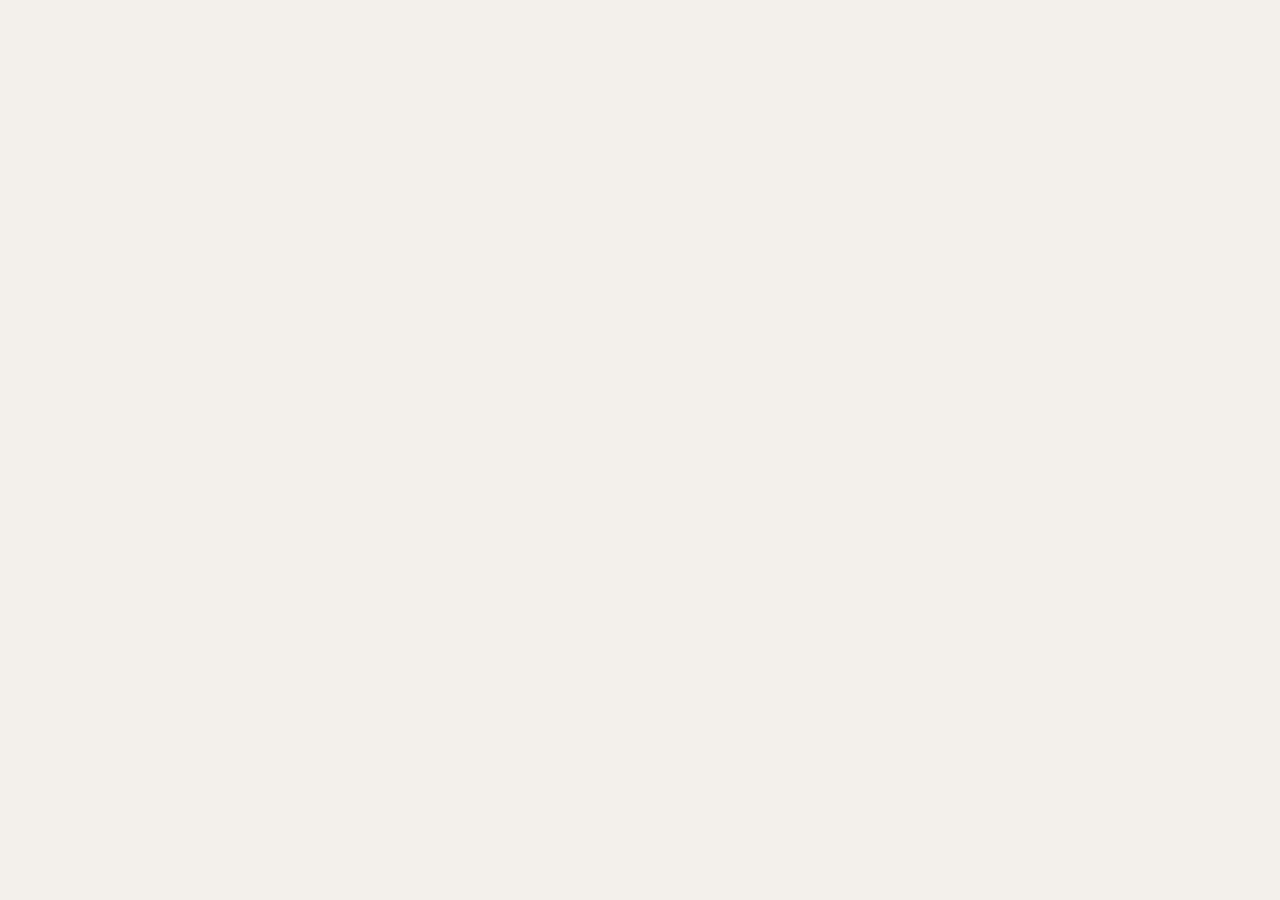
==== index.html @ 1a0c36c9 "Initial deploy: NAAYA Acoustic website Complete homepage with intro animation, scroll effects, produ" ====
<!DOCTYPE html>
<html lang="en-GB">
<head>
<meta charset="utf-8">
<meta name="viewport" content="width=device-width, initial-scale=1">
<title>NAAYA - Structural & Architectural Glazing Specialists</title>
<link rel="stylesheet" href="css/style.css">
<script src="https://cdn.jsdelivr.net/npm/gsap@3/dist/gsap.min.js"></script>
<script src="https://cdn.jsdelivr.net/npm/gsap@3/dist/ScrollTrigger.min.js"></script>
<script src="https://cdn.jsdelivr.net/npm/gsap@3/dist/SplitText.min.js"></script>
<script src="https://cdn.jsdelivr.net/npm/gsap@3/dist/DrawSVGPlugin.min.js"></script>
<script src="https://cdn.jsdelivr.net/npm/lenis@1/dist/lenis.min.js"></script>

<style>
.lang-toggle[data-v-46983abb]{align-items:center;display:flex;font-family:var(--font-f-aeonik-mono);font-size:1rem;font-weight:600;height:5rem;justify-content:center;letter-spacing:.1em;position:absolute;right:5rem;width:3rem;opacity:.6;transition:opacity .3s}
.lang-toggle[data-v-46983abb]:hover{opacity:1}
.menu-open .lang-toggle[data-v-46983abb]{display:none}
</style>
</head>
<body>
<div id="__nuxt"><div class="app"><div class="intro" data-v-fc7c0bb1><div class="overlay" data-v-fc7c0bb1></div><div class="logo" data-v-fc7c0bb1><div class="brandmark" data-v-fc7c0bb1><svg viewBox="0 0 42 42" fill="none" xmlns="http://www.w3.org/2000/svg" class="brandmark-svg" data-v-fc7c0bb1><path d="M42 15.1935V10.5L21 0L0 10.5V31.5L21 42L42 31.5V19.95L25.2 11.55V23.2995L37.2435 29.1795L21 37.3065L4.2 28.9065V13.0935L21 4.6935L42 15.1935Z" fill="currentcolor"></path><path d="M21 13.902V9.45L8.4 15.75V20.4435L21 13.902Z" fill="currentcolor"></path></svg><div class="cube" data-v-fc7c0bb1><div class="shape" data-v-fc7c0bb1><div class="face face-front" data-v-fc7c0bb1></div><div class="face face-back" data-v-fc7c0bb1></div><div class="face face-right" data-v-fc7c0bb1></div><div class="face face-left" data-v-fc7c0bb1></div><div class="face face-top" data-v-fc7c0bb1></div><div class="face face-bottom" data-v-fc7c0bb1></div></div></div></div><div class="wordmark" data-v-fc7c0bb1><svg viewBox="0 0 388 62" fill="none" xmlns="http://www.w3.org/2000/svg" class="wordmark-svg" data-v-fc7c0bb1><text x="50%" y="75%" text-anchor="middle" fill="currentcolor" font-family="var(--font-f-aeonik-pro)" font-weight="700" font-size="58" letter-spacing="4">NAAYA</text></svg></div></div></div><div class="cursor" data-v-ed5337c0><div class="label" data-v-ed5337c0></div></div><header class="header" data-v-46983abb><a aria-current="page" href="/" class="is-active is-exact-active logo" aria-label="Home" data-v-46983abb><svg viewBox="0 0 42 42" fill="none" xmlns="http://www.w3.org/2000/svg" class="brandmark-svg" data-v-46983abb><path d="M42 15.1935V10.5L21 0L0 10.5V31.5L21 42L42 31.5V19.95L25.2 11.55V23.2995L37.2435 29.1795L21 37.3065L4.2 28.9065V13.0935L21 4.6935L42 15.1935Z" fill="currentcolor"></path><path d="M21 13.902V9.45L8.4 15.75V20.4435L21 13.902Z" fill="currentcolor"></path></svg></a><div class="title" aria-hidden="true" data-v-46983abb><div class="title-inner" data-v-46983abb>HOME</div></div><button class="lang-toggle" aria-label="Language" data-v-46983abb>EN</button><button class="burger" aria-label="Menu" data-v-46983abb><svg viewBox="0 0 20 11" fill="none" xmlns="http://www.w3.org/2000/svg" class="burger-svg" data-v-46983abb><path d="M0 0.5H20" stroke="currentcolor" stroke-width="1"></path><path d="M0 5.5H20" stroke="currentcolor" stroke-width="1"></path><path d="M0 10.5H20" stroke="currentcolor" stroke-width="1"></path></svg></button><button class="close" aria-label="Close" data-v-46983abb><svg viewBox="0 0 13 13" fill="none" xmlns="http://www.w3.org/2000/svg" class="close-svg" data-v-46983abb><path d="M0.353516 11.6673L11.6672 0.353589" stroke="currentcolor" stroke-width="1"></path><path d="M0.353516 0.353577L11.6672 11.6673" stroke="currentcolor" stroke-width="1"></path></svg></button><button class="arrow" aria-label="Scroll to top" data-v-46983abb><svg viewBox="0 0 11 12" fill="none" xmlns="http://www.w3.org/2000/svg" class="arrow-svg" data-v-46983abb><path d="M4.96229 11.711V1.57966L0.620286 5.92166L0 5.37581L5.37581 0L10.7516 5.37581L10.1313 5.92166L5.78933 1.57966V11.711H4.96229Z" fill="currentcolor" stroke-width="1"></path></svg></button><div class="background" data-v-46983abb></div></header><div class="menu" data-v-83565617><nav class="nav" data-v-83565617><div class="title" data-v-83565617> Menu </div><ul class="main" data-v-83565617><li class="item" data-v-83565617><div class="mask" data-v-83565617><a href="/about" class="link" data-v-83565617><div class="line" data-v-83565617>About</div><div class="line" aria-hidden="true" data-v-83565617>About</div></a></div></li><li class="item" data-v-83565617><div class="mask" data-v-83565617><a href="/collection/" class="link" data-v-83565617><div class="line" data-v-83565617>Products</div><div class="line" aria-hidden="true" data-v-83565617>Products</div></a></div></li><li class="item" data-v-83565617><div class="mask" data-v-83565617><a href="/projects/" class="link" data-v-83565617><div class="line" data-v-83565617>Projects</div><div class="line" aria-hidden="true" data-v-83565617>Projects</div></a></div></li><li class="item" data-v-83565617><div class="mask" data-v-83565617><a href="/approach" class="link" data-v-83565617><div class="line" data-v-83565617>Approach</div><div class="line" aria-hidden="true" data-v-83565617>Approach</div></a></div></li><li class="item" data-v-83565617><div class="mask" data-v-83565617><a href="/contact" class="link" data-v-83565617><div class="line" data-v-83565617>Contact</div><div class="line" aria-hidden="true" data-v-83565617>Contact</div></a></div></li></ul><ul class="sub" data-v-83565617><li class="mask" data-v-83565617><a href="/news/" class="link" data-v-83565617>News</a></li><li class="mask" data-v-83565617><a href="/showroom" class="link" data-v-83565617 data-i18n="factory_title">Factory</a></li><li class="mask" data-v-83565617><a href="tel:02081567290" rel="noopener noreferrer" target="_blank" class="link" data-v-83565617>+86 20 8888 8888</a></li><li class="mask" data-v-83565617><a href="mailto:info@naaya.com" rel="noopener noreferrer" target="_blank" class="link" data-v-83565617>info@naaya.com</a></li></ul><button to="get-a-quote" class="base-button is-black" data-v-83565617 data-v-84672489><svg viewBox="0 0 14 11" fill="none" xmlns="http://www.w3.org/2000/svg" class="arrow-svg" data-v-84672489><path d="M0.600006 0V6H13.1" stroke="currentcolor" stroke-width="1.2"></path><rect x="9.18887" y="2.2251" width="5.56065" height="5.56065" transform="rotate(45 9.18887 2.2251)" stroke="currentcolor" stroke-width="1.2"></rect></svg><div class="label" data-v-84672489><span class="line" aria-hidden="true" data-v-84672489 data-i18n="cta_button">Get in touch</span><span class="line" data-v-84672489 data-i18n="cta_button">Get in touch</span></div></button></nav><div class="background" data-v-83565617></div></div><main class="main"><div class="scroll" data-v-eefc1d23><div class="content" data-v-eefc1d23><div class="home-page"><section class="page-header is-white" data-v-613436a9 style="visibility:visible"><a aria-current="page" href="/" class="is-active is-exact-active logo" aria-label="Home" data-v-613436a9><svg viewBox="0 0 388 62" fill="none" xmlns="http://www.w3.org/2000/svg" class="wordmark-svg" data-v-613436a9><text x="50%" y="75%" text-anchor="middle" fill="currentcolor" font-family="var(--font-f-aeonik-pro)" font-weight="700" font-size="58" letter-spacing="4">NAAYA</text></svg></a><h1 data-v-613436a9>NAAYA</h1><button class="base-button is-alpha" data-v-613436a9 data-v-84672489><svg viewBox="0 0 14 11" fill="none" xmlns="http://www.w3.org/2000/svg" class="arrow-svg" data-v-84672489><path d="M0.600006 0V6H13.1" stroke="currentcolor" stroke-width="1.2"></path><rect x="9.18887" y="2.2251" width="5.56065" height="5.56065" transform="rotate(45 9.18887 2.2251)" stroke="currentcolor" stroke-width="1.2"></rect></svg><div class="label" data-v-84672489><span class="line" aria-hidden="true" data-v-84672489 data-i18n="cta_button">Get in touch</span><span class="line" data-v-84672489 data-i18n="cta_button">Get in touch</span></div></button></section><section class="home-header" data-v-4af64125><div class="container" data-v-4af64125><div class="row" data-v-4af64125><p class="base-heading" data-v-4af64125 data-v-342e3239 data-i18n="hero_heading">Acoustic elegance for spaces that inspire.</p><div aria-hidden="true" class="indicator" data-v-4af64125> Scroll to explore </div></div><div class="row" data-v-4af64125><h2 class="base-title" data-v-4af64125 data-v-4a4379f9 data-i18n="hero_title">Acoustic specialists</h2><p class="text" data-v-4af64125 data-i18n="hero_text">We design, engineer and deliver integrated acoustic solutions for ambitious architectural projects. Every surface reflects our commitment to clarity, craft, and performance.</p></div></div><div class="background" data-v-4af64125><div class="asset" data-v-4af64125><video autoplay muted loop playsinline class="video" data-v-4af64125><source src="assets/hero-section.mp4" type="video/mp4" data-v-4af64125></video><img src="https://images.unsplash.com/photo-1507003211169-0a1dd7228f2d?w=1920&q=80" class="base-image" width="1600" height="1373" data-v-4af64125></div></div></section><section class="text-cta" data-v-5a29c052><div class="container" data-v-5a29c052><h2 class="base-title" data-v-5a29c052 data-v-4a4379f9 data-i18n="about_title">About NAAYA</h2><p class="base-heading" data-v-5a29c052 data-v-342e3239 data-i18n="about_heading">We bring spaces to life through sound and design. Trusted by architects who demand precision, beauty, and acoustic excellence.</p><a href="/about" class="base-button is-black" data-v-5a29c052 data-v-84672489><svg viewBox="0 0 14 11" fill="none" xmlns="http://www.w3.org/2000/svg" class="arrow-svg" data-v-84672489><path d="M0.600006 0V6H13.1" stroke="currentcolor" stroke-width="1.2"></path><rect x="9.18887" y="2.2251" width="5.56065" height="5.56065" transform="rotate(45 9.18887 2.2251)" stroke="currentcolor" stroke-width="1.2"></rect></svg><div class="label" data-v-84672489><span class="line" aria-hidden="true" data-v-84672489 data-i18n="about_button">Who we are</span><span class="line" data-v-84672489 data-i18n="about_button">Who we are</span></div></a></div></section><section class="product-collection" data-v-85542e5f><div class="container" data-v-85542e5f><h2 class="base-title" data-v-85542e5f data-v-4a4379f9 data-i18n="product_title">Product collection</h2><div class="content" data-v-85542e5f><div class="richtext" data-v-85542e5f><p>Our <strong>acoustic collection</strong> is defined by scientific engineering, refined aesthetics, and proven performance. Made for spaces where sound and design must coexist.</p></div><a href="/collection/" class="base-button is-black" data-v-85542e5f data-v-84672489><svg viewBox="0 0 14 11" fill="none" xmlns="http://www.w3.org/2000/svg" class="arrow-svg" data-v-84672489><path d="M0.600006 0V6H13.1" stroke="currentcolor" stroke-width="1.2"></path><rect x="9.18887" y="2.2251" width="5.56065" height="5.56065" transform="rotate(45 9.18887 2.2251)" stroke="currentcolor" stroke-width="1.2"></rect></svg><div class="label" data-v-84672489><span class="line" aria-hidden="true" data-v-84672489 data-i18n="product_button">Product overview</span><span class="line" data-v-84672489 data-i18n="product_button">Product overview</span></div></a></div><div class="blocks" data-v-85542e5f><a href="/collection/" class="block" data-v-85542e5f><h3 class="title" data-v-85542e5f data-i18n="product_1">Grooved Panel</h3><img src="assets/grooved.jpg" class="base-image" width="430" height="530" loading="lazy" data-v-85542e5f></a><a href="/collection/" class="block" data-v-85542e5f><h3 class="title" data-v-85542e5f data-i18n="product_2">Uniseam Ceiling</h3><img src="assets/uniseam-scene.jpg" class="base-image" width="430" height="530" loading="lazy" data-v-85542e5f></a><a href="/collection/" class="block" data-v-85542e5f><h3 class="title" data-v-85542e5f data-i18n="product_3">Micro Panel</h3><img src="https://images.unsplash.com/photo-1497366216548-37526070297c?w=600&h=740&fit=crop&q=80" class="base-image" width="430" height="530" loading="lazy" data-v-85542e5f></a><a href="/collection/" class="block" data-v-85542e5f><h3 class="title" data-v-85542e5f data-i18n="product_4">Perforated Panel</h3><img src="assets/perforated.jpg" class="base-image" width="430" height="530" loading="lazy" data-v-85542e5f></a></div></div></section><section class="banner-showroom" data-v-cc15621c><h2 class="base-title" data-v-cc15621c data-v-4a4379f9 data-i18n="factory_title">Factory</h2><div class="container" data-v-cc15621c><div class="border" data-v-cc15621c></div><div class="content" data-v-cc15621c><div class="column" data-v-cc15621c><p class="base-heading" data-v-cc15621c data-v-342e3239 data-i18n="factory_heading">Where precision engineering meets acoustic innovation.</p></div><div class="column" data-v-cc15621c><div class="address" data-v-cc15621c><div class="title" data-v-cc15621c> Location </div><p class="text" data-v-cc15621c data-i18n="factory_address">Guangzhou, China</p></div><a href="/showroom" class="base-button is-white" data-v-cc15621c data-v-84672489><svg viewBox="0 0 14 11" fill="none" xmlns="http://www.w3.org/2000/svg" class="arrow-svg" data-v-84672489><path d="M0.600006 0V6H13.1" stroke="currentcolor" stroke-width="1.2"></path><rect x="9.18887" y="2.2251" width="5.56065" height="5.56065" transform="rotate(45 9.18887 2.2251)" stroke="currentcolor" stroke-width="1.2"></rect></svg><div class="label" data-v-84672489><span class="line" aria-hidden="true" data-v-84672489 data-i18n="factory_title">Factory</span><span class="line" data-v-84672489 data-i18n="factory_title">Factory</span></div></a></div></div><div class="background" data-v-cc15621c><div class="icon" data-v-cc15621c><svg viewBox="0 0 9 9" fill="none" xmlns="http://www.w3.org/2000/svg" class="play-svg" data-v-cc15621c><path d="M0.70731 0.0542335L8.7583 4.12776C8.83164 4.16492 8.89267 4.21895 8.93514 4.28432C8.97762 4.34968 9 4.42403 9 4.49973C9 4.57544 8.97762 4.64979 8.93514 4.71515C8.89267 4.78051 8.83164 4.83454 8.7583 4.8717L0.70731 8.94523C0.635047 8.98176 0.553408 9.00064 0.470515 8.99998C0.387622 8.99932 0.306365 8.97916 0.234831 8.94148C0.163297 8.90381 0.103979 8.84994 0.0627794 8.78525C0.0215799 8.72055 -6.43279e-05 8.64728 1.43613e-07 8.57273V0.426738C3.92776e-05 0.352228 0.0217591 0.279025 0.0630009 0.214403C0.104243 0.149782 0.163571 0.0959934 0.235088 0.058383C0.306605 0.0207726 0.38782 0.000650244 0.470663 1.5907e-05C0.553506 -0.00061843 0.635091 0.0177237 0.70731 0.0542335Z" fill="currentcolor"></path></svg></div><video autoplay muted loop playsinline class="video" data-v-cc15621c><source src="assets/designer.mp4" type="video/mp4" data-v-cc15621c></video><img src="https://images.unsplash.com/photo-1565793298710-cf528f02e4b2?w=1920&q=80" class="base-image" width="1600" height="900" loading="lazy" data-v-cc15621c></div></div></section><section class="featured-projects" data-v-eea74c7c><div class="container" data-v-eea74c7c><h2 class="base-title" data-v-eea74c7c data-v-4a4379f9 data-i18n="projects_title">Featured projects</h2><div class="content" data-v-eea74c7c><p class="base-heading" data-v-eea74c7c data-v-342e3239 data-i18n="projects_heading">Each project tells its own story of acoustic design and spatial harmony.</p><a href="/projects/" class="base-button is-black" data-v-eea74c7c data-v-84672489><svg viewBox="0 0 14 11" fill="none" xmlns="http://www.w3.org/2000/svg" class="arrow-svg" data-v-84672489><path d="M0.600006 0V6H13.1" stroke="currentcolor" stroke-width="1.2"></path><rect x="9.18887" y="2.2251" width="5.56065" height="5.56065" transform="rotate(45 9.18887 2.2251)" stroke="currentcolor" stroke-width="1.2"></rect></svg><div class="label" data-v-84672489><span class="line" aria-hidden="true" data-v-84672489 data-i18n="projects_button">View projects</span><span class="line" data-v-84672489 data-i18n="projects_button">View projects</span></div></a></div><div class="projects" data-v-eea74c7c><a href="/projects/rusty-house" class="project" data-v-eea74c7c><h3 class="title" data-v-eea74c7c>Grand Theatre Foshan</h3><div class="products" data-v-eea74c7c><div class="product" data-v-eea74c7c data-i18n="product_1">Grooved Panel</div><div class="product" data-v-eea74c7c data-i18n="product_2">Uniseam Ceiling</div><div class="product" data-v-eea74c7c data-i18n="product_3">Micro Panel</div></div><div class="image" data-v-eea74c7c><img src="assets/project-1.jpg" class="base-image" width="236" height="296" loading="lazy" data-v-eea74c7c></div><svg viewBox="0 0 15 11" fill="none" xmlns="http://www.w3.org/2000/svg" class="arrow-svg" data-v-eea74c7c><path d="M1.17969 0V5.52832H11.9766L9.18457 2.8623L9.12012 2.80176L9.18066 2.73633L9.83301 2.0293L9.89453 1.96191L9.96094 2.02441L14.1523 6.02539L14.2197 6.08984L14.1523 6.15527L9.96094 10.1553L9.89453 10.2178L9.83301 10.1504L9.18066 9.44336L9.12012 9.37793L9.18457 9.31738L11.9766 6.65234H0V0H1.17969Z" fill="currentcolor"></path></svg></a><a href="/projects/rosewood-pilates-studio" class="project" data-v-eea74c7c><h3 class="title" data-v-eea74c7c>Shenzhen Convention Center</h3><div class="products" data-v-eea74c7c><div class="product" data-v-eea74c7c data-i18n="product_3">Micro Panel</div><div class="product" data-v-eea74c7c data-i18n="product_4">Perforated Panel</div></div><div class="image" data-v-eea74c7c><img src="assets/project-2.jpg" class="base-image" width="236" height="296" loading="lazy" data-v-eea74c7c></div><svg viewBox="0 0 15 11" fill="none" xmlns="http://www.w3.org/2000/svg" class="arrow-svg" data-v-eea74c7c><path d="M1.17969 0V5.52832H11.9766L9.18457 2.8623L9.12012 2.80176L9.18066 2.73633L9.83301 2.0293L9.89453 1.96191L9.96094 2.02441L14.1523 6.02539L14.2197 6.08984L14.1523 6.15527L9.96094 10.1553L9.89453 10.2178L9.83301 10.1504L9.18066 9.44336L9.12012 9.37793L9.18457 9.31738L11.9766 6.65234H0V0H1.17969Z" fill="currentcolor"></path></svg></a><a href="/projects/beulah-walk" class="project" data-v-eea74c7c><h3 class="title" data-v-eea74c7c>Beijing Recording Studio</h3><div class="products" data-v-eea74c7c><div class="product" data-v-eea74c7c data-i18n="product_2">Uniseam Ceiling</div><div class="product" data-v-eea74c7c data-i18n="product_1">Grooved Panel</div><div class="product" data-v-eea74c7c data-i18n="product_1">Grooved Panel</div></div><div class="image" data-v-eea74c7c><img src="assets/project-3.jpg" class="base-image" width="236" height="296" loading="lazy" data-v-eea74c7c></div><svg viewBox="0 0 15 11" fill="none" xmlns="http://www.w3.org/2000/svg" class="arrow-svg" data-v-eea74c7c><path d="M1.17969 0V5.52832H11.9766L9.18457 2.8623L9.12012 2.80176L9.18066 2.73633L9.83301 2.0293L9.89453 1.96191L9.96094 2.02441L14.1523 6.02539L14.2197 6.08984L14.1523 6.15527L9.96094 10.1553L9.89453 10.2178L9.83301 10.1504L9.18066 9.44336L9.12012 9.37793L9.18457 9.31738L11.9766 6.65234H0V0H1.17969Z" fill="currentcolor"></path></svg></a><a href="/projects/berkeley-road" class="project" data-v-eea74c7c><h3 class="title" data-v-eea74c7c>Hangzhou Concert Hall</h3><div class="products" data-v-eea74c7c><div class="product" data-v-eea74c7c data-i18n="product_3">Micro Panel</div><div class="product" data-v-eea74c7c data-i18n="product_1">Grooved Panel</div></div><div class="image" data-v-eea74c7c><img src="assets/project-4.jpg" class="base-image" width="236" height="296" loading="lazy" data-v-eea74c7c></div><svg viewBox="0 0 15 11" fill="none" xmlns="http://www.w3.org/2000/svg" class="arrow-svg" data-v-eea74c7c><path d="M1.17969 0V5.52832H11.9766L9.18457 2.8623L9.12012 2.80176L9.18066 2.73633L9.83301 2.0293L9.89453 1.96191L9.96094 2.02441L14.1523 6.02539L14.2197 6.08984L14.1523 6.15527L9.96094 10.1553L9.89453 10.2178L9.83301 10.1504L9.18066 9.44336L9.12012 9.37793L9.18457 9.31738L11.9766 6.65234H0V0H1.17969Z" fill="currentcolor"></path></svg></a></div></div></section>
<!-- WHO WE SERVE — Client Personas -->
<style>
.who-we-serve{margin:15rem 0}
@media(max-width:600px){.who-we-serve{margin:8rem 0}}
.who-we-serve .wws-container{border-top:1px solid color-mix(in srgb,var(--color-grey) 20%,transparent);padding-top:2rem}
@media(max-width:600px){.who-we-serve .wws-container{margin:0 2rem}}
@media(min-width:601px){.who-we-serve .wws-container{margin:0 4rem}}
.who-we-serve .wws-title{align-items:center;display:flex;font-family:var(--font-f-aeonik-mono);font-size:1.4rem;font-style:normal;font-weight:600;letter-spacing:.1em;line-height:1.3;text-transform:uppercase}
.who-we-serve .wws-title:before{background:currentcolor;content:"";display:block;height:.6rem;margin-right:1rem;transform:rotate(45deg);width:.6rem}
.who-we-serve .wws-heading{text-align:center;font-family:var(--font-f-aeonik-pro);font-weight:400;letter-spacing:-.03em;line-height:1}
@media(max-width:600px){.who-we-serve .wws-heading{font-size:3.2rem;margin:6rem 2rem 5rem}}
@media(min-width:601px){.who-we-serve .wws-heading{font-size:5rem;margin:8rem auto 7rem;max-width:80rem}}
.who-we-serve .wws-grid{display:grid;gap:1px;background:color-mix(in srgb,var(--color-grey) 12%,transparent)}
@media(max-width:600px){.who-we-serve .wws-grid{grid-template-columns:repeat(2,1fr);margin:0 2rem}}
@media(min-width:601px){.who-we-serve .wws-grid{grid-template-columns:repeat(4,1fr);margin:0 4rem}}
.who-we-serve .wws-card{background:var(--color-cream);display:flex;flex-direction:column;align-items:flex-start;transition:transform 0.5s cubic-bezier(.215,.61,.355,1),box-shadow 0.5s cubic-bezier(.215,.61,.355,1)}
@media(max-width:600px){.who-we-serve .wws-card{padding:2.5rem 2rem}}
@media(min-width:601px){.who-we-serve .wws-card{padding:3.5rem 3rem}}
@media(hover:hover){.who-we-serve .wws-card:hover{transform:translateY(-4px);box-shadow:0 8px 30px rgba(0,0,0,0.06);z-index:1}}
.who-we-serve .wws-icon{height:3.2rem;width:3.2rem;margin-bottom:2rem;color:var(--color-grey);opacity:.7}
.who-we-serve .wws-card-title{font-family:var(--font-f-aeonik-pro);font-weight:700;line-height:1.2;margin-bottom:1rem}
@media(max-width:600px){.who-we-serve .wws-card-title{font-size:1.6rem}}
@media(min-width:601px){.who-we-serve .wws-card-title{font-size:1.8rem}}
.who-we-serve .wws-card-desc{font-family:var(--font-f-aeonik-pro);font-weight:400;line-height:1.4;color:color-mix(in srgb,var(--color-grey) 60%,transparent)}
@media(max-width:600px){.who-we-serve .wws-card-desc{font-size:1.3rem}}
@media(min-width:601px){.who-we-serve .wws-card-desc{font-size:1.4rem}}
</style>
<section class="who-we-serve">
<div class="wws-container">
<div class="wws-title" data-i18n="wws_title">Who we serve</div>
</div>
<p class="wws-heading" data-i18n="wws_heading">From concept to completion, we partner with every voice in the built environment.</p>
<div class="wws-grid">

<div class="wws-card">
<svg class="wws-icon" viewBox="0 0 32 32" fill="none" xmlns="http://www.w3.org/2000/svg"><path d="M4 28V8h10V4h4v4h10v20H4zm2-2h20V10H4v16zM14 8h4V6h-4v2z" stroke="currentcolor" stroke-width="1.2"/><path d="M10 16h4v8h-4zm8 0h4v8h-4z" stroke="currentcolor" stroke-width="1.2"/></svg>
<div class="wws-card-title" data-i18n="wws_1_title">Property Owners</div>
<div class="wws-card-desc" data-i18n="wws_1_desc">Visionaries who commission exceptional spaces</div>
</div>

<div class="wws-card">
<svg class="wws-icon" viewBox="0 0 32 32" fill="none" xmlns="http://www.w3.org/2000/svg"><path d="M6 28L16 4l10 24H6z" stroke="currentcolor" stroke-width="1.2"/><path d="M10 20h12" stroke="currentcolor" stroke-width="1.2"/></svg>
<div class="wws-card-title" data-i18n="wws_2_title">Architects</div>
<div class="wws-card-desc" data-i18n="wws_2_desc">Design partners who shape the acoustic blueprint</div>
</div>

<div class="wws-card">
<svg class="wws-icon" viewBox="0 0 32 32" fill="none" xmlns="http://www.w3.org/2000/svg"><circle cx="16" cy="16" r="10" stroke="currentcolor" stroke-width="1.2"/><path d="M16 6v10l7 7" stroke="currentcolor" stroke-width="1.2"/><path d="M4 16H2m28 0h-2M16 4V2m0 28v-2" stroke="currentcolor" stroke-width="1.2"/></svg>
<div class="wws-card-title" data-i18n="wws_3_title">MEP Consultants</div>
<div class="wws-card-desc" data-i18n="wws_3_desc">Engineering allies ensuring seamless integration</div>
</div>

<div class="wws-card">
<svg class="wws-icon" viewBox="0 0 32 32" fill="none" xmlns="http://www.w3.org/2000/svg"><path d="M8 22c0-6 4-10 8-14 4 4 8 8 8 14" stroke="currentcolor" stroke-width="1.2"/><path d="M4 28c2-4 6-6 12-6s10 2 12 6" stroke="currentcolor" stroke-width="1.2"/><circle cx="16" cy="18" r="3" stroke="currentcolor" stroke-width="1.2"/></svg>
<div class="wws-card-title" data-i18n="wws_4_title">Acoustic Consultants</div>
<div class="wws-card-desc" data-i18n="wws_4_desc">Specialists who define the sound of a space</div>
</div>

<div class="wws-card">
<svg class="wws-icon" viewBox="0 0 32 32" fill="none" xmlns="http://www.w3.org/2000/svg"><rect x="4" y="4" width="24" height="24" rx="2" stroke="currentcolor" stroke-width="1.2"/><path d="M4 12h24M12 12v16" stroke="currentcolor" stroke-width="1.2"/><circle cx="20" cy="20" r="4" stroke="currentcolor" stroke-width="1.2"/></svg>
<div class="wws-card-title" data-i18n="wws_5_title">Interior Designers</div>
<div class="wws-card-desc" data-i18n="wws_5_desc">Creatives who demand beauty and performance</div>
</div>

<div class="wws-card">
<svg class="wws-icon" viewBox="0 0 32 32" fill="none" xmlns="http://www.w3.org/2000/svg"><path d="M4 28V16l12-12 12 12v12H4z" stroke="currentcolor" stroke-width="1.2"/><path d="M12 28v-8h8v8" stroke="currentcolor" stroke-width="1.2"/><path d="M2 16l14-14 14 14" stroke="currentcolor" stroke-width="1.2"/></svg>
<div class="wws-card-title" data-i18n="wws_6_title">General Contractors</div>
<div class="wws-card-desc" data-i18n="wws_6_desc">Builders who deliver complex projects on time</div>
</div>

<div class="wws-card">
<svg class="wws-icon" viewBox="0 0 32 32" fill="none" xmlns="http://www.w3.org/2000/svg"><path d="M6 6l10 10M16 16l10 10" stroke="currentcolor" stroke-width="1.2"/><path d="M4 8l4-4 4 4-4 4-4-4zm16 16l4-4 4 4-4 4-4-4z" stroke="currentcolor" stroke-width="1.2"/><path d="M10 18l4 4m-2-6l6 6" stroke="currentcolor" stroke-width="1.2"/></svg>
<div class="wws-card-title" data-i18n="wws_7_title">Fit-out Companies</div>
<div class="wws-card-desc" data-i18n="wws_7_desc">Specialists in precision acoustic installation</div>
</div>

<div class="wws-card">
<svg class="wws-icon" viewBox="0 0 32 32" fill="none" xmlns="http://www.w3.org/2000/svg"><path d="M4 8h24v18H4V8z" stroke="currentcolor" stroke-width="1.2"/><path d="M4 8l12 8 12-8" stroke="currentcolor" stroke-width="1.2"/><path d="M16 28v-6m-6 6h12" stroke="currentcolor" stroke-width="1.2"/></svg>
<div class="wws-card-title" data-i18n="wws_8_title">Acoustic Distributors</div>
<div class="wws-card-desc" data-i18n="wws_8_desc">Partners extending our global reach</div>
</div>

</div>
</section>
<section class="assets-duo" data-v-97fd60b5><div class="is-portrait-6 container" data-v-97fd60b5><div class="is-image block" data-v-97fd60b5><img src="assets/duo-1.jpg" class="base-image" data-v-97fd60b5></div><div class="is-image block" data-v-97fd60b5><img src="assets/duo-2.jpg" class="base-image" data-v-97fd60b5></div></div></section><section class="reviews" data-v-86b0a9d7><div class="container" data-v-86b0a9d7><div class="head" data-v-86b0a9d7><h2 class="base-title" data-v-86b0a9d7 data-v-4a4379f9 data-i18n="reviews_title">Client stories</h2><div class="indicator" data-v-86b0a9d7>01 / 05</div><div class="arrow-nav" data-v-86b0a9d7 data-v-5b64d1a5><button class="button" aria-label="Previous" data-v-5b64d1a5><svg viewBox="0 0 14 9" fill="none" xmlns="http://www.w3.org/2000/svg" class="arrow-svg" data-v-5b64d1a5><path d="M0 3.56641L10.7969 3.56641L8.00488 0.900391L7.94043 0.839844L8.00098 0.774414L8.65332 0.0673828L8.71484 0L8.78125 0.0625L12.9727 4.06348L13.04 4.12793L12.9727 4.19336L8.78125 8.19336L8.71484 8.25586L8.65332 8.18848L8.00098 7.48145L7.94043 7.41602L8.00488 7.35547L10.7969 4.69043L0 4.69043L0 3.56641Z" fill="currentcolor"></path></svg></button><button class="button" aria-label="Next" data-v-5b64d1a5><svg viewBox="0 0 14 9" fill="none" xmlns="http://www.w3.org/2000/svg" class="arrow-svg" data-v-5b64d1a5><path d="M0 3.56641L10.7969 3.56641L8.00488 0.900391L7.94043 0.839844L8.00098 0.774414L8.65332 0.0673828L8.71484 0L8.78125 0.0625L12.9727 4.06348L13.04 4.12793L12.9727 4.19336L8.78125 8.19336L8.71484 8.25586L8.65332 8.18848L8.00098 7.48145L7.94043 7.41602L8.00488 7.35547L10.7969 4.69043L0 4.69043L0 3.56641Z" fill="currentcolor"></path></svg></button></div></div><div class="blocks" data-v-86b0a9d7><div class="is-active block" data-v-86b0a9d7><svg viewBox="0 0 27 20" fill="none" xmlns="http://www.w3.org/2000/svg" class="quote-svg" data-v-86b0a9d7><path d="M27 20H15.286V11.2929L20.3288 0H24.9514L20.8541 10.4485H27V20ZM11.7665 20H0V11.2929L5.09533 0H9.7179L5.62062 10.4485H11.7665V20Z" fill="currentcolor"></path></svg><blockquote class="blockquote" data-v-86b0a9d7>NAAYA transformed our auditorium into an acoustic masterpiece. Their engineering precision and design sensibility are unmatched in the industry.</blockquote><div class="content" data-v-86b0a9d7><img src="https://images.unsplash.com/photo-1472099645785-5658abf4ff4e?w=276&h=340&fit=crop&q=80" class="base-image" loading="lazy" data-v-86b0a9d7><p class="author" data-v-86b0a9d7><span class="quotee" data-v-86b0a9d7>Zhang Wei</span><span class="function" data-v-86b0a9d7>Principal, ZW Architects</span></p></div></div><div class="block" data-v-86b0a9d7><svg viewBox="0 0 27 20" fill="none" xmlns="http://www.w3.org/2000/svg" class="quote-svg" data-v-86b0a9d7><path d="M27 20H15.286V11.2929L20.3288 0H24.9514L20.8541 10.4485H27V20ZM11.7665 20H0V11.2929L5.09533 0H9.7179L5.62062 10.4485H11.7665V20Z" fill="currentcolor"></path></svg><blockquote class="blockquote" data-v-86b0a9d7>From acoustic modelling to final installation, NAAYA delivered exceptional quality on time and within budget. A truly professional team.</blockquote><div class="content" data-v-86b0a9d7><img src="https://images.unsplash.com/photo-1507003211169-0a1dd7228f2d?w=276&h=340&fit=crop&q=80" class="base-image" loading="lazy" data-v-86b0a9d7><p class="author" data-v-86b0a9d7><span class="quotee" data-v-86b0a9d7>Li Ming</span><span class="function" data-v-86b0a9d7>Project Director, Henning Larsen</span></p></div></div><div class="block" data-v-86b0a9d7><svg viewBox="0 0 27 20" fill="none" xmlns="http://www.w3.org/2000/svg" class="quote-svg" data-v-86b0a9d7><path d="M27 20H15.286V11.2929L20.3288 0H24.9514L20.8541 10.4485H27V20ZM11.7665 20H0V11.2929L5.09533 0H9.7179L5.62062 10.4485H11.7665V20Z" fill="currentcolor"></path></svg><blockquote class="blockquote" data-v-86b0a9d7>The seamless ceiling system by NAAYA gave our concert hall a visual purity we never thought possible, while achieving outstanding acoustic performance throughout.</blockquote><div class="content" data-v-86b0a9d7><img src="https://images.unsplash.com/photo-1573496359142-b8d87734a5a2?w=276&h=340&fit=crop&q=80" class="base-image" loading="lazy" data-v-86b0a9d7><p class="author" data-v-86b0a9d7><span class="quotee" data-v-86b0a9d7>Sarah Chen</span><span class="function" data-v-86b0a9d7>Director of Design, Arup</span></p></div></div><div class="block" data-v-86b0a9d7><svg viewBox="0 0 27 20" fill="none" xmlns="http://www.w3.org/2000/svg" class="quote-svg" data-v-86b0a9d7><path d="M27 20H15.286V11.2929L20.3288 0H24.9514L20.8541 10.4485H27V20ZM11.7665 20H0V11.2929L5.09533 0H9.7179L5.62062 10.4485H11.7665V20Z" fill="currentcolor"></path></svg><blockquote class="blockquote" data-v-86b0a9d7>Working with NAAYA was seamless from concept to completion. Their acoustic panels not only perform brilliantly but elevate the entire interior aesthetic of our headquarters.</blockquote><div class="content" data-v-86b0a9d7><img src="https://images.unsplash.com/photo-1560250097-0b93528c311a?w=276&h=340&fit=crop&q=80" class="base-image" loading="lazy" data-v-86b0a9d7><p class="author" data-v-86b0a9d7><span class="quotee" data-v-86b0a9d7>James Liu</span><span class="function" data-v-86b0a9d7>Facilities Director, Tencent</span></p></div></div><div class="block" data-v-86b0a9d7><svg viewBox="0 0 27 20" fill="none" xmlns="http://www.w3.org/2000/svg" class="quote-svg" data-v-86b0a9d7><path d="M27 20H15.286V11.2929L20.3288 0H24.9514L20.8541 10.4485H27V20ZM11.7665 20H0V11.2929L5.09533 0H9.7179L5.62062 10.4485H11.7665V20Z" fill="currentcolor"></path></svg><blockquote class="blockquote" data-v-86b0a9d7>NAAYA understood the unique challenges of our broadcast studio. Their grooved panels eliminated standing waves completely, and the installation team was meticulous.</blockquote><div class="content" data-v-86b0a9d7><p class="author" data-v-86b0a9d7><span class="quotee" data-v-86b0a9d7>Wang Jun</span><span class="function" data-v-86b0a9d7>Facilities Director, Tencent</span></p></div></div></div><div class="rating" data-v-86b0a9d7><a href="#" rel="noopener noreferrer" target="_blank" class="link" data-v-86b0a9d7><svg viewBox="0 0 20 20" fill="none" xmlns="http://www.w3.org/2000/svg" class="google-svg" data-v-86b0a9d7><path d="M6.72118 0.547342C4.70202 1.24781 2.9607 2.57731 1.75299 4.34057C0.545283 6.10384 -0.0651565 8.20792 0.0113379 10.3438C0.0878324 12.4796 0.847229 14.5346 2.17798 16.207C3.50874 17.8793 5.34071 19.0808 7.4048 19.6351C9.07821 20.0669 10.8314 20.0858 12.5138 19.6903C14.0379 19.348 15.4469 18.6157 16.6029 17.5653C17.8061 16.4385 18.6794 15.0052 19.129 13.4193C19.6177 11.6947 19.7046 9.88111 19.3832 8.1177H9.98614V12.0158H15.4283C15.3195 12.6375 15.0864 13.2309 14.743 13.7604C14.3996 14.2899 13.9528 14.7447 13.4295 15.0976C12.765 15.5372 12.0158 15.8329 11.2302 15.9659C10.4423 16.1124 9.63416 16.1124 8.84625 15.9659C8.04767 15.8008 7.29223 15.4712 6.62803 14.9981C5.561 14.2428 4.7598 13.1697 4.33877 11.9321C3.91062 10.6712 3.91062 9.30434 4.33877 8.04349C4.63847 7.15971 5.13391 6.35502 5.78811 5.6895C6.53676 4.91391 7.48458 4.35951 8.52758 4.08714C9.57057 3.81476 10.6684 3.83493 11.7007 4.14543C12.5071 4.39297 13.2445 4.82548 13.8542 5.40847C14.4678 4.798 15.0804 4.18595 15.6919 3.57233C16.0077 3.24236 16.3519 2.92818 16.6629 2.59031C15.7323 1.7243 14.64 1.05044 13.4485 0.607336C11.2787 -0.180502 8.90463 -0.201674 6.72118 0.547342Z" fill="white"></path><path d="M6.71761 0.547492C8.90087 -0.202033 11.275 -0.181418 13.4449 0.605908C14.6366 1.05202 15.7284 1.72913 16.6577 2.59836C16.342 2.93622 16.0089 3.25198 15.6868 3.58037C15.0742 4.19189 14.4622 4.80131 13.8506 5.40862C13.241 4.82563 12.5036 4.39313 11.6971 4.14558C10.6652 3.83399 9.56737 3.81266 8.5241 4.08392C7.48083 4.35518 6.53243 4.90856 5.78296 5.68334C5.12875 6.34886 4.63331 7.15354 4.33361 8.03733L1.06076 5.50335C2.23224 3.18024 4.26059 1.40324 6.71761 0.547492Z" fill="#E33629"></path><path d="M0.195767 8.0139C0.371679 7.14208 0.66373 6.29778 1.06411 5.50361L4.33697 8.0439C3.90882 9.30474 3.90882 10.6716 4.33697 11.9325C3.24654 12.7745 2.15559 13.6208 1.06411 14.4712C0.0618067 12.4761 -0.243878 10.2029 0.195767 8.0139Z" fill="#F8BD00"></path><path d="M9.98169 8.11603H19.3787C19.7002 9.87945 19.6132 11.6931 19.1245 13.4176C18.675 15.0035 17.8016 16.4369 16.5985 17.5636C15.5422 16.7394 14.4813 15.9216 13.4251 15.0975C13.9487 14.7443 14.3957 14.289 14.7391 13.7589C15.0826 13.2288 15.3155 12.6348 15.4238 12.0125H9.98169C9.98011 10.7147 9.98169 9.41538 9.98169 8.11603Z" fill="#587DBD"></path><path d="M1.06076 14.471C2.15224 13.629 3.24319 12.7827 4.33361 11.9323C4.75548 13.1704 5.55783 14.2435 6.62604 14.9983C7.2923 15.4692 8.04937 15.7961 8.84899 15.9582C9.6369 16.1047 10.4451 16.1047 11.233 15.9582C12.0186 15.8253 12.7677 15.5295 13.4323 15.0899C14.4885 15.914 15.5494 16.7318 16.6056 17.556C15.4498 18.607 14.0408 19.3398 12.5165 19.6826C10.8342 20.0781 9.08095 20.0592 7.40754 19.6274C6.08404 19.274 4.84779 18.651 3.7763 17.7975C2.64218 16.8971 1.71589 15.7624 1.06076 14.471Z" fill="#319F43"></path></svg> Trusted by 200+ projects worldwide </a></div></div></section><section class="banner-cta" data-v-f377522f><div class="container" data-v-f377522f><h2 class="base-title" data-v-f377522f data-v-4a4379f9 data-i18n="cta_title">Where sound meets design</h2><p class="base-heading" data-v-f377522f data-v-342e3239 data-i18n="cta_heading">Every great space begins with listening</p><div class="buttons" data-v-f377522f><a href="/approach" class="base-button is-black" data-v-f377522f data-v-84672489><svg viewBox="0 0 14 11" fill="none" xmlns="http://www.w3.org/2000/svg" class="arrow-svg" data-v-84672489><path d="M0.600006 0V6H13.1" stroke="currentcolor" stroke-width="1.2"></path><rect x="9.18887" y="2.2251" width="5.56065" height="5.56065" transform="rotate(45 9.18887 2.2251)" stroke="currentcolor" stroke-width="1.2"></rect></svg><div class="label" data-v-84672489><span class="line" aria-hidden="true" data-v-84672489 data-i18n="cta_button_1">Our approach</span><span class="line" data-v-84672489 data-i18n="cta_button_1">Our approach</span></div></a><a href="/contact" class="base-button is-alpha" data-v-f377522f data-v-84672489><svg viewBox="0 0 14 11" fill="none" xmlns="http://www.w3.org/2000/svg" class="arrow-svg" data-v-84672489><path d="M0.600006 0V6H13.1" stroke="currentcolor" stroke-width="1.2"></path><rect x="9.18887" y="2.2251" width="5.56065" height="5.56065" transform="rotate(45 9.18887 2.2251)" stroke="currentcolor" stroke-width="1.2"></rect></svg><div class="label" data-v-84672489><span class="line" aria-hidden="true" data-v-84672489 data-i18n="cta_button">Get in touch</span><span class="line" data-v-84672489 data-i18n="cta_button">Get in touch</span></div></a></div><svg viewBox="0 0 428 610" fill="none" xmlns="http://www.w3.org/2000/svg" class="banner-cta-svg" data-v-f377522f><path d="M239.6 -1.5L0.600098 118V610.5" stroke="currentcolor" stroke-width="1.2"></path><path d="M427.6 224.5L283.1 296.5V611M427.6 535L281.1 611" stroke="currentcolor" stroke-width="1.2"></path></svg></div></section>
<!-- DESIGN CAPABILITY -->
<style>
.design-cap{margin:15rem 0}
@media(max-width:600px){.design-cap{margin:8rem 0}}
.design-cap .dc-container{border-top:1px solid color-mix(in srgb,var(--color-grey) 20%,transparent);padding-top:2rem}
@media(max-width:600px){.design-cap .dc-container{margin:0 2rem}}
@media(min-width:601px){.design-cap .dc-container{margin:0 4rem}}
.design-cap .dc-title{align-items:center;display:flex;font-family:var(--font-f-aeonik-mono);font-size:1.4rem;font-weight:600;letter-spacing:.1em;line-height:1.3;text-transform:uppercase}
.design-cap .dc-title:before{background:currentcolor;content:"";display:block;height:.6rem;margin-right:1rem;transform:rotate(45deg);width:.6rem}
.design-cap .dc-heading{font-family:var(--font-f-aeonik-pro);font-weight:400;letter-spacing:-.03em;line-height:1}
@media(max-width:600px){.design-cap .dc-heading{font-size:3.2rem;margin:5rem 2rem 4rem}}
@media(min-width:601px){.design-cap .dc-heading{font-size:5rem;margin:6rem 4rem 5rem;max-width:70rem}}

/* Team */
.design-cap .dc-team{display:flex;justify-content:center;gap:3rem;flex-wrap:wrap}
@media(max-width:600px){.design-cap .dc-team{gap:2rem;margin:0 2rem}}
@media(min-width:601px){.design-cap .dc-team{margin:0 4rem}}
.design-cap .dc-member{display:flex;flex-direction:column;align-items:center;gap:.8rem}
.design-cap .dc-avatar{border-radius:50%;filter:grayscale(100%);object-fit:cover;transition:filter .5s}
@media(max-width:600px){.design-cap .dc-avatar{width:6rem;height:6rem}}
@media(min-width:601px){.design-cap .dc-avatar{width:8rem;height:8rem}}
@media(hover:hover){.design-cap .dc-member:hover .dc-avatar{filter:grayscale(0)}}
.design-cap .dc-name{font-family:var(--font-f-aeonik-pro);font-weight:700;font-size:1.4rem;line-height:1.2}
.design-cap .dc-role{font-family:var(--font-f-aeonik-mono);font-size:1.1rem;font-weight:500;letter-spacing:.05em;text-transform:uppercase;color:color-mix(in srgb,var(--color-grey) 50%,transparent)}

/* Stats */
.design-cap .dc-stats{display:flex;justify-content:center;gap:6rem;margin:5rem 4rem 6rem;flex-wrap:wrap}
@media(max-width:600px){.design-cap .dc-stats{gap:3rem;margin:4rem 2rem 5rem}}
.design-cap .dc-stat{text-align:center}
.design-cap .dc-stat-number{font-family:var(--font-f-aeonik-pro);font-weight:700;line-height:1}
@media(max-width:600px){.design-cap .dc-stat-number{font-size:3.6rem}}
@media(min-width:601px){.design-cap .dc-stat-number{font-size:5.6rem}}
.design-cap .dc-stat-label{font-family:var(--font-f-aeonik-mono);font-size:1.2rem;font-weight:500;letter-spacing:.08em;text-transform:uppercase;color:color-mix(in srgb,var(--color-grey) 50%,transparent);margin-top:.8rem}

/* Marquee */
.design-cap .dc-marquee-wrap{overflow:hidden;margin:2rem 0;border-top:1px solid color-mix(in srgb,var(--color-grey) 10%,transparent);border-bottom:1px solid color-mix(in srgb,var(--color-grey) 10%,transparent);padding:2rem 0}
.design-cap .dc-marquee{display:flex;white-space:nowrap;animation:dc-scroll 30s linear infinite;width:max-content}
.design-cap .dc-marquee-reverse{animation-direction:reverse}
@media(hover:hover){.design-cap .dc-marquee-wrap:hover .dc-marquee{animation-play-state:paused}}
.design-cap .dc-marquee span{font-family:var(--font-f-aeonik-mono);font-size:1.4rem;font-weight:500;letter-spacing:.08em;text-transform:uppercase;color:color-mix(in srgb,var(--color-grey) 35%,transparent);margin:0 2.5rem}
.design-cap .dc-marquee-label{font-family:var(--font-f-aeonik-mono);font-size:1.1rem;font-weight:600;letter-spacing:.1em;text-transform:uppercase;color:color-mix(in srgb,var(--color-grey) 60%,transparent);text-align:center;margin:3rem 0 1rem}
@keyframes dc-scroll{0%{transform:translateX(0)}100%{transform:translateX(-50%)}}
</style>
<section class="design-cap">
<div class="dc-container">
<div class="dc-title" data-i18n="dc_title">Design capability</div>
</div>
<p class="dc-heading" data-i18n="dc_heading">A team built on decades of acoustic expertise, powered by world-class tools.</p>

<!-- Team -->
<div class="dc-team">
<div class="dc-member"><img class="dc-avatar" src="assets/team-1.jpg" alt=""><div class="dc-name">Founder & Director</div><div class="dc-role">Acoustic Design</div></div>
<div class="dc-member"><img class="dc-avatar" src="assets/team-2.jpg" alt=""><div class="dc-name">Lead Designer</div><div class="dc-role">Interior & Acoustic</div></div>
<div class="dc-member"><img class="dc-avatar" src="assets/team-3.jpg" alt=""><div class="dc-name">Senior Engineer</div><div class="dc-role">AV Integration</div></div>
<div class="dc-member"><img class="dc-avatar" src="assets/team-4.jpg" alt=""><div class="dc-name">Project Manager</div><div class="dc-role">Construction</div></div>
<div class="dc-member"><img class="dc-avatar" src="assets/team-5.jpg" alt=""><div class="dc-name">Technical Lead</div><div class="dc-role">Acoustic Modelling</div></div>
</div>

<!-- Stats -->
<div class="dc-stats">
<div class="dc-stat"><div class="dc-stat-number" data-count="10">0</div><div class="dc-stat-label">Years of expertise</div></div>
<div class="dc-stat"><div class="dc-stat-number" data-count="200">0</div><div class="dc-stat-label">Projects delivered</div></div>
<div class="dc-stat"><div class="dc-stat-number" data-count="30">0</div><div class="dc-stat-label">Engineers & designers</div></div>
</div>

<!-- Software Marquee -->
<div class="dc-marquee-label">Software & Tools</div>
<div class="dc-marquee-wrap">
<div class="dc-marquee">
<span>Cadna A</span><span>·</span><span>Cadna B</span><span>·</span><span>Cadna R</span><span>·</span><span>CATT</span><span>·</span><span>Odeon</span><span>·</span><span>COMSOL</span><span>·</span><span>Rhinoceros</span><span>·</span><span>SoundPlan</span><span>·</span><span>DIRAC</span><span>·</span><span>INSUL</span><span>·</span><span>Zorba</span><span>·</span><span>Ansys</span><span>·</span><span>Grasshopper</span><span>·</span><span>Virtual.Lab</span><span>·</span><span>Dante Controller</span><span>·</span>
<span>Cadna A</span><span>·</span><span>Cadna B</span><span>·</span><span>Cadna R</span><span>·</span><span>CATT</span><span>·</span><span>Odeon</span><span>·</span><span>COMSOL</span><span>·</span><span>Rhinoceros</span><span>·</span><span>SoundPlan</span><span>·</span><span>DIRAC</span><span>·</span><span>INSUL</span><span>·</span><span>Zorba</span><span>·</span><span>Ansys</span><span>·</span><span>Grasshopper</span><span>·</span><span>Virtual.Lab</span><span>·</span><span>Dante Controller</span><span>·</span>
</div>
</div>

<!-- Partners Marquee -->
<div class="dc-marquee-label">Trusted by global brands</div>
<div class="dc-marquee-wrap">
<div class="dc-marquee dc-marquee-reverse">
<span>Apple</span><span>·</span><span>Google</span><span>·</span><span>Huawei</span><span>·</span><span>Tencent</span><span>·</span><span>LinkedIn</span><span>·</span><span>Citibank</span><span>·</span><span>Intel</span><span>·</span><span>HSBC</span><span>·</span><span>ARUP</span><span>·</span><span>Zaha Hadid Architects</span><span>·</span><span>SOM</span><span>·</span><span>BIG</span><span>·</span><span>KPF</span><span>·</span><span>MAD</span><span>·</span><span>Aedas</span><span>·</span><span>AECOM</span><span>·</span><span>Hilton</span><span>·</span><span>Four Seasons</span><span>·</span><span>Ritz-Carlton</span><span>·</span><span>Marriott</span><span>·</span><span>Bulgari</span><span>·</span><span>Vanke</span><span>·</span><span>MUJI</span><span>·</span>
<span>Apple</span><span>·</span><span>Google</span><span>·</span><span>Huawei</span><span>·</span><span>Tencent</span><span>·</span><span>LinkedIn</span><span>·</span><span>Citibank</span><span>·</span><span>Intel</span><span>·</span><span>HSBC</span><span>·</span><span>ARUP</span><span>·</span><span>Zaha Hadid Architects</span><span>·</span><span>SOM</span><span>·</span><span>BIG</span><span>·</span><span>KPF</span><span>·</span><span>MAD</span><span>·</span><span>Aedas</span><span>·</span><span>AECOM</span><span>·</span><span>Hilton</span><span>·</span><span>Four Seasons</span><span>·</span><span>Ritz-Carlton</span><span>·</span><span>Marriott</span><span>·</span><span>Bulgari</span><span>·</span><span>Vanke</span><span>·</span><span>MUJI</span><span>·</span>
</div>
</div>

</section>
<footer class="footer" data-v-b5a28948><div class="container" data-v-b5a28948><a aria-current="page" href="/" class="is-active is-exact-active logo" data-v-b5a28948><svg viewBox="0 0 42 42" fill="none" xmlns="http://www.w3.org/2000/svg" class="brandmark-svg" data-v-b5a28948><path d="M42 15.1935V10.5L21 0L0 10.5V31.5L21 42L42 31.5V19.95L25.2 11.55V23.2995L37.2435 29.1795L21 37.3065L4.2 28.9065V13.0935L21 4.6935L42 15.1935Z" fill="currentcolor"></path><path d="M21 13.902V9.45L8.4 15.75V20.4435L21 13.902Z" fill="currentcolor"></path></svg></a><div class="bottom" data-v-b5a28948><div class="copyright" data-v-b5a28948> ©2026, NAAYA </div><div class="nav" data-v-b5a28948><ul class="social" data-v-b5a28948><li class="item" data-v-b5a28948><a href="#" rel="noopener noreferrer" target="_blank" class="link" data-v-b5a28948>Instagram</a></li><li class="item" data-v-b5a28948><a href="#" rel="noopener noreferrer" target="_blank" class="link" data-v-b5a28948>YouTube</a></li><li class="item" data-v-b5a28948><a href="#" rel="noopener noreferrer" target="_blank" class="link" data-v-b5a28948>LinkedIn</a></li><li class="item" data-v-b5a28948><a href="#" rel="noopener noreferrer" target="_blank" class="link" data-v-b5a28948>X</a></li></ul><ul class="legal" data-v-b5a28948><li class="item" data-v-b5a28948><a href="/privacy-policy" class="link" data-v-b5a28948>Privacy policy</a></li><li class="item" data-v-b5a28948><a href="/terms-conditions" class="link" data-v-b5a28948>Terms &amp; conditions</a></li></ul></div><a href="https://www.exoape.com/" rel="noopener noreferrer" target="_blank" class="exo-ape link" data-v-b5a28948> Crafted by NAAYA </a></div><div class="background" data-v-b5a28948><div class="wordmark" data-v-b5a28948><img src="assets/footer-bg.jpg" class="base-image" width="1600" height="900" data-v-b5a28948></div><img src="assets/footer-bg.jpg" class="base-image" width="1600" height="900" data-v-b5a28948></div></div></footer></div></div></div></main></div></div><div id="teleports"></div>

<script src="js/main.js"></script>
</body>
</html>
---- css/style.css ----
*,:after,:before{box-sizing:border-box}*{-webkit-tap-highlight-color:transparent}ol,ul{list-style:none;padding:0}blockquote,body,dd,dl,figcaption,figure,h1,h2,h3,h4,input,li,ol,p,ul{margin:0}html{-webkit-font-smoothing:antialiased;-moz-osx-font-smoothing:grayscale;-ms-overflow-style:none;overscroll-behavior:none;scroll-behavior:auto}body{margin:0;text-rendering:optimizeSpeed;-webkit-text-size-adjust:100%;-moz-text-size-adjust:100%;text-size-adjust:100%;scroll-behavior:smooth}h1,h2,h3,h4,h5,h6{font-weight:400}a{color:inherit;text-decoration:none}a:not([class]){-webkit-text-decoration-skip:ink;text-decoration-skip-ink:auto}img{height:auto;margin:0;width:100%}button{cursor:pointer}button,input,textarea{-webkit-appearance:none;-moz-appearance:none;appearance:none;background:none;border:0;color:inherit;font:inherit;margin:0;padding:0}input,textarea{border-radius:0;outline:0}@font-face{font-display:swap;font-family:Aeonik Mono;font-style:normal;font-weight:500;src:url(../fonts/AeonikMono-Medium.woff2) format("woff2"),url(../fonts/AeonikMono-Medium.woff) format("woff")}@font-face{font-display:swap;font-family:Aeonik Mono;font-style:normal;font-weight:600;src:url(../fonts/AeonikMono-SemiBold.woff2) format("woff2"),url(../fonts/AeonikMono-SemiBold.woff) format("woff")}@font-face{font-display:swap;font-family:Aeonik Pro;font-style:normal;font-weight:700;src:url(../fonts/aeonik-bold.woff2) format("woff2"),url(../fonts/aeonik-bold.woff) format("woff")}@font-face{font-display:swap;font-family:Aeonik Pro;font-style:normal;font-weight:400;src:url(../fonts/aeonik-regular.woff2) format("woff2"),url(../fonts/aeonik-regular.woff) format("woff")}:root{--size:1600;--color-black:#0b1012;--color-white:#fff;--color-cream:#f3f0ec;--color-taupe:#d4cec6;--color-grey:#212325;--ease-in-out-quart:cubic-bezier(.77,0,.175,1);--ease-in-out-cubic:cubic-bezier(.645,.045,.355,1);--ease-in-out-quad:cubic-bezier(.455,.03,.515,.955);--ease-out-quart:cubic-bezier(.165,.84,.44,1);--ease-out-cubic:cubic-bezier(.215,.61,.355,1);--ease-out-quad:cubic-bezier(.25,.46,.45,.94);--ease-none:cubic-bezier(.25,.25,.75,.75);--font-s:calc((100vw/var(--size))*10);--font-f-aeonik-mono:"Aeonik Mono";--font-f-aeonik-pro:"Aeonik Pro"}@media(max-width:600px){:root{--size:375}}@media(min-width:601px){:root{--size:1600}}body,html{inset:0;overflow:hidden;position:fixed}html{font-size:var(--font-s)}body{color:var(--color-grey);font-family:var(--font-f-aeonik-pro)}main{background:var(--color-grey);overflow:hidden}main,main:before{inset:0;position:absolute}main:before{background:color-mix(in srgb,var(--color-black) 40%,transparent);content:"";opacity:0;pointer-events:none;transition:opacity 1s ease-in-out;z-index:2}.is-overlay main:before{opacity:1}.is-footer main:before{opacity:0}section{position:relative}strong{font-weight:400}.page-leave{pointer-events:none;z-index:-1}h1{height:1px;margin:-1px;overflow:hidden;padding:0;position:absolute;width:1px;clip:rect(0,0,0,0);border:0}svg{overflow:visible}img,svg,video{display:block}
.intro[data-v-fc7c0bb1]{align-items:center;background:var(--color-cream);color:var(--color-grey);display:flex;inset:0;justify-content:center;position:fixed;z-index:99}.intro[data-v-fc7c0bb1]:before{content:"";height:100%;position:absolute;width:1px}.overlay[data-v-fc7c0bb1]{background:var(--color-grey);inset:0;opacity:0;position:absolute;z-index:1}.logo[data-v-fc7c0bb1]{display:flex;visibility:hidden}.brandmark[data-v-fc7c0bb1]{align-items:center;display:flex;height:4rem;justify-content:center;-webkit-mask-repeat:no-repeat;mask-repeat:no-repeat;position:relative;width:4rem}.mask .brandmark[data-v-fc7c0bb1]{-webkit-mask-image:url("data:image/svg+xml;charset=utf-8,%3Csvg xmlns='http://www.w3.org/2000/svg' fill='none' viewBox='0 0 1024 1024'%3E%3Cpath fill='%23000' d='M1024 256v512l-512 256L0 768V256L512 0z'/%3E%3C/svg%3E");mask-image:url("data:image/svg+xml;charset=utf-8,%3Csvg xmlns='http://www.w3.org/2000/svg' fill='none' viewBox='0 0 1024 1024'%3E%3Cpath fill='%23000' d='M1024 256v512l-512 256L0 768V256L512 0z'/%3E%3C/svg%3E");-webkit-mask-size:contain;mask-size:contain}.brandmark-svg[data-v-fc7c0bb1]{inset:0;opacity:0;position:absolute}.mask .brandmark-svg[data-v-fc7c0bb1]{opacity:1}.wordmark-svg[data-v-fc7c0bb1]{height:4rem;margin-left:1.5rem;overflow:hidden;width:17rem}.cube[data-v-fc7c0bb1]{align-items:center;display:flex;inset:0;justify-content:center;perspective:1000px;perspective-origin:50% 50%;position:absolute;transform:scale(0)}.shape[data-v-fc7c0bb1]{height:3rem;position:relative;transform-style:preserve-3d;width:3rem;will-change:transform}.rotate .shape[data-v-fc7c0bb1]{animation:cube-rotate-fc7c0bb1 1.5s var(--ease-in-out-quad) forwards}.face[data-v-fc7c0bb1]{backface-visibility:visible;background:currentColor;height:3rem;position:absolute;width:3rem}.face-front[data-v-fc7c0bb1]{transform:translateZ(1.5rem)}.face-back[data-v-fc7c0bb1]{transform:rotateY(180deg) translateZ(1.5rem)}.face-right[data-v-fc7c0bb1]{transform:rotateY(90deg) translateZ(1.5rem)}.face-left[data-v-fc7c0bb1]{transform:rotateY(-90deg) translateZ(1.5rem)}.face-top[data-v-fc7c0bb1]{transform:rotateX(90deg) translateZ(1.5rem)}.face-bottom[data-v-fc7c0bb1]{transform:rotateX(-90deg) translateZ(1.5rem)}@keyframes cube-rotate-fc7c0bb1{0%{transform:rotateX(-30deg) rotateY(0) rotate(0) scaleY(.78)}to{transform:rotateX(-30deg) rotateY(-315deg) rotate(0) scaleY(.78)}}
.cursor[data-v-ed5337c0]{align-items:center;-webkit-backdrop-filter:blur(2rem);backdrop-filter:blur(2rem);background:linear-gradient(180deg,#ffffff26,#fff3);color:var(--color-white);display:flex;justify-content:center;opacity:0;pointer-events:none;position:fixed;transition:opacity .2s linear;z-index:99}@media(max-width:600px){.cursor[data-v-ed5337c0]{display:none}}@media(min-width:601px){.cursor[data-v-ed5337c0]{height:4.4rem;margin:2rem 0 0 2rem;width:10rem}}.cursor.is-touch[data-v-ed5337c0]{display:none}.cursor.is-visible[data-v-ed5337c0]{opacity:1}.label[data-v-ed5337c0]{font-family:var(--font-f-aeonik-mono);font-size:1.2rem;font-style:normal;font-weight:500;letter-spacing:.08em;line-height:1.3;text-transform:uppercase}
.grid[data-v-56ff05ce]{display:grid;pointer-events:none;position:fixed;z-index:99}@media(max-width:600px){.grid[data-v-56ff05ce]{grid-template-columns:repeat(6,1fr);inset:0 2rem;grid-gap:1.5rem}}@media(min-width:601px){.grid[data-v-56ff05ce]{grid-template-columns:repeat(24,1fr);inset:0 4rem;grid-gap:2rem}}.column[data-v-56ff05ce]{background:#ff00001a}@media(max-width:600px){.column[data-v-56ff05ce]{display:none}.column[data-v-56ff05ce]:nth-child(-n+6){display:flex}}
.header[data-v-46983abb]{align-items:center;color:var(--color-white);display:flex;height:5rem;justify-content:center;left:50%;overflow:hidden;position:fixed;transform:translate3d(-50%,0,0);-webkit-user-select:none;-moz-user-select:none;user-select:none;width:27.6rem;z-index:5}@media(max-width:600px){.header[data-v-46983abb]{bottom:3rem}}@media(min-width:601px){.header[data-v-46983abb]{bottom:4rem}}@media(hover:hover){.header[data-v-46983abb]:hover{cursor:pointer}}.is-menu .header[data-v-46983abb]{cursor:default}.background[data-v-46983abb]{-webkit-backdrop-filter:blur(2rem);backdrop-filter:blur(2rem);background:color-mix(in srgb,var(--color-black) 80%,transparent);height:100%;position:absolute;width:100%;z-index:-1}.logo[data-v-46983abb]{align-items:center;display:flex;height:5rem;justify-content:center;left:0;position:absolute;width:5rem}.menu-open .logo[data-v-46983abb]{display:none}.brandmark-svg[data-v-46983abb]{height:2.4rem;width:2.4rem}.title[data-v-46983abb]{align-items:center;font-family:var(--font-f-aeonik-mono);font-size:1.2rem;font-style:normal;font-weight:500;height:5rem;letter-spacing:.08em;line-height:1.3;line-height:5rem;overflow:hidden;text-align:center;text-transform:uppercase;width:17rem;will-change:transform}.menu-open .title[data-v-46983abb]{display:none}.title-inner[data-v-46983abb]{display:inline-flex;height:5rem;white-space:nowrap;will-change:transform}.arrow[data-v-46983abb]{align-items:center;display:flex;height:5rem;justify-content:center;position:absolute;visibility:hidden;width:5rem}.arrow-svg[data-v-46983abb]{height:1.2rem;width:1.1rem}.burger[data-v-46983abb]{align-items:center;display:flex;height:5rem;justify-content:center;position:absolute;right:0;width:5rem}.burger-svg[data-v-46983abb]{height:1.1rem;position:absolute;width:2rem}.close[data-v-46983abb]{align-items:center;display:flex;height:5rem;justify-content:center;position:absolute;visibility:hidden;width:5rem}.close-svg[data-v-46983abb]{height:1.3rem;position:absolute;width:1.3rem}
.base-button[data-v-84672489]{align-items:center;display:inline-flex;font-family:var(--font-f-aeonik-mono);font-size:1.2rem;font-style:normal;font-weight:500;justify-content:center;letter-spacing:.08em;line-height:1.3;line-height:1rem;text-transform:uppercase}.base-button.is-alpha[data-v-84672489]{background:none;padding:1.5rem 0}.base-button.is-black[data-v-84672489]{background:var(--color-black);color:var(--color-white)}@media(max-width:600px){.base-button.is-black[data-v-84672489]{padding:1.5rem 1.8rem}}@media(min-width:601px){.base-button.is-black[data-v-84672489]{padding:1.5rem 2.4rem}}.base-button.is-white[data-v-84672489]{background:color-mix(in srgb,var(--color-white) 20%,transparent);color:var(--color-white);padding:1.5rem 2.4rem}.arrow-svg[data-v-84672489]{height:1.1rem;margin-right:1.2rem;transform:translateY(-.1rem);width:1.4rem}.label[data-v-84672489]{height:1rem;overflow:hidden}.line[data-v-84672489]{display:block;height:1.5rem;will-change:transform}
.menu[data-v-83565617]{bottom:10rem;color:var(--color-white);left:50%;padding:6rem;pointer-events:none;position:absolute;transform:translate3d(-50%,0,0);visibility:hidden;z-index:9}@media(max-width:600px){.menu[data-v-83565617]{padding:6rem 4rem 3rem;width:32rem}}@media(min-width:601px){.menu[data-v-83565617]{width:40rem}}.background[data-v-83565617]{-webkit-backdrop-filter:blur(2rem);backdrop-filter:blur(2rem);background:color-mix(in srgb,var(--color-black) 80%,transparent);inset:0;position:absolute;transform-origin:center bottom;z-index:-1}.title[data-v-83565617]{color:color-mix(in srgb,currentcolor 60%,transparent);font-family:var(--font-f-aeonik-mono);font-size:1.2rem;font-style:normal;font-weight:500;letter-spacing:.08em;line-height:1.3;margin-bottom:2rem;text-transform:uppercase}@media(hover:hover){.main:hover .mask[data-v-83565617]{color:color-mix(in srgb,currentcolor 40%,transparent)}.main:hover .mask[data-v-83565617]:hover{color:color-mix(in srgb,currentcolor 100%,transparent)}}.sub[data-v-83565617]{color:color-mix(in srgb,currentcolor 60%,transparent);-moz-column-count:2;column-count:2}@media(max-width:600px){.sub[data-v-83565617]{margin:3rem 0}}@media(min-width:601px){.sub[data-v-83565617]{margin:4rem 0 6rem}}.main .link[data-v-83565617]{align-items:flex-start;display:flex;flex-direction:column;height:3.6rem;overflow:hidden}@media(hover:hover){.main .link[data-v-83565617]{transition:color .5s}}.main .link[data-v-83565617]{font-size:3.2rem;letter-spacing:-.02em;line-height:1;line-height:3.6rem}.main .link[data-v-83565617],.sub .link[data-v-83565617]{font-family:var(--font-f-aeonik-pro);font-style:normal;font-weight:400}.sub .link[data-v-83565617]{font-size:1.6rem;line-height:1.3}.sub .link b[data-v-83565617],.sub .link strong[data-v-83565617]{font-weight:700}@media(hover:hover){.sub .link[data-v-83565617]{position:relative}.sub .link[data-v-83565617]:after{background:currentcolor;content:"";height:1px;inset:auto auto 0 0;position:absolute;transform:scaleX(0);transform-origin:right center;transition:transform .5s cubic-bezier(1,0,0,1);width:100%;will-change:transform}}@media(hover:hover)and (hover:hover){.sub .link[data-v-83565617]:hover:after{transform:scaleX(1);transform-origin:left center}}.sub .link.is-active[data-v-83565617]:after{transform:scaleX(1)}.main .item[data-v-83565617]{align-items:center;display:flex;position:relative}.main .item[data-v-83565617]:before{background:currentcolor;content:"";height:.6rem;left:-2rem;opacity:0;position:absolute;transform:rotate(45deg);transition:opacity .25s;width:.6rem}.is-menu .main .item.is-active[data-v-83565617]:before{opacity:.6;transition-delay:.5s;transition-duration:.5s}.mask[data-v-83565617]{display:flex;overflow:hidden}.sub .mask[data-v-83565617]{margin:.2rem 0}.is-menu .mask[data-v-83565617]{pointer-events:auto}.base-button[data-v-83565617]{width:100%}.is-menu .base-button[data-v-83565617]{pointer-events:auto}
.filter-panel[data-v-ca33cf62]{background:var(--color-cream);display:flex;flex-direction:column;overflow-y:auto;position:fixed;z-index:5}@media(max-width:600px){.filter-panel[data-v-ca33cf62]{inset:0;padding:2rem}}@media(min-width:601px){.filter-panel[data-v-ca33cf62]{inset:4rem 4rem 4rem auto;padding:3rem;width:43rem}}.header[data-v-ca33cf62]{align-items:center;display:flex;justify-content:space-between;margin-bottom:3rem}@media(max-width:600px){.header[data-v-ca33cf62]{align-items:center;background:var(--color-cream);border-bottom:1px solid color-mix(in srgb,var(--color-grey) 20%,transparent);height:8rem;inset:0 0 auto;padding:0 2rem;position:fixed;z-index:1}}.label[data-v-ca33cf62]{color:color-mix(in srgb,var(--color-grey) 60%,transparent);font-family:var(--font-f-aeonik-mono);font-size:1.4rem;font-style:normal;font-weight:600;letter-spacing:.1em;line-height:1.3;text-transform:uppercase}.close[data-v-ca33cf62]{align-items:center;background:var(--color-grey);display:flex;height:4.2rem;justify-content:center;width:4.2rem}.close-svg[data-v-ca33cf62]{color:var(--color-cream);height:1rem;width:1rem}@media(max-width:600px){.wrapper[data-v-ca33cf62]{margin:10rem 0}}@media(min-width:601px){.wrapper[data-v-ca33cf62]{margin-bottom:2rem}}.category-group[data-v-ca33cf62]:not(:last-child){border-bottom:1px solid color-mix(in srgb,var(--color-grey) 20%,transparent);margin-bottom:2rem;padding-bottom:2rem}.category-title[data-v-ca33cf62]{color:var(--color-grey);font-family:var(--font-f-aeonik-pro);font-size:1.6rem;font-style:normal;font-weight:400;line-height:1.3;margin-bottom:1rem}.category-title b[data-v-ca33cf62],.category-title strong[data-v-ca33cf62]{font-weight:700}.category-title[data-v-ca33cf62]{font-weight:600}.products[data-v-ca33cf62]{display:flex;flex-direction:column;gap:1rem}.product-checkbox[data-v-ca33cf62]{align-items:center;cursor:pointer;display:flex;-webkit-user-select:none;-moz-user-select:none;user-select:none}.checkbox[data-v-ca33cf62]{-webkit-appearance:none;-moz-appearance:none;appearance:none;border:1px solid color-mix(in srgb,var(--color-grey) 20%,transparent);cursor:pointer;height:1.2rem;margin-right:1rem;position:relative;width:1.2rem}.checkbox[data-v-ca33cf62]:checked:after{background:var(--color-grey);content:"";inset:.15rem;position:absolute}.checkbox-label[data-v-ca33cf62]{font-family:var(--font-f-aeonik-pro);font-size:1.6rem;font-style:normal;font-weight:400;line-height:1.3}.checkbox-label b[data-v-ca33cf62],.checkbox-label strong[data-v-ca33cf62]{font-weight:700}.buttons[data-v-ca33cf62]{display:flex;gap:1rem;margin-top:auto}@media(max-width:600px){.buttons[data-v-ca33cf62]{align-items:center;background:var(--color-cream);border-top:1px solid color-mix(in srgb,var(--color-grey) 20%,transparent);height:9rem;inset:auto 0 0;padding:0 2rem;position:fixed;z-index:1}}.button[data-v-ca33cf62]{border:1px solid color-mix(in srgb,var(--color-grey) 20%,transparent);cursor:pointer;flex-basis:50%;font-family:var(--font-f-aeonik-mono);font-size:1.2rem;font-style:normal;font-weight:500;height:4.4rem;letter-spacing:.08em;line-height:1.3;text-transform:uppercase}.button.button-apply[data-v-ca33cf62]{background:var(--color-grey);border-color:var(--color-grey);color:var(--color-white)}
.player[data-v-924b028b]{background:var(--color-grey);color:var(--color-white);inset:0;position:fixed;z-index:15}@media(max-width:600px){.controls[data-v-924b028b]{display:none}}.video[data-v-924b028b]{height:100%;inset:0;position:absolute;width:100%;z-index:-1}@media(max-width:600px){.video[data-v-924b028b]{-o-object-fit:contain;object-fit:contain;padding:0 2rem}}@media(min-width:601px){.video[data-v-924b028b]{-o-object-fit:cover;object-fit:cover}}.close[data-v-924b028b]{align-items:center;background:var(--color-grey);border:1px solid color-mix(in srgb,var(--color-white) 20%,transparent);display:flex;height:4.2rem;justify-content:center;position:absolute;width:4.2rem}@media(max-width:600px){.close[data-v-924b028b]{display:none}}@media(min-width:601px){.close[data-v-924b028b]{right:4rem;top:4rem}}.close-svg[data-v-924b028b]{color:var(--color-cream);height:1rem;width:1rem}.mute[data-v-924b028b],.pause[data-v-924b028b],.time[data-v-924b028b]{font-family:var(--font-f-aeonik-mono);font-size:1.2rem;font-style:normal;font-weight:500;letter-spacing:.08em;line-height:1.3;position:absolute;text-transform:uppercase}.time[data-v-924b028b]{font-variant-numeric:tabular-nums}@media(min-width:601px){.time[data-v-924b028b]{bottom:4rem;right:10.5rem}.pause[data-v-924b028b]{bottom:4rem;left:4rem}.mute[data-v-924b028b]{bottom:4rem;right:4rem}}.timeline[data-v-924b028b]{position:absolute}@media(min-width:601px){.timeline[data-v-924b028b]{height:2rem;inset:auto 4rem 7rem}}.timeline[data-v-924b028b]:after{background:#fff3;content:"";height:1px;inset:50% 0 0}.progress[data-v-924b028b],.range[data-v-924b028b],.timeline[data-v-924b028b]:after{overflow:hidden;position:absolute;transform:translateY(-50%)}.progress[data-v-924b028b],.range[data-v-924b028b]{-webkit-appearance:none;-moz-appearance:none;appearance:none;border:0;left:0;outline:0;top:50%;width:100%}.progress[data-v-924b028b]{height:1px}.range[data-v-924b028b]{cursor:pointer;height:100%}.progress[data-v-924b028b]{background:none;pointer-events:none}.progress[data-v-924b028b]::-webkit-progress-bar{background:none}.progress[data-v-924b028b]::-webkit-progress-value{background:var(--color-white)}.progress[data-v-924b028b]::-moz-progress-bar{background:var(--color-white)}.range[data-v-924b028b]{background:transparent;z-index:1}.range[data-v-924b028b]::-webkit-slider-thumb{-webkit-appearance:none;background:transparent;border:0;box-shadow:none;height:2rem;width:2rem}.range[data-v-924b028b]:focus{outline:none}.range[data-v-924b028b]::-moz-range-track{opacity:0}.range[data-v-924b028b]::-moz-range-thumb{-webkit-appearance:none;background:transparent;border:0;box-shadow:none;height:2rem;width:2rem}.range[data-v-924b028b]::-ms-track{background:transparent;border-color:transparent;color:transparent;width:100%}.range[data-v-924b028b]::-ms-thumb{-webkit-appearance:none;background:transparent;border:0;box-shadow:none;height:2rem;width:2rem}
.close[data-v-44c61b7c]{align-items:center;background:var(--color-grey);display:flex;height:4.2rem;justify-content:center;width:4.2rem}.close-svg[data-v-44c61b7c]{color:var(--color-cream);height:1rem;width:1rem;will-change:transform}
.quote-panel[data-v-76d22425]{background:var(--color-cream);display:flex;flex-direction:column;inset:0 0 0 auto;overflow-y:auto;position:fixed;scrollbar-width:none;z-index:5}@media(max-width:600px){.quote-panel[data-v-76d22425]{padding:2rem}}@media(min-width:601px){.quote-panel[data-v-76d22425]{padding:4rem;width:121.6rem}}.quote-panel[data-v-76d22425]::-webkit-scrollbar{display:none;height:0;width:0}.header[data-v-76d22425]{position:relative}.close[data-v-76d22425]{position:fixed}@media(max-width:600px){.close[data-v-76d22425]{inset:2rem 2rem auto auto}}@media(min-width:601px){.close[data-v-76d22425]{inset:4rem 4rem auto auto}}@media(max-width:600px){.heading[data-v-76d22425]{font-family:var(--font-f-aeonik-pro);font-size:4rem;font-style:normal;font-weight:400;letter-spacing:-.02em;line-height:1;margin-bottom:1.5rem}}@media(min-width:601px){.heading[data-v-76d22425]{font-family:var(--font-f-aeonik-pro);font-size:6.4rem;font-style:normal;font-weight:400;letter-spacing:-.03em;line-height:1}}@media(max-width:600px){.container[data-v-76d22425]{margin:10rem 0 8rem}}@media(min-width:601px){.container[data-v-76d22425]{margin:24rem 0 15rem}}.row[data-v-76d22425]{border-top:1px solid color-mix(in srgb,var(--color-grey) 20%,transparent)}@media(max-width:600px){.row[data-v-76d22425]{padding-top:1.5rem}}@media(min-width:601px){.row[data-v-76d22425]{align-items:flex-start;display:flex;padding-top:3rem}}.hidden[data-v-76d22425]{height:1px;overflow:hidden;position:absolute;width:1px}.text[data-v-76d22425]{width:25.7rem}.header .text[data-v-76d22425]{color:color-mix(in srgb,var(--color-grey) 60%,transparent);font-family:var(--font-f-aeonik-pro);font-size:1.6rem;font-style:normal;font-weight:400;line-height:1.3}.header .text b[data-v-76d22425],.header .text strong[data-v-76d22425]{font-weight:700}@media(min-width:601px){.header .text[data-v-76d22425]{left:49.3rem;position:absolute}}.row .text[data-v-76d22425]{font-family:var(--font-f-aeonik-pro);font-size:2rem;font-style:normal;font-weight:400;line-height:1.3}.row .text b[data-v-76d22425],.row .text strong[data-v-76d22425]{font-weight:700}@media(max-width:600px){.row .text[data-v-76d22425]{margin-bottom:4rem}}@media(min-width:601px){.column[data-v-76d22425]{margin-left:auto;width:64.2rem}}@media(max-width:600px){.group[data-v-76d22425]{padding-bottom:4rem}}@media(min-width:601px){.group[data-v-76d22425]{padding-bottom:6rem}}.group[data-v-76d22425]:not(:last-child){border-bottom:1px solid color-mix(in srgb,var(--color-grey) 20%,transparent)}@media(max-width:600px){.group[data-v-76d22425]:not(:last-child){margin-bottom:4rem}}@media(min-width:601px){.group[data-v-76d22425]:not(:last-child){margin-bottom:6rem}}.title[data-v-76d22425]{font-family:var(--font-f-aeonik-mono);font-size:1.2rem;font-style:normal;font-weight:500;letter-spacing:.08em;line-height:1.3;margin-bottom:2rem;text-transform:uppercase}.buttons[data-v-76d22425]{display:flex;flex-wrap:wrap;gap:1rem}.button[data-v-76d22425]{background:var(--color-cream);border:1px solid color-mix(in srgb,var(--color-grey) 20%,transparent);font-family:var(--font-f-aeonik-mono);font-size:1.2rem;font-style:normal;font-weight:500;height:4.4rem;letter-spacing:.08em;line-height:4.4rem;line-height:1.3;padding:0 2.3rem;text-transform:uppercase;white-space:nowrap}@media(hover:hover){.button[data-v-76d22425]:hover{background:var(--color-grey);color:var(--color-white)}}.button.is-active[data-v-76d22425]{background:var(--color-grey);color:var(--color-white)}.textarea[data-v-76d22425]{border:1px solid color-mix(in srgb,var(--color-grey) 20%,transparent);padding:1rem;resize:none;width:100%}@media(max-width:600px){.textarea[data-v-76d22425]{font-family:var(--font-f-aeonik-pro);font-size:1.6rem;font-style:normal;font-weight:400;height:20.7rem;line-height:1.3}.textarea b[data-v-76d22425],.textarea strong[data-v-76d22425]{font-weight:700}}@media(min-width:601px){.textarea[data-v-76d22425]{font-family:var(--font-f-aeonik-pro);font-size:1.8rem;font-style:normal;font-weight:400;height:14.8rem;line-height:1.3}.textarea b[data-v-76d22425],.textarea strong[data-v-76d22425]{font-weight:700}}.files[data-v-76d22425]{border:1px dotted color-mix(in srgb,var(--color-grey) 40%,transparent);width:100%}@media(max-width:600px){.files[data-v-76d22425]{font-family:var(--font-f-aeonik-pro);font-size:1.6rem;font-style:normal;font-weight:400;height:5.6rem;line-height:1.3;padding:1.5rem}.files b[data-v-76d22425],.files strong[data-v-76d22425]{font-weight:700}}@media(min-width:601px){.files[data-v-76d22425]{font-family:var(--font-f-aeonik-pro);font-size:1.8rem;font-style:normal;font-weight:400;height:9.4rem;line-height:1.3;padding:3rem}.files b[data-v-76d22425],.files strong[data-v-76d22425]{font-weight:700}}.field[data-v-76d22425]{position:relative}.field[data-v-76d22425]:not(:last-child){margin-bottom:1.5rem}.label[data-v-76d22425]{color:color-mix(in srgb,var(--color-grey) 60%,transparent);font-family:var(--font-f-aeonik-mono);font-size:1.2rem;font-weight:500;left:2rem;letter-spacing:.08em;pointer-events:none;position:absolute;text-transform:uppercase;top:1.5rem}.input[data-v-76d22425],.label[data-v-76d22425]{font-style:normal;line-height:1.3}.input[data-v-76d22425]{border:1px solid color-mix(in srgb,var(--color-grey) 20%,transparent);font-family:var(--font-f-aeonik-pro);font-size:1.8rem;font-weight:400;height:8rem;padding:4rem 2rem 1.5rem;width:100%}.input b[data-v-76d22425],.input strong[data-v-76d22425]{font-weight:700}.subtext[data-v-76d22425]{color:color-mix(in srgb,var(--color-grey) 40%,transparent);font-family:var(--font-f-aeonik-mono);font-size:1.2rem;font-style:normal;font-weight:500;letter-spacing:.08em;line-height:1.3;text-transform:uppercase}.group .subtext[data-v-76d22425]{margin:1rem auto 0;max-width:49.3rem;text-align:center}.honeypot[data-v-76d22425]{display:none}.submit[data-v-76d22425]{background:var(--color-black);color:var(--color-white);font-family:var(--font-f-aeonik-mono);font-size:1.2rem;font-weight:500;height:4.4rem;letter-spacing:.08em;line-height:4.4rem;padding:0 2.4rem;text-transform:uppercase}.submit[data-v-76d22425],.success[data-v-76d22425]{font-style:normal;line-height:1.3;margin-top:3rem}.success[data-v-76d22425]{font-family:var(--font-f-aeonik-pro);font-size:2rem;font-weight:400}.success b[data-v-76d22425],.success strong[data-v-76d22425]{font-weight:700}
.scroll[data-v-eefc1d23]{backface-visibility:hidden;background:var(--color-cream);inset:0;overflow:hidden;overflow-y:auto;position:fixed;width:100%;will-change:transform;z-index:1}.is-overlay .content[data-v-eefc1d23]{pointer-events:none}
.page-header[data-v-613436a9]{align-items:center;display:flex;height:6rem;inset:0 4rem auto;justify-content:center;position:absolute;visibility:hidden;z-index:5}.page-header.is-white[data-v-613436a9]{color:var(--color-white)}.page-header.is-taupe[data-v-613436a9]{color:var(--color-taupe)}.page-header.is-black[data-v-613436a9]{color:var(--color-grey)}.logo[data-v-613436a9]{position:absolute}.wordmark-svg[data-v-613436a9]{height:3rem;width:14rem}@media(max-width:600px){.base-button[data-v-613436a9]{display:none}}@media(min-width:601px){.base-button[data-v-613436a9]{position:absolute;right:0}}
.footer[data-v-b5a28948]{background:var(--color-black);color:var(--color-white);height:100svh;overflow:hidden;position:relative}@media(max-width:600px){.text+.footer[data-v-b5a28948]{margin-top:8rem}}@media(min-width:601px){.text+.footer[data-v-b5a28948]{margin-top:15rem}}.container[data-v-b5a28948]{display:flex;inset:0;justify-content:center}.container[data-v-b5a28948],.logo[data-v-b5a28948]{position:absolute}.logo[data-v-b5a28948]{height:4.2rem;opacity:0;top:3rem;width:4.2rem;z-index:3}.bottom[data-v-b5a28948]{font-family:var(--font-f-aeonik-pro);font-size:1.4rem;font-style:normal;font-weight:400;line-height:1.3;pointer-events:all;z-index:3}@media(max-width:600px){.bottom[data-v-b5a28948]{color:var(--color-white)}}@media(min-width:601px){.bottom[data-v-b5a28948]{color:color-mix(in srgb,var(--color-white) 60%,transparent);display:flex;inset:auto 4rem 4rem;position:absolute}}@media(max-width:600px){.copyright[data-v-b5a28948]{bottom:4rem;left:2rem;opacity:.8}.copyright[data-v-b5a28948],.nav[data-v-b5a28948]{position:absolute}.nav[data-v-b5a28948]{align-items:center;display:flex;flex-direction:column;inset:auto 2rem 25svh;justify-content:center}}.legal[data-v-b5a28948]{display:inline-flex}@media(min-width:601px){.legal[data-v-b5a28948]{position:absolute;right:14rem}}.social[data-v-b5a28948]{display:inline-flex}@media(max-width:600px){.social[data-v-b5a28948]{margin-bottom:.5rem}.item[data-v-b5a28948]{margin-left:1.5rem}}@media(min-width:601px){.item[data-v-b5a28948]{margin-left:2rem}}@media(max-width:600px){.item[data-v-b5a28948]:first-child{margin-left:0}}@media(min-width:601px){.link[data-v-b5a28948]{position:relative}.link[data-v-b5a28948]:after{background:currentcolor;content:"";height:1px;inset:auto auto 0 0;position:absolute;transform:scaleX(0);transform-origin:right center;transition:transform .5s cubic-bezier(1,0,0,1);width:100%;will-change:transform}}@media(min-width:601px)and (hover:hover){.link[data-v-b5a28948]:hover:after{transform:scaleX(1);transform-origin:left center}}.exo-ape[data-v-b5a28948]{position:absolute}@media(max-width:600px){.exo-ape[data-v-b5a28948]{bottom:4rem;opacity:.8;right:2rem}}@media(min-width:601px){.exo-ape[data-v-b5a28948]{right:0}}.background[data-v-b5a28948],.background[data-v-b5a28948]:before{inset:0;position:absolute}.background[data-v-b5a28948]:before{content:"";z-index:2}@media(max-width:600px){.background[data-v-b5a28948]:before{background:#0006}}@media(min-width:601px){.background[data-v-b5a28948]:before{background:linear-gradient(180deg,#fff0 50%,#000000b3)}}.wordmark[data-v-b5a28948]{background:color-mix(in srgb,var(--color-white) 100%,transparent);inset:0;-webkit-mask-image:url("data:image/svg+xml;charset=utf-8,%3Csvg xmlns='http://www.w3.org/2000/svg' viewBox='0 0 600 120'%3E%3Ctext x='50%25' y='85' text-anchor='middle' fill='%23000' font-family='Arial,sans-serif' font-weight='700' font-size='110' letter-spacing='15'%3ENAAYA%3C/text%3E%3C/svg%3E");mask-image:url("data:image/svg+xml;charset=utf-8,%3Csvg xmlns='http://www.w3.org/2000/svg' viewBox='0 0 600 120'%3E%3Ctext x='50%25' y='85' text-anchor='middle' fill='%23000' font-family='Arial,sans-serif' font-weight='700' font-size='110' letter-spacing='15'%3ENAAYA%3C/text%3E%3C/svg%3E");-webkit-mask-repeat:no-repeat;mask-repeat:no-repeat;position:absolute;z-index:2}@media(max-width:600px){.wordmark[data-v-b5a28948]{-webkit-mask-position:center;mask-position:center;-webkit-mask-size:67.6rem 11.4rem;mask-size:67.6rem 11.4rem;opacity:.5}}@media(min-width:601px){.wordmark[data-v-b5a28948]{-webkit-mask-position:bottom 11rem left 50%;mask-position:bottom 11rem left 50%;-webkit-mask-size:152.3rem 25.4rem;mask-size:152.3rem 25.4rem;opacity:.3}}.base-image[data-v-b5a28948]{height:100%;-o-object-fit:cover;object-fit:cover;-o-object-position:bottom;object-position:bottom}.wordmark .base-image[data-v-b5a28948]{opacity:1;transform:scale(1.5)}@media(min-width:601px){.wordmark .base-image[data-v-b5a28948]{opacity:.8}}
.home-header[data-v-4af64125]{color:var(--color-white)}@media(max-width:600px){.container[data-v-4af64125]{margin:0 2rem}}@media(min-width:601px){.container[data-v-4af64125]{margin:0 4rem}}.row[data-v-4af64125]{position:relative}@media(max-width:600px){.row[data-v-4af64125]{display:flex}}@media(min-width:601px){.row[data-v-4af64125]{display:grid}}@media(min-width:601px)and (max-width:600px){.row[data-v-4af64125]{grid-template-columns:repeat(6,1fr);grid-column-gap:1.5rem}}@media(min-width:601px)and (min-width:601px){.row[data-v-4af64125]{grid-template-columns:repeat(24,1fr);grid-column-gap:2rem}}.row[data-v-4af64125]:first-child{align-items:flex-end;height:100svh;justify-content:center}@media(max-width:600px){.row[data-v-4af64125]:first-child{padding:14rem 0}}@media(min-width:601px){.row[data-v-4af64125]:first-child{padding:16rem 0}}@media(max-width:600px){.row[data-v-4af64125]:nth-child(2){border-top:1px solid color-mix(in srgb,var(--color-white) 20%,transparent);flex-direction:column;padding:1.5rem 0 6rem}}@media(min-width:601px){.row[data-v-4af64125]:nth-child(2){align-items:flex-start;justify-content:center;padding:2rem 0 32.8rem}}.row[data-v-4af64125]:nth-child(2):before{border-top:1px solid color-mix(in srgb,var(--color-white) 20%,transparent);inset:0 0 auto auto;position:absolute;width:86rem}@media(min-width:601px){.row[data-v-4af64125]:nth-child(2):before{content:""}}.base-heading[data-v-4af64125]{text-align:center}@media(max-width:600px){.base-heading[data-v-4af64125]{font-family:var(--font-f-aeonik-pro);font-size:4rem;font-style:normal;font-weight:400;letter-spacing:-.02em;line-height:1}}@media(min-width:601px){.base-heading[data-v-4af64125]{font-family:var(--font-f-aeonik-pro);font-size:6.4rem;font-style:normal;font-weight:400;grid-column:6/20;letter-spacing:-.03em;line-height:1}}@media(max-width:600px){.indicator[data-v-4af64125]{bottom:10.5rem;color:color-mix(in srgb,var(--color-white) 40%,transparent);font-family:var(--font-f-aeonik-mono);font-size:1.2rem;font-style:normal;font-weight:500;letter-spacing:.08em;line-height:1.3;position:absolute;text-transform:uppercase}}@media(min-width:601px){.indicator[data-v-4af64125]{display:none}}@media(max-width:600px){.base-title[data-v-4af64125]{margin-bottom:2rem}}@media(min-width:601px){.base-title[data-v-4af64125]{left:50%;position:absolute;text-align:center;top:2rem;transform:translate(-50%)}}@media(max-width:600px){.text[data-v-4af64125]{font-family:var(--font-f-aeonik-pro);font-size:1.6rem;font-style:normal;font-weight:400;line-height:1.3}.text b[data-v-4af64125],.text strong[data-v-4af64125]{font-weight:700}}@media(min-width:601px){.text[data-v-4af64125]{font-family:var(--font-f-aeonik-pro);font-size:1.8rem;font-style:normal;font-weight:400;grid-column:20/25;line-height:1.3}.text b[data-v-4af64125],.text strong[data-v-4af64125]{font-weight:700}}.container[data-v-4af64125]{position:relative;z-index:2}.background[data-v-4af64125]{background:var(--color-grey);inset:0;overflow:hidden;position:absolute}.background[data-v-4af64125]:before{background:linear-gradient(180deg,transparent 0,#000);content:"";inset:0;opacity:.5;pointer-events:none;position:absolute;z-index:1}.asset[data-v-4af64125]{inset:0;opacity:.8;position:absolute}.base-image[data-v-4af64125],.video[data-v-4af64125]{height:100%;-o-object-fit:cover;object-fit:cover;-o-object-position:center;object-position:center;width:100%}
[data-v-342e3239] .line-mask{margin:-2rem 0;padding:1rem 0}
.base-title[data-v-4a4379f9]{align-items:center;display:flex;font-family:var(--font-f-aeonik-mono);font-size:1.4rem;font-style:normal;font-weight:600;letter-spacing:.1em;line-height:1.3;text-transform:uppercase}.base-title[data-v-4a4379f9]:before{background:currentcolor;content:"";display:block;height:.6rem;margin-right:1.2rem;transform:rotate(45deg) translateY(-.2rem);width:.6rem}
@media(max-width:600px){.text-cta[data-v-5a29c052]{margin:8rem 0}}@media(min-width:601px){.text-cta[data-v-5a29c052]{margin:15rem 0}}@media(max-width:600px){.container[data-v-5a29c052]{margin:0 2rem}}@media(min-width:601px){.container[data-v-5a29c052]{align-items:center;display:flex;flex-direction:column;margin:0 4rem;text-align:center}}@media(max-width:600px){.base-heading[data-v-5a29c052]{font-family:var(--font-f-aeonik-pro);font-size:3.2rem;font-style:normal;font-weight:400;letter-spacing:-.02em;line-height:1;margin:3rem 0}}@media(min-width:601px){.base-heading[data-v-5a29c052]{font-family:var(--font-f-aeonik-pro);font-size:6.4rem;font-style:normal;font-weight:400;letter-spacing:-.03em;line-height:1;margin:4rem 0;width:100.6rem}}
@media(max-width:600px){.product-collection[data-v-85542e5f]{margin:8rem 0}}@media(min-width:601px){.product-collection[data-v-85542e5f]{margin:15rem 0}}.container[data-v-85542e5f]{border-top:1px solid color-mix(in srgb,var(--color-grey) 20%,transparent);padding-top:2rem}@media(max-width:600px){.container[data-v-85542e5f]{margin:0 2rem}}@media(min-width:601px){.container[data-v-85542e5f]{margin:0 4rem}}@media(max-width:600px){.content[data-v-85542e5f]{margin:2rem 0 4rem}}@media(min-width:601px){.content[data-v-85542e5f]{inset:22rem 23.2rem auto auto;position:absolute;width:30.1rem}}@media(max-width:600px){.richtext[data-v-85542e5f]{margin-bottom:3rem}}@media(min-width:601px){.richtext[data-v-85542e5f]{margin-bottom:5rem}}@media(max-width:600px){[data-v-85542e5f] .richtext p{font-family:var(--font-f-aeonik-pro);font-size:1.6rem;font-style:normal;font-weight:400;line-height:1.3}[data-v-85542e5f] .richtext p b,[data-v-85542e5f] .richtext p strong{font-weight:700}}@media(min-width:601px){[data-v-85542e5f] .richtext p{font-family:var(--font-f-aeonik-pro);font-size:1.8rem;font-style:normal;font-weight:400;line-height:1.3}[data-v-85542e5f] .richtext p b,[data-v-85542e5f] .richtext p strong{font-weight:700}}@media(max-width:600px){.blocks[data-v-85542e5f]{align-items:flex-start;display:grid;gap:1.5rem;grid-template-columns:repeat(2,1fr)}}@media(min-width:601px){.blocks[data-v-85542e5f]{display:grid;padding-top:8rem}}@media(min-width:601px)and (max-width:600px){.blocks[data-v-85542e5f]{grid-template-columns:repeat(6,1fr);grid-column-gap:1.5rem}}@media(min-width:601px)and (min-width:601px){.blocks[data-v-85542e5f]{grid-template-columns:repeat(24,1fr);grid-column-gap:2rem}}.block[data-v-85542e5f]{align-items:center;aspect-ratio:500/617;display:flex;justify-content:center;overflow:hidden;position:relative}@media(min-width:601px){.block[data-v-85542e5f]:first-child{grid-column:8/15}}@media(max-width:600px){.block[data-v-85542e5f]:nth-child(2){margin-top:8.4rem}}@media(min-width:601px){.block[data-v-85542e5f]:nth-child(2){grid-column:18/24;margin-top:45rem}}@media(max-width:600px){.block[data-v-85542e5f]:nth-child(3){margin-top:-8.4rem}}@media(min-width:601px){.block[data-v-85542e5f]:nth-child(3){grid-column:1/7;margin-top:4.5rem}.block[data-v-85542e5f]:nth-child(4){grid-column:12/17;margin-top:-17rem}}.title[data-v-85542e5f]{color:var(--color-white);position:absolute;z-index:1}@media(max-width:600px){.title[data-v-85542e5f]{font-family:var(--font-f-aeonik-pro);font-size:2.4rem;font-style:normal;font-weight:400;line-height:1.2}}@media(min-width:601px){.title[data-v-85542e5f]{font-family:var(--font-f-aeonik-pro);font-size:4rem;font-style:normal;font-weight:400;letter-spacing:-.02em;line-height:1}.base-image[data-v-85542e5f]{will-change:transform}}
.banner-showroom[data-v-cc15621c]{background:var(--color-grey);color:var(--color-white);pointer-events:none}@media(max-width:600px){.banner-showroom[data-v-cc15621c]{height:100svh;padding-top:3rem}}@media(min-width:601px){.banner-showroom[data-v-cc15621c]{height:200svh;padding-top:4rem}}.base-title[data-v-cc15621c]{border-top:1px solid color-mix(in srgb,var(--color-cream) 20%,transparent)}@media(max-width:600px){.base-title[data-v-cc15621c]{margin:0 2rem}}@media(min-width:601px){.base-title[data-v-cc15621c]{margin:0 4rem}}@media(max-width:600px){.base-title[data-v-cc15621c]{padding-top:1.5rem}}@media(min-width:601px){.base-title[data-v-cc15621c]{padding-top:2rem}}.container[data-v-cc15621c]{align-items:center;display:flex}@media(max-width:600px){.container[data-v-cc15621c]{inset:0;position:absolute}}@media(min-width:601px){.container[data-v-cc15621c]{height:100svh;justify-content:center;position:sticky;top:0}}@media(max-width:600px){.border[data-v-cc15621c]{display:none}}@media(min-width:601px){.border[data-v-cc15621c]{background:color-mix(in srgb,var(--color-white) 20%,transparent);height:1px;margin-top:-20rem;position:absolute;transform:scaleX(0);width:152rem}}.content[data-v-cc15621c]{display:flex;justify-content:space-between;position:relative;width:100%;z-index:1}@media(max-width:600px){.content[data-v-cc15621c]{margin:0 2rem}}@media(min-width:601px){.content[data-v-cc15621c]{margin:0 4rem}}@media(max-width:600px){.content[data-v-cc15621c]{align-items:center;flex-direction:column;text-align:center}.column[data-v-cc15621c]{position:absolute}.column[data-v-cc15621c]:first-child{top:-17rem}.column[data-v-cc15621c]:nth-child(2){top:15rem}}@media(min-width:601px){.column[data-v-cc15621c]:nth-child(2){text-align:right}}.base-heading[data-v-cc15621c]{margin:1rem 0}@media(max-width:600px){.base-heading[data-v-cc15621c]{font-family:var(--font-f-aeonik-pro);font-size:2.4rem;font-style:normal;font-weight:400;line-height:1.2}}@media(min-width:601px){.base-heading[data-v-cc15621c]{font-family:var(--font-f-aeonik-pro);font-size:4rem;font-style:normal;font-weight:400;letter-spacing:-.02em;line-height:1;width:45rem}}@media(max-width:600px){.address[data-v-cc15621c]{margin-bottom:1.5rem}}@media(min-width:601px){.address[data-v-cc15621c]{margin-bottom:3rem}}.title[data-v-cc15621c]{font-family:var(--font-f-aeonik-mono);font-size:1.2rem;font-weight:500;letter-spacing:.08em;margin-bottom:.8rem;text-transform:uppercase}.text[data-v-cc15621c],.title[data-v-cc15621c]{font-style:normal;line-height:1.3}.text[data-v-cc15621c]{color:color-mix(in srgb,currentcolor 80%,transparent);font-family:var(--font-f-aeonik-pro);font-size:1.6rem;font-weight:400}.text b[data-v-cc15621c],.text strong[data-v-cc15621c]{font-weight:700}.base-button[data-v-cc15621c]{-webkit-backdrop-filter:blur(2rem);backdrop-filter:blur(2rem);background:linear-gradient(180deg,#ffffff26,#fff3);margin-left:auto;pointer-events:all}.background[data-v-cc15621c]{inset:0;pointer-events:auto;position:absolute}@media(max-width:600px){.background[data-v-cc15621c]{align-items:center;display:flex;justify-content:center;margin:0 2rem}}@media(min-width:601px){.background[data-v-cc15621c]{cursor:pointer}}@media(max-width:600px){.icon[data-v-cc15621c]{align-items:center;-webkit-backdrop-filter:blur(2rem);backdrop-filter:blur(2rem);background:color-mix(in srgb,var(--color-grey) 20%,transparent);color:var(--color-white);display:flex;height:5rem;justify-content:center;position:absolute;width:5rem;z-index:1}}@media(min-width:601px){.icon[data-v-cc15621c]{display:none}}@media(max-width:600px){.play-svg[data-v-cc15621c]{height:.9rem;width:.9rem}}.video[data-v-cc15621c]{-o-object-fit:cover;object-fit:cover;position:absolute}@media(max-width:600px){.video[data-v-cc15621c]{height:18.6rem;opacity:.7;width:33.5rem}}@media(min-width:601px){.video[data-v-cc15621c]{height:100%;inset:0;width:100%}}.base-image[data-v-cc15621c]{display:none}@media(min-width:601px){.base-image[data-v-cc15621c]{height:100%;-o-object-fit:cover;object-fit:cover}}
@media(max-width:600px){.featured-projects[data-v-eea74c7c]{margin:3rem 0 8rem}}@media(min-width:601px){.featured-projects[data-v-eea74c7c]{margin:4rem 0 15rem}}.container[data-v-eea74c7c]{border-top:1px solid color-mix(in srgb,var(--color-grey) 20%,transparent)}@media(max-width:600px){.container[data-v-eea74c7c]{margin:0 2rem}}@media(min-width:601px){.container[data-v-eea74c7c]{margin:0 4rem}}@media(max-width:600px){.container[data-v-eea74c7c]{padding-top:1.5rem}}@media(min-width:601px){.container[data-v-eea74c7c]{align-items:flex-start;display:grid;padding-top:2rem}}@media(min-width:601px)and (max-width:600px){.container[data-v-eea74c7c]{grid-template-columns:repeat(6,1fr);grid-column-gap:1.5rem}}@media(min-width:601px)and (min-width:601px){.container[data-v-eea74c7c]{grid-template-columns:repeat(24,1fr);grid-column-gap:2rem}}@media(max-width:600px){.base-heading[data-v-eea74c7c]{font-family:var(--font-f-aeonik-pro);font-size:3.2rem;font-style:normal;font-weight:400;letter-spacing:-.02em;line-height:1;margin:6rem 0 3rem}}@media(min-width:601px){.base-heading[data-v-eea74c7c]{font-family:var(--font-f-aeonik-pro);font-size:6.4rem;font-style:normal;font-weight:400;letter-spacing:-.03em;line-height:1;margin:1rem 0 4rem}.base-title[data-v-eea74c7c]{grid-column:1/11}.content[data-v-eea74c7c]{grid-column:11/25}}.projects[data-v-eea74c7c]{border-top:1px solid color-mix(in srgb,var(--color-grey) 10%,transparent)}@media(max-width:600px){.projects[data-v-eea74c7c]{margin-top:3rem}}@media(min-width:601px){.projects[data-v-eea74c7c]{grid-column:1/25;margin-top:12rem}}.project[data-v-eea74c7c]{align-items:center;border-bottom:1px solid color-mix(in srgb,var(--color-grey) 10%,transparent);display:flex}@media(max-width:600px){.project[data-v-eea74c7c]{padding:2.6rem 0}}@media(min-width:601px){.project[data-v-eea74c7c]{padding:2.4rem 0}}@media(hover:hover){.project[data-v-eea74c7c]:hover{border-color:color-mix(in srgb,var(--color-grey) 60%,transparent)}.project[data-v-eea74c7c]:hover *{opacity:1}}.title[data-v-eea74c7c]{font-family:var(--font-f-aeonik-pro);font-size:2.4rem;font-style:normal;font-weight:400;line-height:1.2}@media(min-width:601px){.title[data-v-eea74c7c]{opacity:.4;width:64.2rem}}@media(max-width:600px){.products[data-v-eea74c7c]{display:none}}@media(min-width:601px){.products[data-v-eea74c7c]{display:flex}}.product[data-v-eea74c7c]{border:1px solid color-mix(in srgb,var(--color-grey) 20%,transparent);border-radius:2rem;font-family:var(--font-f-aeonik-mono);font-size:1.2rem;font-style:normal;font-weight:500;height:2.6rem;letter-spacing:.08em;line-height:1.3;line-height:1.5rem;opacity:.4;padding:.5rem 1rem;position:relative;text-transform:uppercase}.product[data-v-eea74c7c]:not(:last-child){margin-right:1rem}.image[data-v-eea74c7c]{height:29.6rem;left:29.7rem;opacity:0;overflow:hidden;pointer-events:none;position:absolute;transition:opacity .3s ease-out;width:23.6rem;z-index:1}@media(max-width:600px){.image[data-v-eea74c7c]{display:none}}.base-image[data-v-eea74c7c]{height:100%;-o-object-fit:cover;object-fit:cover}.arrow-svg[data-v-eea74c7c]{height:1.1rem;width:1.5rem}@media(max-width:600px){.arrow-svg[data-v-eea74c7c]{margin:0 2rem 0 auto}}@media(min-width:601px){.arrow-svg[data-v-eea74c7c]{margin:0 3rem 0 auto;opacity:.2}}
@media(max-width:600px){.assets-duo[data-v-97fd60b5]{margin:3rem 0}}@media(min-width:601px){.assets-duo[data-v-97fd60b5]{margin:4rem 0}}.container[data-v-97fd60b5]{align-items:flex-start}@media(max-width:600px){.container[data-v-97fd60b5]{margin:0 2rem}}@media(min-width:601px){.container[data-v-97fd60b5]{margin:0 4rem}}@media(max-width:600px){.container[data-v-97fd60b5]{display:flex;gap:1.5rem}}@media(min-width:601px){.container[data-v-97fd60b5]{display:grid;gap:2rem}}@media(min-width:601px)and (max-width:600px){.container[data-v-97fd60b5]{grid-template-columns:repeat(6,1fr);grid-column-gap:1.5rem}}@media(min-width:601px)and (min-width:601px){.container[data-v-97fd60b5]{grid-template-columns:repeat(24,1fr);grid-column-gap:2rem}}@media(max-width:600px){.container.is-landscape-1[data-v-97fd60b5],.container.is-landscape-2[data-v-97fd60b5],.container.is-landscape-3[data-v-97fd60b5]{flex-direction:column}}.block[data-v-97fd60b5]{position:relative}@media(max-width:600px){.is-portrait-1 .block[data-v-97fd60b5]:first-child,.is-portrait-2 .block[data-v-97fd60b5]:first-child,.is-portrait-3 .block[data-v-97fd60b5]:first-child{width:19.6rem}.is-portrait-1 .block[data-v-97fd60b5]:nth-child(2),.is-portrait-2 .block[data-v-97fd60b5]:nth-child(2),.is-portrait-3 .block[data-v-97fd60b5]:nth-child(2),.is-portrait-4 .block[data-v-97fd60b5]:first-child,.is-portrait-5 .block[data-v-97fd60b5]:first-child,.is-portrait-6 .block[data-v-97fd60b5]:first-child{width:12.4rem}.is-portrait-4 .block[data-v-97fd60b5]:nth-child(2),.is-portrait-5 .block[data-v-97fd60b5]:nth-child(2),.is-portrait-6 .block[data-v-97fd60b5]:nth-child(2){width:19.6rem}}@media(min-width:601px){.is-portrait-1 .block[data-v-97fd60b5]:first-child{grid-column:3/15}.is-portrait-1 .block[data-v-97fd60b5]:nth-child(2){grid-column:15/23}.is-portrait-2 .block[data-v-97fd60b5]:first-child{grid-column:1/13}.is-portrait-2 .block[data-v-97fd60b5]:nth-child(2){grid-column:13/21}.is-portrait-3 .block[data-v-97fd60b5]:first-child{grid-column:5/17}.is-portrait-3 .block[data-v-97fd60b5]:nth-child(2){grid-column:17/25}.is-portrait-4 .block[data-v-97fd60b5]:first-child{grid-column:3/11}.is-portrait-4 .block[data-v-97fd60b5]:nth-child(2){grid-column:11/23}.is-portrait-5 .block[data-v-97fd60b5]:first-child{grid-column:1/9}.is-portrait-5 .block[data-v-97fd60b5]:nth-child(2){grid-column:9/21}.is-portrait-6 .block[data-v-97fd60b5]:first-child{grid-column:5/13}.is-portrait-6 .block[data-v-97fd60b5]:nth-child(2){grid-column:13/25}}@media(max-width:600px){.is-landscape-1 .block[data-v-97fd60b5]:first-child{width:27.6rem}}@media(min-width:601px){.is-landscape-1 .block[data-v-97fd60b5]:first-child{grid-column:1/7}}@media(max-width:600px){.is-landscape-1 .block[data-v-97fd60b5]:nth-child(2){margin-left:auto;width:21.8rem}}@media(min-width:601px){.is-landscape-1 .block[data-v-97fd60b5]:nth-child(2){grid-column:7/25}}@media(max-width:600px){.is-landscape-2 .block[data-v-97fd60b5]:first-child{margin-left:auto;width:21.8rem}}@media(min-width:601px){.is-landscape-2 .block[data-v-97fd60b5]:first-child{grid-column:1/19}}@media(max-width:600px){.is-landscape-2 .block[data-v-97fd60b5]:nth-child(2){width:27.6rem}}@media(min-width:601px){.is-landscape-2 .block[data-v-97fd60b5]:nth-child(2){grid-column:19/25}}@media(max-width:600px){.is-landscape-3 .block[data-v-97fd60b5]:first-child{width:100%}}@media(min-width:601px){.is-landscape-3 .block[data-v-97fd60b5]:first-child{grid-column:1/25}}@media(max-width:600px){.is-landscape-3 .block[data-v-97fd60b5]:nth-child(2){margin-left:auto;width:21.8rem}}@media(min-width:601px){.is-landscape-3 .block[data-v-97fd60b5]:nth-child(2){grid-column:11/23}}.video[data-v-97fd60b5]{display:block;height:auto;position:relative;width:100%;z-index:1}.is-video .base-image[data-v-97fd60b5]{height:100%;inset:0;-o-object-fit:cover;object-fit:cover;position:absolute}
@media(max-width:600px){.reviews[data-v-86b0a9d7]{margin:8rem 0}}@media(min-width:601px){.reviews[data-v-86b0a9d7]{margin:15rem 0;-webkit-user-select:none;-moz-user-select:none;user-select:none}}@media(max-width:600px){.banner-showroom+.reviews[data-v-86b0a9d7]{margin-top:3rem}}@media(min-width:601px){.assets-duo+.reviews[data-v-86b0a9d7],.banner-showroom+.reviews[data-v-86b0a9d7]{margin-top:4rem}}@media(max-width:600px){.assets-duo+.reviews[data-v-86b0a9d7]{margin-top:3rem}}.container[data-v-86b0a9d7]{border-top:1px solid color-mix(in srgb,var(--color-grey) 20%,transparent);position:relative}@media(max-width:600px){.container[data-v-86b0a9d7]{margin:0 2rem}}@media(min-width:601px){.container[data-v-86b0a9d7]{margin:0 4rem}}@media(max-width:600px){.container[data-v-86b0a9d7]{padding-top:1.5rem}}@media(min-width:601px){.container[data-v-86b0a9d7]{padding-top:2rem}}.head[data-v-86b0a9d7]{align-items:flex-start;display:flex;position:relative;z-index:1}.indicator[data-v-86b0a9d7]{color:color-mix(in srgb,var(--color-grey) 60%,transparent);font-family:var(--font-f-aeonik-mono);font-size:1.4rem;font-style:normal;font-weight:600;letter-spacing:.1em;line-height:1.3;position:absolute;text-transform:uppercase}@media(max-width:600px){.indicator[data-v-86b0a9d7]{display:none}}@media(min-width:601px){.indicator[data-v-86b0a9d7]{left:38.5rem}}.arrow-nav[data-v-86b0a9d7]{inset:0 0 auto auto;position:absolute}@media(min-width:601px){.blocks[data-v-86b0a9d7]{margin-top:9rem}}.block[data-v-86b0a9d7]{position:absolute;visibility:hidden}.block.is-active[data-v-86b0a9d7]{visibility:inherit}@media(min-width:601px){.block[data-v-86b0a9d7]{display:grid;width:100%}}@media(min-width:601px)and (max-width:600px){.block[data-v-86b0a9d7]{grid-template-columns:repeat(6,1fr);grid-column-gap:1.5rem}}@media(min-width:601px)and (min-width:601px){.block[data-v-86b0a9d7]{grid-template-columns:repeat(24,1fr);grid-column-gap:2rem}}.quote-svg[data-v-86b0a9d7]{height:2rem;width:2.7rem}@media(max-width:600px){.quote-svg[data-v-86b0a9d7]{margin:5rem 0 3rem}}@media(min-width:601px){.quote-svg[data-v-86b0a9d7]{inset:.5rem auto auto 32rem;position:absolute}}.blockquote[data-v-86b0a9d7]{margin:1rem 0}@media(max-width:600px){.blockquote[data-v-86b0a9d7]{font-family:var(--font-f-aeonik-pro);font-size:3.2rem;font-style:normal;font-weight:400;letter-spacing:-.02em;line-height:1;min-height:25rem}}@media(min-width:601px){.blockquote[data-v-86b0a9d7]{font-family:var(--font-f-aeonik-pro);font-size:6.4rem;font-style:normal;font-weight:400;grid-column:7/23;letter-spacing:-.03em;line-height:1}}[data-v-86b0a9d7] .line-mask{margin:-2rem 0;padding:1rem 0}.content[data-v-86b0a9d7]{align-items:center;display:flex}@media(max-width:600px){.content[data-v-86b0a9d7]{margin-top:5rem}}@media(min-width:601px){.content[data-v-86b0a9d7]{grid-column:7/23;margin-top:7rem}}.base-image[data-v-86b0a9d7]{aspect-ratio:173/213;filter:grayscale(100%);-o-object-fit:cover;object-fit:cover}@media(max-width:600px){.base-image[data-v-86b0a9d7]{margin-right:2.5rem;width:5.9rem}}@media(min-width:601px){.base-image[data-v-86b0a9d7]{left:0;position:absolute;top:0;width:17.3rem}}.author[data-v-86b0a9d7]{display:flex;flex-direction:column;gap:.6rem}.quotee[data-v-86b0a9d7]{font-family:var(--font-f-aeonik-pro);font-size:2.4rem;font-style:normal;font-weight:400;line-height:1.2}.function[data-v-86b0a9d7]{color:color-mix(in srgb,var(--color-grey) 60%,transparent);font-family:var(--font-f-aeonik-mono);font-size:1.2rem;font-style:normal;font-weight:500;letter-spacing:.08em;line-height:1.3;margin-top:.5rem;text-transform:uppercase}@media(max-width:600px){.rating[data-v-86b0a9d7]{border-top:1px solid color-mix(in srgb,var(--color-grey) 20%,transparent);margin-top:3rem;padding-top:2rem}}@media(min-width:601px){.rating[data-v-86b0a9d7]{bottom:0;position:absolute;right:0}}.link[data-v-86b0a9d7]{align-items:center;display:flex;font-family:var(--font-f-aeonik-mono);font-size:1.2rem;font-style:normal;font-weight:500;justify-content:center;letter-spacing:.08em;line-height:1.3;text-decoration:underline;text-transform:uppercase;text-underline-offset:.3rem}.google-svg[data-v-86b0a9d7]{height:2rem;margin-right:1.2rem;width:2rem}
.arrow-nav[data-v-5b64d1a5]{display:flex;gap:1rem;margin-left:auto}.button[data-v-5b64d1a5]{align-items:center;border:1px solid color-mix(in srgb,var(--color-grey) 20%,transparent);display:flex;height:5rem;justify-content:center;overflow:hidden;width:5rem}.button[data-v-5b64d1a5]:first-child{transform:rotate(180deg)}.arrow-svg[data-v-5b64d1a5]{height:.9rem;width:1.4rem}
@media(max-width:600px){.banner-cta[data-v-f377522f]{margin:3rem 0}}@media(min-width:601px){.banner-cta[data-v-f377522f]{margin:4rem 0}}.container[data-v-f377522f]{border:1px solid color-mix(in srgb,var(--color-grey) 20%,transparent);overflow:hidden;position:relative}@media(max-width:600px){.container[data-v-f377522f]{margin:0 2rem}}@media(min-width:601px){.container[data-v-f377522f]{margin:0 4rem}}@media(max-width:600px){.container[data-v-f377522f]{border-left:none;border-right:none;padding:8rem 0}}@media(min-width:601px){.container[data-v-f377522f]{padding:18rem 4.4rem}}@media(max-width:600px){.base-heading[data-v-f377522f]{font-family:var(--font-f-aeonik-pro);font-size:4rem;font-style:normal;font-weight:400;letter-spacing:-.02em;line-height:1;margin:3rem 0 4rem}}@media(min-width:601px){.base-heading[data-v-f377522f]{font-family:var(--font-f-aeonik-pro);font-size:6.4rem;font-style:normal;font-weight:400;letter-spacing:-.03em;line-height:1;margin:3rem 0 5rem;width:70.6rem}}.buttons[data-v-f377522f]{white-space:nowrap}.is-alpha[data-v-f377522f]{margin-left:2rem}@media(max-width:600px){.banner-cta-svg[data-v-f377522f]{display:none}}@media(min-width:601px){.banner-cta-svg[data-v-f377522f]{color:color-mix(in srgb,var(--color-grey) 20%,transparent);height:61rem;position:absolute;right:0;top:50%;transform:translateY(-50%);width:42.8rem}}
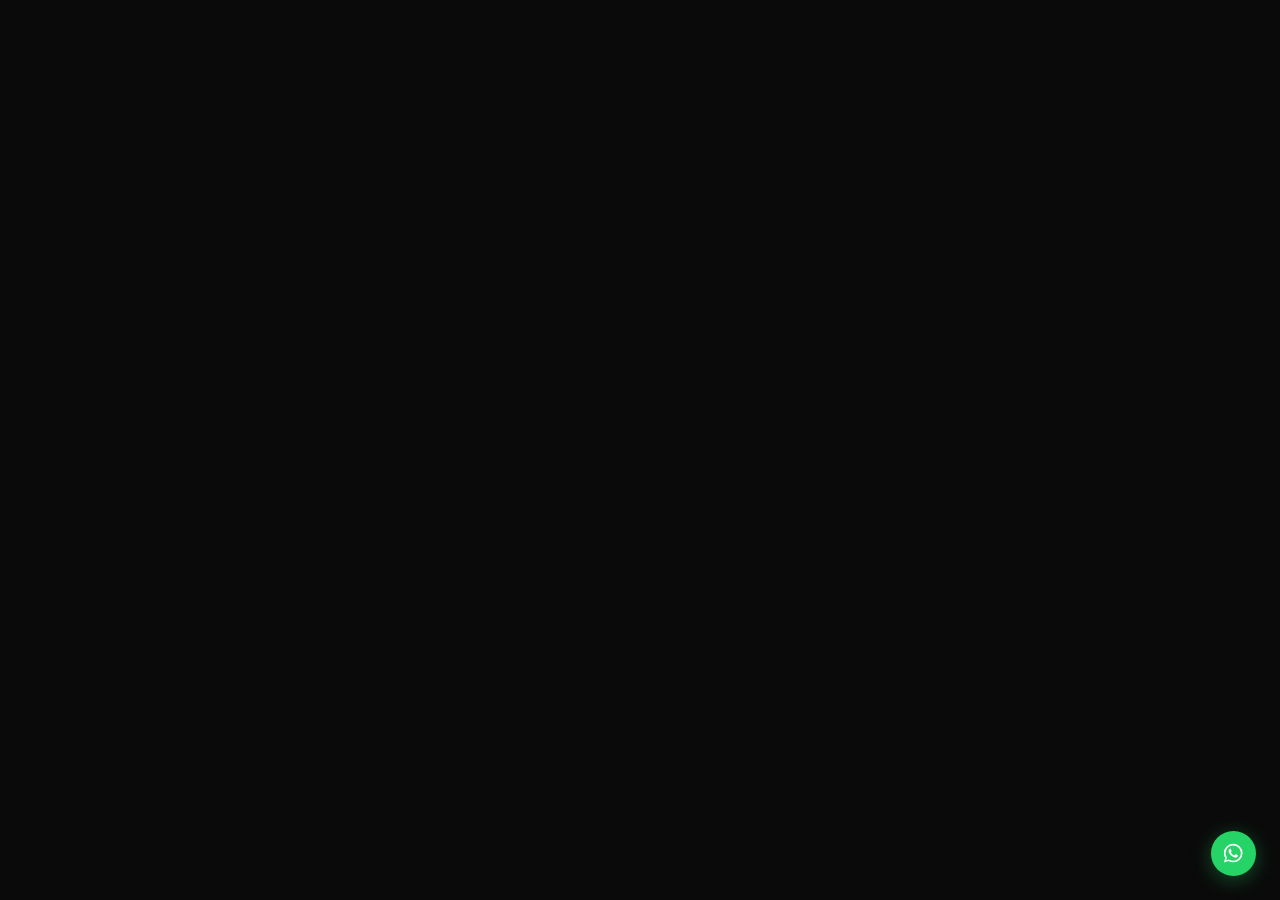
==== commit 4cf90396: "Deploy VKGold website with Thangka products and gold theme Rebrand from NAAYA to VKGold: black & gol" ====
--- a/index.html
+++ b/index.html
@@ -3,7 +3,7 @@
 <head>
 <meta charset="utf-8">
 <meta name="viewport" content="width=device-width, initial-scale=1">
-<title>NAAYA - Structural & Architectural Glazing Specialists</title>
+<title>VKGold — Sacred Art, Crafted in Gold</title>
 <link rel="stylesheet" href="css/style.css">
 <script src="https://cdn.jsdelivr.net/npm/gsap@3/dist/gsap.min.js"></script>
 <script src="https://cdn.jsdelivr.net/npm/gsap@3/dist/ScrollTrigger.min.js"></script>
@@ -18,7 +18,12 @@
 </style>
 </head>
 <body>
-<div id="__nuxt"><div class="app"><div class="intro" data-v-fc7c0bb1><div class="overlay" data-v-fc7c0bb1></div><div class="logo" data-v-fc7c0bb1><div class="brandmark" data-v-fc7c0bb1><svg viewBox="0 0 42 42" fill="none" xmlns="http://www.w3.org/2000/svg" class="brandmark-svg" data-v-fc7c0bb1><path d="M42 15.1935V10.5L21 0L0 10.5V31.5L21 42L42 31.5V19.95L25.2 11.55V23.2995L37.2435 29.1795L21 37.3065L4.2 28.9065V13.0935L21 4.6935L42 15.1935Z" fill="currentcolor"></path><path d="M21 13.902V9.45L8.4 15.75V20.4435L21 13.902Z" fill="currentcolor"></path></svg><div class="cube" data-v-fc7c0bb1><div class="shape" data-v-fc7c0bb1><div class="face face-front" data-v-fc7c0bb1></div><div class="face face-back" data-v-fc7c0bb1></div><div class="face face-right" data-v-fc7c0bb1></div><div class="face face-left" data-v-fc7c0bb1></div><div class="face face-top" data-v-fc7c0bb1></div><div class="face face-bottom" data-v-fc7c0bb1></div></div></div></div><div class="wordmark" data-v-fc7c0bb1><svg viewBox="0 0 388 62" fill="none" xmlns="http://www.w3.org/2000/svg" class="wordmark-svg" data-v-fc7c0bb1><text x="50%" y="75%" text-anchor="middle" fill="currentcolor" font-family="var(--font-f-aeonik-pro)" font-weight="700" font-size="58" letter-spacing="4">NAAYA</text></svg></div></div></div><div class="cursor" data-v-ed5337c0><div class="label" data-v-ed5337c0></div></div><header class="header" data-v-46983abb><a aria-current="page" href="/" class="is-active is-exact-active logo" aria-label="Home" data-v-46983abb><svg viewBox="0 0 42 42" fill="none" xmlns="http://www.w3.org/2000/svg" class="brandmark-svg" data-v-46983abb><path d="M42 15.1935V10.5L21 0L0 10.5V31.5L21 42L42 31.5V19.95L25.2 11.55V23.2995L37.2435 29.1795L21 37.3065L4.2 28.9065V13.0935L21 4.6935L42 15.1935Z" fill="currentcolor"></path><path d="M21 13.902V9.45L8.4 15.75V20.4435L21 13.902Z" fill="currentcolor"></path></svg></a><div class="title" aria-hidden="true" data-v-46983abb><div class="title-inner" data-v-46983abb>HOME</div></div><button class="lang-toggle" aria-label="Language" data-v-46983abb>EN</button><button class="burger" aria-label="Menu" data-v-46983abb><svg viewBox="0 0 20 11" fill="none" xmlns="http://www.w3.org/2000/svg" class="burger-svg" data-v-46983abb><path d="M0 0.5H20" stroke="currentcolor" stroke-width="1"></path><path d="M0 5.5H20" stroke="currentcolor" stroke-width="1"></path><path d="M0 10.5H20" stroke="currentcolor" stroke-width="1"></path></svg></button><button class="close" aria-label="Close" data-v-46983abb><svg viewBox="0 0 13 13" fill="none" xmlns="http://www.w3.org/2000/svg" class="close-svg" data-v-46983abb><path d="M0.353516 11.6673L11.6672 0.353589" stroke="currentcolor" stroke-width="1"></path><path d="M0.353516 0.353577L11.6672 11.6673" stroke="currentcolor" stroke-width="1"></path></svg></button><button class="arrow" aria-label="Scroll to top" data-v-46983abb><svg viewBox="0 0 11 12" fill="none" xmlns="http://www.w3.org/2000/svg" class="arrow-svg" data-v-46983abb><path d="M4.96229 11.711V1.57966L0.620286 5.92166L0 5.37581L5.37581 0L10.7516 5.37581L10.1313 5.92166L5.78933 1.57966V11.711H4.96229Z" fill="currentcolor" stroke-width="1"></path></svg></button><div class="background" data-v-46983abb></div></header><div class="menu" data-v-83565617><nav class="nav" data-v-83565617><div class="title" data-v-83565617> Menu </div><ul class="main" data-v-83565617><li class="item" data-v-83565617><div class="mask" data-v-83565617><a href="/about" class="link" data-v-83565617><div class="line" data-v-83565617>About</div><div class="line" aria-hidden="true" data-v-83565617>About</div></a></div></li><li class="item" data-v-83565617><div class="mask" data-v-83565617><a href="/collection/" class="link" data-v-83565617><div class="line" data-v-83565617>Products</div><div class="line" aria-hidden="true" data-v-83565617>Products</div></a></div></li><li class="item" data-v-83565617><div class="mask" data-v-83565617><a href="/projects/" class="link" data-v-83565617><div class="line" data-v-83565617>Projects</div><div class="line" aria-hidden="true" data-v-83565617>Projects</div></a></div></li><li class="item" data-v-83565617><div class="mask" data-v-83565617><a href="/approach" class="link" data-v-83565617><div class="line" data-v-83565617>Approach</div><div class="line" aria-hidden="true" data-v-83565617>Approach</div></a></div></li><li class="item" data-v-83565617><div class="mask" data-v-83565617><a href="/contact" class="link" data-v-83565617><div class="line" data-v-83565617>Contact</div><div class="line" aria-hidden="true" data-v-83565617>Contact</div></a></div></li></ul><ul class="sub" data-v-83565617><li class="mask" data-v-83565617><a href="/news/" class="link" data-v-83565617>News</a></li><li class="mask" data-v-83565617><a href="/showroom" class="link" data-v-83565617 data-i18n="factory_title">Factory</a></li><li class="mask" data-v-83565617><a href="tel:02081567290" rel="noopener noreferrer" target="_blank" class="link" data-v-83565617>+86 20 8888 8888</a></li><li class="mask" data-v-83565617><a href="mailto:info@naaya.com" rel="noopener noreferrer" target="_blank" class="link" data-v-83565617>info@naaya.com</a></li></ul><button to="get-a-quote" class="base-button is-black" data-v-83565617 data-v-84672489><svg viewBox="0 0 14 11" fill="none" xmlns="http://www.w3.org/2000/svg" class="arrow-svg" data-v-84672489><path d="M0.600006 0V6H13.1" stroke="currentcolor" stroke-width="1.2"></path><rect x="9.18887" y="2.2251" width="5.56065" height="5.56065" transform="rotate(45 9.18887 2.2251)" stroke="currentcolor" stroke-width="1.2"></rect></svg><div class="label" data-v-84672489><span class="line" aria-hidden="true" data-v-84672489 data-i18n="cta_button">Get in touch</span><span class="line" data-v-84672489 data-i18n="cta_button">Get in touch</span></div></button></nav><div class="background" data-v-83565617></div></div><main class="main"><div class="scroll" data-v-eefc1d23><div class="content" data-v-eefc1d23><div class="home-page"><section class="page-header is-white" data-v-613436a9 style="visibility:visible"><a aria-current="page" href="/" class="is-active is-exact-active logo" aria-label="Home" data-v-613436a9><svg viewBox="0 0 388 62" fill="none" xmlns="http://www.w3.org/2000/svg" class="wordmark-svg" data-v-613436a9><text x="50%" y="75%" text-anchor="middle" fill="currentcolor" font-family="var(--font-f-aeonik-pro)" font-weight="700" font-size="58" letter-spacing="4">NAAYA</text></svg></a><h1 data-v-613436a9>NAAYA</h1><button class="base-button is-alpha" data-v-613436a9 data-v-84672489><svg viewBox="0 0 14 11" fill="none" xmlns="http://www.w3.org/2000/svg" class="arrow-svg" data-v-84672489><path d="M0.600006 0V6H13.1" stroke="currentcolor" stroke-width="1.2"></path><rect x="9.18887" y="2.2251" width="5.56065" height="5.56065" transform="rotate(45 9.18887 2.2251)" stroke="currentcolor" stroke-width="1.2"></rect></svg><div class="label" data-v-84672489><span class="line" aria-hidden="true" data-v-84672489 data-i18n="cta_button">Get in touch</span><span class="line" data-v-84672489 data-i18n="cta_button">Get in touch</span></div></button></section><section class="home-header" data-v-4af64125><div class="container" data-v-4af64125><div class="row" data-v-4af64125><p class="base-heading" data-v-4af64125 data-v-342e3239 data-i18n="hero_heading">Acoustic elegance for spaces that inspire.</p><div aria-hidden="true" class="indicator" data-v-4af64125> Scroll to explore </div></div><div class="row" data-v-4af64125><h2 class="base-title" data-v-4af64125 data-v-4a4379f9 data-i18n="hero_title">Acoustic specialists</h2><p class="text" data-v-4af64125 data-i18n="hero_text">We design, engineer and deliver integrated acoustic solutions for ambitious architectural projects. Every surface reflects our commitment to clarity, craft, and performance.</p></div></div><div class="background" data-v-4af64125><div class="asset" data-v-4af64125><video autoplay muted loop playsinline class="video" data-v-4af64125><source src="assets/hero-section.mp4" type="video/mp4" data-v-4af64125></video><img src="https://images.unsplash.com/photo-1507003211169-0a1dd7228f2d?w=1920&q=80" class="base-image" width="1600" height="1373" data-v-4af64125></div></div></section><section class="text-cta" data-v-5a29c052><div class="container" data-v-5a29c052><h2 class="base-title" data-v-5a29c052 data-v-4a4379f9 data-i18n="about_title">About NAAYA</h2><p class="base-heading" data-v-5a29c052 data-v-342e3239 data-i18n="about_heading">We bring spaces to life through sound and design. Trusted by architects who demand precision, beauty, and acoustic excellence.</p><a href="/about" class="base-button is-black" data-v-5a29c052 data-v-84672489><svg viewBox="0 0 14 11" fill="none" xmlns="http://www.w3.org/2000/svg" class="arrow-svg" data-v-84672489><path d="M0.600006 0V6H13.1" stroke="currentcolor" stroke-width="1.2"></path><rect x="9.18887" y="2.2251" width="5.56065" height="5.56065" transform="rotate(45 9.18887 2.2251)" stroke="currentcolor" stroke-width="1.2"></rect></svg><div class="label" data-v-84672489><span class="line" aria-hidden="true" data-v-84672489 data-i18n="about_button">Who we are</span><span class="line" data-v-84672489 data-i18n="about_button">Who we are</span></div></a></div></section><section class="product-collection" data-v-85542e5f><div class="container" data-v-85542e5f><h2 class="base-title" data-v-85542e5f data-v-4a4379f9 data-i18n="product_title">Product collection</h2><div class="content" data-v-85542e5f><div class="richtext" data-v-85542e5f><p>Our <strong>acoustic collection</strong> is defined by scientific engineering, refined aesthetics, and proven performance. Made for spaces where sound and design must coexist.</p></div><a href="/collection/" class="base-button is-black" data-v-85542e5f data-v-84672489><svg viewBox="0 0 14 11" fill="none" xmlns="http://www.w3.org/2000/svg" class="arrow-svg" data-v-84672489><path d="M0.600006 0V6H13.1" stroke="currentcolor" stroke-width="1.2"></path><rect x="9.18887" y="2.2251" width="5.56065" height="5.56065" transform="rotate(45 9.18887 2.2251)" stroke="currentcolor" stroke-width="1.2"></rect></svg><div class="label" data-v-84672489><span class="line" aria-hidden="true" data-v-84672489 data-i18n="product_button">Product overview</span><span class="line" data-v-84672489 data-i18n="product_button">Product overview</span></div></a></div><div class="blocks" data-v-85542e5f><a href="/collection/" class="block" data-v-85542e5f><h3 class="title" data-v-85542e5f data-i18n="product_1">Grooved Panel</h3><img src="assets/grooved.jpg" class="base-image" width="430" height="530" loading="lazy" data-v-85542e5f></a><a href="/collection/" class="block" data-v-85542e5f><h3 class="title" data-v-85542e5f data-i18n="product_2">Uniseam Ceiling</h3><img src="assets/uniseam-scene.jpg" class="base-image" width="430" height="530" loading="lazy" data-v-85542e5f></a><a href="/collection/" class="block" data-v-85542e5f><h3 class="title" data-v-85542e5f data-i18n="product_3">Micro Panel</h3><img src="https://images.unsplash.com/photo-1497366216548-37526070297c?w=600&h=740&fit=crop&q=80" class="base-image" width="430" height="530" loading="lazy" data-v-85542e5f></a><a href="/collection/" class="block" data-v-85542e5f><h3 class="title" data-v-85542e5f data-i18n="product_4">Perforated Panel</h3><img src="assets/perforated.jpg" class="base-image" width="430" height="530" loading="lazy" data-v-85542e5f></a></div></div></section><section class="banner-showroom" data-v-cc15621c><h2 class="base-title" data-v-cc15621c data-v-4a4379f9 data-i18n="factory_title">Factory</h2><div class="container" data-v-cc15621c><div class="border" data-v-cc15621c></div><div class="content" data-v-cc15621c><div class="column" data-v-cc15621c><p class="base-heading" data-v-cc15621c data-v-342e3239 data-i18n="factory_heading">Where precision engineering meets acoustic innovation.</p></div><div class="column" data-v-cc15621c><div class="address" data-v-cc15621c><div class="title" data-v-cc15621c> Location </div><p class="text" data-v-cc15621c data-i18n="factory_address">Guangzhou, China</p></div><a href="/showroom" class="base-button is-white" data-v-cc15621c data-v-84672489><svg viewBox="0 0 14 11" fill="none" xmlns="http://www.w3.org/2000/svg" class="arrow-svg" data-v-84672489><path d="M0.600006 0V6H13.1" stroke="currentcolor" stroke-width="1.2"></path><rect x="9.18887" y="2.2251" width="5.56065" height="5.56065" transform="rotate(45 9.18887 2.2251)" stroke="currentcolor" stroke-width="1.2"></rect></svg><div class="label" data-v-84672489><span class="line" aria-hidden="true" data-v-84672489 data-i18n="factory_title">Factory</span><span class="line" data-v-84672489 data-i18n="factory_title">Factory</span></div></a></div></div><div class="background" data-v-cc15621c><div class="icon" data-v-cc15621c><svg viewBox="0 0 9 9" fill="none" xmlns="http://www.w3.org/2000/svg" class="play-svg" data-v-cc15621c><path d="M0.70731 0.0542335L8.7583 4.12776C8.83164 4.16492 8.89267 4.21895 8.93514 4.28432C8.97762 4.34968 9 4.42403 9 4.49973C9 4.57544 8.97762 4.64979 8.93514 4.71515C8.89267 4.78051 8.83164 4.83454 8.7583 4.8717L0.70731 8.94523C0.635047 8.98176 0.553408 9.00064 0.470515 8.99998C0.387622 8.99932 0.306365 8.97916 0.234831 8.94148C0.163297 8.90381 0.103979 8.84994 0.0627794 8.78525C0.0215799 8.72055 -6.43279e-05 8.64728 1.43613e-07 8.57273V0.426738C3.92776e-05 0.352228 0.0217591 0.279025 0.0630009 0.214403C0.104243 0.149782 0.163571 0.0959934 0.235088 0.058383C0.306605 0.0207726 0.38782 0.000650244 0.470663 1.5907e-05C0.553506 -0.00061843 0.635091 0.0177237 0.70731 0.0542335Z" fill="currentcolor"></path></svg></div><video autoplay muted loop playsinline class="video" data-v-cc15621c><source src="assets/designer.mp4" type="video/mp4" data-v-cc15621c></video><img src="https://images.unsplash.com/photo-1565793298710-cf528f02e4b2?w=1920&q=80" class="base-image" width="1600" height="900" loading="lazy" data-v-cc15621c></div></div></section><section class="featured-projects" data-v-eea74c7c><div class="container" data-v-eea74c7c><h2 class="base-title" data-v-eea74c7c data-v-4a4379f9 data-i18n="projects_title">Featured projects</h2><div class="content" data-v-eea74c7c><p class="base-heading" data-v-eea74c7c data-v-342e3239 data-i18n="projects_heading">Each project tells its own story of acoustic design and spatial harmony.</p><a href="/projects/" class="base-button is-black" data-v-eea74c7c data-v-84672489><svg viewBox="0 0 14 11" fill="none" xmlns="http://www.w3.org/2000/svg" class="arrow-svg" data-v-84672489><path d="M0.600006 0V6H13.1" stroke="currentcolor" stroke-width="1.2"></path><rect x="9.18887" y="2.2251" width="5.56065" height="5.56065" transform="rotate(45 9.18887 2.2251)" stroke="currentcolor" stroke-width="1.2"></rect></svg><div class="label" data-v-84672489><span class="line" aria-hidden="true" data-v-84672489 data-i18n="projects_button">View projects</span><span class="line" data-v-84672489 data-i18n="projects_button">View projects</span></div></a></div><div class="projects" data-v-eea74c7c><a href="/projects/rusty-house" class="project" data-v-eea74c7c><h3 class="title" data-v-eea74c7c>Grand Theatre Foshan</h3><div class="products" data-v-eea74c7c><div class="product" data-v-eea74c7c data-i18n="product_1">Grooved Panel</div><div class="product" data-v-eea74c7c data-i18n="product_2">Uniseam Ceiling</div><div class="product" data-v-eea74c7c data-i18n="product_3">Micro Panel</div></div><div class="image" data-v-eea74c7c><img src="assets/project-1.jpg" class="base-image" width="236" height="296" loading="lazy" data-v-eea74c7c></div><svg viewBox="0 0 15 11" fill="none" xmlns="http://www.w3.org/2000/svg" class="arrow-svg" data-v-eea74c7c><path d="M1.17969 0V5.52832H11.9766L9.18457 2.8623L9.12012 2.80176L9.18066 2.73633L9.83301 2.0293L9.89453 1.96191L9.96094 2.02441L14.1523 6.02539L14.2197 6.08984L14.1523 6.15527L9.96094 10.1553L9.89453 10.2178L9.83301 10.1504L9.18066 9.44336L9.12012 9.37793L9.18457 9.31738L11.9766 6.65234H0V0H1.17969Z" fill="currentcolor"></path></svg></a><a href="/projects/rosewood-pilates-studio" class="project" data-v-eea74c7c><h3 class="title" data-v-eea74c7c>Shenzhen Convention Center</h3><div class="products" data-v-eea74c7c><div class="product" data-v-eea74c7c data-i18n="product_3">Micro Panel</div><div class="product" data-v-eea74c7c data-i18n="product_4">Perforated Panel</div></div><div class="image" data-v-eea74c7c><img src="assets/project-2.jpg" class="base-image" width="236" height="296" loading="lazy" data-v-eea74c7c></div><svg viewBox="0 0 15 11" fill="none" xmlns="http://www.w3.org/2000/svg" class="arrow-svg" data-v-eea74c7c><path d="M1.17969 0V5.52832H11.9766L9.18457 2.8623L9.12012 2.80176L9.18066 2.73633L9.83301 2.0293L9.89453 1.96191L9.96094 2.02441L14.1523 6.02539L14.2197 6.08984L14.1523 6.15527L9.96094 10.1553L9.89453 10.2178L9.83301 10.1504L9.18066 9.44336L9.12012 9.37793L9.18457 9.31738L11.9766 6.65234H0V0H1.17969Z" fill="currentcolor"></path></svg></a><a href="/projects/beulah-walk" class="project" data-v-eea74c7c><h3 class="title" data-v-eea74c7c>Beijing Recording Studio</h3><div class="products" data-v-eea74c7c><div class="product" data-v-eea74c7c data-i18n="product_2">Uniseam Ceiling</div><div class="product" data-v-eea74c7c data-i18n="product_1">Grooved Panel</div><div class="product" data-v-eea74c7c data-i18n="product_1">Grooved Panel</div></div><div class="image" data-v-eea74c7c><img src="assets/project-3.jpg" class="base-image" width="236" height="296" loading="lazy" data-v-eea74c7c></div><svg viewBox="0 0 15 11" fill="none" xmlns="http://www.w3.org/2000/svg" class="arrow-svg" data-v-eea74c7c><path d="M1.17969 0V5.52832H11.9766L9.18457 2.8623L9.12012 2.80176L9.18066 2.73633L9.83301 2.0293L9.89453 1.96191L9.96094 2.02441L14.1523 6.02539L14.2197 6.08984L14.1523 6.15527L9.96094 10.1553L9.89453 10.2178L9.83301 10.1504L9.18066 9.44336L9.12012 9.37793L9.18457 9.31738L11.9766 6.65234H0V0H1.17969Z" fill="currentcolor"></path></svg></a><a href="/projects/berkeley-road" class="project" data-v-eea74c7c><h3 class="title" data-v-eea74c7c>Hangzhou Concert Hall</h3><div class="products" data-v-eea74c7c><div class="product" data-v-eea74c7c data-i18n="product_3">Micro Panel</div><div class="product" data-v-eea74c7c data-i18n="product_1">Grooved Panel</div></div><div class="image" data-v-eea74c7c><img src="assets/project-4.jpg" class="base-image" width="236" height="296" loading="lazy" data-v-eea74c7c></div><svg viewBox="0 0 15 11" fill="none" xmlns="http://www.w3.org/2000/svg" class="arrow-svg" data-v-eea74c7c><path d="M1.17969 0V5.52832H11.9766L9.18457 2.8623L9.12012 2.80176L9.18066 2.73633L9.83301 2.0293L9.89453 1.96191L9.96094 2.02441L14.1523 6.02539L14.2197 6.08984L14.1523 6.15527L9.96094 10.1553L9.89453 10.2178L9.83301 10.1504L9.18066 9.44336L9.12012 9.37793L9.18457 9.31738L11.9766 6.65234H0V0H1.17969Z" fill="currentcolor"></path></svg></a></div></div></section>
+<div id="__nuxt"><div class="app"><div class="intro" data-v-fc7c0bb1><div class="overlay" data-v-fc7c0bb1></div><div class="logo" data-v-fc7c0bb1><div class="brandmark" data-v-fc7c0bb1><svg viewBox="0 0 42 42" fill="none" xmlns="http://www.w3.org/2000/svg" class="brandmark-svg" data-v-fc7c0bb1><path d="M42 15.1935V10.5L21 0L0 10.5V31.5L21 42L42 31.5V19.95L25.2 11.55V23.2995L37.2435 29.1795L21 37.3065L4.2 28.9065V13.0935L21 4.6935L42 15.1935Z" fill="currentcolor"></path><path d="M21 13.902V9.45L8.4 15.75V20.4435L21 13.902Z" fill="currentcolor"></path></svg><div class="cube" data-v-fc7c0bb1><div class="shape" data-v-fc7c0bb1><div class="face face-front" data-v-fc7c0bb1></div><div class="face face-back" data-v-fc7c0bb1></div><div class="face face-right" data-v-fc7c0bb1></div><div class="face face-left" data-v-fc7c0bb1></div><div class="face face-top" data-v-fc7c0bb1></div><div class="face face-bottom" data-v-fc7c0bb1></div></div></div></div><div class="wordmark" data-v-fc7c0bb1><svg viewBox="0 0 388 62" fill="none" xmlns="http://www.w3.org/2000/svg" class="wordmark-svg" data-v-fc7c0bb1><text x="50%" y="75%" text-anchor="middle" fill="currentcolor" font-family="var(--font-f-aeonik-pro)" font-weight="700" font-size="58" letter-spacing="6">VKGOLD</text></svg></div></div></div><div class="cursor" data-v-ed5337c0><div class="label" data-v-ed5337c0></div></div><header class="header" data-v-46983abb><a aria-current="page" href="/" class="is-active is-exact-active logo" aria-label="Home" data-v-46983abb><svg viewBox="0 0 42 42" fill="none" xmlns="http://www.w3.org/2000/svg" class="brandmark-svg" data-v-46983abb><path d="M42 15.1935V10.5L21 0L0 10.5V31.5L21 42L42 31.5V19.95L25.2 11.55V23.2995L37.2435 29.1795L21 37.3065L4.2 28.9065V13.0935L21 4.6935L42 15.1935Z" fill="currentcolor"></path><path d="M21 13.902V9.45L8.4 15.75V20.4435L21 13.902Z" fill="currentcolor"></path></svg></a><div class="title" aria-hidden="true" data-v-46983abb><div class="title-inner" data-v-46983abb>VKGOLD</div></div><button class="burger" aria-label="Menu" data-v-46983abb><svg viewBox="0 0 20 11" fill="none" xmlns="http://www.w3.org/2000/svg" class="burger-svg" data-v-46983abb><path d="M0 0.5H20" stroke="currentcolor" stroke-width="1"></path><path d="M0 5.5H20" stroke="currentcolor" stroke-width="1"></path><path d="M0 10.5H20" stroke="currentcolor" stroke-width="1"></path></svg></button><button class="close" aria-label="Close" data-v-46983abb><svg viewBox="0 0 13 13" fill="none" xmlns="http://www.w3.org/2000/svg" class="close-svg" data-v-46983abb><path d="M0.353516 11.6673L11.6672 0.353589" stroke="currentcolor" stroke-width="1"></path><path d="M0.353516 0.353577L11.6672 11.6673" stroke="currentcolor" stroke-width="1"></path></svg></button><button class="arrow" aria-label="Scroll to top" data-v-46983abb><svg viewBox="0 0 11 12" fill="none" xmlns="http://www.w3.org/2000/svg" class="arrow-svg" data-v-46983abb><path d="M4.96229 11.711V1.57966L0.620286 5.92166L0 5.37581L5.37581 0L10.7516 5.37581L10.1313 5.92166L5.78933 1.57966V11.711H4.96229Z" fill="currentcolor" stroke-width="1"></path></svg></button><div class="background" data-v-46983abb></div></header><div class="menu" data-v-83565617><nav class="nav" data-v-83565617><div class="title" data-v-83565617> Menu </div><ul class="main" data-v-83565617><li class="item" data-v-83565617><div class="mask" data-v-83565617><a href="#thangka" class="link" data-v-83565617><div class="line" data-v-83565617>Thangka Collection</div><div class="line" aria-hidden="true" data-v-83565617>Thangka Collection</div></a></div></li><li class="item" data-v-83565617><div class="mask" data-v-83565617><a href="#collections" class="link" data-v-83565617><div class="line" data-v-83565617>Blessing Collection</div><div class="line" aria-hidden="true" data-v-83565617>Blessing Collection</div></a></div></li><li class="item" data-v-83565617><div class="mask" data-v-83565617><a href="#craft" class="link" data-v-83565617><div class="line" data-v-83565617>Our Craft</div><div class="line" aria-hidden="true" data-v-83565617>Our Craft</div></a></div></li><li class="item" data-v-83565617><div class="mask" data-v-83565617><a href="#business" class="link" data-v-83565617><div class="line" data-v-83565617>For Business</div><div class="line" aria-hidden="true" data-v-83565617>For Business</div></a></div></li><li class="item" data-v-83565617><div class="mask" data-v-83565617><a href="/contact" class="link" data-v-83565617><div class="line" data-v-83565617>Contact</div><div class="line" aria-hidden="true" data-v-83565617>Contact</div></a></div></li></ul><ul class="sub" data-v-83565617><li class="mask" data-v-83565617><a href="https://wa.me/65XXXXXXXX?text=Hi%20VKGold" rel="noopener noreferrer" target="_blank" class="link" data-v-83565617>WhatsApp</a></li><li class="mask" data-v-83565617><a href="#" rel="noopener noreferrer" target="_blank" class="link" data-v-83565617>Instagram</a></li><li class="mask" data-v-83565617><a href="tel:+65XXXXXXXX" rel="noopener noreferrer" target="_blank" class="link" data-v-83565617>+65 XXXX XXXX</a></li><li class="mask" data-v-83565617><a href="mailto:info@vkgold.com" rel="noopener noreferrer" target="_blank" class="link" data-v-83565617>info@vkgold.com</a></li></ul><a href="https://wa.me/65XXXXXXXX?text=Hi%20VKGold" target="_blank" rel="noopener noreferrer" class="base-button is-black" data-v-83565617 data-v-84672489><svg viewBox="0 0 14 11" fill="none" xmlns="http://www.w3.org/2000/svg" class="arrow-svg" data-v-84672489><path d="M0.600006 0V6H13.1" stroke="currentcolor" stroke-width="1.2"></path><rect x="9.18887" y="2.2251" width="5.56065" height="5.56065" transform="rotate(45 9.18887 2.2251)" stroke="currentcolor" stroke-width="1.2"></rect></svg><div class="label" data-v-84672489><span class="line" aria-hidden="true" data-v-84672489 data-i18n="cta_button">Chat on WhatsApp</span><span class="line" data-v-84672489 data-i18n="cta_button">Chat on WhatsApp</span></div></a></nav><div class="background" data-v-83565617></div></div><main class="main"><div class="scroll" data-v-eefc1d23><div class="content" data-v-eefc1d23><div class="home-page"><section class="page-header is-white" data-v-613436a9 style="visibility:visible"><a aria-current="page" href="/" class="is-active is-exact-active logo" aria-label="Home" data-v-613436a9><svg viewBox="0 0 388 62" fill="none" xmlns="http://www.w3.org/2000/svg" class="wordmark-svg" data-v-613436a9><text x="50%" y="75%" text-anchor="middle" fill="currentcolor" font-family="var(--font-f-aeonik-pro)" font-weight="700" font-size="58" letter-spacing="6">VKGOLD</text></svg></a><h1 data-v-613436a9>VKGOLD</h1><a href="https://wa.me/65XXXXXXXX?text=Hi%20VKGold" target="_blank" rel="noopener noreferrer" class="base-button is-alpha" data-v-613436a9 data-v-84672489><svg viewBox="0 0 14 11" fill="none" xmlns="http://www.w3.org/2000/svg" class="arrow-svg" data-v-84672489><path d="M0.600006 0V6H13.1" stroke="currentcolor" stroke-width="1.2"></path><rect x="9.18887" y="2.2251" width="5.56065" height="5.56065" transform="rotate(45 9.18887 2.2251)" stroke="currentcolor" stroke-width="1.2"></rect></svg><div class="label" data-v-84672489><span class="line" aria-hidden="true" data-v-84672489 data-i18n="cta_button">Chat on WhatsApp</span><span class="line" data-v-84672489 data-i18n="cta_button">Chat on WhatsApp</span></div></a></section><section class="home-header" data-v-4af64125><div class="container" data-v-4af64125><div class="row" data-v-4af64125><p class="base-heading" data-v-4af64125 data-v-342e3239 data-i18n="hero_heading">Hand-painted Thangka masterpieces by Regong lineage artists. Each piece carries centuries of Buddhist tradition and the purest gold.</p><div aria-hidden="true" class="indicator" data-v-4af64125> Scroll to explore </div></div><div class="row" data-v-4af64125><h2 class="base-title" data-v-4af64125 data-v-4a4379f9 data-i18n="hero_title">Sacred Art, Crafted in Gold</h2><p class="text" data-v-4af64125 data-i18n="hero_text">We design, craft and deliver museum-quality Thangka paintings and pure gold cultural products. Every piece reflects centuries of Buddhist tradition, handmade by master artists from Regong, Qinghai.</p></div></div><div class="background" data-v-4af64125><div class="asset" data-v-4af64125><video autoplay muted loop playsinline class="video" data-v-4af64125><source src="assets/hero-thangka.mp4" type="video/mp4" data-v-4af64125></video><img src="https://images.unsplash.com/photo-1609710228159-0fa9bd7c0827?w=1920&q=80" class="base-image" width="1600" height="1373" data-v-4af64125></div></div></section><section class="text-cta" data-v-5a29c052 style="position:relative"><div class="mandala-bg"><img src="assets/mandala-bg.svg" alt=""></div><div class="container" data-v-5a29c052 style="position:relative;z-index:1"><h2 class="base-title" data-v-5a29c052 data-v-4a4379f9 data-i18n="about_title">About VKGold</h2><p class="base-heading" data-v-5a29c052 data-v-342e3239 data-i18n="about_heading">Where ancient Buddhist artistry meets cutting-edge precious metal technology. From hand-painted Thangka scrolls by Regong lineage masters to silver foil crafted with PVD sputtering precision — born in Shenzhen, trusted across Southeast Asia.</p><a href="/about" class="base-button is-black" data-v-5a29c052 data-v-84672489><svg viewBox="0 0 14 11" fill="none" xmlns="http://www.w3.org/2000/svg" class="arrow-svg" data-v-84672489><path d="M0.600006 0V6H13.1" stroke="currentcolor" stroke-width="1.2"></path><rect x="9.18887" y="2.2251" width="5.56065" height="5.56065" transform="rotate(45 9.18887 2.2251)" stroke="currentcolor" stroke-width="1.2"></rect></svg><div class="label" data-v-84672489><span class="line" aria-hidden="true" data-v-84672489 data-i18n="about_button">Our Story</span><span class="line" data-v-84672489 data-i18n="about_button">Our Story</span></div></a></div></section><style>
+.product-collection .block-sub{font-family:var(--font-f-aeonik-pro);font-size:1.2rem;font-weight:400;line-height:1.4;color:color-mix(in srgb,var(--color-white) 70%,transparent);margin-top:.6rem;padding:0 1rem;opacity:0;transform:translateY(8px);transition:opacity .4s,transform .4s}
+.product-collection .block:hover .block-sub{opacity:1;transform:translateY(0)}
+@media(max-width:600px){.product-collection .block-sub{opacity:1;transform:none;font-size:1.1rem}}
+</style>
+<section class="product-collection" data-v-85542e5f style="position:relative"><img src="assets/mandala-corner.svg" style="position:absolute;top:8rem;left:-5rem;width:min(50vw,450px);pointer-events:none;z-index:0" alt=""><img src="assets/mandala-corner.svg" style="position:absolute;bottom:-5rem;right:-5rem;width:min(50vw,450px);pointer-events:none;z-index:0;transform:rotate(180deg)" alt=""><div class="container" data-v-85542e5f style="position:relative;z-index:1"><h2 class="base-title" data-v-85542e5f data-v-4a4379f9 data-i18n="product_title">Our Collections</h2><div class="content" data-v-85542e5f><div class="richtext" data-v-85542e5f><p>From sacred <strong>Thangka paintings</strong> to everyday blessing accessories — each piece is designed with intention, crafted with gold, and rooted in Buddhist tradition.</p></div><a href="/collection/" class="base-button is-black" data-v-85542e5f data-v-84672489><svg viewBox="0 0 14 11" fill="none" xmlns="http://www.w3.org/2000/svg" class="arrow-svg" data-v-84672489><path d="M0.600006 0V6H13.1" stroke="currentcolor" stroke-width="1.2"></path><rect x="9.18887" y="2.2251" width="5.56065" height="5.56065" transform="rotate(45 9.18887 2.2251)" stroke="currentcolor" stroke-width="1.2"></rect></svg><div class="label" data-v-84672489><span class="line" aria-hidden="true" data-v-84672489 data-i18n="product_button">View All Products</span><span class="line" data-v-84672489 data-i18n="product_button">View All Products</span></div></a></div><div class="blocks" data-v-85542e5f><a href="https://wa.me/65XXXXXXXX?text=Hi%2C%20I%27m%20interested%20in%20the%20Nine%20Bodhisattva%20Thangka" class="block" data-v-85542e5f><h3 class="title" data-v-85542e5f data-i18n="product_1">Nine Bodhisattva Thangka</h3><img src="assets/products/thangka-hero.jpg" class="base-image" width="430" height="530" loading="lazy" data-v-85542e5f></a><a href="https://wa.me/65XXXXXXXX?text=Hi%2C%20I%27m%20interested%20in%20the%20Wisdom%20%26%20Success%20Gold%20Blessing" class="block" data-v-85542e5f><h3 class="title" data-v-85542e5f data-i18n="product_2">Wisdom & Success</h3><p class="block-sub" data-v-85542e5f>Wudang Gold Blessing — Carry scholarly wisdom and career success wherever you go</p><img src="assets/products/phone-sticker-1.jpg" class="base-image" width="430" height="530" loading="lazy" data-v-85542e5f></a><a href="https://wa.me/65XXXXXXXX?text=Hi%2C%20I%27m%20interested%20in%20the%20Wealth%20%26%20Prosperity%20Gold%20Blessing" class="block" data-v-85542e5f><h3 class="title" data-v-85542e5f data-i18n="product_3">Wealth & Prosperity</h3><p class="block-sub" data-v-85542e5f>Dragon King Gold Blessing — Invite wealth and abundance into your daily life</p><img src="assets/products/phone-sticker-2.jpg" class="base-image" width="430" height="530" loading="lazy" data-v-85542e5f></a><a href="https://wa.me/65XXXXXXXX?text=Hi%2C%20I%27m%20interested%20in%20the%20Love%20%26%20Protection%20Gold%20Blessing" class="block" data-v-85542e5f><h3 class="title" data-v-85542e5f data-i18n="product_4">Love & Protection</h3><p class="block-sub" data-v-85542e5f>Zhajilamu Gold Blessing — Guardian goddess of love, beauty and fierce protection</p><img src="assets/products/phone-sticker-3.jpg" class="base-image" width="430" height="530" loading="lazy" data-v-85542e5f></a></div></div></section><section class="banner-showroom" data-v-cc15621c><h2 class="base-title" data-v-cc15621c data-v-4a4379f9 data-i18n="factory_title">Handcrafted, Never Mass-Produced</h2><div class="container" data-v-cc15621c><div class="border" data-v-cc15621c></div><div class="content" data-v-cc15621c><div class="column" data-v-cc15621c><p class="base-heading" data-v-cc15621c data-v-342e3239 data-i18n="factory_heading">Every piece is shaped entirely by hand — from sacred preparation rituals to grinding natural mineral pigments, laying 24K gold leaf stroke by stroke, and the revered eye-opening ceremony. Created by Regong masters Quzhi and Zhaxijiancuo, UNESCO Intangible Heritage lineage holders.</p></div><div class="column" data-v-cc15621c><div class="address" data-v-cc15621c><div class="title" data-v-cc15621c> Origin </div><p class="text" data-v-cc15621c data-i18n="factory_address">Regong, Qinghai — UNESCO Intangible Heritage</p></div><a href="/showroom" class="base-button is-white" data-v-cc15621c data-v-84672489><svg viewBox="0 0 14 11" fill="none" xmlns="http://www.w3.org/2000/svg" class="arrow-svg" data-v-84672489><path d="M0.600006 0V6H13.1" stroke="currentcolor" stroke-width="1.2"></path><rect x="9.18887" y="2.2251" width="5.56065" height="5.56065" transform="rotate(45 9.18887 2.2251)" stroke="currentcolor" stroke-width="1.2"></rect></svg><div class="label" data-v-84672489><span class="line" aria-hidden="true" data-v-84672489 data-i18n="factory_button">See the Process</span><span class="line" data-v-84672489 data-i18n="factory_button">See the Process</span></div></a></div></div><div class="background" data-v-cc15621c><div class="icon" data-v-cc15621c><svg viewBox="0 0 9 9" fill="none" xmlns="http://www.w3.org/2000/svg" class="play-svg" data-v-cc15621c><path d="M0.70731 0.0542335L8.7583 4.12776C8.83164 4.16492 8.89267 4.21895 8.93514 4.28432C8.97762 4.34968 9 4.42403 9 4.49973C9 4.57544 8.97762 4.64979 8.93514 4.71515C8.89267 4.78051 8.83164 4.83454 8.7583 4.8717L0.70731 8.94523C0.635047 8.98176 0.553408 9.00064 0.470515 8.99998C0.387622 8.99932 0.306365 8.97916 0.234831 8.94148C0.163297 8.90381 0.103979 8.84994 0.0627794 8.78525C0.0215799 8.72055 -6.43279e-05 8.64728 1.43613e-07 8.57273V0.426738C3.92776e-05 0.352228 0.0217591 0.279025 0.0630009 0.214403C0.104243 0.149782 0.163571 0.0959934 0.235088 0.058383C0.306605 0.0207726 0.38782 0.000650244 0.470663 1.5907e-05C0.553506 -0.00061843 0.635091 0.0177237 0.70731 0.0542335Z" fill="currentcolor"></path></svg></div><video autoplay muted loop playsinline class="video" data-v-cc15621c><source src="assets/shot.mp4" type="video/mp4" data-v-cc15621c></video><img src="https://images.unsplash.com/photo-1558618666-fcd25c85f82e?w=1920&q=80" class="base-image" width="1600" height="900" loading="lazy" data-v-cc15621c></div></div></section><section class="featured-projects" data-v-eea74c7c><div class="container" data-v-eea74c7c><h2 class="base-title" data-v-eea74c7c data-v-4a4379f9 data-i18n="projects_title">The Nine Bodhisattvas</h2><div class="content" data-v-eea74c7c><p class="base-heading" data-v-eea74c7c data-v-342e3239 data-i18n="projects_heading">Nine masterpieces by UNESCO-listed Regong masters Quzhi and Zhaxijiancuo. Each sacred scroll painting — or Thangka — carries a unique blessing of compassion, wisdom and protection. A rare union of art, devotion and heritage.</p><a href="/projects/" class="base-button is-black" data-v-eea74c7c data-v-84672489><svg viewBox="0 0 14 11" fill="none" xmlns="http://www.w3.org/2000/svg" class="arrow-svg" data-v-84672489><path d="M0.600006 0V6H13.1" stroke="currentcolor" stroke-width="1.2"></path><rect x="9.18887" y="2.2251" width="5.56065" height="5.56065" transform="rotate(45 9.18887 2.2251)" stroke="currentcolor" stroke-width="1.2"></rect></svg><div class="label" data-v-84672489><span class="line" aria-hidden="true" data-v-84672489 data-i18n="projects_button">Explore Full Collection</span><span class="line" data-v-84672489 data-i18n="projects_button">Explore Full Collection</span></div></a></div><div class="projects" data-v-eea74c7c><a href="https://wa.me/65XXXXXXXX?text=Hi%2C%20I%27m%20interested%20in%20the%20Avalokitesvara%20Thangka" class="project" data-v-eea74c7c><h3 class="title" data-v-eea74c7c>Avalokitesvara</h3><div class="products" data-v-eea74c7c><div class="product" data-v-eea74c7c>Compassion</div><div class="product" data-v-eea74c7c>Protection</div></div><div class="image" data-v-eea74c7c><img src="assets/products/bodhisattva-1.jpg" class="base-image" width="236" height="296" loading="lazy" data-v-eea74c7c></div><svg viewBox="0 0 15 11" fill="none" xmlns="http://www.w3.org/2000/svg" class="arrow-svg" data-v-eea74c7c><path d="M1.17969 0V5.52832H11.9766L9.18457 2.8623L9.12012 2.80176L9.18066 2.73633L9.83301 2.0293L9.89453 1.96191L9.96094 2.02441L14.1523 6.02539L14.2197 6.08984L14.1523 6.15527L9.96094 10.1553L9.89453 10.2178L9.83301 10.1504L9.18066 9.44336L9.12012 9.37793L9.18457 9.31738L11.9766 6.65234H0V0H1.17969Z" fill="currentcolor"></path></svg></a><a href="https://wa.me/65XXXXXXXX?text=Hi%2C%20I%27m%20interested%20in%20the%20Manjushri%20Thangka" class="project" data-v-eea74c7c><h3 class="title" data-v-eea74c7c>Manjushri</h3><div class="products" data-v-eea74c7c><div class="product" data-v-eea74c7c>Wisdom</div><div class="product" data-v-eea74c7c>Clarity</div></div><div class="image" data-v-eea74c7c><img src="assets/products/bodhisattva-2.jpg" class="base-image" width="236" height="296" loading="lazy" data-v-eea74c7c></div><svg viewBox="0 0 15 11" fill="none" xmlns="http://www.w3.org/2000/svg" class="arrow-svg" data-v-eea74c7c><path d="M1.17969 0V5.52832H11.9766L9.18457 2.8623L9.12012 2.80176L9.18066 2.73633L9.83301 2.0293L9.89453 1.96191L9.96094 2.02441L14.1523 6.02539L14.2197 6.08984L14.1523 6.15527L9.96094 10.1553L9.89453 10.2178L9.83301 10.1504L9.18066 9.44336L9.12012 9.37793L9.18457 9.31738L11.9766 6.65234H0V0H1.17969Z" fill="currentcolor"></path></svg></a><a href="https://wa.me/65XXXXXXXX?text=Hi%2C%20I%27m%20interested%20in%20the%20Samantabhadra%20Thangka" class="project" data-v-eea74c7c><h3 class="title" data-v-eea74c7c>Samantabhadra</h3><div class="products" data-v-eea74c7c><div class="product" data-v-eea74c7c>Devotion</div><div class="product" data-v-eea74c7c>Practice</div></div><div class="image" data-v-eea74c7c><img src="assets/products/bodhisattva-3.jpg" class="base-image" width="236" height="296" loading="lazy" data-v-eea74c7c></div><svg viewBox="0 0 15 11" fill="none" xmlns="http://www.w3.org/2000/svg" class="arrow-svg" data-v-eea74c7c><path d="M1.17969 0V5.52832H11.9766L9.18457 2.8623L9.12012 2.80176L9.18066 2.73633L9.83301 2.0293L9.89453 1.96191L9.96094 2.02441L14.1523 6.02539L14.2197 6.08984L14.1523 6.15527L9.96094 10.1553L9.89453 10.2178L9.83301 10.1504L9.18066 9.44336L9.12012 9.37793L9.18457 9.31738L11.9766 6.65234H0V0H1.17969Z" fill="currentcolor"></path></svg></a><a href="https://wa.me/65XXXXXXXX?text=Hi%2C%20I%27m%20interested%20in%20the%20Ksitigarbha%20Thangka" class="project" data-v-eea74c7c><h3 class="title" data-v-eea74c7c>Ksitigarbha</h3><div class="products" data-v-eea74c7c><div class="product" data-v-eea74c7c>Mercy</div><div class="product" data-v-eea74c7c>Deliverance</div></div><div class="image" data-v-eea74c7c><img src="assets/products/bodhisattva-4.jpg" class="base-image" width="236" height="296" loading="lazy" data-v-eea74c7c></div><svg viewBox="0 0 15 11" fill="none" xmlns="http://www.w3.org/2000/svg" class="arrow-svg" data-v-eea74c7c><path d="M1.17969 0V5.52832H11.9766L9.18457 2.8623L9.12012 2.80176L9.18066 2.73633L9.83301 2.0293L9.89453 1.96191L9.96094 2.02441L14.1523 6.02539L14.2197 6.08984L14.1523 6.15527L9.96094 10.1553L9.89453 10.2178L9.83301 10.1504L9.18066 9.44336L9.12012 9.37793L9.18457 9.31738L11.9766 6.65234H0V0H1.17969Z" fill="currentcolor"></path></svg></a></div></div></section>
 <!-- WHO WE SERVE — Client Personas -->
 <style>
 .who-we-serve{margin:15rem 0}
@@ -33,7 +38,7 @@
 @media(min-width:601px){.who-we-serve .wws-heading{font-size:5rem;margin:8rem auto 7rem;max-width:80rem}}
 .who-we-serve .wws-grid{display:grid;gap:1px;background:color-mix(in srgb,var(--color-grey) 12%,transparent)}
 @media(max-width:600px){.who-we-serve .wws-grid{grid-template-columns:repeat(2,1fr);margin:0 2rem}}
-@media(min-width:601px){.who-we-serve .wws-grid{grid-template-columns:repeat(4,1fr);margin:0 4rem}}
+@media(min-width:601px){.who-we-serve .wws-grid{grid-template-columns:repeat(3,1fr);margin:0 4rem}}
 .who-we-serve .wws-card{background:var(--color-cream);display:flex;flex-direction:column;align-items:flex-start;transition:transform 0.5s cubic-bezier(.215,.61,.355,1),box-shadow 0.5s cubic-bezier(.215,.61,.355,1)}
 @media(max-width:600px){.who-we-serve .wws-card{padding:2.5rem 2rem}}
 @media(min-width:601px){.who-we-serve .wws-card{padding:3.5rem 3rem}}
@@ -48,62 +53,258 @@
 </style>
 <section class="who-we-serve">
 <div class="wws-container">
-<div class="wws-title" data-i18n="wws_title">Who we serve</div>
-</div>
-<p class="wws-heading" data-i18n="wws_heading">From concept to completion, we partner with every voice in the built environment.</p>
+<div class="wws-title" data-i18n="wws_title">Why VKGold</div>
+</div>
+<p class="wws-heading" data-i18n="wws_heading">Sacred art deserves the highest standard — from the artist's hand to your home.</p>
 <div class="wws-grid">
 
 <div class="wws-card">
-<svg class="wws-icon" viewBox="0 0 32 32" fill="none" xmlns="http://www.w3.org/2000/svg"><path d="M4 28V8h10V4h4v4h10v20H4zm2-2h20V10H4v16zM14 8h4V6h-4v2z" stroke="currentcolor" stroke-width="1.2"/><path d="M10 16h4v8h-4zm8 0h4v8h-4z" stroke="currentcolor" stroke-width="1.2"/></svg>
-<div class="wws-card-title" data-i18n="wws_1_title">Property Owners</div>
-<div class="wws-card-desc" data-i18n="wws_1_desc">Visionaries who commission exceptional spaces</div>
-</div>
-
-<div class="wws-card">
-<svg class="wws-icon" viewBox="0 0 32 32" fill="none" xmlns="http://www.w3.org/2000/svg"><path d="M6 28L16 4l10 24H6z" stroke="currentcolor" stroke-width="1.2"/><path d="M10 20h12" stroke="currentcolor" stroke-width="1.2"/></svg>
-<div class="wws-card-title" data-i18n="wws_2_title">Architects</div>
-<div class="wws-card-desc" data-i18n="wws_2_desc">Design partners who shape the acoustic blueprint</div>
-</div>
-
-<div class="wws-card">
-<svg class="wws-icon" viewBox="0 0 32 32" fill="none" xmlns="http://www.w3.org/2000/svg"><circle cx="16" cy="16" r="10" stroke="currentcolor" stroke-width="1.2"/><path d="M16 6v10l7 7" stroke="currentcolor" stroke-width="1.2"/><path d="M4 16H2m28 0h-2M16 4V2m0 28v-2" stroke="currentcolor" stroke-width="1.2"/></svg>
-<div class="wws-card-title" data-i18n="wws_3_title">MEP Consultants</div>
-<div class="wws-card-desc" data-i18n="wws_3_desc">Engineering allies ensuring seamless integration</div>
-</div>
-
-<div class="wws-card">
-<svg class="wws-icon" viewBox="0 0 32 32" fill="none" xmlns="http://www.w3.org/2000/svg"><path d="M8 22c0-6 4-10 8-14 4 4 8 8 8 14" stroke="currentcolor" stroke-width="1.2"/><path d="M4 28c2-4 6-6 12-6s10 2 12 6" stroke="currentcolor" stroke-width="1.2"/><circle cx="16" cy="18" r="3" stroke="currentcolor" stroke-width="1.2"/></svg>
-<div class="wws-card-title" data-i18n="wws_4_title">Acoustic Consultants</div>
-<div class="wws-card-desc" data-i18n="wws_4_desc">Specialists who define the sound of a space</div>
-</div>
-
-<div class="wws-card">
-<svg class="wws-icon" viewBox="0 0 32 32" fill="none" xmlns="http://www.w3.org/2000/svg"><rect x="4" y="4" width="24" height="24" rx="2" stroke="currentcolor" stroke-width="1.2"/><path d="M4 12h24M12 12v16" stroke="currentcolor" stroke-width="1.2"/><circle cx="20" cy="20" r="4" stroke="currentcolor" stroke-width="1.2"/></svg>
-<div class="wws-card-title" data-i18n="wws_5_title">Interior Designers</div>
-<div class="wws-card-desc" data-i18n="wws_5_desc">Creatives who demand beauty and performance</div>
-</div>
-
-<div class="wws-card">
-<svg class="wws-icon" viewBox="0 0 32 32" fill="none" xmlns="http://www.w3.org/2000/svg"><path d="M4 28V16l12-12 12 12v12H4z" stroke="currentcolor" stroke-width="1.2"/><path d="M12 28v-8h8v8" stroke="currentcolor" stroke-width="1.2"/><path d="M2 16l14-14 14 14" stroke="currentcolor" stroke-width="1.2"/></svg>
-<div class="wws-card-title" data-i18n="wws_6_title">General Contractors</div>
-<div class="wws-card-desc" data-i18n="wws_6_desc">Builders who deliver complex projects on time</div>
-</div>
-
-<div class="wws-card">
-<svg class="wws-icon" viewBox="0 0 32 32" fill="none" xmlns="http://www.w3.org/2000/svg"><path d="M6 6l10 10M16 16l10 10" stroke="currentcolor" stroke-width="1.2"/><path d="M4 8l4-4 4 4-4 4-4-4zm16 16l4-4 4 4-4 4-4-4z" stroke="currentcolor" stroke-width="1.2"/><path d="M10 18l4 4m-2-6l6 6" stroke="currentcolor" stroke-width="1.2"/></svg>
-<div class="wws-card-title" data-i18n="wws_7_title">Fit-out Companies</div>
-<div class="wws-card-desc" data-i18n="wws_7_desc">Specialists in precision acoustic installation</div>
-</div>
-
-<div class="wws-card">
-<svg class="wws-icon" viewBox="0 0 32 32" fill="none" xmlns="http://www.w3.org/2000/svg"><path d="M4 8h24v18H4V8z" stroke="currentcolor" stroke-width="1.2"/><path d="M4 8l12 8 12-8" stroke="currentcolor" stroke-width="1.2"/><path d="M16 28v-6m-6 6h12" stroke="currentcolor" stroke-width="1.2"/></svg>
-<div class="wws-card-title" data-i18n="wws_8_title">Acoustic Distributors</div>
-<div class="wws-card-desc" data-i18n="wws_8_desc">Partners extending our global reach</div>
+<svg class="wws-icon" viewBox="0 0 32 32" fill="none" xmlns="http://www.w3.org/2000/svg"><path d="M16 4c-1 4-4 7-8 9 4 2 7 5 8 9 1-4 4-7 8-9-4-2-7-5-8-9z" stroke="currentcolor" stroke-width="1.2"/><path d="M6 6c0 2-2 3-3 4 1 1 3 2 3 4 0-2 2-3 3-4-1-1-3-2-3-4z" stroke="currentcolor" stroke-width="1.2"/></svg>
+<div class="wws-card-title">Regong Master Artists</div>
+<div class="wws-card-desc">Hand-painted by masters Quzhi and Zhaxijiancuo — certified UNESCO Intangible Heritage lineage holders of Regong Thangka art</div>
+</div>
+
+<div class="wws-card">
+<svg class="wws-icon" viewBox="0 0 32 32" fill="none" xmlns="http://www.w3.org/2000/svg"><rect x="6" y="10" width="20" height="14" rx="1" stroke="currentcolor" stroke-width="1.2"/><path d="M10 10V8a6 6 0 0112 0v2" stroke="currentcolor" stroke-width="1.2"/><circle cx="16" cy="17" r="2" stroke="currentcolor" stroke-width="1.2"/></svg>
+<div class="wws-card-title">24K Pure Gold</div>
+<div class="wws-card-desc">Natural mineral pigments and genuine 24K gold leaf in every Thangka. Our foil products use 99.9% pure silver via PVD sputtering technology</div>
+</div>
+
+<div class="wws-card">
+<svg class="wws-icon" viewBox="0 0 32 32" fill="none" xmlns="http://www.w3.org/2000/svg"><path d="M8 4v24M24 4v24M4 8h24M4 24h24" stroke="currentcolor" stroke-width="1.2"/><path d="M12 12h8v8h-8z" stroke="currentcolor" stroke-width="1.2" stroke-dasharray="2 2"/></svg>
+<div class="wws-card-title">Bespoke Customisation</div>
+<div class="wws-card-desc">Choose your Bodhisattva, size, and framing — made to order in 15+ days</div>
+</div>
+
+<div class="wws-card">
+<svg class="wws-icon" viewBox="0 0 32 32" fill="none" xmlns="http://www.w3.org/2000/svg"><path d="M16 4l3 6h7l-5 5 2 7-7-4-7 4 2-7-5-5h7l3-6z" stroke="currentcolor" stroke-width="1.2"/></svg>
+<div class="wws-card-title">Cultural Heritage</div>
+<div class="wws-card-desc">Centuries of Buddhist iconographic tradition, preserved with precision</div>
+</div>
+
+<div class="wws-card">
+<svg class="wws-icon" viewBox="0 0 32 32" fill="none" xmlns="http://www.w3.org/2000/svg"><rect x="4" y="6" width="24" height="20" rx="2" stroke="currentcolor" stroke-width="1.2"/><path d="M4 12h24" stroke="currentcolor" stroke-width="1.2"/><path d="M12 18h8M12 22h5" stroke="currentcolor" stroke-width="1.2"/><circle cx="24" cy="22" r="4" fill="none" stroke="currentcolor" stroke-width="1.2"/><path d="M22 22l1.5 1.5L26 20.5" stroke="currentcolor" stroke-width="1.2"/></svg>
+<div class="wws-card-title">Certificate of Authenticity</div>
+<div class="wws-card-desc">UNESCO Intangible Heritage certified. Every Thangka comes with provenance documentation, artist signature and blessing ceremony record</div>
+</div>
+
+<div class="wws-card">
+<svg class="wws-icon" viewBox="0 0 32 32" fill="none" xmlns="http://www.w3.org/2000/svg"><circle cx="16" cy="16" r="12" stroke="currentcolor" stroke-width="1.2"/><path d="M4 16h24M16 4c-4 4-6 8-6 12s2 8 6 12c4-4 6-8 6-12s-2-8-6-12z" stroke="currentcolor" stroke-width="1.2"/><path d="M6 10h20M6 22h20" stroke="currentcolor" stroke-width="1.2"/></svg>
+<div class="wws-card-title">Worldwide Shipping</div>
+<div class="wws-card-desc">Insured door-to-door delivery from our atelier to your space</div>
 </div>
 
 </div>
 </section>
-<section class="assets-duo" data-v-97fd60b5><div class="is-portrait-6 container" data-v-97fd60b5><div class="is-image block" data-v-97fd60b5><img src="assets/duo-1.jpg" class="base-image" data-v-97fd60b5></div><div class="is-image block" data-v-97fd60b5><img src="assets/duo-2.jpg" class="base-image" data-v-97fd60b5></div></div></section><section class="reviews" data-v-86b0a9d7><div class="container" data-v-86b0a9d7><div class="head" data-v-86b0a9d7><h2 class="base-title" data-v-86b0a9d7 data-v-4a4379f9 data-i18n="reviews_title">Client stories</h2><div class="indicator" data-v-86b0a9d7>01 / 05</div><div class="arrow-nav" data-v-86b0a9d7 data-v-5b64d1a5><button class="button" aria-label="Previous" data-v-5b64d1a5><svg viewBox="0 0 14 9" fill="none" xmlns="http://www.w3.org/2000/svg" class="arrow-svg" data-v-5b64d1a5><path d="M0 3.56641L10.7969 3.56641L8.00488 0.900391L7.94043 0.839844L8.00098 0.774414L8.65332 0.0673828L8.71484 0L8.78125 0.0625L12.9727 4.06348L13.04 4.12793L12.9727 4.19336L8.78125 8.19336L8.71484 8.25586L8.65332 8.18848L8.00098 7.48145L7.94043 7.41602L8.00488 7.35547L10.7969 4.69043L0 4.69043L0 3.56641Z" fill="currentcolor"></path></svg></button><button class="button" aria-label="Next" data-v-5b64d1a5><svg viewBox="0 0 14 9" fill="none" xmlns="http://www.w3.org/2000/svg" class="arrow-svg" data-v-5b64d1a5><path d="M0 3.56641L10.7969 3.56641L8.00488 0.900391L7.94043 0.839844L8.00098 0.774414L8.65332 0.0673828L8.71484 0L8.78125 0.0625L12.9727 4.06348L13.04 4.12793L12.9727 4.19336L8.78125 8.19336L8.71484 8.25586L8.65332 8.18848L8.00098 7.48145L7.94043 7.41602L8.00488 7.35547L10.7969 4.69043L0 4.69043L0 3.56641Z" fill="currentcolor"></path></svg></button></div></div><div class="blocks" data-v-86b0a9d7><div class="is-active block" data-v-86b0a9d7><svg viewBox="0 0 27 20" fill="none" xmlns="http://www.w3.org/2000/svg" class="quote-svg" data-v-86b0a9d7><path d="M27 20H15.286V11.2929L20.3288 0H24.9514L20.8541 10.4485H27V20ZM11.7665 20H0V11.2929L5.09533 0H9.7179L5.62062 10.4485H11.7665V20Z" fill="currentcolor"></path></svg><blockquote class="blockquote" data-v-86b0a9d7>NAAYA transformed our auditorium into an acoustic masterpiece. Their engineering precision and design sensibility are unmatched in the industry.</blockquote><div class="content" data-v-86b0a9d7><img src="https://images.unsplash.com/photo-1472099645785-5658abf4ff4e?w=276&h=340&fit=crop&q=80" class="base-image" loading="lazy" data-v-86b0a9d7><p class="author" data-v-86b0a9d7><span class="quotee" data-v-86b0a9d7>Zhang Wei</span><span class="function" data-v-86b0a9d7>Principal, ZW Architects</span></p></div></div><div class="block" data-v-86b0a9d7><svg viewBox="0 0 27 20" fill="none" xmlns="http://www.w3.org/2000/svg" class="quote-svg" data-v-86b0a9d7><path d="M27 20H15.286V11.2929L20.3288 0H24.9514L20.8541 10.4485H27V20ZM11.7665 20H0V11.2929L5.09533 0H9.7179L5.62062 10.4485H11.7665V20Z" fill="currentcolor"></path></svg><blockquote class="blockquote" data-v-86b0a9d7>From acoustic modelling to final installation, NAAYA delivered exceptional quality on time and within budget. A truly professional team.</blockquote><div class="content" data-v-86b0a9d7><img src="https://images.unsplash.com/photo-1507003211169-0a1dd7228f2d?w=276&h=340&fit=crop&q=80" class="base-image" loading="lazy" data-v-86b0a9d7><p class="author" data-v-86b0a9d7><span class="quotee" data-v-86b0a9d7>Li Ming</span><span class="function" data-v-86b0a9d7>Project Director, Henning Larsen</span></p></div></div><div class="block" data-v-86b0a9d7><svg viewBox="0 0 27 20" fill="none" xmlns="http://www.w3.org/2000/svg" class="quote-svg" data-v-86b0a9d7><path d="M27 20H15.286V11.2929L20.3288 0H24.9514L20.8541 10.4485H27V20ZM11.7665 20H0V11.2929L5.09533 0H9.7179L5.62062 10.4485H11.7665V20Z" fill="currentcolor"></path></svg><blockquote class="blockquote" data-v-86b0a9d7>The seamless ceiling system by NAAYA gave our concert hall a visual purity we never thought possible, while achieving outstanding acoustic performance throughout.</blockquote><div class="content" data-v-86b0a9d7><img src="https://images.unsplash.com/photo-1573496359142-b8d87734a5a2?w=276&h=340&fit=crop&q=80" class="base-image" loading="lazy" data-v-86b0a9d7><p class="author" data-v-86b0a9d7><span class="quotee" data-v-86b0a9d7>Sarah Chen</span><span class="function" data-v-86b0a9d7>Director of Design, Arup</span></p></div></div><div class="block" data-v-86b0a9d7><svg viewBox="0 0 27 20" fill="none" xmlns="http://www.w3.org/2000/svg" class="quote-svg" data-v-86b0a9d7><path d="M27 20H15.286V11.2929L20.3288 0H24.9514L20.8541 10.4485H27V20ZM11.7665 20H0V11.2929L5.09533 0H9.7179L5.62062 10.4485H11.7665V20Z" fill="currentcolor"></path></svg><blockquote class="blockquote" data-v-86b0a9d7>Working with NAAYA was seamless from concept to completion. Their acoustic panels not only perform brilliantly but elevate the entire interior aesthetic of our headquarters.</blockquote><div class="content" data-v-86b0a9d7><img src="https://images.unsplash.com/photo-1560250097-0b93528c311a?w=276&h=340&fit=crop&q=80" class="base-image" loading="lazy" data-v-86b0a9d7><p class="author" data-v-86b0a9d7><span class="quotee" data-v-86b0a9d7>James Liu</span><span class="function" data-v-86b0a9d7>Facilities Director, Tencent</span></p></div></div><div class="block" data-v-86b0a9d7><svg viewBox="0 0 27 20" fill="none" xmlns="http://www.w3.org/2000/svg" class="quote-svg" data-v-86b0a9d7><path d="M27 20H15.286V11.2929L20.3288 0H24.9514L20.8541 10.4485H27V20ZM11.7665 20H0V11.2929L5.09533 0H9.7179L5.62062 10.4485H11.7665V20Z" fill="currentcolor"></path></svg><blockquote class="blockquote" data-v-86b0a9d7>NAAYA understood the unique challenges of our broadcast studio. Their grooved panels eliminated standing waves completely, and the installation team was meticulous.</blockquote><div class="content" data-v-86b0a9d7><p class="author" data-v-86b0a9d7><span class="quotee" data-v-86b0a9d7>Wang Jun</span><span class="function" data-v-86b0a9d7>Facilities Director, Tencent</span></p></div></div></div><div class="rating" data-v-86b0a9d7><a href="#" rel="noopener noreferrer" target="_blank" class="link" data-v-86b0a9d7><svg viewBox="0 0 20 20" fill="none" xmlns="http://www.w3.org/2000/svg" class="google-svg" data-v-86b0a9d7><path d="M6.72118 0.547342C4.70202 1.24781 2.9607 2.57731 1.75299 4.34057C0.545283 6.10384 -0.0651565 8.20792 0.0113379 10.3438C0.0878324 12.4796 0.847229 14.5346 2.17798 16.207C3.50874 17.8793 5.34071 19.0808 7.4048 19.6351C9.07821 20.0669 10.8314 20.0858 12.5138 19.6903C14.0379 19.348 15.4469 18.6157 16.6029 17.5653C17.8061 16.4385 18.6794 15.0052 19.129 13.4193C19.6177 11.6947 19.7046 9.88111 19.3832 8.1177H9.98614V12.0158H15.4283C15.3195 12.6375 15.0864 13.2309 14.743 13.7604C14.3996 14.2899 13.9528 14.7447 13.4295 15.0976C12.765 15.5372 12.0158 15.8329 11.2302 15.9659C10.4423 16.1124 9.63416 16.1124 8.84625 15.9659C8.04767 15.8008 7.29223 15.4712 6.62803 14.9981C5.561 14.2428 4.7598 13.1697 4.33877 11.9321C3.91062 10.6712 3.91062 9.30434 4.33877 8.04349C4.63847 7.15971 5.13391 6.35502 5.78811 5.6895C6.53676 4.91391 7.48458 4.35951 8.52758 4.08714C9.57057 3.81476 10.6684 3.83493 11.7007 4.14543C12.5071 4.39297 13.2445 4.82548 13.8542 5.40847C14.4678 4.798 15.0804 4.18595 15.6919 3.57233C16.0077 3.24236 16.3519 2.92818 16.6629 2.59031C15.7323 1.7243 14.64 1.05044 13.4485 0.607336C11.2787 -0.180502 8.90463 -0.201674 6.72118 0.547342Z" fill="white"></path><path d="M6.71761 0.547492C8.90087 -0.202033 11.275 -0.181418 13.4449 0.605908C14.6366 1.05202 15.7284 1.72913 16.6577 2.59836C16.342 2.93622 16.0089 3.25198 15.6868 3.58037C15.0742 4.19189 14.4622 4.80131 13.8506 5.40862C13.241 4.82563 12.5036 4.39313 11.6971 4.14558C10.6652 3.83399 9.56737 3.81266 8.5241 4.08392C7.48083 4.35518 6.53243 4.90856 5.78296 5.68334C5.12875 6.34886 4.63331 7.15354 4.33361 8.03733L1.06076 5.50335C2.23224 3.18024 4.26059 1.40324 6.71761 0.547492Z" fill="#E33629"></path><path d="M0.195767 8.0139C0.371679 7.14208 0.66373 6.29778 1.06411 5.50361L4.33697 8.0439C3.90882 9.30474 3.90882 10.6716 4.33697 11.9325C3.24654 12.7745 2.15559 13.6208 1.06411 14.4712C0.0618067 12.4761 -0.243878 10.2029 0.195767 8.0139Z" fill="#F8BD00"></path><path d="M9.98169 8.11603H19.3787C19.7002 9.87945 19.6132 11.6931 19.1245 13.4176C18.675 15.0035 17.8016 16.4369 16.5985 17.5636C15.5422 16.7394 14.4813 15.9216 13.4251 15.0975C13.9487 14.7443 14.3957 14.289 14.7391 13.7589C15.0826 13.2288 15.3155 12.6348 15.4238 12.0125H9.98169C9.98011 10.7147 9.98169 9.41538 9.98169 8.11603Z" fill="#587DBD"></path><path d="M1.06076 14.471C2.15224 13.629 3.24319 12.7827 4.33361 11.9323C4.75548 13.1704 5.55783 14.2435 6.62604 14.9983C7.2923 15.4692 8.04937 15.7961 8.84899 15.9582C9.6369 16.1047 10.4451 16.1047 11.233 15.9582C12.0186 15.8253 12.7677 15.5295 13.4323 15.0899C14.4885 15.914 15.5494 16.7318 16.6056 17.556C15.4498 18.607 14.0408 19.3398 12.5165 19.6826C10.8342 20.0781 9.08095 20.0592 7.40754 19.6274C6.08404 19.274 4.84779 18.651 3.7763 17.7975C2.64218 16.8971 1.71589 15.7624 1.06076 14.471Z" fill="#319F43"></path></svg> Trusted by 200+ projects worldwide </a></div></div></section><section class="banner-cta" data-v-f377522f><div class="container" data-v-f377522f><h2 class="base-title" data-v-f377522f data-v-4a4379f9 data-i18n="cta_title">Where sound meets design</h2><p class="base-heading" data-v-f377522f data-v-342e3239 data-i18n="cta_heading">Every great space begins with listening</p><div class="buttons" data-v-f377522f><a href="/approach" class="base-button is-black" data-v-f377522f data-v-84672489><svg viewBox="0 0 14 11" fill="none" xmlns="http://www.w3.org/2000/svg" class="arrow-svg" data-v-84672489><path d="M0.600006 0V6H13.1" stroke="currentcolor" stroke-width="1.2"></path><rect x="9.18887" y="2.2251" width="5.56065" height="5.56065" transform="rotate(45 9.18887 2.2251)" stroke="currentcolor" stroke-width="1.2"></rect></svg><div class="label" data-v-84672489><span class="line" aria-hidden="true" data-v-84672489 data-i18n="cta_button_1">Our approach</span><span class="line" data-v-84672489 data-i18n="cta_button_1">Our approach</span></div></a><a href="/contact" class="base-button is-alpha" data-v-f377522f data-v-84672489><svg viewBox="0 0 14 11" fill="none" xmlns="http://www.w3.org/2000/svg" class="arrow-svg" data-v-84672489><path d="M0.600006 0V6H13.1" stroke="currentcolor" stroke-width="1.2"></path><rect x="9.18887" y="2.2251" width="5.56065" height="5.56065" transform="rotate(45 9.18887 2.2251)" stroke="currentcolor" stroke-width="1.2"></rect></svg><div class="label" data-v-84672489><span class="line" aria-hidden="true" data-v-84672489 data-i18n="cta_button">Get in touch</span><span class="line" data-v-84672489 data-i18n="cta_button">Get in touch</span></div></a></div><svg viewBox="0 0 428 610" fill="none" xmlns="http://www.w3.org/2000/svg" class="banner-cta-svg" data-v-f377522f><path d="M239.6 -1.5L0.600098 118V610.5" stroke="currentcolor" stroke-width="1.2"></path><path d="M427.6 224.5L283.1 296.5V611M427.6 535L281.1 611" stroke="currentcolor" stroke-width="1.2"></path></svg></div></section>
+<!-- OUR CRAFT — Horizontal Timeline with alternating top/bottom -->
+<style>
+.our-craft{margin:15rem 0;overflow:hidden}
+@media(max-width:600px){.our-craft{margin:8rem 0}}
+.our-craft .oc-container{border-top:1px solid color-mix(in srgb,var(--color-grey) 20%,transparent);padding-top:2rem}
+@media(max-width:600px){.our-craft .oc-container{margin:0 2rem}}
+@media(min-width:601px){.our-craft .oc-container{margin:0 4rem}}
+.our-craft .oc-title{align-items:center;display:flex;font-family:var(--font-f-aeonik-mono);font-size:1.4rem;font-weight:600;letter-spacing:.1em;line-height:1.3;text-transform:uppercase}
+.our-craft .oc-title:before{background:currentcolor;content:"";display:block;height:.6rem;margin-right:1rem;transform:rotate(45deg);width:.6rem}
+.our-craft .oc-heading{text-align:center;font-family:var(--font-f-aeonik-pro);font-weight:400;letter-spacing:-.03em;line-height:1}
+@media(max-width:600px){.our-craft .oc-heading{font-size:3.2rem;margin:5rem 2rem 3rem}}
+@media(min-width:601px){.our-craft .oc-heading{font-size:5rem;margin:6rem auto 4rem;max-width:80rem}}
+
+/* Category label */
+.our-craft .oc-category{font-family:var(--font-f-aeonik-mono);font-size:1.2rem;font-weight:600;letter-spacing:.15em;text-transform:uppercase;text-align:center;color:var(--color-gold,#C8A84E);margin:5rem 0 3rem;position:relative}
+.our-craft .oc-category:before,.our-craft .oc-category:after{content:"";display:inline-block;width:3rem;height:1px;background:var(--color-gold,#C8A84E);vertical-align:middle;margin:0 1.5rem;opacity:.5}
+
+/* Pin wrapper */
+.our-craft .oc-pin{overflow:hidden;width:100%}
+
+/* The horizontal strip that GSAP translates */
+.our-craft .oc-strip{display:flex;align-items:center;padding:0 4rem;will-change:transform}
+@media(max-width:600px){.our-craft .oc-strip{padding:0 2rem}}
+
+/* Each step column */
+.our-craft .oc-step{flex:0 0 36rem;display:flex;flex-direction:column;align-items:center;position:relative}
+@media(max-width:600px){.our-craft .oc-step{flex:0 0 30rem}}
+
+/* Top area (image or text) */
+.our-craft .oc-top{width:100%;padding:0 2rem;min-height:22rem;display:flex;flex-direction:column;justify-content:flex-end}
+/* Bottom area (image or text) */
+.our-craft .oc-bottom{width:100%;padding:0 2rem;min-height:22rem;display:flex;flex-direction:column;justify-content:flex-start}
+
+/* Image container */
+.our-craft .oc-img{width:100%;aspect-ratio:4/3;border-radius:.4rem;overflow:hidden;background:color-mix(in srgb,var(--color-grey) 6%,transparent)}
+.our-craft .oc-img img{width:100%;height:100%;object-fit:cover;display:block}
+
+/* Text block */
+.our-craft .oc-text{padding:1.5rem 0}
+.our-craft .oc-text-num{font-family:var(--font-f-aeonik-mono);font-size:1.1rem;font-weight:600;letter-spacing:.1em;color:var(--color-gold,#C8A84E);margin-bottom:.6rem;text-transform:uppercase}
+.our-craft .oc-text-title{font-family:var(--font-f-aeonik-pro);font-weight:700;font-size:1.8rem;line-height:1.2;margin-bottom:.8rem}
+.our-craft .oc-text-desc{font-family:var(--font-f-aeonik-pro);font-weight:400;font-size:1.35rem;line-height:1.55;color:color-mix(in srgb,var(--color-grey) 70%,transparent)}
+
+/* Horizontal axis line — runs through the middle */
+.our-craft .oc-axis{width:100%;height:1px;background:color-mix(in srgb,var(--color-grey) 18%,transparent);position:relative;margin:1.5rem 0;flex-shrink:0}
+
+/* Dot on the axis */
+.our-craft .oc-dot{position:absolute;left:50%;top:50%;width:1.2rem;height:1.2rem;background:var(--color-gold,#C8A84E);border-radius:50%;transform:translate(-50%,-50%);z-index:1}
+
+/* Divider between two craft types */
+.our-craft .oc-divider{flex:0 0 auto;display:flex;flex-direction:column;align-items:center;justify-content:center;padding:0 2rem;min-height:48rem}
+.our-craft .oc-divider-line{width:1px;height:6rem;background:linear-gradient(180deg,transparent,var(--color-gold,#C8A84E),transparent);opacity:.4}
+.our-craft .oc-divider-label{font-family:var(--font-f-aeonik-mono);font-size:1.1rem;font-weight:600;letter-spacing:.15em;text-transform:uppercase;color:var(--color-gold,#C8A84E);writing-mode:vertical-rl;text-orientation:mixed;margin:1.5rem 0}
+</style>
+<section class="our-craft" id="craft">
+<div class="oc-container">
+<div class="oc-title">Our Craft</div>
+</div>
+<p class="oc-heading">From sacred tradition to modern precision — every piece follows a meticulous journey.</p>
+
+<div class="oc-pin">
+<div class="oc-strip">
+
+<!-- Step 01 — image TOP, text BOTTOM (odd) -->
+<div class="oc-step">
+<div class="oc-top">
+<div class="oc-img"><img src="assets/products/thangka-hero.jpg" alt="Sacred Preparation" loading="lazy"></div>
+</div>
+<div class="oc-axis"><div class="oc-dot"></div></div>
+<div class="oc-bottom">
+<div class="oc-text">
+<div class="oc-text-num">Step 01</div>
+<div class="oc-text-title">Sacred Preparation</div>
+<div class="oc-text-desc">Before a single stroke is made, the master performs purification rituals — bathing, chanting sutras, and seeking blessings. Every painting begins with reverence.</div>
+</div>
+</div>
+</div>
+
+<!-- Step 02 — text TOP, image BOTTOM (even) -->
+<div class="oc-step">
+<div class="oc-top">
+<div class="oc-text" style="text-align:right">
+<div class="oc-text-num">Step 02</div>
+<div class="oc-text-title">Canvas & Sketch</div>
+<div class="oc-text-desc">Handmade cotton canvas, treated with chalk gesso. The composition follows strict Buddhist scripture proportions — every posture and gesture precisely prescribed.</div>
+</div>
+</div>
+<div class="oc-axis"><div class="oc-dot"></div></div>
+<div class="oc-bottom">
+<div class="oc-img"><img src="assets/products/thangka-green.jpg" alt="Canvas & Sketch" loading="lazy"></div>
+</div>
+</div>
+
+<!-- Step 03 — image TOP, text BOTTOM -->
+<div class="oc-step">
+<div class="oc-top">
+<div class="oc-img"><img src="assets/products/thangka-gold.jpg" alt="Mineral Pigments" loading="lazy"></div>
+</div>
+<div class="oc-axis"><div class="oc-dot"></div></div>
+<div class="oc-bottom">
+<div class="oc-text">
+<div class="oc-text-num">Step 03</div>
+<div class="oc-text-title">Mineral Pigments</div>
+<div class="oc-text-desc">Malachite, azurite, cinnabar, gold and silver — hand-ground into fine pigments. Layers applied gradually over weeks, building depth that endures for centuries.</div>
+</div>
+</div>
+</div>
+
+<!-- Step 04 — text TOP, image BOTTOM -->
+<div class="oc-step">
+<div class="oc-top">
+<div class="oc-text" style="text-align:right">
+<div class="oc-text-num">Step 04</div>
+<div class="oc-text-title">Gold Leaf & Fine Lines</div>
+<div class="oc-text-desc">24K gold leaf laid stroke by stroke — the "pujin" technique. Ultra-fine contour lines and silver accents transform the painting into a luminous, living icon.</div>
+</div>
+</div>
+<div class="oc-axis"><div class="oc-dot"></div></div>
+<div class="oc-bottom">
+<div class="oc-img"><img src="assets/products/thangka-color.jpg" alt="Gold Leaf" loading="lazy"></div>
+</div>
+</div>
+
+<!-- Step 05 — image TOP, text BOTTOM -->
+<div class="oc-step">
+<div class="oc-top">
+<div class="oc-img"><img src="assets/products/bodhisattva-1.jpg" alt="Eye-Opening Ceremony" loading="lazy"></div>
+</div>
+<div class="oc-axis"><div class="oc-dot"></div></div>
+<div class="oc-bottom">
+<div class="oc-text">
+<div class="oc-text-num">Step 05</div>
+<div class="oc-text-title">Eye-Opening & Consecration</div>
+<div class="oc-text-desc">The most sacred moment: painting the deity's eyes — "kai yan". The scroll is mounted in silk brocade and consecrated by a Buddhist master.</div>
+</div>
+</div>
+</div>
+
+<!-- Divider -->
+<div class="oc-divider">
+<div class="oc-divider-line"></div>
+<div class="oc-divider-label">Silver Foil Craft</div>
+<div class="oc-divider-line"></div>
+</div>
+
+<!-- Step 06 — image TOP, text BOTTOM -->
+<div class="oc-step">
+<div class="oc-top">
+<div class="oc-img"><img src="assets/products/thangka-image3.jpg" alt="PVD Silver Deposition" loading="lazy"></div>
+</div>
+<div class="oc-axis"><div class="oc-dot"></div></div>
+<div class="oc-bottom">
+<div class="oc-text">
+<div class="oc-text-num">Step 06</div>
+<div class="oc-text-title">PVD Silver Deposition</div>
+<div class="oc-text-desc">99.9% pure silver optically sputtered onto PET substrate via Physical Vapour Deposition — achieving the most uniform thickness for every foil artwork.</div>
+</div>
+</div>
+</div>
+
+<!-- Step 07 — text TOP, image BOTTOM -->
+<div class="oc-step">
+<div class="oc-top">
+<div class="oc-text" style="text-align:right">
+<div class="oc-text-num">Step 07</div>
+<div class="oc-text-title">Precision Pressing</div>
+<div class="oc-text-desc">Taiwanese cold press + Japanese hot press, temperature controlled to ±1°C. Senior technicians monitor in real time for flawless embossing.</div>
+</div>
+</div>
+<div class="oc-axis"><div class="oc-dot"></div></div>
+<div class="oc-bottom">
+<div class="oc-img"><img src="assets/products/thangka-image6.jpg" alt="Precision Pressing" loading="lazy"></div>
+</div>
+</div>
+
+<!-- Step 08 — image TOP, text BOTTOM -->
+<div class="oc-step">
+<div class="oc-top">
+<div class="oc-img"><img src="assets/products/thangka-image3.jpg" alt="Artisan Finishing" loading="lazy"></div>
+</div>
+<div class="oc-axis"><div class="oc-dot"></div></div>
+<div class="oc-bottom">
+<div class="oc-text">
+<div class="oc-text-num">Step 08</div>
+<div class="oc-text-title">Artisan Finishing</div>
+<div class="oc-text-desc">Skilled artisans hand-adjust every edge — smoothing surfaces, sharpening relief details, softening contours to a flowing elegance no machine can replicate.</div>
+</div>
+</div>
+</div>
+
+<!-- Step 09 — text TOP, image BOTTOM -->
+<div class="oc-step">
+<div class="oc-top">
+<div class="oc-text" style="text-align:right">
+<div class="oc-text-num">Step 09</div>
+<div class="oc-text-title">UV Protection & Printing</div>
+<div class="oc-text-desc">UV coating seals silver from oxidation. Computer-analysed colour data guides precision printing — monitored live for vivid, gap-free fidelity.</div>
+</div>
+</div>
+<div class="oc-axis"><div class="oc-dot"></div></div>
+<div class="oc-bottom">
+<div class="oc-img"><img src="assets/products/thangka-image6.jpg" alt="UV Protection" loading="lazy"></div>
+</div>
+</div>
+
+</div>
+</div>
+</section>
+<section class="assets-duo" data-v-97fd60b5><div class="is-portrait-6 container" data-v-97fd60b5><div class="is-image block" data-v-97fd60b5><img src="https://images.unsplash.com/photo-1544027993-37dbfe43562a?w=800&h=1000&fit=crop&q=80" class="base-image" data-v-97fd60b5></div><div class="is-image block" data-v-97fd60b5><img src="https://images.unsplash.com/photo-1605100804763-247f67b3557e?w=800&h=1000&fit=crop&q=80" class="base-image" data-v-97fd60b5></div></div></section><section class="reviews" data-v-86b0a9d7><div class="container" data-v-86b0a9d7><div class="head" data-v-86b0a9d7><h2 class="base-title" data-v-86b0a9d7 data-v-4a4379f9 data-i18n="reviews_title">What Our Collectors Say</h2><div class="indicator" data-v-86b0a9d7>01 / 05</div><div class="arrow-nav" data-v-86b0a9d7 data-v-5b64d1a5><button class="button" aria-label="Previous" data-v-5b64d1a5><svg viewBox="0 0 14 9" fill="none" xmlns="http://www.w3.org/2000/svg" class="arrow-svg" data-v-5b64d1a5><path d="M0 3.56641L10.7969 3.56641L8.00488 0.900391L7.94043 0.839844L8.00098 0.774414L8.65332 0.0673828L8.71484 0L8.78125 0.0625L12.9727 4.06348L13.04 4.12793L12.9727 4.19336L8.78125 8.19336L8.71484 8.25586L8.65332 8.18848L8.00098 7.48145L7.94043 7.41602L8.00488 7.35547L10.7969 4.69043L0 4.69043L0 3.56641Z" fill="currentcolor"></path></svg></button><button class="button" aria-label="Next" data-v-5b64d1a5><svg viewBox="0 0 14 9" fill="none" xmlns="http://www.w3.org/2000/svg" class="arrow-svg" data-v-5b64d1a5><path d="M0 3.56641L10.7969 3.56641L8.00488 0.900391L7.94043 0.839844L8.00098 0.774414L8.65332 0.0673828L8.71484 0L8.78125 0.0625L12.9727 4.06348L13.04 4.12793L12.9727 4.19336L8.78125 8.19336L8.71484 8.25586L8.65332 8.18848L8.00098 7.48145L7.94043 7.41602L8.00488 7.35547L10.7969 4.69043L0 4.69043L0 3.56641Z" fill="currentcolor"></path></svg></button></div></div><div class="blocks" data-v-86b0a9d7><div class="is-active block" data-v-86b0a9d7><svg viewBox="0 0 27 20" fill="none" xmlns="http://www.w3.org/2000/svg" class="quote-svg" data-v-86b0a9d7><path d="M27 20H15.286V11.2929L20.3288 0H24.9514L20.8541 10.4485H27V20ZM11.7665 20H0V11.2929L5.09533 0H9.7179L5.62062 10.4485H11.7665V20Z" fill="currentcolor"></path></svg><blockquote class="blockquote" data-v-86b0a9d7>The level of detail in my Thangka is extraordinary. You can see every brushstroke, every layer of gold leaf. It's not just art — it's a spiritual experience to have in my home.</blockquote><div class="content" data-v-86b0a9d7><img src="https://images.unsplash.com/photo-1472099645785-5658abf4ff4e?w=276&h=340&fit=crop&q=80" class="base-image" loading="lazy" data-v-86b0a9d7><p class="author" data-v-86b0a9d7><span class="quotee" data-v-86b0a9d7>David Tan</span><span class="function" data-v-86b0a9d7>Art Collector, Singapore</span></p></div></div><div class="block" data-v-86b0a9d7><svg viewBox="0 0 27 20" fill="none" xmlns="http://www.w3.org/2000/svg" class="quote-svg" data-v-86b0a9d7><path d="M27 20H15.286V11.2929L20.3288 0H24.9514L20.8541 10.4485H27V20ZM11.7665 20H0V11.2929L5.09533 0H9.7179L5.62062 10.4485H11.7665V20Z" fill="currentcolor"></path></svg><blockquote class="blockquote" data-v-86b0a9d7>I gifted a Ksitigarbha Thangka to my mother for her 70th birthday. She was moved to tears. VKGold helped me choose the perfect piece and the packaging was impeccable.</blockquote><div class="content" data-v-86b0a9d7><img src="https://images.unsplash.com/photo-1573496359142-b8d87734a5a2?w=276&h=340&fit=crop&q=80" class="base-image" loading="lazy" data-v-86b0a9d7><p class="author" data-v-86b0a9d7><span class="quotee" data-v-86b0a9d7>Michelle Wong</span><span class="function" data-v-86b0a9d7>Business Executive, Singapore</span></p></div></div><div class="block" data-v-86b0a9d7><svg viewBox="0 0 27 20" fill="none" xmlns="http://www.w3.org/2000/svg" class="quote-svg" data-v-86b0a9d7><path d="M27 20H15.286V11.2929L20.3288 0H24.9514L20.8541 10.4485H27V20ZM11.7665 20H0V11.2929L5.09533 0H9.7179L5.62062 10.4485H11.7665V20Z" fill="currentcolor"></path></svg><blockquote class="blockquote" data-v-86b0a9d7>The Wutaishan gold phone charm is beautiful — everyone at the office noticed it immediately. Amazing quality for the price. Already ordered two more as gifts.</blockquote><div class="content" data-v-86b0a9d7><img src="https://images.unsplash.com/photo-1494790108377-be9c29b29330?w=276&h=340&fit=crop&q=80" class="base-image" loading="lazy" data-v-86b0a9d7><p class="author" data-v-86b0a9d7><span class="quotee" data-v-86b0a9d7>Rachel Lim</span><span class="function" data-v-86b0a9d7>Marketing Manager, Singapore</span></p></div></div><div class="block" data-v-86b0a9d7><svg viewBox="0 0 27 20" fill="none" xmlns="http://www.w3.org/2000/svg" class="quote-svg" data-v-86b0a9d7><path d="M27 20H15.286V11.2929L20.3288 0H24.9514L20.8541 10.4485H27V20ZM11.7665 20H0V11.2929L5.09533 0H9.7179L5.62062 10.4485H11.7665V20Z" fill="currentcolor"></path></svg><blockquote class="blockquote" data-v-86b0a9d7>From initial consultation on WhatsApp to delivery, the entire process was seamless. The team was knowledgeable about Buddhist iconography and helped me select the right Bodhisattva.</blockquote><div class="content" data-v-86b0a9d7><img src="https://images.unsplash.com/photo-1560250097-0b93528c311a?w=276&h=340&fit=crop&q=80" class="base-image" loading="lazy" data-v-86b0a9d7><p class="author" data-v-86b0a9d7><span class="quotee" data-v-86b0a9d7>James Koh</span><span class="function" data-v-86b0a9d7>Interior Designer, Kuala Lumpur</span></p></div></div><div class="block" data-v-86b0a9d7><svg viewBox="0 0 27 20" fill="none" xmlns="http://www.w3.org/2000/svg" class="quote-svg" data-v-86b0a9d7><path d="M27 20H15.286V11.2929L20.3288 0H24.9514L20.8541 10.4485H27V20ZM11.7665 20H0V11.2929L5.09533 0H9.7179L5.62062 10.4485H11.7665V20Z" fill="currentcolor"></path></svg><blockquote class="blockquote" data-v-86b0a9d7>We hung a large Avalokitesvara Thangka in our company reception. Every client who visits comments on it. It's become a conversation starter and a symbol of our values.</blockquote><div class="content" data-v-86b0a9d7><img src="https://images.unsplash.com/photo-1519085360753-af0119f7cbe7?w=276&h=340&fit=crop&q=80" class="base-image" loading="lazy" data-v-86b0a9d7><p class="author" data-v-86b0a9d7><span class="quotee" data-v-86b0a9d7>Vincent Lee</span><span class="function" data-v-86b0a9d7>CEO, Lee Holdings, Singapore</span></p></div></div></div><div class="rating" data-v-86b0a9d7><span class="link" data-v-86b0a9d7>Trusted by collectors across Southeast Asia</span></div></div></section><section class="banner-cta" data-v-f377522f><div class="container" data-v-f377522f><h2 class="base-title" data-v-f377522f data-v-4a4379f9 data-i18n="cta_title">For Business</h2><p class="base-heading" data-v-f377522f data-v-342e3239 data-i18n="cta_heading">Bespoke Cultural Gifts for Your Brand</p><div class="buttons" data-v-f377522f><a href="#capability" class="base-button is-black" data-v-f377522f data-v-84672489><svg viewBox="0 0 14 11" fill="none" xmlns="http://www.w3.org/2000/svg" class="arrow-svg" data-v-84672489><path d="M0.600006 0V6H13.1" stroke="currentcolor" stroke-width="1.2"></path><rect x="9.18887" y="2.2251" width="5.56065" height="5.56065" transform="rotate(45 9.18887 2.2251)" stroke="currentcolor" stroke-width="1.2"></rect></svg><div class="label" data-v-84672489><span class="line" aria-hidden="true" data-v-84672489 data-i18n="cta_button_1">View Custom Projects</span><span class="line" data-v-84672489 data-i18n="cta_button_1">View Custom Projects</span></div></a><a href="https://wa.me/65XXXXXXXX?text=Hi%20VKGold%2C%20I%27m%20interested%20in%20custom%20corporate%20gifts" target="_blank" rel="noopener noreferrer" class="base-button is-alpha" data-v-f377522f data-v-84672489><svg viewBox="0 0 14 11" fill="none" xmlns="http://www.w3.org/2000/svg" class="arrow-svg" data-v-84672489><path d="M0.600006 0V6H13.1" stroke="currentcolor" stroke-width="1.2"></path><rect x="9.18887" y="2.2251" width="5.56065" height="5.56065" transform="rotate(45 9.18887 2.2251)" stroke="currentcolor" stroke-width="1.2"></rect></svg><div class="label" data-v-84672489><span class="line" aria-hidden="true" data-v-84672489 data-i18n="cta_button">Chat on WhatsApp</span><span class="line" data-v-84672489 data-i18n="cta_button">Chat on WhatsApp</span></div></a></div><svg viewBox="0 0 428 610" fill="none" xmlns="http://www.w3.org/2000/svg" class="banner-cta-svg" data-v-f377522f><path d="M239.6 -1.5L0.600098 118V610.5" stroke="currentcolor" stroke-width="1.2"></path><path d="M427.6 224.5L283.1 296.5V611M427.6 535L281.1 611" stroke="currentcolor" stroke-width="1.2"></path></svg></div></section>
 <!-- DESIGN CAPABILITY -->
 <style>
 .design-cap{margin:15rem 0}
@@ -149,46 +350,54 @@
 </style>
 <section class="design-cap">
 <div class="dc-container">
-<div class="dc-title" data-i18n="dc_title">Design capability</div>
-</div>
-<p class="dc-heading" data-i18n="dc_heading">A team built on decades of acoustic expertise, powered by world-class tools.</p>
-
-<!-- Team -->
-<div class="dc-team">
-<div class="dc-member"><img class="dc-avatar" src="assets/team-1.jpg" alt=""><div class="dc-name">Founder & Director</div><div class="dc-role">Acoustic Design</div></div>
-<div class="dc-member"><img class="dc-avatar" src="assets/team-2.jpg" alt=""><div class="dc-name">Lead Designer</div><div class="dc-role">Interior & Acoustic</div></div>
-<div class="dc-member"><img class="dc-avatar" src="assets/team-3.jpg" alt=""><div class="dc-name">Senior Engineer</div><div class="dc-role">AV Integration</div></div>
-<div class="dc-member"><img class="dc-avatar" src="assets/team-4.jpg" alt=""><div class="dc-name">Project Manager</div><div class="dc-role">Construction</div></div>
-<div class="dc-member"><img class="dc-avatar" src="assets/team-5.jpg" alt=""><div class="dc-name">Technical Lead</div><div class="dc-role">Acoustic Modelling</div></div>
-</div>
+<div class="dc-title" data-i18n="dc_title">Our Capability</div>
+</div>
+<p class="dc-heading" data-i18n="dc_heading">A world-class factory with 60+ craftsmen, trusted by China's top brands and banks.</p>
 
 <!-- Stats -->
 <div class="dc-stats">
-<div class="dc-stat"><div class="dc-stat-number" data-count="10">0</div><div class="dc-stat-label">Years of expertise</div></div>
-<div class="dc-stat"><div class="dc-stat-number" data-count="200">0</div><div class="dc-stat-label">Projects delivered</div></div>
-<div class="dc-stat"><div class="dc-stat-number" data-count="30">0</div><div class="dc-stat-label">Engineers & designers</div></div>
-</div>
-
-<!-- Software Marquee -->
-<div class="dc-marquee-label">Software & Tools</div>
+<div class="dc-stat"><div class="dc-stat-number" data-count="2000">0</div><div class="dc-stat-label">sqm Factory</div></div>
+<div class="dc-stat"><div class="dc-stat-number" data-count="60">0</div><div class="dc-stat-label">Craftsmen & Staff</div></div>
+<div class="dc-stat"><div class="dc-stat-number" data-count="20">0</div><div class="dc-stat-label">Patents & Designs</div></div>
+<div class="dc-stat"><div class="dc-stat-number" data-count="600">0</div><div class="dc-stat-label">K+ Products Delivered</div></div>
+</div>
+
+<!-- Enterprise Clients Marquee -->
+<div class="dc-marquee-label">Trusted by leading brands</div>
 <div class="dc-marquee-wrap">
 <div class="dc-marquee">
-<span>Cadna A</span><span>·</span><span>Cadna B</span><span>·</span><span>Cadna R</span><span>·</span><span>CATT</span><span>·</span><span>Odeon</span><span>·</span><span>COMSOL</span><span>·</span><span>Rhinoceros</span><span>·</span><span>SoundPlan</span><span>·</span><span>DIRAC</span><span>·</span><span>INSUL</span><span>·</span><span>Zorba</span><span>·</span><span>Ansys</span><span>·</span><span>Grasshopper</span><span>·</span><span>Virtual.Lab</span><span>·</span><span>Dante Controller</span><span>·</span>
-<span>Cadna A</span><span>·</span><span>Cadna B</span><span>·</span><span>Cadna R</span><span>·</span><span>CATT</span><span>·</span><span>Odeon</span><span>·</span><span>COMSOL</span><span>·</span><span>Rhinoceros</span><span>·</span><span>SoundPlan</span><span>·</span><span>DIRAC</span><span>·</span><span>INSUL</span><span>·</span><span>Zorba</span><span>·</span><span>Ansys</span><span>·</span><span>Grasshopper</span><span>·</span><span>Virtual.Lab</span><span>·</span><span>Dante Controller</span><span>·</span>
-</div>
-</div>
-
-<!-- Partners Marquee -->
-<div class="dc-marquee-label">Trusted by global brands</div>
+<span>Tencent</span><span>·</span><span>Huawei</span><span>·</span><span>China Gold</span><span>·</span><span>China Post</span><span>·</span><span>SD Gold</span><span>·</span><span>GAC Group</span><span>·</span><span>iQIYI</span><span>·</span><span>Global Times</span><span>·</span><span>Honda</span><span>·</span><span>CNACGC</span><span>·</span><span>Chow Luk Fook</span><span>·</span><span>CHJ Jewellery</span><span>·</span><span>Mokingran Jewelry</span><span>·</span><span>HK Fashion Gold</span><span>·</span>
+<span>Tencent</span><span>·</span><span>Huawei</span><span>·</span><span>China Gold</span><span>·</span><span>China Post</span><span>·</span><span>SD Gold</span><span>·</span><span>GAC Group</span><span>·</span><span>iQIYI</span><span>·</span><span>Global Times</span><span>·</span><span>Honda</span><span>·</span><span>CNACGC</span><span>·</span><span>Chow Luk Fook</span><span>·</span><span>CHJ Jewellery</span><span>·</span><span>Mokingran Jewelry</span><span>·</span><span>HK Fashion Gold</span><span>·</span>
+</div>
+</div>
+
+<!-- Bank Partners Marquee -->
+<div class="dc-marquee-label">Bank channel partners</div>
 <div class="dc-marquee-wrap">
 <div class="dc-marquee dc-marquee-reverse">
-<span>Apple</span><span>·</span><span>Google</span><span>·</span><span>Huawei</span><span>·</span><span>Tencent</span><span>·</span><span>LinkedIn</span><span>·</span><span>Citibank</span><span>·</span><span>Intel</span><span>·</span><span>HSBC</span><span>·</span><span>ARUP</span><span>·</span><span>Zaha Hadid Architects</span><span>·</span><span>SOM</span><span>·</span><span>BIG</span><span>·</span><span>KPF</span><span>·</span><span>MAD</span><span>·</span><span>Aedas</span><span>·</span><span>AECOM</span><span>·</span><span>Hilton</span><span>·</span><span>Four Seasons</span><span>·</span><span>Ritz-Carlton</span><span>·</span><span>Marriott</span><span>·</span><span>Bulgari</span><span>·</span><span>Vanke</span><span>·</span><span>MUJI</span><span>·</span>
-<span>Apple</span><span>·</span><span>Google</span><span>·</span><span>Huawei</span><span>·</span><span>Tencent</span><span>·</span><span>LinkedIn</span><span>·</span><span>Citibank</span><span>·</span><span>Intel</span><span>·</span><span>HSBC</span><span>·</span><span>ARUP</span><span>·</span><span>Zaha Hadid Architects</span><span>·</span><span>SOM</span><span>·</span><span>BIG</span><span>·</span><span>KPF</span><span>·</span><span>MAD</span><span>·</span><span>Aedas</span><span>·</span><span>AECOM</span><span>·</span><span>Hilton</span><span>·</span><span>Four Seasons</span><span>·</span><span>Ritz-Carlton</span><span>·</span><span>Marriott</span><span>·</span><span>Bulgari</span><span>·</span><span>Vanke</span><span>·</span><span>MUJI</span><span>·</span>
+<span>ICBC</span><span>·</span><span>China Construction Bank</span><span>·</span><span>Bank of China</span><span>·</span><span>Agricultural Bank</span><span>·</span><span>Minsheng Bank</span><span>·</span><span>China Everbright Bank</span><span>·</span><span>Industrial Bank</span><span>·</span><span>SPD Bank</span><span>·</span><span>Ping An Bank</span><span>·</span><span>China Post Bank</span><span>·</span><span>CITIC Bank</span><span>·</span><span>Rural Commercial Bank</span><span>·</span>
+<span>ICBC</span><span>·</span><span>China Construction Bank</span><span>·</span><span>Bank of China</span><span>·</span><span>Agricultural Bank</span><span>·</span><span>Minsheng Bank</span><span>·</span><span>China Everbright Bank</span><span>·</span><span>Industrial Bank</span><span>·</span><span>SPD Bank</span><span>·</span><span>Ping An Bank</span><span>·</span><span>China Post Bank</span><span>·</span><span>CITIC Bank</span><span>·</span><span>Rural Commercial Bank</span><span>·</span>
 </div>
 </div>
 
 </section>
-<footer class="footer" data-v-b5a28948><div class="container" data-v-b5a28948><a aria-current="page" href="/" class="is-active is-exact-active logo" data-v-b5a28948><svg viewBox="0 0 42 42" fill="none" xmlns="http://www.w3.org/2000/svg" class="brandmark-svg" data-v-b5a28948><path d="M42 15.1935V10.5L21 0L0 10.5V31.5L21 42L42 31.5V19.95L25.2 11.55V23.2995L37.2435 29.1795L21 37.3065L4.2 28.9065V13.0935L21 4.6935L42 15.1935Z" fill="currentcolor"></path><path d="M21 13.902V9.45L8.4 15.75V20.4435L21 13.902Z" fill="currentcolor"></path></svg></a><div class="bottom" data-v-b5a28948><div class="copyright" data-v-b5a28948> ©2026, NAAYA </div><div class="nav" data-v-b5a28948><ul class="social" data-v-b5a28948><li class="item" data-v-b5a28948><a href="#" rel="noopener noreferrer" target="_blank" class="link" data-v-b5a28948>Instagram</a></li><li class="item" data-v-b5a28948><a href="#" rel="noopener noreferrer" target="_blank" class="link" data-v-b5a28948>YouTube</a></li><li class="item" data-v-b5a28948><a href="#" rel="noopener noreferrer" target="_blank" class="link" data-v-b5a28948>LinkedIn</a></li><li class="item" data-v-b5a28948><a href="#" rel="noopener noreferrer" target="_blank" class="link" data-v-b5a28948>X</a></li></ul><ul class="legal" data-v-b5a28948><li class="item" data-v-b5a28948><a href="/privacy-policy" class="link" data-v-b5a28948>Privacy policy</a></li><li class="item" data-v-b5a28948><a href="/terms-conditions" class="link" data-v-b5a28948>Terms &amp; conditions</a></li></ul></div><a href="https://www.exoape.com/" rel="noopener noreferrer" target="_blank" class="exo-ape link" data-v-b5a28948> Crafted by NAAYA </a></div><div class="background" data-v-b5a28948><div class="wordmark" data-v-b5a28948><img src="assets/footer-bg.jpg" class="base-image" width="1600" height="900" data-v-b5a28948></div><img src="assets/footer-bg.jpg" class="base-image" width="1600" height="900" data-v-b5a28948></div></div></footer></div></div></div></main></div></div><div id="teleports"></div>
+<footer class="footer" data-v-b5a28948><div class="container" data-v-b5a28948><a aria-current="page" href="/" class="is-active is-exact-active logo" data-v-b5a28948><svg viewBox="0 0 42 42" fill="none" xmlns="http://www.w3.org/2000/svg" class="brandmark-svg" data-v-b5a28948><path d="M42 15.1935V10.5L21 0L0 10.5V31.5L21 42L42 31.5V19.95L25.2 11.55V23.2995L37.2435 29.1795L21 37.3065L4.2 28.9065V13.0935L21 4.6935L42 15.1935Z" fill="currentcolor"></path><path d="M21 13.902V9.45L8.4 15.75V20.4435L21 13.902Z" fill="currentcolor"></path></svg></a><div class="bottom" data-v-b5a28948><div class="copyright" data-v-b5a28948> ©2026, VKGold — Shenzhen Jinxi Cultural Development Co., Ltd</div><div class="nav" data-v-b5a28948><ul class="social" data-v-b5a28948><li class="item" data-v-b5a28948><a href="https://wa.me/65XXXXXXXX?text=Hi%20VKGold" rel="noopener noreferrer" target="_blank" class="link" data-v-b5a28948>WhatsApp</a></li><li class="item" data-v-b5a28948><a href="#" rel="noopener noreferrer" target="_blank" class="link" data-v-b5a28948>Instagram</a></li><li class="item" data-v-b5a28948><a href="#" rel="noopener noreferrer" target="_blank" class="link" data-v-b5a28948>TikTok</a></li><li class="item" data-v-b5a28948><a href="#" rel="noopener noreferrer" target="_blank" class="link" data-v-b5a28948>Shopee</a></li></ul><ul class="legal" data-v-b5a28948><li class="item" data-v-b5a28948><a href="/privacy-policy" class="link" data-v-b5a28948>Privacy policy</a></li><li class="item" data-v-b5a28948><a href="/terms-conditions" class="link" data-v-b5a28948>Terms &amp; conditions</a></li></ul></div><span class="exo-ape link" data-v-b5a28948>Crafted by VKGold</span></div><div class="background" data-v-b5a28948><div class="wordmark" data-v-b5a28948><img src="assets/end.jpg" class="base-image" width="1600" height="900" data-v-b5a28948></div><img src="assets/end.jpg" class="base-image" width="1600" height="900" data-v-b5a28948></div></div></footer></div></div></div></main></div></div><div id="teleports"></div>
+
+<!-- WhatsApp Floating Button -->
+<style>
+.wa-float{position:fixed;bottom:3rem;right:3rem;z-index:9999;display:flex;align-items:center;gap:1rem;text-decoration:none}
+@media(max-width:600px){.wa-float{bottom:2rem;right:2rem}}
+.wa-float-label{background:var(--color-black,#0A0A0A);color:#fff;font-family:var(--font-f-aeonik-pro);font-size:1.3rem;font-weight:600;padding:.8rem 1.4rem;border-radius:2rem;white-space:nowrap;opacity:0;transform:translateX(10px);transition:opacity .3s,transform .3s;pointer-events:none}
+.wa-float:hover .wa-float-label{opacity:1;transform:translateX(0)}
+@media(max-width:600px){.wa-float-label{display:none}}
+.wa-float-btn{width:5.6rem;height:5.6rem;border-radius:50%;background:#25D366;display:flex;align-items:center;justify-content:center;box-shadow:0 4px 20px rgba(37,211,102,.35);transition:transform .3s,box-shadow .3s}
+.wa-float-btn:hover{transform:scale(1.08);box-shadow:0 6px 28px rgba(37,211,102,.45)}
+.wa-float-btn svg{width:2.8rem;height:2.8rem;fill:#fff}
+</style>
+<a href="https://wa.me/65XXXXXXXX?text=Hi%20VKGold" target="_blank" rel="noopener noreferrer" class="wa-float" aria-label="Chat on WhatsApp">
+<span class="wa-float-label">Chat with us</span>
+<div class="wa-float-btn"><svg viewBox="0 0 32 32" xmlns="http://www.w3.org/2000/svg"><path d="M16.004 2.667A13.22 13.22 0 002.67 15.89a13.12 13.12 0 001.997 6.98L2.667 29.333l6.666-2.12a13.22 13.22 0 006.67 1.807h.006A13.22 13.22 0 0029.333 15.9 13.22 13.22 0 0016.004 2.667zm0 24.19a10.97 10.97 0 01-5.6-1.53l-.4-.24-4.15 1.32 1.11-4.07-.26-.42a10.93 10.93 0 01-1.68-5.83A11 11 0 0116.004 5.09 11 11 0 0127 15.89a11.01 11.01 0 01-10.996 10.967zm6.02-8.22c-.33-.165-1.955-.965-2.26-1.075-.3-.11-.52-.165-.74.165s-.85 1.075-1.04 1.295-.385.25-.715.083c-.33-.165-1.395-.515-2.66-1.64-.98-.875-1.645-1.955-1.84-2.285-.19-.33-.02-.51.145-.675.15-.15.33-.385.495-.58.165-.19.22-.33.33-.55.11-.22.055-.41-.028-.58-.083-.165-.74-1.785-.99-2.44-.264-.645-.53-.555-.74-.565h-.63c-.22 0-.58.083-.88.41-.3.33-1.155 1.13-1.155 2.75s1.18 3.19 1.345 3.41c.165.22 2.32 3.545 5.625 4.97.786.34 1.4.543 1.88.695.79.25 1.51.215 2.075.13.633-.095 1.955-.8 2.23-1.57.275-.77.275-1.43.19-1.57-.083-.14-.3-.22-.63-.385z"/></svg></div>
+</a>
 
 <script src="js/main.js"></script>
 </body>
--- a/css/style.css
+++ b/css/style.css
@@ -1,4 +1,4 @@
-*,:after,:before{box-sizing:border-box}*{-webkit-tap-highlight-color:transparent}ol,ul{list-style:none;padding:0}blockquote,body,dd,dl,figcaption,figure,h1,h2,h3,h4,input,li,ol,p,ul{margin:0}html{-webkit-font-smoothing:antialiased;-moz-osx-font-smoothing:grayscale;-ms-overflow-style:none;overscroll-behavior:none;scroll-behavior:auto}body{margin:0;text-rendering:optimizeSpeed;-webkit-text-size-adjust:100%;-moz-text-size-adjust:100%;text-size-adjust:100%;scroll-behavior:smooth}h1,h2,h3,h4,h5,h6{font-weight:400}a{color:inherit;text-decoration:none}a:not([class]){-webkit-text-decoration-skip:ink;text-decoration-skip-ink:auto}img{height:auto;margin:0;width:100%}button{cursor:pointer}button,input,textarea{-webkit-appearance:none;-moz-appearance:none;appearance:none;background:none;border:0;color:inherit;font:inherit;margin:0;padding:0}input,textarea{border-radius:0;outline:0}@font-face{font-display:swap;font-family:Aeonik Mono;font-style:normal;font-weight:500;src:url(../fonts/AeonikMono-Medium.woff2) format("woff2"),url(../fonts/AeonikMono-Medium.woff) format("woff")}@font-face{font-display:swap;font-family:Aeonik Mono;font-style:normal;font-weight:600;src:url(../fonts/AeonikMono-SemiBold.woff2) format("woff2"),url(../fonts/AeonikMono-SemiBold.woff) format("woff")}@font-face{font-display:swap;font-family:Aeonik Pro;font-style:normal;font-weight:700;src:url(../fonts/aeonik-bold.woff2) format("woff2"),url(../fonts/aeonik-bold.woff) format("woff")}@font-face{font-display:swap;font-family:Aeonik Pro;font-style:normal;font-weight:400;src:url(../fonts/aeonik-regular.woff2) format("woff2"),url(../fonts/aeonik-regular.woff) format("woff")}:root{--size:1600;--color-black:#0b1012;--color-white:#fff;--color-cream:#f3f0ec;--color-taupe:#d4cec6;--color-grey:#212325;--ease-in-out-quart:cubic-bezier(.77,0,.175,1);--ease-in-out-cubic:cubic-bezier(.645,.045,.355,1);--ease-in-out-quad:cubic-bezier(.455,.03,.515,.955);--ease-out-quart:cubic-bezier(.165,.84,.44,1);--ease-out-cubic:cubic-bezier(.215,.61,.355,1);--ease-out-quad:cubic-bezier(.25,.46,.45,.94);--ease-none:cubic-bezier(.25,.25,.75,.75);--font-s:calc((100vw/var(--size))*10);--font-f-aeonik-mono:"Aeonik Mono";--font-f-aeonik-pro:"Aeonik Pro"}@media(max-width:600px){:root{--size:375}}@media(min-width:601px){:root{--size:1600}}body,html{inset:0;overflow:hidden;position:fixed}html{font-size:var(--font-s)}body{color:var(--color-grey);font-family:var(--font-f-aeonik-pro)}main{background:var(--color-grey);overflow:hidden}main,main:before{inset:0;position:absolute}main:before{background:color-mix(in srgb,var(--color-black) 40%,transparent);content:"";opacity:0;pointer-events:none;transition:opacity 1s ease-in-out;z-index:2}.is-overlay main:before{opacity:1}.is-footer main:before{opacity:0}section{position:relative}strong{font-weight:400}.page-leave{pointer-events:none;z-index:-1}h1{height:1px;margin:-1px;overflow:hidden;padding:0;position:absolute;width:1px;clip:rect(0,0,0,0);border:0}svg{overflow:visible}img,svg,video{display:block}
+*,:after,:before{box-sizing:border-box}*{-webkit-tap-highlight-color:transparent}ol,ul{list-style:none;padding:0}blockquote,body,dd,dl,figcaption,figure,h1,h2,h3,h4,input,li,ol,p,ul{margin:0}html{-webkit-font-smoothing:antialiased;-moz-osx-font-smoothing:grayscale;-ms-overflow-style:none;overscroll-behavior:none;scroll-behavior:auto}body{margin:0;text-rendering:optimizeSpeed;-webkit-text-size-adjust:100%;-moz-text-size-adjust:100%;text-size-adjust:100%;scroll-behavior:smooth}h1,h2,h3,h4,h5,h6{font-weight:400}a{color:inherit;text-decoration:none}a:not([class]){-webkit-text-decoration-skip:ink;text-decoration-skip-ink:auto}img{height:auto;margin:0;width:100%}button{cursor:pointer}button,input,textarea{-webkit-appearance:none;-moz-appearance:none;appearance:none;background:none;border:0;color:inherit;font:inherit;margin:0;padding:0}input,textarea{border-radius:0;outline:0}@font-face{font-display:swap;font-family:Aeonik Mono;font-style:normal;font-weight:500;src:url(../fonts/AeonikMono-Medium.woff2) format("woff2"),url(../fonts/AeonikMono-Medium.woff) format("woff")}@font-face{font-display:swap;font-family:Aeonik Mono;font-style:normal;font-weight:600;src:url(../fonts/AeonikMono-SemiBold.woff2) format("woff2"),url(../fonts/AeonikMono-SemiBold.woff) format("woff")}@font-face{font-display:swap;font-family:Aeonik Pro;font-style:normal;font-weight:700;src:url(../fonts/aeonik-bold.woff2) format("woff2"),url(../fonts/aeonik-bold.woff) format("woff")}@font-face{font-display:swap;font-family:Aeonik Pro;font-style:normal;font-weight:400;src:url(../fonts/aeonik-regular.woff2) format("woff2"),url(../fonts/aeonik-regular.woff) format("woff")}:root{--size:1600;--color-black:#0A0A0A;--color-white:#fff;--color-cream:#F5F0E8;--color-taupe:#d4cec6;--color-grey:#1a1a1a;--color-gold:#C8A84E;--color-gold-light:#D4B866;--ease-in-out-quart:cubic-bezier(.77,0,.175,1);--ease-in-out-cubic:cubic-bezier(.645,.045,.355,1);--ease-in-out-quad:cubic-bezier(.455,.03,.515,.955);--ease-out-quart:cubic-bezier(.165,.84,.44,1);--ease-out-cubic:cubic-bezier(.215,.61,.355,1);--ease-out-quad:cubic-bezier(.25,.46,.45,.94);--ease-none:cubic-bezier(.25,.25,.75,.75);--font-s:calc((100vw/var(--size))*10);--font-f-aeonik-mono:"Aeonik Mono";--font-f-aeonik-pro:"Aeonik Pro"}@media(max-width:600px){:root{--size:375}}@media(min-width:601px){:root{--size:1600}}body,html{inset:0;overflow:hidden;position:fixed}html{font-size:var(--font-s)}body{color:var(--color-grey);font-family:var(--font-f-aeonik-pro)}main{background:var(--color-grey);overflow:hidden}main,main:before{inset:0;position:absolute}main:before{background:color-mix(in srgb,var(--color-black) 40%,transparent);content:"";opacity:0;pointer-events:none;transition:opacity 1s ease-in-out;z-index:2}.is-overlay main:before{opacity:1}.is-footer main:before{opacity:0}section{position:relative}strong{font-weight:400}.page-leave{pointer-events:none;z-index:-1}h1{height:1px;margin:-1px;overflow:hidden;padding:0;position:absolute;width:1px;clip:rect(0,0,0,0);border:0}svg{overflow:visible}img,svg,video{display:block}
 .intro[data-v-fc7c0bb1]{align-items:center;background:var(--color-cream);color:var(--color-grey);display:flex;inset:0;justify-content:center;position:fixed;z-index:99}.intro[data-v-fc7c0bb1]:before{content:"";height:100%;position:absolute;width:1px}.overlay[data-v-fc7c0bb1]{background:var(--color-grey);inset:0;opacity:0;position:absolute;z-index:1}.logo[data-v-fc7c0bb1]{display:flex;visibility:hidden}.brandmark[data-v-fc7c0bb1]{align-items:center;display:flex;height:4rem;justify-content:center;-webkit-mask-repeat:no-repeat;mask-repeat:no-repeat;position:relative;width:4rem}.mask .brandmark[data-v-fc7c0bb1]{-webkit-mask-image:url("data:image/svg+xml;charset=utf-8,%3Csvg xmlns='http://www.w3.org/2000/svg' fill='none' viewBox='0 0 1024 1024'%3E%3Cpath fill='%23000' d='M1024 256v512l-512 256L0 768V256L512 0z'/%3E%3C/svg%3E");mask-image:url("data:image/svg+xml;charset=utf-8,%3Csvg xmlns='http://www.w3.org/2000/svg' fill='none' viewBox='0 0 1024 1024'%3E%3Cpath fill='%23000' d='M1024 256v512l-512 256L0 768V256L512 0z'/%3E%3C/svg%3E");-webkit-mask-size:contain;mask-size:contain}.brandmark-svg[data-v-fc7c0bb1]{inset:0;opacity:0;position:absolute}.mask .brandmark-svg[data-v-fc7c0bb1]{opacity:1}.wordmark-svg[data-v-fc7c0bb1]{height:4rem;margin-left:1.5rem;overflow:hidden;width:17rem}.cube[data-v-fc7c0bb1]{align-items:center;display:flex;inset:0;justify-content:center;perspective:1000px;perspective-origin:50% 50%;position:absolute;transform:scale(0)}.shape[data-v-fc7c0bb1]{height:3rem;position:relative;transform-style:preserve-3d;width:3rem;will-change:transform}.rotate .shape[data-v-fc7c0bb1]{animation:cube-rotate-fc7c0bb1 1.5s var(--ease-in-out-quad) forwards}.face[data-v-fc7c0bb1]{backface-visibility:visible;background:currentColor;height:3rem;position:absolute;width:3rem}.face-front[data-v-fc7c0bb1]{transform:translateZ(1.5rem)}.face-back[data-v-fc7c0bb1]{transform:rotateY(180deg) translateZ(1.5rem)}.face-right[data-v-fc7c0bb1]{transform:rotateY(90deg) translateZ(1.5rem)}.face-left[data-v-fc7c0bb1]{transform:rotateY(-90deg) translateZ(1.5rem)}.face-top[data-v-fc7c0bb1]{transform:rotateX(90deg) translateZ(1.5rem)}.face-bottom[data-v-fc7c0bb1]{transform:rotateX(-90deg) translateZ(1.5rem)}@keyframes cube-rotate-fc7c0bb1{0%{transform:rotateX(-30deg) rotateY(0) rotate(0) scaleY(.78)}to{transform:rotateX(-30deg) rotateY(-315deg) rotate(0) scaleY(.78)}}
 .cursor[data-v-ed5337c0]{align-items:center;-webkit-backdrop-filter:blur(2rem);backdrop-filter:blur(2rem);background:linear-gradient(180deg,#ffffff26,#fff3);color:var(--color-white);display:flex;justify-content:center;opacity:0;pointer-events:none;position:fixed;transition:opacity .2s linear;z-index:99}@media(max-width:600px){.cursor[data-v-ed5337c0]{display:none}}@media(min-width:601px){.cursor[data-v-ed5337c0]{height:4.4rem;margin:2rem 0 0 2rem;width:10rem}}.cursor.is-touch[data-v-ed5337c0]{display:none}.cursor.is-visible[data-v-ed5337c0]{opacity:1}.label[data-v-ed5337c0]{font-family:var(--font-f-aeonik-mono);font-size:1.2rem;font-style:normal;font-weight:500;letter-spacing:.08em;line-height:1.3;text-transform:uppercase}
 .grid[data-v-56ff05ce]{display:grid;pointer-events:none;position:fixed;z-index:99}@media(max-width:600px){.grid[data-v-56ff05ce]{grid-template-columns:repeat(6,1fr);inset:0 2rem;grid-gap:1.5rem}}@media(min-width:601px){.grid[data-v-56ff05ce]{grid-template-columns:repeat(24,1fr);inset:0 4rem;grid-gap:2rem}}.column[data-v-56ff05ce]{background:#ff00001a}@media(max-width:600px){.column[data-v-56ff05ce]{display:none}.column[data-v-56ff05ce]:nth-child(-n+6){display:flex}}
@@ -11,7 +11,7 @@
 .quote-panel[data-v-76d22425]{background:var(--color-cream);display:flex;flex-direction:column;inset:0 0 0 auto;overflow-y:auto;position:fixed;scrollbar-width:none;z-index:5}@media(max-width:600px){.quote-panel[data-v-76d22425]{padding:2rem}}@media(min-width:601px){.quote-panel[data-v-76d22425]{padding:4rem;width:121.6rem}}.quote-panel[data-v-76d22425]::-webkit-scrollbar{display:none;height:0;width:0}.header[data-v-76d22425]{position:relative}.close[data-v-76d22425]{position:fixed}@media(max-width:600px){.close[data-v-76d22425]{inset:2rem 2rem auto auto}}@media(min-width:601px){.close[data-v-76d22425]{inset:4rem 4rem auto auto}}@media(max-width:600px){.heading[data-v-76d22425]{font-family:var(--font-f-aeonik-pro);font-size:4rem;font-style:normal;font-weight:400;letter-spacing:-.02em;line-height:1;margin-bottom:1.5rem}}@media(min-width:601px){.heading[data-v-76d22425]{font-family:var(--font-f-aeonik-pro);font-size:6.4rem;font-style:normal;font-weight:400;letter-spacing:-.03em;line-height:1}}@media(max-width:600px){.container[data-v-76d22425]{margin:10rem 0 8rem}}@media(min-width:601px){.container[data-v-76d22425]{margin:24rem 0 15rem}}.row[data-v-76d22425]{border-top:1px solid color-mix(in srgb,var(--color-grey) 20%,transparent)}@media(max-width:600px){.row[data-v-76d22425]{padding-top:1.5rem}}@media(min-width:601px){.row[data-v-76d22425]{align-items:flex-start;display:flex;padding-top:3rem}}.hidden[data-v-76d22425]{height:1px;overflow:hidden;position:absolute;width:1px}.text[data-v-76d22425]{width:25.7rem}.header .text[data-v-76d22425]{color:color-mix(in srgb,var(--color-grey) 60%,transparent);font-family:var(--font-f-aeonik-pro);font-size:1.6rem;font-style:normal;font-weight:400;line-height:1.3}.header .text b[data-v-76d22425],.header .text strong[data-v-76d22425]{font-weight:700}@media(min-width:601px){.header .text[data-v-76d22425]{left:49.3rem;position:absolute}}.row .text[data-v-76d22425]{font-family:var(--font-f-aeonik-pro);font-size:2rem;font-style:normal;font-weight:400;line-height:1.3}.row .text b[data-v-76d22425],.row .text strong[data-v-76d22425]{font-weight:700}@media(max-width:600px){.row .text[data-v-76d22425]{margin-bottom:4rem}}@media(min-width:601px){.column[data-v-76d22425]{margin-left:auto;width:64.2rem}}@media(max-width:600px){.group[data-v-76d22425]{padding-bottom:4rem}}@media(min-width:601px){.group[data-v-76d22425]{padding-bottom:6rem}}.group[data-v-76d22425]:not(:last-child){border-bottom:1px solid color-mix(in srgb,var(--color-grey) 20%,transparent)}@media(max-width:600px){.group[data-v-76d22425]:not(:last-child){margin-bottom:4rem}}@media(min-width:601px){.group[data-v-76d22425]:not(:last-child){margin-bottom:6rem}}.title[data-v-76d22425]{font-family:var(--font-f-aeonik-mono);font-size:1.2rem;font-style:normal;font-weight:500;letter-spacing:.08em;line-height:1.3;margin-bottom:2rem;text-transform:uppercase}.buttons[data-v-76d22425]{display:flex;flex-wrap:wrap;gap:1rem}.button[data-v-76d22425]{background:var(--color-cream);border:1px solid color-mix(in srgb,var(--color-grey) 20%,transparent);font-family:var(--font-f-aeonik-mono);font-size:1.2rem;font-style:normal;font-weight:500;height:4.4rem;letter-spacing:.08em;line-height:4.4rem;line-height:1.3;padding:0 2.3rem;text-transform:uppercase;white-space:nowrap}@media(hover:hover){.button[data-v-76d22425]:hover{background:var(--color-grey);color:var(--color-white)}}.button.is-active[data-v-76d22425]{background:var(--color-grey);color:var(--color-white)}.textarea[data-v-76d22425]{border:1px solid color-mix(in srgb,var(--color-grey) 20%,transparent);padding:1rem;resize:none;width:100%}@media(max-width:600px){.textarea[data-v-76d22425]{font-family:var(--font-f-aeonik-pro);font-size:1.6rem;font-style:normal;font-weight:400;height:20.7rem;line-height:1.3}.textarea b[data-v-76d22425],.textarea strong[data-v-76d22425]{font-weight:700}}@media(min-width:601px){.textarea[data-v-76d22425]{font-family:var(--font-f-aeonik-pro);font-size:1.8rem;font-style:normal;font-weight:400;height:14.8rem;line-height:1.3}.textarea b[data-v-76d22425],.textarea strong[data-v-76d22425]{font-weight:700}}.files[data-v-76d22425]{border:1px dotted color-mix(in srgb,var(--color-grey) 40%,transparent);width:100%}@media(max-width:600px){.files[data-v-76d22425]{font-family:var(--font-f-aeonik-pro);font-size:1.6rem;font-style:normal;font-weight:400;height:5.6rem;line-height:1.3;padding:1.5rem}.files b[data-v-76d22425],.files strong[data-v-76d22425]{font-weight:700}}@media(min-width:601px){.files[data-v-76d22425]{font-family:var(--font-f-aeonik-pro);font-size:1.8rem;font-style:normal;font-weight:400;height:9.4rem;line-height:1.3;padding:3rem}.files b[data-v-76d22425],.files strong[data-v-76d22425]{font-weight:700}}.field[data-v-76d22425]{position:relative}.field[data-v-76d22425]:not(:last-child){margin-bottom:1.5rem}.label[data-v-76d22425]{color:color-mix(in srgb,var(--color-grey) 60%,transparent);font-family:var(--font-f-aeonik-mono);font-size:1.2rem;font-weight:500;left:2rem;letter-spacing:.08em;pointer-events:none;position:absolute;text-transform:uppercase;top:1.5rem}.input[data-v-76d22425],.label[data-v-76d22425]{font-style:normal;line-height:1.3}.input[data-v-76d22425]{border:1px solid color-mix(in srgb,var(--color-grey) 20%,transparent);font-family:var(--font-f-aeonik-pro);font-size:1.8rem;font-weight:400;height:8rem;padding:4rem 2rem 1.5rem;width:100%}.input b[data-v-76d22425],.input strong[data-v-76d22425]{font-weight:700}.subtext[data-v-76d22425]{color:color-mix(in srgb,var(--color-grey) 40%,transparent);font-family:var(--font-f-aeonik-mono);font-size:1.2rem;font-style:normal;font-weight:500;letter-spacing:.08em;line-height:1.3;text-transform:uppercase}.group .subtext[data-v-76d22425]{margin:1rem auto 0;max-width:49.3rem;text-align:center}.honeypot[data-v-76d22425]{display:none}.submit[data-v-76d22425]{background:var(--color-black);color:var(--color-white);font-family:var(--font-f-aeonik-mono);font-size:1.2rem;font-weight:500;height:4.4rem;letter-spacing:.08em;line-height:4.4rem;padding:0 2.4rem;text-transform:uppercase}.submit[data-v-76d22425],.success[data-v-76d22425]{font-style:normal;line-height:1.3;margin-top:3rem}.success[data-v-76d22425]{font-family:var(--font-f-aeonik-pro);font-size:2rem;font-weight:400}.success b[data-v-76d22425],.success strong[data-v-76d22425]{font-weight:700}
 .scroll[data-v-eefc1d23]{backface-visibility:hidden;background:var(--color-cream);inset:0;overflow:hidden;overflow-y:auto;position:fixed;width:100%;will-change:transform;z-index:1}.is-overlay .content[data-v-eefc1d23]{pointer-events:none}
 .page-header[data-v-613436a9]{align-items:center;display:flex;height:6rem;inset:0 4rem auto;justify-content:center;position:absolute;visibility:hidden;z-index:5}.page-header.is-white[data-v-613436a9]{color:var(--color-white)}.page-header.is-taupe[data-v-613436a9]{color:var(--color-taupe)}.page-header.is-black[data-v-613436a9]{color:var(--color-grey)}.logo[data-v-613436a9]{position:absolute}.wordmark-svg[data-v-613436a9]{height:3rem;width:14rem}@media(max-width:600px){.base-button[data-v-613436a9]{display:none}}@media(min-width:601px){.base-button[data-v-613436a9]{position:absolute;right:0}}
-.footer[data-v-b5a28948]{background:var(--color-black);color:var(--color-white);height:100svh;overflow:hidden;position:relative}@media(max-width:600px){.text+.footer[data-v-b5a28948]{margin-top:8rem}}@media(min-width:601px){.text+.footer[data-v-b5a28948]{margin-top:15rem}}.container[data-v-b5a28948]{display:flex;inset:0;justify-content:center}.container[data-v-b5a28948],.logo[data-v-b5a28948]{position:absolute}.logo[data-v-b5a28948]{height:4.2rem;opacity:0;top:3rem;width:4.2rem;z-index:3}.bottom[data-v-b5a28948]{font-family:var(--font-f-aeonik-pro);font-size:1.4rem;font-style:normal;font-weight:400;line-height:1.3;pointer-events:all;z-index:3}@media(max-width:600px){.bottom[data-v-b5a28948]{color:var(--color-white)}}@media(min-width:601px){.bottom[data-v-b5a28948]{color:color-mix(in srgb,var(--color-white) 60%,transparent);display:flex;inset:auto 4rem 4rem;position:absolute}}@media(max-width:600px){.copyright[data-v-b5a28948]{bottom:4rem;left:2rem;opacity:.8}.copyright[data-v-b5a28948],.nav[data-v-b5a28948]{position:absolute}.nav[data-v-b5a28948]{align-items:center;display:flex;flex-direction:column;inset:auto 2rem 25svh;justify-content:center}}.legal[data-v-b5a28948]{display:inline-flex}@media(min-width:601px){.legal[data-v-b5a28948]{position:absolute;right:14rem}}.social[data-v-b5a28948]{display:inline-flex}@media(max-width:600px){.social[data-v-b5a28948]{margin-bottom:.5rem}.item[data-v-b5a28948]{margin-left:1.5rem}}@media(min-width:601px){.item[data-v-b5a28948]{margin-left:2rem}}@media(max-width:600px){.item[data-v-b5a28948]:first-child{margin-left:0}}@media(min-width:601px){.link[data-v-b5a28948]{position:relative}.link[data-v-b5a28948]:after{background:currentcolor;content:"";height:1px;inset:auto auto 0 0;position:absolute;transform:scaleX(0);transform-origin:right center;transition:transform .5s cubic-bezier(1,0,0,1);width:100%;will-change:transform}}@media(min-width:601px)and (hover:hover){.link[data-v-b5a28948]:hover:after{transform:scaleX(1);transform-origin:left center}}.exo-ape[data-v-b5a28948]{position:absolute}@media(max-width:600px){.exo-ape[data-v-b5a28948]{bottom:4rem;opacity:.8;right:2rem}}@media(min-width:601px){.exo-ape[data-v-b5a28948]{right:0}}.background[data-v-b5a28948],.background[data-v-b5a28948]:before{inset:0;position:absolute}.background[data-v-b5a28948]:before{content:"";z-index:2}@media(max-width:600px){.background[data-v-b5a28948]:before{background:#0006}}@media(min-width:601px){.background[data-v-b5a28948]:before{background:linear-gradient(180deg,#fff0 50%,#000000b3)}}.wordmark[data-v-b5a28948]{background:color-mix(in srgb,var(--color-white) 100%,transparent);inset:0;-webkit-mask-image:url("data:image/svg+xml;charset=utf-8,%3Csvg xmlns='http://www.w3.org/2000/svg' viewBox='0 0 600 120'%3E%3Ctext x='50%25' y='85' text-anchor='middle' fill='%23000' font-family='Arial,sans-serif' font-weight='700' font-size='110' letter-spacing='15'%3ENAAYA%3C/text%3E%3C/svg%3E");mask-image:url("data:image/svg+xml;charset=utf-8,%3Csvg xmlns='http://www.w3.org/2000/svg' viewBox='0 0 600 120'%3E%3Ctext x='50%25' y='85' text-anchor='middle' fill='%23000' font-family='Arial,sans-serif' font-weight='700' font-size='110' letter-spacing='15'%3ENAAYA%3C/text%3E%3C/svg%3E");-webkit-mask-repeat:no-repeat;mask-repeat:no-repeat;position:absolute;z-index:2}@media(max-width:600px){.wordmark[data-v-b5a28948]{-webkit-mask-position:center;mask-position:center;-webkit-mask-size:67.6rem 11.4rem;mask-size:67.6rem 11.4rem;opacity:.5}}@media(min-width:601px){.wordmark[data-v-b5a28948]{-webkit-mask-position:bottom 11rem left 50%;mask-position:bottom 11rem left 50%;-webkit-mask-size:152.3rem 25.4rem;mask-size:152.3rem 25.4rem;opacity:.3}}.base-image[data-v-b5a28948]{height:100%;-o-object-fit:cover;object-fit:cover;-o-object-position:bottom;object-position:bottom}.wordmark .base-image[data-v-b5a28948]{opacity:1;transform:scale(1.5)}@media(min-width:601px){.wordmark .base-image[data-v-b5a28948]{opacity:.8}}
+.footer[data-v-b5a28948]{background:var(--color-black);color:var(--color-white);height:100svh;overflow:hidden;position:relative}@media(max-width:600px){.text+.footer[data-v-b5a28948]{margin-top:8rem}}@media(min-width:601px){.text+.footer[data-v-b5a28948]{margin-top:15rem}}.container[data-v-b5a28948]{display:flex;inset:0;justify-content:center}.container[data-v-b5a28948],.logo[data-v-b5a28948]{position:absolute}.logo[data-v-b5a28948]{height:4.2rem;opacity:0;top:3rem;width:4.2rem;z-index:3}.bottom[data-v-b5a28948]{font-family:var(--font-f-aeonik-pro);font-size:1.4rem;font-style:normal;font-weight:400;line-height:1.3;pointer-events:all;z-index:3}@media(max-width:600px){.bottom[data-v-b5a28948]{color:var(--color-white)}}@media(min-width:601px){.bottom[data-v-b5a28948]{color:color-mix(in srgb,var(--color-white) 60%,transparent);display:flex;inset:auto 4rem 4rem;position:absolute}}@media(max-width:600px){.copyright[data-v-b5a28948]{bottom:4rem;left:2rem;opacity:.8}.copyright[data-v-b5a28948],.nav[data-v-b5a28948]{position:absolute}.nav[data-v-b5a28948]{align-items:center;display:flex;flex-direction:column;inset:auto 2rem 25svh;justify-content:center}}.legal[data-v-b5a28948]{display:inline-flex}@media(min-width:601px){.legal[data-v-b5a28948]{position:absolute;right:14rem}}.social[data-v-b5a28948]{display:inline-flex}@media(max-width:600px){.social[data-v-b5a28948]{margin-bottom:.5rem}.item[data-v-b5a28948]{margin-left:1.5rem}}@media(min-width:601px){.item[data-v-b5a28948]{margin-left:2rem}}@media(max-width:600px){.item[data-v-b5a28948]:first-child{margin-left:0}}@media(min-width:601px){.link[data-v-b5a28948]{position:relative}.link[data-v-b5a28948]:after{background:currentcolor;content:"";height:1px;inset:auto auto 0 0;position:absolute;transform:scaleX(0);transform-origin:right center;transition:transform .5s cubic-bezier(1,0,0,1);width:100%;will-change:transform}}@media(min-width:601px)and (hover:hover){.link[data-v-b5a28948]:hover:after{transform:scaleX(1);transform-origin:left center}}.exo-ape[data-v-b5a28948]{position:absolute}@media(max-width:600px){.exo-ape[data-v-b5a28948]{bottom:4rem;opacity:.8;right:2rem}}@media(min-width:601px){.exo-ape[data-v-b5a28948]{right:0}}.background[data-v-b5a28948],.background[data-v-b5a28948]:before{inset:0;position:absolute}.background[data-v-b5a28948]:before{content:"";z-index:2}@media(max-width:600px){.background[data-v-b5a28948]:before{background:#0006}}@media(min-width:601px){.background[data-v-b5a28948]:before{background:linear-gradient(180deg,#fff0 50%,#000000b3)}}.wordmark[data-v-b5a28948]{background:color-mix(in srgb,var(--color-white) 100%,transparent);inset:0;-webkit-mask-image:url("data:image/svg+xml;charset=utf-8,%3Csvg xmlns='http://www.w3.org/2000/svg' viewBox='0 0 600 120'%3E%3Ctext x='50%25' y='85' text-anchor='middle' fill='%23000' font-family='Arial,sans-serif' font-weight='700' font-size='110' letter-spacing='15'%3EVKGOLD%3C/text%3E%3C/svg%3E");mask-image:url("data:image/svg+xml;charset=utf-8,%3Csvg xmlns='http://www.w3.org/2000/svg' viewBox='0 0 600 120'%3E%3Ctext x='50%25' y='85' text-anchor='middle' fill='%23000' font-family='Arial,sans-serif' font-weight='700' font-size='110' letter-spacing='15'%3EVKGOLD%3C/text%3E%3C/svg%3E");-webkit-mask-repeat:no-repeat;mask-repeat:no-repeat;position:absolute;z-index:2}@media(max-width:600px){.wordmark[data-v-b5a28948]{-webkit-mask-position:center;mask-position:center;-webkit-mask-size:67.6rem 11.4rem;mask-size:67.6rem 11.4rem;opacity:.5}}@media(min-width:601px){.wordmark[data-v-b5a28948]{-webkit-mask-position:bottom 11rem left 50%;mask-position:bottom 11rem left 50%;-webkit-mask-size:152.3rem 25.4rem;mask-size:152.3rem 25.4rem;opacity:.3}}.base-image[data-v-b5a28948]{height:100%;-o-object-fit:cover;object-fit:cover;-o-object-position:bottom;object-position:bottom}.wordmark .base-image[data-v-b5a28948]{opacity:1;transform:scale(1.5)}@media(min-width:601px){.wordmark .base-image[data-v-b5a28948]{opacity:.8}}
 .home-header[data-v-4af64125]{color:var(--color-white)}@media(max-width:600px){.container[data-v-4af64125]{margin:0 2rem}}@media(min-width:601px){.container[data-v-4af64125]{margin:0 4rem}}.row[data-v-4af64125]{position:relative}@media(max-width:600px){.row[data-v-4af64125]{display:flex}}@media(min-width:601px){.row[data-v-4af64125]{display:grid}}@media(min-width:601px)and (max-width:600px){.row[data-v-4af64125]{grid-template-columns:repeat(6,1fr);grid-column-gap:1.5rem}}@media(min-width:601px)and (min-width:601px){.row[data-v-4af64125]{grid-template-columns:repeat(24,1fr);grid-column-gap:2rem}}.row[data-v-4af64125]:first-child{align-items:flex-end;height:100svh;justify-content:center}@media(max-width:600px){.row[data-v-4af64125]:first-child{padding:14rem 0}}@media(min-width:601px){.row[data-v-4af64125]:first-child{padding:16rem 0}}@media(max-width:600px){.row[data-v-4af64125]:nth-child(2){border-top:1px solid color-mix(in srgb,var(--color-white) 20%,transparent);flex-direction:column;padding:1.5rem 0 6rem}}@media(min-width:601px){.row[data-v-4af64125]:nth-child(2){align-items:flex-start;justify-content:center;padding:2rem 0 32.8rem}}.row[data-v-4af64125]:nth-child(2):before{border-top:1px solid color-mix(in srgb,var(--color-white) 20%,transparent);inset:0 0 auto auto;position:absolute;width:86rem}@media(min-width:601px){.row[data-v-4af64125]:nth-child(2):before{content:""}}.base-heading[data-v-4af64125]{text-align:center}@media(max-width:600px){.base-heading[data-v-4af64125]{font-family:var(--font-f-aeonik-pro);font-size:4rem;font-style:normal;font-weight:400;letter-spacing:-.02em;line-height:1}}@media(min-width:601px){.base-heading[data-v-4af64125]{font-family:var(--font-f-aeonik-pro);font-size:6.4rem;font-style:normal;font-weight:400;grid-column:6/20;letter-spacing:-.03em;line-height:1}}@media(max-width:600px){.indicator[data-v-4af64125]{bottom:10.5rem;color:color-mix(in srgb,var(--color-white) 40%,transparent);font-family:var(--font-f-aeonik-mono);font-size:1.2rem;font-style:normal;font-weight:500;letter-spacing:.08em;line-height:1.3;position:absolute;text-transform:uppercase}}@media(min-width:601px){.indicator[data-v-4af64125]{display:none}}@media(max-width:600px){.base-title[data-v-4af64125]{margin-bottom:2rem}}@media(min-width:601px){.base-title[data-v-4af64125]{left:50%;position:absolute;text-align:center;top:2rem;transform:translate(-50%)}}@media(max-width:600px){.text[data-v-4af64125]{font-family:var(--font-f-aeonik-pro);font-size:1.6rem;font-style:normal;font-weight:400;line-height:1.3}.text b[data-v-4af64125],.text strong[data-v-4af64125]{font-weight:700}}@media(min-width:601px){.text[data-v-4af64125]{font-family:var(--font-f-aeonik-pro);font-size:1.8rem;font-style:normal;font-weight:400;grid-column:20/25;line-height:1.3}.text b[data-v-4af64125],.text strong[data-v-4af64125]{font-weight:700}}.container[data-v-4af64125]{position:relative;z-index:2}.background[data-v-4af64125]{background:var(--color-grey);inset:0;overflow:hidden;position:absolute}.background[data-v-4af64125]:before{background:linear-gradient(180deg,transparent 0,#000);content:"";inset:0;opacity:.5;pointer-events:none;position:absolute;z-index:1}.asset[data-v-4af64125]{inset:0;opacity:.8;position:absolute}.base-image[data-v-4af64125],.video[data-v-4af64125]{height:100%;-o-object-fit:cover;object-fit:cover;-o-object-position:center;object-position:center;width:100%}
 [data-v-342e3239] .line-mask{margin:-2rem 0;padding:1rem 0}
 .base-title[data-v-4a4379f9]{align-items:center;display:flex;font-family:var(--font-f-aeonik-mono);font-size:1.4rem;font-style:normal;font-weight:600;letter-spacing:.1em;line-height:1.3;text-transform:uppercase}.base-title[data-v-4a4379f9]:before{background:currentcolor;content:"";display:block;height:.6rem;margin-right:1.2rem;transform:rotate(45deg) translateY(-.2rem);width:.6rem}
@@ -22,4 +22,34 @@
 @media(max-width:600px){.assets-duo[data-v-97fd60b5]{margin:3rem 0}}@media(min-width:601px){.assets-duo[data-v-97fd60b5]{margin:4rem 0}}.container[data-v-97fd60b5]{align-items:flex-start}@media(max-width:600px){.container[data-v-97fd60b5]{margin:0 2rem}}@media(min-width:601px){.container[data-v-97fd60b5]{margin:0 4rem}}@media(max-width:600px){.container[data-v-97fd60b5]{display:flex;gap:1.5rem}}@media(min-width:601px){.container[data-v-97fd60b5]{display:grid;gap:2rem}}@media(min-width:601px)and (max-width:600px){.container[data-v-97fd60b5]{grid-template-columns:repeat(6,1fr);grid-column-gap:1.5rem}}@media(min-width:601px)and (min-width:601px){.container[data-v-97fd60b5]{grid-template-columns:repeat(24,1fr);grid-column-gap:2rem}}@media(max-width:600px){.container.is-landscape-1[data-v-97fd60b5],.container.is-landscape-2[data-v-97fd60b5],.container.is-landscape-3[data-v-97fd60b5]{flex-direction:column}}.block[data-v-97fd60b5]{position:relative}@media(max-width:600px){.is-portrait-1 .block[data-v-97fd60b5]:first-child,.is-portrait-2 .block[data-v-97fd60b5]:first-child,.is-portrait-3 .block[data-v-97fd60b5]:first-child{width:19.6rem}.is-portrait-1 .block[data-v-97fd60b5]:nth-child(2),.is-portrait-2 .block[data-v-97fd60b5]:nth-child(2),.is-portrait-3 .block[data-v-97fd60b5]:nth-child(2),.is-portrait-4 .block[data-v-97fd60b5]:first-child,.is-portrait-5 .block[data-v-97fd60b5]:first-child,.is-portrait-6 .block[data-v-97fd60b5]:first-child{width:12.4rem}.is-portrait-4 .block[data-v-97fd60b5]:nth-child(2),.is-portrait-5 .block[data-v-97fd60b5]:nth-child(2),.is-portrait-6 .block[data-v-97fd60b5]:nth-child(2){width:19.6rem}}@media(min-width:601px){.is-portrait-1 .block[data-v-97fd60b5]:first-child{grid-column:3/15}.is-portrait-1 .block[data-v-97fd60b5]:nth-child(2){grid-column:15/23}.is-portrait-2 .block[data-v-97fd60b5]:first-child{grid-column:1/13}.is-portrait-2 .block[data-v-97fd60b5]:nth-child(2){grid-column:13/21}.is-portrait-3 .block[data-v-97fd60b5]:first-child{grid-column:5/17}.is-portrait-3 .block[data-v-97fd60b5]:nth-child(2){grid-column:17/25}.is-portrait-4 .block[data-v-97fd60b5]:first-child{grid-column:3/11}.is-portrait-4 .block[data-v-97fd60b5]:nth-child(2){grid-column:11/23}.is-portrait-5 .block[data-v-97fd60b5]:first-child{grid-column:1/9}.is-portrait-5 .block[data-v-97fd60b5]:nth-child(2){grid-column:9/21}.is-portrait-6 .block[data-v-97fd60b5]:first-child{grid-column:5/13}.is-portrait-6 .block[data-v-97fd60b5]:nth-child(2){grid-column:13/25}}@media(max-width:600px){.is-landscape-1 .block[data-v-97fd60b5]:first-child{width:27.6rem}}@media(min-width:601px){.is-landscape-1 .block[data-v-97fd60b5]:first-child{grid-column:1/7}}@media(max-width:600px){.is-landscape-1 .block[data-v-97fd60b5]:nth-child(2){margin-left:auto;width:21.8rem}}@media(min-width:601px){.is-landscape-1 .block[data-v-97fd60b5]:nth-child(2){grid-column:7/25}}@media(max-width:600px){.is-landscape-2 .block[data-v-97fd60b5]:first-child{margin-left:auto;width:21.8rem}}@media(min-width:601px){.is-landscape-2 .block[data-v-97fd60b5]:first-child{grid-column:1/19}}@media(max-width:600px){.is-landscape-2 .block[data-v-97fd60b5]:nth-child(2){width:27.6rem}}@media(min-width:601px){.is-landscape-2 .block[data-v-97fd60b5]:nth-child(2){grid-column:19/25}}@media(max-width:600px){.is-landscape-3 .block[data-v-97fd60b5]:first-child{width:100%}}@media(min-width:601px){.is-landscape-3 .block[data-v-97fd60b5]:first-child{grid-column:1/25}}@media(max-width:600px){.is-landscape-3 .block[data-v-97fd60b5]:nth-child(2){margin-left:auto;width:21.8rem}}@media(min-width:601px){.is-landscape-3 .block[data-v-97fd60b5]:nth-child(2){grid-column:11/23}}.video[data-v-97fd60b5]{display:block;height:auto;position:relative;width:100%;z-index:1}.is-video .base-image[data-v-97fd60b5]{height:100%;inset:0;-o-object-fit:cover;object-fit:cover;position:absolute}
 @media(max-width:600px){.reviews[data-v-86b0a9d7]{margin:8rem 0}}@media(min-width:601px){.reviews[data-v-86b0a9d7]{margin:15rem 0;-webkit-user-select:none;-moz-user-select:none;user-select:none}}@media(max-width:600px){.banner-showroom+.reviews[data-v-86b0a9d7]{margin-top:3rem}}@media(min-width:601px){.assets-duo+.reviews[data-v-86b0a9d7],.banner-showroom+.reviews[data-v-86b0a9d7]{margin-top:4rem}}@media(max-width:600px){.assets-duo+.reviews[data-v-86b0a9d7]{margin-top:3rem}}.container[data-v-86b0a9d7]{border-top:1px solid color-mix(in srgb,var(--color-grey) 20%,transparent);position:relative}@media(max-width:600px){.container[data-v-86b0a9d7]{margin:0 2rem}}@media(min-width:601px){.container[data-v-86b0a9d7]{margin:0 4rem}}@media(max-width:600px){.container[data-v-86b0a9d7]{padding-top:1.5rem}}@media(min-width:601px){.container[data-v-86b0a9d7]{padding-top:2rem}}.head[data-v-86b0a9d7]{align-items:flex-start;display:flex;position:relative;z-index:1}.indicator[data-v-86b0a9d7]{color:color-mix(in srgb,var(--color-grey) 60%,transparent);font-family:var(--font-f-aeonik-mono);font-size:1.4rem;font-style:normal;font-weight:600;letter-spacing:.1em;line-height:1.3;position:absolute;text-transform:uppercase}@media(max-width:600px){.indicator[data-v-86b0a9d7]{display:none}}@media(min-width:601px){.indicator[data-v-86b0a9d7]{left:38.5rem}}.arrow-nav[data-v-86b0a9d7]{inset:0 0 auto auto;position:absolute}@media(min-width:601px){.blocks[data-v-86b0a9d7]{margin-top:9rem}}.block[data-v-86b0a9d7]{position:absolute;visibility:hidden}.block.is-active[data-v-86b0a9d7]{visibility:inherit}@media(min-width:601px){.block[data-v-86b0a9d7]{display:grid;width:100%}}@media(min-width:601px)and (max-width:600px){.block[data-v-86b0a9d7]{grid-template-columns:repeat(6,1fr);grid-column-gap:1.5rem}}@media(min-width:601px)and (min-width:601px){.block[data-v-86b0a9d7]{grid-template-columns:repeat(24,1fr);grid-column-gap:2rem}}.quote-svg[data-v-86b0a9d7]{height:2rem;width:2.7rem}@media(max-width:600px){.quote-svg[data-v-86b0a9d7]{margin:5rem 0 3rem}}@media(min-width:601px){.quote-svg[data-v-86b0a9d7]{inset:.5rem auto auto 32rem;position:absolute}}.blockquote[data-v-86b0a9d7]{margin:1rem 0}@media(max-width:600px){.blockquote[data-v-86b0a9d7]{font-family:var(--font-f-aeonik-pro);font-size:3.2rem;font-style:normal;font-weight:400;letter-spacing:-.02em;line-height:1;min-height:25rem}}@media(min-width:601px){.blockquote[data-v-86b0a9d7]{font-family:var(--font-f-aeonik-pro);font-size:6.4rem;font-style:normal;font-weight:400;grid-column:7/23;letter-spacing:-.03em;line-height:1}}[data-v-86b0a9d7] .line-mask{margin:-2rem 0;padding:1rem 0}.content[data-v-86b0a9d7]{align-items:center;display:flex}@media(max-width:600px){.content[data-v-86b0a9d7]{margin-top:5rem}}@media(min-width:601px){.content[data-v-86b0a9d7]{grid-column:7/23;margin-top:7rem}}.base-image[data-v-86b0a9d7]{aspect-ratio:173/213;filter:grayscale(100%);-o-object-fit:cover;object-fit:cover}@media(max-width:600px){.base-image[data-v-86b0a9d7]{margin-right:2.5rem;width:5.9rem}}@media(min-width:601px){.base-image[data-v-86b0a9d7]{left:0;position:absolute;top:0;width:17.3rem}}.author[data-v-86b0a9d7]{display:flex;flex-direction:column;gap:.6rem}.quotee[data-v-86b0a9d7]{font-family:var(--font-f-aeonik-pro);font-size:2.4rem;font-style:normal;font-weight:400;line-height:1.2}.function[data-v-86b0a9d7]{color:color-mix(in srgb,var(--color-grey) 60%,transparent);font-family:var(--font-f-aeonik-mono);font-size:1.2rem;font-style:normal;font-weight:500;letter-spacing:.08em;line-height:1.3;margin-top:.5rem;text-transform:uppercase}@media(max-width:600px){.rating[data-v-86b0a9d7]{border-top:1px solid color-mix(in srgb,var(--color-grey) 20%,transparent);margin-top:3rem;padding-top:2rem}}@media(min-width:601px){.rating[data-v-86b0a9d7]{bottom:0;position:absolute;right:0}}.link[data-v-86b0a9d7]{align-items:center;display:flex;font-family:var(--font-f-aeonik-mono);font-size:1.2rem;font-style:normal;font-weight:500;justify-content:center;letter-spacing:.08em;line-height:1.3;text-decoration:underline;text-transform:uppercase;text-underline-offset:.3rem}.google-svg[data-v-86b0a9d7]{height:2rem;margin-right:1.2rem;width:2rem}
 .arrow-nav[data-v-5b64d1a5]{display:flex;gap:1rem;margin-left:auto}.button[data-v-5b64d1a5]{align-items:center;border:1px solid color-mix(in srgb,var(--color-grey) 20%,transparent);display:flex;height:5rem;justify-content:center;overflow:hidden;width:5rem}.button[data-v-5b64d1a5]:first-child{transform:rotate(180deg)}.arrow-svg[data-v-5b64d1a5]{height:.9rem;width:1.4rem}
-@media(max-width:600px){.banner-cta[data-v-f377522f]{margin:3rem 0}}@media(min-width:601px){.banner-cta[data-v-f377522f]{margin:4rem 0}}.container[data-v-f377522f]{border:1px solid color-mix(in srgb,var(--color-grey) 20%,transparent);overflow:hidden;position:relative}@media(max-width:600px){.container[data-v-f377522f]{margin:0 2rem}}@media(min-width:601px){.container[data-v-f377522f]{margin:0 4rem}}@media(max-width:600px){.container[data-v-f377522f]{border-left:none;border-right:none;padding:8rem 0}}@media(min-width:601px){.container[data-v-f377522f]{padding:18rem 4.4rem}}@media(max-width:600px){.base-heading[data-v-f377522f]{font-family:var(--font-f-aeonik-pro);font-size:4rem;font-style:normal;font-weight:400;letter-spacing:-.02em;line-height:1;margin:3rem 0 4rem}}@media(min-width:601px){.base-heading[data-v-f377522f]{font-family:var(--font-f-aeonik-pro);font-size:6.4rem;font-style:normal;font-weight:400;letter-spacing:-.03em;line-height:1;margin:3rem 0 5rem;width:70.6rem}}.buttons[data-v-f377522f]{white-space:nowrap}.is-alpha[data-v-f377522f]{margin-left:2rem}@media(max-width:600px){.banner-cta-svg[data-v-f377522f]{display:none}}@media(min-width:601px){.banner-cta-svg[data-v-f377522f]{color:color-mix(in srgb,var(--color-grey) 20%,transparent);height:61rem;position:absolute;right:0;top:50%;transform:translateY(-50%);width:42.8rem}}+@media(max-width:600px){.banner-cta[data-v-f377522f]{margin:3rem 0}}@media(min-width:601px){.banner-cta[data-v-f377522f]{margin:4rem 0}}.container[data-v-f377522f]{border:1px solid color-mix(in srgb,var(--color-grey) 20%,transparent);overflow:hidden;position:relative}@media(max-width:600px){.container[data-v-f377522f]{margin:0 2rem}}@media(min-width:601px){.container[data-v-f377522f]{margin:0 4rem}}@media(max-width:600px){.container[data-v-f377522f]{border-left:none;border-right:none;padding:8rem 0}}@media(min-width:601px){.container[data-v-f377522f]{padding:18rem 4.4rem}}@media(max-width:600px){.base-heading[data-v-f377522f]{font-family:var(--font-f-aeonik-pro);font-size:4rem;font-style:normal;font-weight:400;letter-spacing:-.02em;line-height:1;margin:3rem 0 4rem}}@media(min-width:601px){.base-heading[data-v-f377522f]{font-family:var(--font-f-aeonik-pro);font-size:6.4rem;font-style:normal;font-weight:400;letter-spacing:-.03em;line-height:1;margin:3rem 0 5rem;width:70.6rem}}.buttons[data-v-f377522f]{white-space:nowrap}.is-alpha[data-v-f377522f]{margin-left:2rem}@media(max-width:600px){.banner-cta-svg[data-v-f377522f]{display:none}}@media(min-width:601px){.banner-cta-svg[data-v-f377522f]{color:color-mix(in srgb,var(--color-grey) 20%,transparent);height:61rem;position:absolute;right:0;top:50%;transform:translateY(-50%);width:42.8rem}}
+/* ═══ VKGold Theme Overrides ═══ */
+/* Intro: black background with gold cube */
+.intro[data-v-fc7c0bb1]{background:var(--color-black);color:var(--color-gold)}
+.face[data-v-fc7c0bb1]{background:var(--color-gold)}
+.overlay[data-v-fc7c0bb1]{background:var(--color-black)}
+
+/* Buttons: gold accent */
+.is-black[data-v-84672489]{background:var(--color-gold);color:var(--color-black)}
+@media(hover:hover){.is-black[data-v-84672489]:hover{background:var(--color-gold-light)}}
+
+/* Header: gold logo on hover */
+@media(hover:hover){.logo[data-v-46983abb]:hover{color:var(--color-gold)}}
+
+/* Section titles: gold diamond marker */
+.base-title[data-v-4a4379f9]:before{background:var(--color-gold)}
+
+/* Featured projects: gold arrow on hover */
+@media(hover:hover){.project[data-v-eea74c7c]:hover .arrow-svg{color:var(--color-gold)}}
+
+/* Product cards: gradient overlay for text readability */
+.block[data-v-85542e5f]:after{content:"";position:absolute;inset:0;background:linear-gradient(0deg,rgba(0,0,0,0.6) 0%,rgba(0,0,0,0.1) 45%,transparent 65%);pointer-events:none;z-index:1}
+.title[data-v-85542e5f]{z-index:2;text-shadow:0 2px 8px rgba(0,0,0,0.5)}
+.base-image[data-v-85542e5f]{position:absolute;inset:0;width:100%;height:100%;-o-object-fit:cover;object-fit:cover}
+
+/* About section: Buddhist mandala line background */
+.mandala-bg{position:absolute;inset:0;display:flex;align-items:center;justify-content:center;pointer-events:none;z-index:0}
+.mandala-bg img{width:min(90vw,750px);height:auto;opacity:1}
+
+/* Footer: gold accent */
+.footer[data-v-b5a28948] .logo{color:var(--color-gold)}
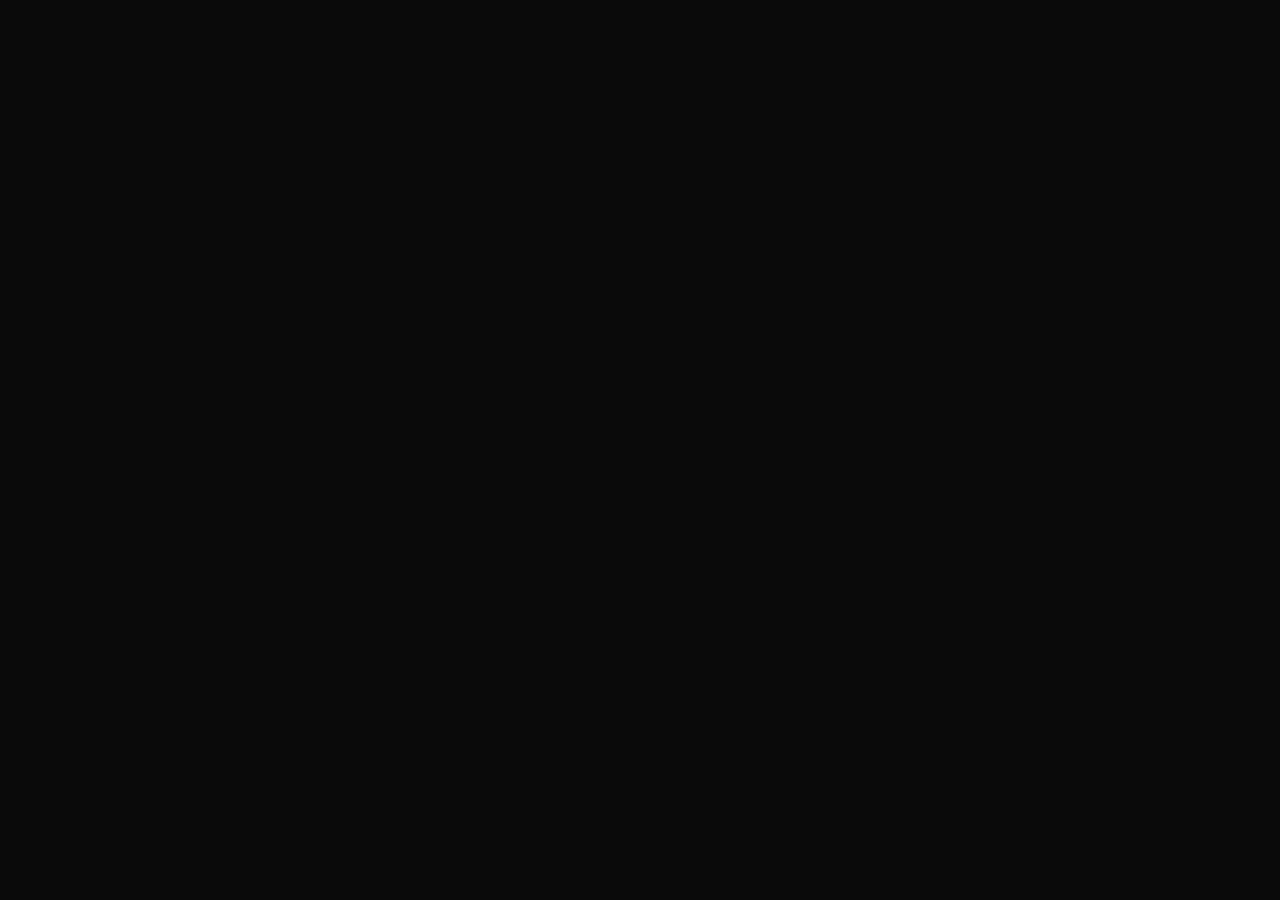
==== commit 3855ddc5: "Add mega nav, bestsellers, TikTok UGC, horizontal craft timeline, and site-wide UI enhancements Majo" ====
--- a/index.html
+++ b/index.html
@@ -11,14 +11,600 @@
 <script src="https://cdn.jsdelivr.net/npm/gsap@3/dist/DrawSVGPlugin.min.js"></script>
 <script src="https://cdn.jsdelivr.net/npm/lenis@1/dist/lenis.min.js"></script>
 
-<style>
-.lang-toggle[data-v-46983abb]{align-items:center;display:flex;font-family:var(--font-f-aeonik-mono);font-size:1rem;font-weight:600;height:5rem;justify-content:center;letter-spacing:.1em;position:absolute;right:5rem;width:3rem;opacity:.6;transition:opacity .3s}
-.lang-toggle[data-v-46983abb]:hover{opacity:1}
-.menu-open .lang-toggle[data-v-46983abb]{display:none}
-</style>
 </head>
 <body>
-<div id="__nuxt"><div class="app"><div class="intro" data-v-fc7c0bb1><div class="overlay" data-v-fc7c0bb1></div><div class="logo" data-v-fc7c0bb1><div class="brandmark" data-v-fc7c0bb1><svg viewBox="0 0 42 42" fill="none" xmlns="http://www.w3.org/2000/svg" class="brandmark-svg" data-v-fc7c0bb1><path d="M42 15.1935V10.5L21 0L0 10.5V31.5L21 42L42 31.5V19.95L25.2 11.55V23.2995L37.2435 29.1795L21 37.3065L4.2 28.9065V13.0935L21 4.6935L42 15.1935Z" fill="currentcolor"></path><path d="M21 13.902V9.45L8.4 15.75V20.4435L21 13.902Z" fill="currentcolor"></path></svg><div class="cube" data-v-fc7c0bb1><div class="shape" data-v-fc7c0bb1><div class="face face-front" data-v-fc7c0bb1></div><div class="face face-back" data-v-fc7c0bb1></div><div class="face face-right" data-v-fc7c0bb1></div><div class="face face-left" data-v-fc7c0bb1></div><div class="face face-top" data-v-fc7c0bb1></div><div class="face face-bottom" data-v-fc7c0bb1></div></div></div></div><div class="wordmark" data-v-fc7c0bb1><svg viewBox="0 0 388 62" fill="none" xmlns="http://www.w3.org/2000/svg" class="wordmark-svg" data-v-fc7c0bb1><text x="50%" y="75%" text-anchor="middle" fill="currentcolor" font-family="var(--font-f-aeonik-pro)" font-weight="700" font-size="58" letter-spacing="6">VKGOLD</text></svg></div></div></div><div class="cursor" data-v-ed5337c0><div class="label" data-v-ed5337c0></div></div><header class="header" data-v-46983abb><a aria-current="page" href="/" class="is-active is-exact-active logo" aria-label="Home" data-v-46983abb><svg viewBox="0 0 42 42" fill="none" xmlns="http://www.w3.org/2000/svg" class="brandmark-svg" data-v-46983abb><path d="M42 15.1935V10.5L21 0L0 10.5V31.5L21 42L42 31.5V19.95L25.2 11.55V23.2995L37.2435 29.1795L21 37.3065L4.2 28.9065V13.0935L21 4.6935L42 15.1935Z" fill="currentcolor"></path><path d="M21 13.902V9.45L8.4 15.75V20.4435L21 13.902Z" fill="currentcolor"></path></svg></a><div class="title" aria-hidden="true" data-v-46983abb><div class="title-inner" data-v-46983abb>VKGOLD</div></div><button class="burger" aria-label="Menu" data-v-46983abb><svg viewBox="0 0 20 11" fill="none" xmlns="http://www.w3.org/2000/svg" class="burger-svg" data-v-46983abb><path d="M0 0.5H20" stroke="currentcolor" stroke-width="1"></path><path d="M0 5.5H20" stroke="currentcolor" stroke-width="1"></path><path d="M0 10.5H20" stroke="currentcolor" stroke-width="1"></path></svg></button><button class="close" aria-label="Close" data-v-46983abb><svg viewBox="0 0 13 13" fill="none" xmlns="http://www.w3.org/2000/svg" class="close-svg" data-v-46983abb><path d="M0.353516 11.6673L11.6672 0.353589" stroke="currentcolor" stroke-width="1"></path><path d="M0.353516 0.353577L11.6672 11.6673" stroke="currentcolor" stroke-width="1"></path></svg></button><button class="arrow" aria-label="Scroll to top" data-v-46983abb><svg viewBox="0 0 11 12" fill="none" xmlns="http://www.w3.org/2000/svg" class="arrow-svg" data-v-46983abb><path d="M4.96229 11.711V1.57966L0.620286 5.92166L0 5.37581L5.37581 0L10.7516 5.37581L10.1313 5.92166L5.78933 1.57966V11.711H4.96229Z" fill="currentcolor" stroke-width="1"></path></svg></button><div class="background" data-v-46983abb></div></header><div class="menu" data-v-83565617><nav class="nav" data-v-83565617><div class="title" data-v-83565617> Menu </div><ul class="main" data-v-83565617><li class="item" data-v-83565617><div class="mask" data-v-83565617><a href="#thangka" class="link" data-v-83565617><div class="line" data-v-83565617>Thangka Collection</div><div class="line" aria-hidden="true" data-v-83565617>Thangka Collection</div></a></div></li><li class="item" data-v-83565617><div class="mask" data-v-83565617><a href="#collections" class="link" data-v-83565617><div class="line" data-v-83565617>Blessing Collection</div><div class="line" aria-hidden="true" data-v-83565617>Blessing Collection</div></a></div></li><li class="item" data-v-83565617><div class="mask" data-v-83565617><a href="#craft" class="link" data-v-83565617><div class="line" data-v-83565617>Our Craft</div><div class="line" aria-hidden="true" data-v-83565617>Our Craft</div></a></div></li><li class="item" data-v-83565617><div class="mask" data-v-83565617><a href="#business" class="link" data-v-83565617><div class="line" data-v-83565617>For Business</div><div class="line" aria-hidden="true" data-v-83565617>For Business</div></a></div></li><li class="item" data-v-83565617><div class="mask" data-v-83565617><a href="/contact" class="link" data-v-83565617><div class="line" data-v-83565617>Contact</div><div class="line" aria-hidden="true" data-v-83565617>Contact</div></a></div></li></ul><ul class="sub" data-v-83565617><li class="mask" data-v-83565617><a href="https://wa.me/65XXXXXXXX?text=Hi%20VKGold" rel="noopener noreferrer" target="_blank" class="link" data-v-83565617>WhatsApp</a></li><li class="mask" data-v-83565617><a href="#" rel="noopener noreferrer" target="_blank" class="link" data-v-83565617>Instagram</a></li><li class="mask" data-v-83565617><a href="tel:+65XXXXXXXX" rel="noopener noreferrer" target="_blank" class="link" data-v-83565617>+65 XXXX XXXX</a></li><li class="mask" data-v-83565617><a href="mailto:info@vkgold.com" rel="noopener noreferrer" target="_blank" class="link" data-v-83565617>info@vkgold.com</a></li></ul><a href="https://wa.me/65XXXXXXXX?text=Hi%20VKGold" target="_blank" rel="noopener noreferrer" class="base-button is-black" data-v-83565617 data-v-84672489><svg viewBox="0 0 14 11" fill="none" xmlns="http://www.w3.org/2000/svg" class="arrow-svg" data-v-84672489><path d="M0.600006 0V6H13.1" stroke="currentcolor" stroke-width="1.2"></path><rect x="9.18887" y="2.2251" width="5.56065" height="5.56065" transform="rotate(45 9.18887 2.2251)" stroke="currentcolor" stroke-width="1.2"></rect></svg><div class="label" data-v-84672489><span class="line" aria-hidden="true" data-v-84672489 data-i18n="cta_button">Chat on WhatsApp</span><span class="line" data-v-84672489 data-i18n="cta_button">Chat on WhatsApp</span></div></a></nav><div class="background" data-v-83565617></div></div><main class="main"><div class="scroll" data-v-eefc1d23><div class="content" data-v-eefc1d23><div class="home-page"><section class="page-header is-white" data-v-613436a9 style="visibility:visible"><a aria-current="page" href="/" class="is-active is-exact-active logo" aria-label="Home" data-v-613436a9><svg viewBox="0 0 388 62" fill="none" xmlns="http://www.w3.org/2000/svg" class="wordmark-svg" data-v-613436a9><text x="50%" y="75%" text-anchor="middle" fill="currentcolor" font-family="var(--font-f-aeonik-pro)" font-weight="700" font-size="58" letter-spacing="6">VKGOLD</text></svg></a><h1 data-v-613436a9>VKGOLD</h1><a href="https://wa.me/65XXXXXXXX?text=Hi%20VKGold" target="_blank" rel="noopener noreferrer" class="base-button is-alpha" data-v-613436a9 data-v-84672489><svg viewBox="0 0 14 11" fill="none" xmlns="http://www.w3.org/2000/svg" class="arrow-svg" data-v-84672489><path d="M0.600006 0V6H13.1" stroke="currentcolor" stroke-width="1.2"></path><rect x="9.18887" y="2.2251" width="5.56065" height="5.56065" transform="rotate(45 9.18887 2.2251)" stroke="currentcolor" stroke-width="1.2"></rect></svg><div class="label" data-v-84672489><span class="line" aria-hidden="true" data-v-84672489 data-i18n="cta_button">Chat on WhatsApp</span><span class="line" data-v-84672489 data-i18n="cta_button">Chat on WhatsApp</span></div></a></section><section class="home-header" data-v-4af64125><div class="container" data-v-4af64125><div class="row" data-v-4af64125><p class="base-heading" data-v-4af64125 data-v-342e3239 data-i18n="hero_heading">Hand-painted Thangka masterpieces by Regong lineage artists. Each piece carries centuries of Buddhist tradition and the purest gold.</p><div aria-hidden="true" class="indicator" data-v-4af64125> Scroll to explore </div></div><div class="row" data-v-4af64125><h2 class="base-title" data-v-4af64125 data-v-4a4379f9 data-i18n="hero_title">Sacred Art, Crafted in Gold</h2><p class="text" data-v-4af64125 data-i18n="hero_text">We design, craft and deliver museum-quality Thangka paintings and pure gold cultural products. Every piece reflects centuries of Buddhist tradition, handmade by master artists from Regong, Qinghai.</p></div></div><div class="background" data-v-4af64125><div class="asset" data-v-4af64125><video autoplay muted loop playsinline class="video" data-v-4af64125><source src="assets/hero-thangka.mp4" type="video/mp4" data-v-4af64125></video><img src="https://images.unsplash.com/photo-1609710228159-0fa9bd7c0827?w=1920&q=80" class="base-image" width="1600" height="1373" data-v-4af64125></div></div></section><section class="text-cta" data-v-5a29c052 style="position:relative"><div class="mandala-bg"><img src="assets/mandala-bg.svg" alt=""></div><div class="container" data-v-5a29c052 style="position:relative;z-index:1"><h2 class="base-title" data-v-5a29c052 data-v-4a4379f9 data-i18n="about_title">About VKGold</h2><p class="base-heading" data-v-5a29c052 data-v-342e3239 data-i18n="about_heading">Where ancient Buddhist artistry meets cutting-edge precious metal technology. From hand-painted Thangka scrolls by Regong lineage masters to silver foil crafted with PVD sputtering precision — born in Shenzhen, trusted across Southeast Asia.</p><a href="/about" class="base-button is-black" data-v-5a29c052 data-v-84672489><svg viewBox="0 0 14 11" fill="none" xmlns="http://www.w3.org/2000/svg" class="arrow-svg" data-v-84672489><path d="M0.600006 0V6H13.1" stroke="currentcolor" stroke-width="1.2"></path><rect x="9.18887" y="2.2251" width="5.56065" height="5.56065" transform="rotate(45 9.18887 2.2251)" stroke="currentcolor" stroke-width="1.2"></rect></svg><div class="label" data-v-84672489><span class="line" aria-hidden="true" data-v-84672489 data-i18n="about_button">Our Story</span><span class="line" data-v-84672489 data-i18n="about_button">Our Story</span></div></a></div></section><style>
+<div id="__nuxt"><div class="app"><div class="intro" data-v-fc7c0bb1><div class="overlay" data-v-fc7c0bb1></div><div class="logo" data-v-fc7c0bb1><div class="brandmark" data-v-fc7c0bb1><svg viewBox="0 0 42 42" fill="none" xmlns="http://www.w3.org/2000/svg" class="brandmark-svg" data-v-fc7c0bb1><path d="M42 15.1935V10.5L21 0L0 10.5V31.5L21 42L42 31.5V19.95L25.2 11.55V23.2995L37.2435 29.1795L21 37.3065L4.2 28.9065V13.0935L21 4.6935L42 15.1935Z" fill="currentcolor"></path><path d="M21 13.902V9.45L8.4 15.75V20.4435L21 13.902Z" fill="currentcolor"></path></svg><div class="cube" data-v-fc7c0bb1><div class="shape" data-v-fc7c0bb1><div class="face face-front" data-v-fc7c0bb1></div><div class="face face-back" data-v-fc7c0bb1></div><div class="face face-right" data-v-fc7c0bb1></div><div class="face face-left" data-v-fc7c0bb1></div><div class="face face-top" data-v-fc7c0bb1></div><div class="face face-bottom" data-v-fc7c0bb1></div></div></div></div><div class="wordmark" data-v-fc7c0bb1><svg viewBox="0 0 388 62" fill="none" xmlns="http://www.w3.org/2000/svg" class="wordmark-svg" data-v-fc7c0bb1><text x="50%" y="75%" text-anchor="middle" fill="currentcolor" font-family="var(--font-f-aeonik-pro)" font-weight="700" font-size="58" letter-spacing="6">VKGOLD</text></svg></div></div></div><div class="cursor" data-v-ed5337c0><div class="label" data-v-ed5337c0></div></div><!-- SITE NAV — E-commerce Mega Menu -->
+<style>
+/* ─── Site Nav: base bar ─── */
+.site-nav{position:fixed;top:0;left:0;right:0;z-index:50;color:var(--color-cream);font-family:var(--font-f-aeonik-mono);pointer-events:none;opacity:0;transform:translate3d(0,0,0);transition:transform .55s var(--ease-out-quart);will-change:transform}
+.site-nav.is-hidden{transform:translate3d(0,-105%,0);pointer-events:none}
+.site-nav.is-ready{pointer-events:auto}
+.site-nav:before{content:"";position:absolute;inset:0;background:color-mix(in srgb,var(--color-black) 74%,transparent);-webkit-backdrop-filter:blur(1.6rem) saturate(1.2);backdrop-filter:blur(1.6rem) saturate(1.2);z-index:-1;transition:background .5s,backdrop-filter .5s}
+.site-nav.is-sticky:before{background:color-mix(in srgb,var(--color-black) 94%,transparent);-webkit-backdrop-filter:blur(2.4rem) saturate(1.35);backdrop-filter:blur(2.4rem) saturate(1.35)}
+.site-nav:after{content:"";position:absolute;bottom:0;left:6%;right:6%;height:1px;background:linear-gradient(90deg,transparent,color-mix(in srgb,var(--color-gold) 55%,transparent) 25%,color-mix(in srgb,var(--color-gold) 55%,transparent) 75%,transparent);opacity:.6;pointer-events:none}
+.site-nav.is-mega-open:after{opacity:1;background:linear-gradient(90deg,transparent,var(--color-gold) 25%,var(--color-gold) 75%,transparent)}
+
+.sn-inner{position:relative;display:grid;grid-template-columns:1fr auto 1fr;align-items:center;gap:2rem;padding:0 4rem;height:9rem;transition:height .45s var(--ease-out-quart);max-width:180rem;margin:0 auto}
+.site-nav.is-sticky .sn-inner{height:7rem}
+@media(max-width:900px){.sn-inner{grid-template-columns:auto 1fr auto;padding:0 2.4rem;height:7rem}.site-nav.is-sticky .sn-inner{height:6rem}}
+
+/* Brand */
+.sn-brand{display:inline-flex;align-items:center;gap:1.2rem;text-decoration:none;color:var(--color-cream);transition:color .35s}
+.sn-brand .sn-mark{width:2.6rem;height:2.6rem;color:var(--color-gold);flex-shrink:0;transition:transform .6s var(--ease-out-quart)}
+.sn-brand:hover .sn-mark{transform:rotate(45deg)}
+.sn-wordmark{font-family:var(--font-f-aeonik-pro);font-weight:700;font-size:1.8rem;letter-spacing:.28em;line-height:1}
+.sn-brand:hover{color:var(--color-gold-light)}
+@media(max-width:900px){.sn-wordmark{font-size:1.5rem;letter-spacing:.22em}}
+
+/* Primary Nav (desktop center) */
+.sn-primary{justify-self:center}
+@media(max-width:900px){.sn-primary{display:none}}
+.sn-list{display:flex;gap:0;list-style:none;margin:0;padding:0}
+.sn-item{position:relative}
+.sn-link{all:unset;box-sizing:border-box;cursor:pointer;display:inline-flex;align-items:center;gap:.6rem;padding:0 1.35rem;height:9rem;font-family:var(--font-f-aeonik-mono);font-size:1.1rem;font-weight:500;letter-spacing:.2em;text-transform:uppercase;color:color-mix(in srgb,var(--color-cream) 72%,transparent);transition:color .35s var(--ease-out-quart);text-decoration:none;position:relative;white-space:nowrap}
+.site-nav.is-sticky .sn-link{height:7rem}
+.sn-link .sn-idx{font-size:.8rem;color:var(--color-gold);opacity:.55;letter-spacing:.08em;font-weight:600;margin-right:.1rem}
+.sn-link .sn-chev{width:.9rem;height:.6rem;opacity:.5;transition:transform .4s var(--ease-out-quart),opacity .35s;stroke:currentcolor}
+.sn-link:hover,.sn-item.is-open .sn-link{color:var(--color-cream)}
+.sn-item.is-open .sn-link .sn-chev{transform:rotate(180deg);opacity:1;color:var(--color-gold)}
+.sn-link:after{content:"";position:absolute;left:1.35rem;right:1.35rem;bottom:2.8rem;height:1px;background:var(--color-gold);transform:scaleX(0);transform-origin:left center;transition:transform .55s var(--ease-out-quart)}
+.site-nav.is-sticky .sn-link:after{bottom:2.2rem}
+.sn-link:hover:after,.sn-item.is-open .sn-link:after{transform:scaleX(1)}
+
+/* Right actions */
+.sn-actions{display:flex;align-items:center;gap:1.4rem;justify-self:end}
+@media(max-width:900px){.sn-actions{gap:.6rem}}
+.sn-icon-btn{all:unset;box-sizing:border-box;cursor:pointer;width:3.8rem;height:3.8rem;display:inline-flex;align-items:center;justify-content:center;border-radius:999px;color:color-mix(in srgb,var(--color-cream) 68%,transparent);border:1px solid color-mix(in srgb,var(--color-cream) 14%,transparent);transition:color .3s,border-color .3s,background .3s,transform .35s}
+.sn-icon-btn:hover{color:var(--color-gold);border-color:color-mix(in srgb,var(--color-gold) 45%,transparent);background:color-mix(in srgb,var(--color-gold) 6%,transparent);transform:rotate(-8deg)}
+.sn-icon-btn svg{width:1.4rem;height:1.4rem;stroke:currentcolor;fill:none}
+@media(max-width:900px){.sn-icon-btn{width:3.4rem;height:3.4rem}}
+
+/* Cart indicator dot */
+.sn-cart{position:relative}
+.sn-cart-dot{position:absolute;top:.6rem;right:.8rem;width:.7rem;height:.7rem;border-radius:50%;background:var(--color-gold);border:2px solid color-mix(in srgb,var(--color-black) 85%,transparent);opacity:0;transform:scale(.5);transition:opacity .4s,transform .4s}
+.sn-cart.has-items .sn-cart-dot{opacity:1;transform:scale(1)}
+.sn-cart:hover .sn-cart-dot{background:var(--color-gold-light)}
+
+/* Burger (mobile) */
+.sn-burger{all:unset;box-sizing:border-box;cursor:pointer;width:4.4rem;height:4.4rem;display:none;position:relative;border:1px solid color-mix(in srgb,var(--color-cream) 14%,transparent);border-radius:999px}
+@media(max-width:900px){.sn-burger{display:inline-flex}}
+.sn-burger span{position:absolute;left:1.1rem;right:1.1rem;height:1px;background:var(--color-cream);transition:transform .5s var(--ease-out-quart),opacity .3s,top .4s}
+.sn-burger span:nth-child(1){top:1.5rem}
+.sn-burger span:nth-child(2){top:2.15rem}
+.sn-burger span:nth-child(3){top:2.8rem}
+.site-nav.is-drawer-open .sn-burger span:nth-child(1){top:2.15rem;transform:rotate(45deg);background:var(--color-gold)}
+.site-nav.is-drawer-open .sn-burger span:nth-child(2){opacity:0}
+.site-nav.is-drawer-open .sn-burger span:nth-child(3){top:2.15rem;transform:rotate(-45deg);background:var(--color-gold)}
+
+/* ─── MEGA PANELS ─── */
+.sn-mega{position:absolute;top:100%;left:0;right:0;background:color-mix(in srgb,var(--color-black) 97%,transparent);-webkit-backdrop-filter:blur(2.4rem);backdrop-filter:blur(2.4rem);border-top:1px solid color-mix(in srgb,var(--color-gold) 22%,transparent);opacity:0;visibility:hidden;transform:translateY(-.8rem);transition:opacity .5s var(--ease-out-quart),transform .5s var(--ease-out-quart),visibility .5s;pointer-events:none;overflow:hidden}
+.sn-mega.is-open{opacity:1;visibility:visible;transform:translateY(0);pointer-events:auto}
+@media(max-width:900px){.sn-mega{display:none}}
+
+.sn-mega-inner{position:relative;display:grid;grid-template-columns:24rem minmax(0,1fr) minmax(0,1fr) 28rem;gap:4.5rem;padding:5.5rem 6rem 6rem;max-width:170rem;margin:0 auto}
+@media(max-width:1280px){.sn-mega-inner{grid-template-columns:22rem 1fr 1fr 24rem;gap:3.5rem;padding:4.5rem 4rem 5rem}}
+.sn-mega-bg{position:absolute;top:-40%;right:-15%;width:70rem;height:70rem;opacity:.055;pointer-events:none;z-index:0}
+
+/* Intro column */
+.sn-col{position:relative;z-index:1;min-width:0}
+.sn-eyebrow{font-family:var(--font-f-aeonik-mono);font-size:1rem;font-weight:600;letter-spacing:.22em;text-transform:uppercase;color:var(--color-gold);margin-bottom:2rem;display:flex;align-items:center;gap:.9rem}
+.sn-eyebrow:before{content:"";width:2.2rem;height:1px;background:var(--color-gold)}
+.sn-head{font-family:var(--font-f-aeonik-pro);font-size:2.9rem;font-weight:400;line-height:1.06;letter-spacing:-.02em;margin:0 0 1.5rem;color:var(--color-cream)}
+.sn-lede{font-family:var(--font-f-aeonik-pro);font-size:1.3rem;line-height:1.55;color:color-mix(in srgb,var(--color-cream) 62%,transparent);margin:0 0 3rem;max-width:26rem;font-weight:400}
+.sn-all{display:inline-flex;align-items:center;gap:.7rem;font-family:var(--font-f-aeonik-mono);font-size:1.05rem;font-weight:600;letter-spacing:.16em;text-transform:uppercase;color:var(--color-gold);text-decoration:none;padding-bottom:.6rem;border-bottom:1px solid color-mix(in srgb,var(--color-gold) 35%,transparent);transition:gap .4s,border-color .4s,color .35s}
+.sn-all:hover{gap:1.4rem;border-bottom-color:var(--color-gold);color:var(--color-gold-light)}
+
+/* Sub-lists */
+.sn-group-label{font-family:var(--font-f-aeonik-mono);font-size:.95rem;font-weight:600;letter-spacing:.2em;text-transform:uppercase;color:color-mix(in srgb,var(--color-cream) 50%,transparent);margin:0 0 1.8rem;padding-bottom:.9rem;border-bottom:1px solid color-mix(in srgb,var(--color-cream) 10%,transparent);display:flex;align-items:center;justify-content:space-between}
+.sn-group-label + .sn-group-label,.sn-sublist + .sn-group-label{margin-top:2.6rem}
+.sn-group-label .sn-count{font-size:.8rem;color:var(--color-gold);opacity:.6;font-weight:400}
+.sn-sublist{list-style:none;margin:0;padding:0}
+.sn-sublist a{display:flex;align-items:center;justify-content:space-between;gap:1rem;padding:1rem 0;text-decoration:none;color:color-mix(in srgb,var(--color-cream) 78%,transparent);font-family:var(--font-f-aeonik-pro);font-size:1.4rem;font-weight:400;line-height:1.25;letter-spacing:-.005em;transition:color .35s,padding-left .45s var(--ease-out-quart);border-bottom:1px solid color-mix(in srgb,var(--color-cream) 5%,transparent);position:relative}
+.sn-sublist a:hover{color:var(--color-gold-light);padding-left:1.4rem}
+.sn-sublist a .sn-arr{opacity:0;font-family:var(--font-f-aeonik-mono);font-size:1rem;color:var(--color-gold);transition:opacity .35s,transform .4s;transform:translateX(-.6rem);flex-shrink:0}
+.sn-sublist a:hover .sn-arr{opacity:1;transform:translateX(0)}
+.sn-sublist a:before{content:"";position:absolute;left:0;top:50%;width:.6rem;height:1px;background:var(--color-gold);opacity:0;transform:scaleX(0);transform-origin:left;transition:opacity .35s,transform .4s}
+.sn-sublist a:hover:before{opacity:1;transform:scaleX(1)}
+
+/* Featured card */
+.sn-feat{position:relative;z-index:1;display:block;text-decoration:none;color:var(--color-cream);background:color-mix(in srgb,var(--color-gold) 3%,transparent);border:1px solid color-mix(in srgb,var(--color-gold) 18%,transparent);overflow:hidden;transition:border-color .45s,transform .6s var(--ease-out-quart),box-shadow .5s;min-width:0}
+.sn-feat:hover{border-color:color-mix(in srgb,var(--color-gold) 55%,transparent);transform:translateY(-.6rem);box-shadow:0 3rem 6rem -2rem rgba(200,168,78,.25)}
+.sn-feat-media{position:relative;aspect-ratio:4/5;overflow:hidden;background:#0a0a0a}
+.sn-feat-media img{width:100%;height:100%;object-fit:cover;transition:transform 1.2s var(--ease-out-quart),filter .8s;filter:saturate(.85) brightness(.92)}
+.sn-feat:hover .sn-feat-media img{transform:scale(1.06);filter:saturate(1.05) brightness(1)}
+.sn-feat-media:after{content:"";position:absolute;inset:0;background:linear-gradient(180deg,transparent 35%,rgba(10,10,10,.92));pointer-events:none}
+.sn-feat-meta{position:absolute;left:0;right:0;bottom:0;padding:2.2rem 2.4rem 2.4rem;z-index:1}
+.sn-feat-tag{font-family:var(--font-f-aeonik-mono);font-size:.85rem;font-weight:600;letter-spacing:.2em;text-transform:uppercase;color:var(--color-gold);margin-bottom:.9rem;display:flex;align-items:center;gap:.7rem}
+.sn-feat-tag:before{content:"";width:1.4rem;height:1px;background:var(--color-gold)}
+.sn-feat-title{font-family:var(--font-f-aeonik-pro);font-size:1.85rem;font-weight:500;line-height:1.15;margin-bottom:1.1rem;color:var(--color-cream);letter-spacing:-.01em}
+.sn-feat-cta{font-family:var(--font-f-aeonik-mono);font-size:.95rem;font-weight:600;letter-spacing:.16em;text-transform:uppercase;color:color-mix(in srgb,var(--color-cream) 70%,transparent);display:inline-flex;align-items:center;gap:.6rem;transition:color .35s,gap .4s}
+.sn-feat-cta:after{content:"→"}
+.sn-feat:hover .sn-feat-cta{color:var(--color-gold-light);gap:1rem}
+
+/* ─── MOBILE DRAWER ─── */
+.sn-drawer{position:fixed;top:0;left:0;right:0;bottom:0;background:color-mix(in srgb,var(--color-black) 98%,transparent);-webkit-backdrop-filter:blur(2.4rem);backdrop-filter:blur(2.4rem);z-index:-1;opacity:0;visibility:hidden;transition:opacity .45s,visibility .45s;overflow-y:auto;padding:9rem 2.4rem 6rem;display:none}
+@media(max-width:900px){.sn-drawer{display:block}}
+.site-nav.is-drawer-open .sn-drawer{opacity:1;visibility:visible}
+.sn-drawer-item{border-bottom:1px solid color-mix(in srgb,var(--color-cream) 10%,transparent)}
+.sn-drawer-head{all:unset;box-sizing:border-box;cursor:pointer;display:flex;align-items:center;justify-content:space-between;width:100%;padding:2.4rem 0;font-family:var(--font-f-aeonik-pro);font-size:2.4rem;font-weight:400;letter-spacing:-.01em;color:var(--color-cream)}
+.sn-drawer-head .sn-d-idx{font-family:var(--font-f-aeonik-mono);font-size:1rem;letter-spacing:.14em;color:var(--color-gold);font-weight:600;opacity:.6;margin-right:1.4rem;vertical-align:middle}
+.sn-drawer-head .sn-d-plus{position:relative;width:2rem;height:2rem;color:var(--color-gold);flex-shrink:0}
+.sn-drawer-head .sn-d-plus:before,.sn-drawer-head .sn-d-plus:after{content:"";position:absolute;top:50%;left:50%;width:1.6rem;height:1px;background:currentcolor;transform:translate(-50%,-50%);transition:transform .4s}
+.sn-drawer-head .sn-d-plus:after{transform:translate(-50%,-50%) rotate(90deg)}
+.sn-drawer-item.is-open .sn-drawer-head .sn-d-plus:after{transform:translate(-50%,-50%) rotate(0deg)}
+.sn-drawer-body{max-height:0;overflow:hidden;transition:max-height .6s var(--ease-out-quart)}
+.sn-drawer-item.is-open .sn-drawer-body{max-height:160rem}
+.sn-drawer-body ul{list-style:none;margin:0;padding:0 0 1.8rem}
+.sn-drawer-body a{display:block;padding:1.1rem 0 1.1rem 2rem;font-family:var(--font-f-aeonik-pro);font-size:1.6rem;color:color-mix(in srgb,var(--color-cream) 72%,transparent);text-decoration:none;border-left:1px solid color-mix(in srgb,var(--color-cream) 10%,transparent)}
+.sn-drawer-body a:hover{color:var(--color-gold);border-left-color:var(--color-gold)}
+.sn-d-group{font-family:var(--font-f-aeonik-mono);font-size:1rem;font-weight:600;letter-spacing:.16em;text-transform:uppercase;color:var(--color-gold);opacity:.65;padding:1.6rem 0 .4rem 2rem}
+.sn-drawer-cta{display:flex;align-items:center;justify-content:center;gap:1rem;margin-top:4rem;padding:2.2rem;background:var(--color-gold);color:var(--color-black);font-family:var(--font-f-aeonik-mono);font-size:1.2rem;font-weight:600;letter-spacing:.18em;text-transform:uppercase;text-decoration:none;border-radius:999px}
+</style>
+<header class="site-nav" id="siteNav" aria-label="Primary">
+<div class="sn-inner">
+
+<a href="#top" class="sn-brand" aria-label="VKGold — home">
+<svg class="sn-mark" viewBox="0 0 24 24" fill="none" xmlns="http://www.w3.org/2000/svg"><path d="M12 2 L22 8 V16 L12 22 L2 16 V8 Z" stroke="currentcolor" stroke-width="1.3"/><path d="M12 2 V22 M2 8 L22 16 M22 8 L2 16" stroke="currentcolor" stroke-width=".6" opacity=".55"/></svg>
+<span class="sn-wordmark">VKGOLD</span>
+</a>
+
+<nav class="sn-primary" aria-label="Collections">
+<ul class="sn-list">
+<li class="sn-item" data-mega="thangka"><button type="button" class="sn-link" aria-haspopup="true"><span class="sn-idx">01</span>Thangka<svg class="sn-chev" viewBox="0 0 9 6" fill="none"><path d="M1 1 L4.5 4.5 L8 1" stroke-width="1.2" stroke-linecap="round"/></svg></button></li>
+<li class="sn-item" data-mega="blessings"><button type="button" class="sn-link" aria-haspopup="true"><span class="sn-idx">02</span>Blessings<svg class="sn-chev" viewBox="0 0 9 6" fill="none"><path d="M1 1 L4.5 4.5 L8 1" stroke-width="1.2" stroke-linecap="round"/></svg></button></li>
+<li class="sn-item" data-mega="corporate"><button type="button" class="sn-link" aria-haspopup="true"><span class="sn-idx">03</span>Corporate<svg class="sn-chev" viewBox="0 0 9 6" fill="none"><path d="M1 1 L4.5 4.5 L8 1" stroke-width="1.2" stroke-linecap="round"/></svg></button></li>
+<li class="sn-item" data-mega="customise"><button type="button" class="sn-link" aria-haspopup="true"><span class="sn-idx">04</span>Customise<svg class="sn-chev" viewBox="0 0 9 6" fill="none"><path d="M1 1 L4.5 4.5 L8 1" stroke-width="1.2" stroke-linecap="round"/></svg></button></li>
+<li class="sn-item"><a class="sn-link" href="#craft"><span class="sn-idx">05</span>Craft</a></li>
+<li class="sn-item"><a class="sn-link" href="#business"><span class="sn-idx">06</span>Business</a></li>
+<li class="sn-item"><a class="sn-link" href="#contact"><span class="sn-idx">07</span>About</a></li>
+</ul>
+</nav>
+
+<div class="sn-actions">
+<button type="button" class="sn-icon-btn" aria-label="Search"><svg viewBox="0 0 20 20"><circle cx="9" cy="9" r="6" stroke-width="1.4"/><path d="M13.5 13.5 L18 18" stroke-width="1.4" stroke-linecap="round"/></svg></button>
+<a href="#account" class="sn-icon-btn" aria-label="Account"><svg viewBox="0 0 20 20"><circle cx="10" cy="7" r="3.2" stroke-width="1.4"/><path d="M3.5 17 C 4.5 12.4, 15.5 12.4, 16.5 17" stroke-width="1.4" stroke-linecap="round"/></svg></a>
+<a href="#cart" class="sn-icon-btn sn-cart" aria-label="Shopping bag"><svg viewBox="0 0 20 20"><path d="M5 6 L 15.5 6 L 14.6 17 L 5.4 17 Z" stroke-width="1.4" stroke-linejoin="round"/><path d="M7.6 6 V 4.6 a 2.4 2.4 0 0 1 4.8 0 V 6" stroke-width="1.4"/></svg><span class="sn-cart-dot" aria-hidden="true"></span></a>
+<button type="button" class="sn-burger" aria-label="Menu"><span></span><span></span><span></span></button>
+</div>
+
+</div>
+
+<!-- ═══ MEGA: THANGKA ═══ -->
+<div class="sn-mega" data-mega-panel="thangka" aria-hidden="true">
+<img class="sn-mega-bg" src="assets/mandala-bg.svg" alt="">
+<div class="sn-mega-inner">
+
+<div class="sn-col sn-col-intro">
+<div class="sn-eyebrow">01 — Sacred Paintings</div>
+<h3 class="sn-head">The Thangka Collection</h3>
+<p class="sn-lede">Eleven 24K pure-gold masterworks hand-painted by UNESCO lineage masters Quzhi and Zhaxijiancuo. Consecrated, signed, and delivered in silk brocade mounting.</p>
+<a class="sn-all" href="#projects">View all 11 paintings →</a>
+</div>
+
+<div class="sn-col">
+<div class="sn-group-label"><span>Wealth Deities</span><span class="sn-count">03</span></div>
+<ul class="sn-sublist">
+<li><a href="https://wa.me/65XXXXXXXX?text=Hi%2C%20I%27m%20interested%20in%20the%20Eight%20Horse%20Wealth%20Deity%20Thangka">Eight Horse Wealth Deity<span class="sn-arr">→</span></a></li>
+<li><a href="https://wa.me/65XXXXXXXX?text=Hi%2C%20I%27m%20interested%20in%20the%20Yellow%20Jambhala%20Thangka">Yellow Jambhala<span class="sn-arr">→</span></a></li>
+<li><a href="https://wa.me/65XXXXXXXX?text=Hi%2C%20I%27m%20interested%20in%20the%20Five%20Directional%20Wealth%20Deities%20Thangka">Five Directional Wealth Deities<span class="sn-arr">→</span></a></li>
+</ul>
+<div class="sn-group-label"><span>Protectors</span><span class="sn-count">02</span></div>
+<ul class="sn-sublist">
+<li><a href="https://wa.me/65XXXXXXXX?text=Hi%2C%20I%27m%20interested%20in%20the%20Acala%20Thangka">Acala · Immovable One<span class="sn-arr">→</span></a></li>
+<li><a href="https://wa.me/65XXXXXXXX?text=Hi%2C%20I%27m%20interested%20in%20the%20Four-Armed%20Avalokiteshvara%20Thangka">Four-Armed Avalokiteshvara<span class="sn-arr">→</span></a></li>
+</ul>
+</div>
+
+<div class="sn-col">
+<div class="sn-group-label"><span>Wisdom &amp; Compassion</span><span class="sn-count">06</span></div>
+<ul class="sn-sublist">
+<li><a href="https://wa.me/65XXXXXXXX?text=Hi%2C%20I%27m%20interested%20in%20the%20White%20Tara%20Thangka">White Tara<span class="sn-arr">→</span></a></li>
+<li><a href="https://wa.me/65XXXXXXXX?text=Hi%2C%20I%27m%20interested%20in%20the%20Manjushri%20Thangka">Manjushri · Wisdom<span class="sn-arr">→</span></a></li>
+<li><a href="https://wa.me/65XXXXXXXX?text=Hi%2C%20I%27m%20interested%20in%20the%20Samantabhadra%20Thangka">Samantabhadra · Practice<span class="sn-arr">→</span></a></li>
+<li><a href="https://wa.me/65XXXXXXXX?text=Hi%2C%20I%27m%20interested%20in%20the%20Akasagarbha%20Thangka">Akasagarbha · Skywomb<span class="sn-arr">→</span></a></li>
+<li><a href="https://wa.me/65XXXXXXXX?text=Hi%2C%20I%27m%20interested%20in%20the%20Sakyamuni%20Thangka">Sakyamuni Buddha<span class="sn-arr">→</span></a></li>
+<li><a href="https://wa.me/65XXXXXXXX?text=Hi%2C%20I%27m%20interested%20in%20the%20Amitabha%20Thangka">Amitabha Buddha<span class="sn-arr">→</span></a></li>
+</ul>
+</div>
+
+<a href="https://wa.me/65XXXXXXXX?text=Hi%2C%20I%27m%20interested%20in%20the%20Five%20Directional%20Wealth%20Deities%20Thangka" target="_blank" rel="noopener noreferrer" class="sn-feat">
+<div class="sn-feat-media"><img src="assets/products/thangka-gold.jpg" alt="Five Directional Wealth Deities — 24K gold Thangka" loading="lazy"></div>
+<div class="sn-feat-meta">
+<div class="sn-feat-tag">Featured · 24K Gold</div>
+<div class="sn-feat-title">Five Directional Wealth Deities</div>
+<div class="sn-feat-cta">Inquire on WhatsApp</div>
+</div>
+</a>
+
+</div>
+</div>
+
+<!-- ═══ MEGA: BLESSINGS ═══ -->
+<div class="sn-mega" data-mega-panel="blessings" aria-hidden="true">
+<img class="sn-mega-bg" src="assets/mandala-bg.svg" alt="">
+<div class="sn-mega-inner">
+
+<div class="sn-col sn-col-intro">
+<div class="sn-eyebrow">02 — Gold Blessings</div>
+<h3 class="sn-head">Original IP Blessings</h3>
+<p class="sn-lede">99.9% pure gold phone stickers blending Buddhist iconography with modern PVD sputtering precision. A talisman to carry — for phone, tablet, or altar.</p>
+<a class="sn-all" href="#collections">View the collection →</a>
+</div>
+
+<div class="sn-col">
+<div class="sn-group-label"><span>Pure Gold Stickers</span><span class="sn-count">03</span></div>
+<ul class="sn-sublist">
+<li><a href="https://wa.me/65XXXXXXXX?text=Hi%2C%20I%27m%20interested%20in%20the%20Wudang%20Wenchang%20Gold%20Blessing">Wudang Wenchang · Wisdom &amp; Career<span class="sn-arr">→</span></a></li>
+<li><a href="https://wa.me/65XXXXXXXX?text=Hi%2C%20I%27m%20interested%20in%20the%20Wutai%20Dragon%20Wealth%20Gold%20Blessing">Wutai Dragon · God of Wealth<span class="sn-arr">→</span></a></li>
+<li><a href="https://wa.me/65XXXXXXXX?text=Hi%2C%20I%27m%20interested%20in%20the%20Zaki%20Ram%20Gold%20Blessing">Zaki Ram · Love &amp; Protection<span class="sn-arr">→</span></a></li>
+</ul>
+<div class="sn-group-label" style="margin-top:3rem"><span>Use With</span></div>
+<ul class="sn-sublist">
+<li><a href="#">Mobile Phones &amp; iPads<span class="sn-arr">→</span></a></li>
+<li><a href="#">Laptops &amp; Tablets<span class="sn-arr">→</span></a></li>
+<li><a href="#">Home Altars &amp; Appliances<span class="sn-arr">→</span></a></li>
+</ul>
+</div>
+
+<div class="sn-col">
+<div class="sn-group-label"><span>Chosen For</span></div>
+<ul class="sn-sublist">
+<li><a href="#">Grand Opening Gifts<span class="sn-arr">→</span></a></li>
+<li><a href="#">Housewarming &amp; New Home<span class="sn-arr">→</span></a></li>
+<li><a href="#">Graduation Season<span class="sn-arr">→</span></a></li>
+<li><a href="#">Personal Daily Talisman<span class="sn-arr">→</span></a></li>
+<li><a href="#">Corporate Bulk Gifting<span class="sn-arr">→</span></a></li>
+</ul>
+</div>
+
+<a href="https://wa.me/65XXXXXXXX?text=Hi%2C%20I%27m%20interested%20in%20the%20Wutai%20Dragon%20Wealth%20Gold%20Blessing" target="_blank" rel="noopener noreferrer" class="sn-feat">
+<div class="sn-feat-media"><img src="assets/products/phone-sticker-2.jpg" alt="Wutai Dragon — pure gold phone sticker" loading="lazy"></div>
+<div class="sn-feat-meta">
+<div class="sn-feat-tag">Bestseller · S$29.90</div>
+<div class="sn-feat-title">Wutai Dragon God of Wealth</div>
+<div class="sn-feat-cta">Inquire on WhatsApp</div>
+</div>
+</a>
+
+</div>
+</div>
+
+<!-- ═══ MEGA: CORPORATE ═══ -->
+<div class="sn-mega" data-mega-panel="corporate" aria-hidden="true">
+<img class="sn-mega-bg" src="assets/mandala-bg.svg" alt="">
+<div class="sn-mega-inner">
+
+<div class="sn-col sn-col-intro">
+<div class="sn-eyebrow">03 — Bespoke Gifting</div>
+<h3 class="sn-head">Corporate &amp; Bulk Gifts</h3>
+<p class="sn-lede">From Fortune 500 client gifts to bank channel exclusives — we design, manufacture and deliver cultural precious-metal pieces at scale.</p>
+<a class="sn-all" href="#business">View custom projects →</a>
+</div>
+
+<div class="sn-col">
+<div class="sn-group-label"><span>Occasions</span><span class="sn-count">04</span></div>
+<ul class="sn-sublist">
+<li><a href="#business">Grand Opening &amp; Housewarming<span class="sn-arr">→</span></a></li>
+<li><a href="#business">Wedding &amp; Anniversary<span class="sn-arr">→</span></a></li>
+<li><a href="#business">Graduation Gifts<span class="sn-arr">→</span></a></li>
+<li><a href="#business">Festive &amp; Seasonal Gifts<span class="sn-arr">→</span></a></li>
+</ul>
+</div>
+
+<div class="sn-col">
+<div class="sn-group-label"><span>Collections</span><span class="sn-count">04</span></div>
+<ul class="sn-sublist">
+<li><a href="#business">Tibetan Buddhism Gifts<span class="sn-arr">→</span></a></li>
+<li><a href="#business">Museum &amp; Heritage Gifts<span class="sn-arr">→</span></a></li>
+<li><a href="#business">Tea &amp; Wine Set Gifts<span class="sn-arr">→</span></a></li>
+<li><a href="#business">Muslim Gifts<span class="sn-arr">→</span></a></li>
+<li><a href="#business">Cultural &amp; Creative Products<span class="sn-arr">→</span></a></li>
+</ul>
+</div>
+
+<a href="https://wa.me/65XXXXXXXX?text=Hi%2C%20I%27d%20like%20to%20discuss%20corporate%20gifting" target="_blank" rel="noopener noreferrer" class="sn-feat">
+<div class="sn-feat-media"><img src="assets/project-1.jpg" alt="Corporate custom project" loading="lazy"></div>
+<div class="sn-feat-meta">
+<div class="sn-feat-tag">Trusted by · 600K+ delivered</div>
+<div class="sn-feat-title">Enterprise Custom Program</div>
+<div class="sn-feat-cta">Start a project</div>
+</div>
+</a>
+
+</div>
+</div>
+
+<!-- ═══ MEGA: CUSTOMISE ═══ -->
+<div class="sn-mega" data-mega-panel="customise" aria-hidden="true">
+<img class="sn-mega-bg" src="assets/mandala-bg.svg" alt="">
+<div class="sn-mega-inner">
+
+<div class="sn-col sn-col-intro">
+<div class="sn-eyebrow">04 — Your Story in Gold</div>
+<h3 class="sn-head">Customisation Cases</h3>
+<p class="sn-lede">Every commission tells a story. Share the moment, the motif, or the recipient — our atelier translates it into a gold-crafted heirloom in 15+ days.</p>
+<a class="sn-all" href="#business">Begin a commission →</a>
+</div>
+
+<div class="sn-col">
+<div class="sn-group-label"><span>Life Moments</span><span class="sn-count">05</span></div>
+<ul class="sn-sublist">
+<li><a href="#business">Graduation Season<span class="sn-arr">→</span></a></li>
+<li><a href="#business">Traditional Festivals<span class="sn-arr">→</span></a></li>
+<li><a href="#business">Wedding Keepsakes<span class="sn-arr">→</span></a></li>
+<li><a href="#business">Housewarming Blessings<span class="sn-arr">→</span></a></li>
+<li><a href="#business">Anime &amp; Original IP<span class="sn-arr">→</span></a></li>
+</ul>
+</div>
+
+<div class="sn-col">
+<div class="sn-group-label"><span>How It Works</span></div>
+<ul class="sn-sublist">
+<li><a href="#craft">01. Share your brief<span class="sn-arr">→</span></a></li>
+<li><a href="#craft">02. Artist sketch &amp; quote<span class="sn-arr">→</span></a></li>
+<li><a href="#craft">03. Master hand-crafts 15+ days<span class="sn-arr">→</span></a></li>
+<li><a href="#craft">04. Consecration &amp; signing<span class="sn-arr">→</span></a></li>
+<li><a href="#craft">05. Insured worldwide delivery<span class="sn-arr">→</span></a></li>
+</ul>
+</div>
+
+<a href="https://wa.me/65XXXXXXXX?text=Hi%2C%20I%27d%20like%20to%20start%20a%20custom%20commission" target="_blank" rel="noopener noreferrer" class="sn-feat">
+<div class="sn-feat-media"><img src="assets/project-3.jpg" alt="Custom commission sample" loading="lazy"></div>
+<div class="sn-feat-meta">
+<div class="sn-feat-tag">Bespoke · From 15 days</div>
+<div class="sn-feat-title">Commission an Heirloom</div>
+<div class="sn-feat-cta">Start on WhatsApp</div>
+</div>
+</a>
+
+</div>
+</div>
+
+<!-- ═══ MOBILE DRAWER ═══ -->
+<aside class="sn-drawer" aria-label="Mobile menu">
+
+<div class="sn-drawer-item">
+<button type="button" class="sn-drawer-head"><span><span class="sn-d-idx">01</span>Thangka</span><span class="sn-d-plus" aria-hidden="true"></span></button>
+<div class="sn-drawer-body">
+<div class="sn-d-group">Wealth Deities</div>
+<ul>
+<li><a href="https://wa.me/65XXXXXXXX?text=Eight%20Horse%20Wealth%20Deity">Eight Horse Wealth Deity</a></li>
+<li><a href="https://wa.me/65XXXXXXXX?text=Yellow%20Jambhala">Yellow Jambhala</a></li>
+<li><a href="https://wa.me/65XXXXXXXX?text=Five%20Directional%20Wealth%20Deities">Five Directional Wealth Deities</a></li>
+</ul>
+<div class="sn-d-group">Wisdom &amp; Compassion</div>
+<ul>
+<li><a href="https://wa.me/65XXXXXXXX?text=White%20Tara">White Tara</a></li>
+<li><a href="https://wa.me/65XXXXXXXX?text=Manjushri">Manjushri</a></li>
+<li><a href="https://wa.me/65XXXXXXXX?text=Samantabhadra">Samantabhadra</a></li>
+<li><a href="https://wa.me/65XXXXXXXX?text=Akasagarbha">Akasagarbha</a></li>
+<li><a href="https://wa.me/65XXXXXXXX?text=Sakyamuni">Sakyamuni Buddha</a></li>
+<li><a href="https://wa.me/65XXXXXXXX?text=Amitabha">Amitabha Buddha</a></li>
+</ul>
+<div class="sn-d-group">Protectors</div>
+<ul>
+<li><a href="https://wa.me/65XXXXXXXX?text=Acala">Acala</a></li>
+<li><a href="https://wa.me/65XXXXXXXX?text=Four-Armed%20Avalokiteshvara">Four-Armed Avalokiteshvara</a></li>
+</ul>
+</div>
+</div>
+
+<div class="sn-drawer-item">
+<button type="button" class="sn-drawer-head"><span><span class="sn-d-idx">02</span>Blessings</span><span class="sn-d-plus" aria-hidden="true"></span></button>
+<div class="sn-drawer-body">
+<div class="sn-d-group">Pure Gold Stickers</div>
+<ul>
+<li><a href="https://wa.me/65XXXXXXXX?text=Wudang%20Wenchang">Wudang Wenchang · Wisdom</a></li>
+<li><a href="https://wa.me/65XXXXXXXX?text=Wutai%20Dragon">Wutai Dragon · Wealth</a></li>
+<li><a href="https://wa.me/65XXXXXXXX?text=Zaki%20Ram">Zaki Ram · Love</a></li>
+</ul>
+</div>
+</div>
+
+<div class="sn-drawer-item">
+<button type="button" class="sn-drawer-head"><span><span class="sn-d-idx">03</span>Corporate</span><span class="sn-d-plus" aria-hidden="true"></span></button>
+<div class="sn-drawer-body">
+<div class="sn-d-group">Occasions</div>
+<ul>
+<li><a href="#business">Grand Opening &amp; Housewarming</a></li>
+<li><a href="#business">Wedding &amp; Anniversary</a></li>
+<li><a href="#business">Graduation Gifts</a></li>
+<li><a href="#business">Festive &amp; Seasonal</a></li>
+</ul>
+<div class="sn-d-group">Collections</div>
+<ul>
+<li><a href="#business">Tibetan Buddhism Gifts</a></li>
+<li><a href="#business">Museum Gifts</a></li>
+<li><a href="#business">Tea &amp; Wine Sets</a></li>
+<li><a href="#business">Muslim Gifts</a></li>
+<li><a href="#business">Cultural &amp; Creative</a></li>
+</ul>
+</div>
+</div>
+
+<div class="sn-drawer-item">
+<button type="button" class="sn-drawer-head"><span><span class="sn-d-idx">04</span>Customise</span><span class="sn-d-plus" aria-hidden="true"></span></button>
+<div class="sn-drawer-body">
+<div class="sn-d-group">Life Moments</div>
+<ul>
+<li><a href="#business">Graduation Season</a></li>
+<li><a href="#business">Traditional Festivals</a></li>
+<li><a href="#business">Wedding Keepsakes</a></li>
+<li><a href="#business">Housewarming Blessings</a></li>
+<li><a href="#business">Anime &amp; Original IP</a></li>
+</ul>
+</div>
+</div>
+
+<div class="sn-drawer-item">
+<a href="#craft" class="sn-drawer-head"><span><span class="sn-d-idx">05</span>Craft</span></a>
+</div>
+
+<div class="sn-drawer-item">
+<a href="#business" class="sn-drawer-head"><span><span class="sn-d-idx">06</span>Business</span></a>
+</div>
+
+<div class="sn-drawer-item">
+<a href="#contact" class="sn-drawer-head"><span><span class="sn-d-idx">07</span>About</span></a>
+</div>
+
+<a href="https://wa.me/65XXXXXXXX?text=Hi%20VKGold" target="_blank" rel="noopener noreferrer" class="sn-drawer-cta"><span class="sn-cta-dot"></span>Chat on WhatsApp</a>
+
+</aside>
+
+</header><main class="main"><div class="scroll" data-v-eefc1d23><div class="content" data-v-eefc1d23><div class="home-page"><section class="page-header is-white" data-v-613436a9 style="visibility:visible"><a aria-current="page" href="/" class="is-active is-exact-active logo" aria-label="Home" data-v-613436a9><svg viewBox="0 0 388 62" fill="none" xmlns="http://www.w3.org/2000/svg" class="wordmark-svg" data-v-613436a9><text x="50%" y="75%" text-anchor="middle" fill="currentcolor" font-family="var(--font-f-aeonik-pro)" font-weight="700" font-size="58" letter-spacing="6">VKGOLD</text></svg></a><h1 data-v-613436a9>VKGOLD</h1><a href="https://wa.me/65XXXXXXXX?text=Hi%20VKGold" target="_blank" rel="noopener noreferrer" class="base-button is-alpha" data-v-613436a9 data-v-84672489><svg viewBox="0 0 14 11" fill="none" xmlns="http://www.w3.org/2000/svg" class="arrow-svg" data-v-84672489><path d="M0.600006 0V6H13.1" stroke="currentcolor" stroke-width="1.2"></path><rect x="9.18887" y="2.2251" width="5.56065" height="5.56065" transform="rotate(45 9.18887 2.2251)" stroke="currentcolor" stroke-width="1.2"></rect></svg><div class="label" data-v-84672489><span class="line" aria-hidden="true" data-v-84672489 data-i18n="cta_button">Chat on WhatsApp</span><span class="line" data-v-84672489 data-i18n="cta_button">Chat on WhatsApp</span></div></a></section><section class="home-header" data-v-4af64125><div class="container" data-v-4af64125><div class="row" data-v-4af64125><p class="base-heading" data-v-4af64125 data-v-342e3239 data-i18n="hero_heading">Hand-painted Thangka masterpieces by Regong lineage artists. Each piece carries centuries of Buddhist tradition and the purest gold.</p><div aria-hidden="true" class="indicator" data-v-4af64125> Scroll to explore </div></div><div class="row" data-v-4af64125><h2 class="base-title" data-v-4af64125 data-v-4a4379f9 data-i18n="hero_title">Sacred Art, Crafted in Gold</h2><p class="text" data-v-4af64125 data-i18n="hero_text">We design, craft and deliver museum-quality Thangka paintings and pure gold cultural products. Every piece reflects centuries of Buddhist tradition, handmade by master artists from Regong, Qinghai.</p></div></div><div class="background" data-v-4af64125><div class="asset" data-v-4af64125><video autoplay muted loop playsinline class="video" data-v-4af64125><source src="assets/hero-thangka.mp4" type="video/mp4" data-v-4af64125></video><img src="https://images.unsplash.com/photo-1609710228159-0fa9bd7c0827?w=1920&q=80" class="base-image" width="1600" height="1373" data-v-4af64125></div></div></section>
+
+<!-- BESTSELLERS — Tabbed Product Carousel -->
+<style>
+/* ─── Bestsellers section ─── */
+.bestsellers{margin:14rem 0 12rem;position:relative;overflow:hidden}
+@media(max-width:900px){.bestsellers{margin:8rem 0 7rem}}
+
+.bs-head{max-width:80rem;margin:0 6rem 5rem}
+@media(max-width:900px){.bs-head{margin:0 2.4rem 3.5rem}}
+.bs-eyebrow{font-family:var(--font-f-aeonik-mono);font-size:1rem;font-weight:600;letter-spacing:.22em;text-transform:uppercase;color:var(--color-gold);margin-bottom:2rem;display:flex;align-items:center;gap:.9rem}
+.bs-eyebrow:before{content:"";width:2.2rem;height:1px;background:var(--color-gold)}
+.bs-title{font-family:var(--font-f-aeonik-pro);font-size:clamp(3.4rem,5vw,6.8rem);font-weight:400;line-height:1;letter-spacing:-.03em;margin:0 0 2rem;color:var(--color-grey)}
+.bs-lede{font-family:var(--font-f-aeonik-pro);font-size:1.5rem;line-height:1.55;color:color-mix(in srgb,var(--color-grey) 72%,transparent);max-width:58rem;margin:0;font-weight:400}
+
+/* Toolbar: tabs + arrows */
+.bs-toolbar{display:flex;align-items:center;justify-content:space-between;gap:3rem;margin:0 6rem 4rem;padding-bottom:1.8rem;border-bottom:1px solid color-mix(in srgb,var(--color-grey) 12%,transparent);flex-wrap:wrap}
+@media(max-width:900px){.bs-toolbar{margin:0 2.4rem 3rem;gap:2rem}}
+
+.bs-tabs{display:flex;gap:0;flex-wrap:wrap}
+.bs-tab{all:unset;box-sizing:border-box;cursor:pointer;padding:1.2rem 2rem;font-family:var(--font-f-aeonik-mono);font-size:1.1rem;font-weight:500;letter-spacing:.18em;text-transform:uppercase;color:color-mix(in srgb,var(--color-grey) 48%,transparent);position:relative;display:inline-flex;align-items:center;gap:.8rem;transition:color .35s;white-space:nowrap}
+.bs-tab:first-child{padding-left:0}
+.bs-tab:hover{color:var(--color-grey)}
+.bs-tab.is-active{color:var(--color-grey)}
+.bs-tab .bs-cnt{font-size:.78rem;color:var(--color-gold);opacity:.55;font-weight:600;letter-spacing:.08em}
+.bs-tab:after{content:"";position:absolute;bottom:0;left:2rem;right:2rem;height:2px;background:var(--color-gold);transform:scaleX(0);transform-origin:left center;transition:transform .55s var(--ease-out-quart)}
+.bs-tab:first-child:after{left:0}
+.bs-tab.is-active:after{transform:scaleX(1)}
+@media(max-width:600px){.bs-tab{font-size:1rem;padding:1rem 1.4rem;letter-spacing:.14em}.bs-tab:first-child{padding-left:0}}
+
+.bs-arrows{display:flex;gap:1rem;flex-shrink:0}
+.bs-arrow{all:unset;box-sizing:border-box;cursor:pointer;width:4.6rem;height:4.6rem;border-radius:50%;border:1px solid color-mix(in srgb,var(--color-grey) 20%,transparent);color:var(--color-grey);display:inline-flex;align-items:center;justify-content:center;transition:color .35s,border-color .35s,background .35s,transform .4s var(--ease-out-quart)}
+.bs-arrow svg{width:1.4rem;height:1.4rem;stroke:currentcolor;fill:none;stroke-width:1.5}
+.bs-arrow:hover{color:var(--color-gold);border-color:var(--color-gold);background:color-mix(in srgb,var(--color-gold) 5%,transparent)}
+.bs-arrow.is-prev:hover{transform:translateX(-.3rem)}
+.bs-arrow.is-next:hover{transform:translateX(.3rem)}
+.bs-arrow[disabled]{opacity:.3;pointer-events:none}
+@media(max-width:600px){.bs-arrow{width:3.8rem;height:3.8rem}}
+
+/* Rails (product rows) */
+.bs-rail{display:none;flex-wrap:nowrap;gap:2.4rem;padding:0 6rem 4rem;overflow-x:auto;overflow-y:hidden;scroll-snap-type:x mandatory;scroll-behavior:smooth;-ms-overflow-style:none;scrollbar-width:none}
+.bs-rail::-webkit-scrollbar{display:none}
+.bs-rail.is-active{display:flex}
+@media(max-width:900px){.bs-rail{padding:0 2.4rem 3rem;gap:1.6rem}}
+
+/* Product cards */
+.bs-card{flex:0 0 clamp(28rem,23vw,38rem);scroll-snap-align:start;display:flex;flex-direction:column;text-decoration:none;color:var(--color-grey);background:var(--color-cream);border:1px solid color-mix(in srgb,var(--color-grey) 8%,transparent);overflow:hidden;transition:border-color .5s,transform .7s var(--ease-out-quart),box-shadow .7s}
+.bs-card:hover{border-color:color-mix(in srgb,var(--color-gold) 60%,transparent);transform:translateY(-.7rem);box-shadow:0 3rem 7rem -2rem rgba(200,168,78,.22)}
+@media(max-width:600px){.bs-card{flex:0 0 75vw}}
+
+.bs-card-media{position:relative;aspect-ratio:4/5;overflow:hidden;background:var(--color-black)}
+.bs-card-media img{width:100%;height:100%;object-fit:cover;filter:saturate(.92);transition:transform 1.4s var(--ease-out-quart),filter .8s,opacity .5s var(--ease-out-quart)}
+.bs-card-media .bs-hover{position:absolute;inset:0;z-index:1;opacity:0}
+.bs-card:hover .bs-card-media .bs-primary{opacity:0;transform:scale(1.03)}
+.bs-card:hover .bs-card-media .bs-hover{opacity:1;transform:scale(1.04);filter:saturate(1.06)}
+
+.bs-badge{position:absolute;top:1.4rem;left:1.4rem;font-family:var(--font-f-aeonik-mono);font-size:.85rem;font-weight:600;letter-spacing:.16em;text-transform:uppercase;color:var(--color-black);background:var(--color-gold);padding:.55rem 1rem;z-index:1;line-height:1}
+
+.bs-card-body{padding:2.4rem 2rem 2rem;display:flex;flex-direction:column;gap:.8rem;flex:1}
+.bs-card-meta{display:flex;align-items:center;gap:.6rem;font-family:var(--font-f-aeonik-mono);font-size:.85rem;font-weight:600;letter-spacing:.16em;text-transform:uppercase;color:var(--color-gold)}
+.bs-card-dot{opacity:.5}
+.bs-card-sub{color:color-mix(in srgb,var(--color-grey) 50%,transparent)}
+.bs-card-name{font-family:var(--font-f-aeonik-pro);font-size:1.9rem;font-weight:500;line-height:1.18;letter-spacing:-.01em;color:var(--color-grey);margin:0}
+.bs-card-desc{font-family:var(--font-f-aeonik-pro);font-size:1.25rem;line-height:1.5;color:color-mix(in srgb,var(--color-grey) 62%,transparent);margin:0 0 1rem;flex:1;font-weight:400}
+.bs-card-foot{display:flex;align-items:center;justify-content:space-between;gap:1rem;padding-top:1.4rem;border-top:1px solid color-mix(in srgb,var(--color-grey) 10%,transparent)}
+.bs-card-price{font-family:var(--font-f-aeonik-mono);font-size:1rem;letter-spacing:.12em;text-transform:uppercase;color:color-mix(in srgb,var(--color-grey) 55%,transparent)}
+.bs-card-price strong{color:var(--color-grey);font-size:1.4rem;font-weight:600;letter-spacing:-.01em;text-transform:none;margin-left:.3rem}
+.bs-card-cta{font-family:var(--font-f-aeonik-mono);font-size:.95rem;font-weight:600;letter-spacing:.16em;text-transform:uppercase;color:var(--color-gold);transition:color .35s,gap .4s;display:inline-flex;gap:.5rem}
+.bs-card:hover .bs-card-cta{color:var(--color-gold-light);gap:1rem}
+</style>
+
+<section class="bestsellers" id="bestsellers">
+
+<div class="bs-head">
+<div class="bs-eyebrow">Featured Drop</div>
+<h2 class="bs-title">Collectors' Favourites</h2>
+<p class="bs-lede">The most gifted, most consecrated, most carried close. From 24K gold Thangka paintings to pure gold daily blessings — begin here.</p>
+</div>
+
+<div class="bs-toolbar">
+<div class="bs-tabs" role="tablist">
+<button type="button" class="bs-tab is-active" data-tab="best" role="tab">Bestsellers <span class="bs-cnt">06</span></button>
+<button type="button" class="bs-tab" data-tab="thangka" role="tab">Thangka <span class="bs-cnt">06</span></button>
+<button type="button" class="bs-tab" data-tab="blessings" role="tab">Gold Blessings <span class="bs-cnt">03</span></button>
+<button type="button" class="bs-tab" data-tab="corporate" role="tab">Corporate <span class="bs-cnt">04</span></button>
+</div>
+<div class="bs-arrows">
+<button type="button" class="bs-arrow is-prev" aria-label="Previous"><svg viewBox="0 0 16 16"><path d="M10 3 L5 8 L10 13" stroke-linecap="round" stroke-linejoin="round"/></svg></button>
+<button type="button" class="bs-arrow is-next" aria-label="Next"><svg viewBox="0 0 16 16"><path d="M6 3 L11 8 L6 13" stroke-linecap="round" stroke-linejoin="round"/></svg></button>
+</div>
+</div>
+
+<!-- TAB 1: Bestsellers -->
+<div class="bs-rail is-active" data-rail="best">
+
+<a class="bs-card" href="#"><div class="bs-card-media"><img class="bs-primary" src="assets/products/thangka-gold.jpg" alt="Five Directional Wealth Deities" loading="lazy"><img class="bs-hover" src="assets/products/thangka-image3.jpg" alt="" loading="lazy"><div class="bs-badge">24K Gold</div></div><div class="bs-card-body"><div class="bs-card-meta"><span>Wealth Deity</span><span class="bs-card-dot">·</span><span class="bs-card-sub">Thangka</span></div><h3 class="bs-card-name">Five Directional Wealth Deities</h3><p class="bs-card-desc">Five wealth gods united in one consecrated painting — prosperity drawn from every direction.</p><div class="bs-card-foot"><div class="bs-card-price">From <strong>$1,800</strong></div><span class="bs-card-cta">Shop Now →</span></div></div></a>
+
+<a class="bs-card" href="#"><div class="bs-card-media"><img class="bs-primary" src="assets/products/phone-sticker-2.jpg" alt="Wutai Dragon God of Wealth" loading="lazy"><img class="bs-hover" src="assets/products/phone-charm-2.jpg" alt="" loading="lazy"><div class="bs-badge">Bestseller</div></div><div class="bs-card-body"><div class="bs-card-meta"><span>Gold Blessing</span><span class="bs-card-dot">·</span><span class="bs-card-sub">Phone Sticker</span></div><h3 class="bs-card-name">Wutai Dragon · God of Wealth</h3><p class="bs-card-desc">Invite prosperity and abundance with the Dragon King of Wutai Mountain — pure gold on PVD silver foil.</p><div class="bs-card-foot"><div class="bs-card-price">From <strong>S$29.90</strong></div><span class="bs-card-cta">Shop Now →</span></div></div></a>
+
+<a class="bs-card" href="#"><div class="bs-card-media"><img class="bs-primary" src="assets/products/thangka-green.jpg" alt="White Tara" loading="lazy"><img class="bs-hover" src="assets/products/thangka-image6.jpg" alt="" loading="lazy"><div class="bs-badge">24K Gold</div></div><div class="bs-card-body"><div class="bs-card-meta"><span>Compassion</span><span class="bs-card-dot">·</span><span class="bs-card-sub">Thangka</span></div><h3 class="bs-card-name">White Tara</h3><p class="bs-card-desc">The mother of all Buddhas — bestows longevity, healing and fearless compassion upon the devoted.</p><div class="bs-card-foot"><div class="bs-card-price">From <strong>$1,800</strong></div><span class="bs-card-cta">Shop Now →</span></div></div></a>
+
+<a class="bs-card" href="#"><div class="bs-card-media"><img class="bs-primary" src="assets/products/phone-sticker-1.jpg" alt="Wudang Wenchang Talisman" loading="lazy"><img class="bs-hover" src="assets/products/phone-charm.jpg" alt="" loading="lazy"><div class="bs-badge">Bestseller</div></div><div class="bs-card-body"><div class="bs-card-meta"><span>Gold Blessing</span><span class="bs-card-dot">·</span><span class="bs-card-sub">Phone Sticker</span></div><h3 class="bs-card-name">Wudang Wenchang · Wisdom</h3><p class="bs-card-desc">Scholarly wisdom and career success — Wenchang Dijun, patron god of literature and examination.</p><div class="bs-card-foot"><div class="bs-card-price">From <strong>S$29.90</strong></div><span class="bs-card-cta">Shop Now →</span></div></div></a>
+
+<a class="bs-card" href="#"><div class="bs-card-media"><img class="bs-primary" src="assets/products/thangka-color.jpg" alt="Yellow Jambhala" loading="lazy"><img class="bs-hover" src="assets/products/thangka-hero.jpg" alt="" loading="lazy"><div class="bs-badge">24K Gold</div></div><div class="bs-card-body"><div class="bs-card-meta"><span>Wealth Deity</span><span class="bs-card-dot">·</span><span class="bs-card-sub">Thangka</span></div><h3 class="bs-card-name">Yellow Jambhala</h3><p class="bs-card-desc">Lord of wealth in Tibetan Buddhism — clutching a mongoose that spits gems, radiating abundance.</p><div class="bs-card-foot"><div class="bs-card-price">From <strong>$1,800</strong></div><span class="bs-card-cta">Shop Now →</span></div></div></a>
+
+<a class="bs-card" href="#"><div class="bs-card-media"><img class="bs-primary" src="assets/products/phone-sticker-3.jpg" alt="Zaki Ram Goddess of Wealth" loading="lazy"><img class="bs-hover" src="assets/products/phone-charm.jpg" alt="" loading="lazy"><div class="bs-badge">Bestseller</div></div><div class="bs-card-body"><div class="bs-card-meta"><span>Gold Blessing</span><span class="bs-card-dot">·</span><span class="bs-card-sub">Phone Sticker</span></div><h3 class="bs-card-name">Zaki Ram · Love &amp; Protection</h3><p class="bs-card-desc">Guardian goddess of love, beauty and fierce protection — the only female wealth deity in Tibetan tradition.</p><div class="bs-card-foot"><div class="bs-card-price">From <strong>S$29.90</strong></div><span class="bs-card-cta">Shop Now →</span></div></div></a>
+
+</div>
+
+<!-- TAB 2: Thangka Paintings -->
+<div class="bs-rail" data-rail="thangka">
+
+<a class="bs-card" href="#"><div class="bs-card-media"><img class="bs-primary" src="assets/products/thangka-gold.jpg" alt="" loading="lazy"><img class="bs-hover" src="assets/products/thangka-image3.jpg" alt="" loading="lazy"><div class="bs-badge">24K Gold</div></div><div class="bs-card-body"><div class="bs-card-meta"><span>Wealth</span><span class="bs-card-dot">·</span><span class="bs-card-sub">THK-05</span></div><h3 class="bs-card-name">Five Directional Wealth Deities</h3><p class="bs-card-desc">Five wealth gods united in one consecrated painting.</p><div class="bs-card-foot"><div class="bs-card-price">From <strong>$1,800</strong></div><span class="bs-card-cta">Shop Now →</span></div></div></a>
+
+<a class="bs-card" href="#"><div class="bs-card-media"><img class="bs-primary" src="assets/products/thangka-hero.jpg" alt="" loading="lazy"><img class="bs-hover" src="assets/products/thangka-color.jpg" alt="" loading="lazy"><div class="bs-badge">24K Gold</div></div><div class="bs-card-body"><div class="bs-card-meta"><span>Wealth</span><span class="bs-card-dot">·</span><span class="bs-card-sub">THK-01</span></div><h3 class="bs-card-name">Eight Horse Wealth Deity</h3><p class="bs-card-desc">Eight celestial horses carrying boundless treasure and fortune.</p><div class="bs-card-foot"><div class="bs-card-price">From <strong>$1,800</strong></div><span class="bs-card-cta">Shop Now →</span></div></div></a>
+
+<a class="bs-card" href="#"><div class="bs-card-media"><img class="bs-primary" src="assets/products/thangka-green.jpg" alt="" loading="lazy"><img class="bs-hover" src="assets/products/thangka-image6.jpg" alt="" loading="lazy"><div class="bs-badge">24K Gold</div></div><div class="bs-card-body"><div class="bs-card-meta"><span>Compassion</span><span class="bs-card-dot">·</span><span class="bs-card-sub">THK-02</span></div><h3 class="bs-card-name">White Tara</h3><p class="bs-card-desc">Mother of all Buddhas — longevity, healing, compassion.</p><div class="bs-card-foot"><div class="bs-card-price">From <strong>$1,800</strong></div><span class="bs-card-cta">Shop Now →</span></div></div></a>
+
+<a class="bs-card" href="#"><div class="bs-card-media"><img class="bs-primary" src="assets/products/bodhisattva-1.jpg" alt="" loading="lazy"><img class="bs-hover" src="assets/products/bodhisattva-4.jpg" alt="" loading="lazy"><div class="bs-badge">24K Gold</div></div><div class="bs-card-body"><div class="bs-card-meta"><span>Protector</span><span class="bs-card-dot">·</span><span class="bs-card-sub">THK-11</span></div><h3 class="bs-card-name">Four-Armed Avalokiteshvara</h3><p class="bs-card-desc">Embodiment of infinite compassion with four arms embracing all beings.</p><div class="bs-card-foot"><div class="bs-card-price">From <strong>$1,800</strong></div><span class="bs-card-cta">Shop Now →</span></div></div></a>
+
+<a class="bs-card" href="#"><div class="bs-card-media"><img class="bs-primary" src="assets/products/bodhisattva-2.jpg" alt="" loading="lazy"><img class="bs-hover" src="assets/products/bodhisattva-1.jpg" alt="" loading="lazy"><div class="bs-badge">24K Gold</div></div><div class="bs-card-body"><div class="bs-card-meta"><span>Wisdom</span><span class="bs-card-dot">·</span><span class="bs-card-sub">THK-06</span></div><h3 class="bs-card-name">Manjushri</h3><p class="bs-card-desc">Bodhisattva of wisdom — wielding the flaming sword that cuts ignorance.</p><div class="bs-card-foot"><div class="bs-card-price">From <strong>$1,800</strong></div><span class="bs-card-cta">Shop Now →</span></div></div></a>
+
+<a class="bs-card" href="#"><div class="bs-card-media"><img class="bs-primary" src="assets/products/bodhisattva-3.jpg" alt="" loading="lazy"><img class="bs-hover" src="assets/products/bodhisattva-2.jpg" alt="" loading="lazy"><div class="bs-badge">24K Gold</div></div><div class="bs-card-body"><div class="bs-card-meta"><span>Buddha</span><span class="bs-card-dot">·</span><span class="bs-card-sub">THK-05</span></div><h3 class="bs-card-name">Sakyamuni Buddha</h3><p class="bs-card-desc">The historical Buddha — enlightenment, dharma, liberation.</p><div class="bs-card-foot"><div class="bs-card-price">From <strong>$1,800</strong></div><span class="bs-card-cta">Shop Now →</span></div></div></a>
+
+</div>
+
+<!-- TAB 3: Gold Blessings -->
+<div class="bs-rail" data-rail="blessings">
+
+<a class="bs-card" href="#"><div class="bs-card-media"><img class="bs-primary" src="assets/products/phone-sticker-2.jpg" alt="" loading="lazy"><img class="bs-hover" src="assets/products/phone-charm-2.jpg" alt="" loading="lazy"><div class="bs-badge">Pure Gold</div></div><div class="bs-card-body"><div class="bs-card-meta"><span>Prosperity</span><span class="bs-card-dot">·</span><span class="bs-card-sub">BLS-02</span></div><h3 class="bs-card-name">Wutai Dragon · God of Wealth</h3><p class="bs-card-desc">Dragon King of Wutai Mountain — 99.9% pure gold via PVD sputtering on silver foil.</p><div class="bs-card-foot"><div class="bs-card-price">From <strong>S$29.90</strong></div><span class="bs-card-cta">Shop Now →</span></div></div></a>
+
+<a class="bs-card" href="#"><div class="bs-card-media"><img class="bs-primary" src="assets/products/phone-sticker-1.jpg" alt="" loading="lazy"><img class="bs-hover" src="assets/products/phone-charm.jpg" alt="" loading="lazy"><div class="bs-badge">Pure Gold</div></div><div class="bs-card-body"><div class="bs-card-meta"><span>Wisdom</span><span class="bs-card-dot">·</span><span class="bs-card-sub">BLS-01</span></div><h3 class="bs-card-name">Wudang Wenchang · Wisdom</h3><p class="bs-card-desc">Scholarly wisdom and career success — patron of literature and examination.</p><div class="bs-card-foot"><div class="bs-card-price">From <strong>S$29.90</strong></div><span class="bs-card-cta">Shop Now →</span></div></div></a>
+
+<a class="bs-card" href="#"><div class="bs-card-media"><img class="bs-primary" src="assets/products/phone-sticker-3.jpg" alt="" loading="lazy"><img class="bs-hover" src="assets/products/phone-charm.jpg" alt="" loading="lazy"><div class="bs-badge">Pure Gold</div></div><div class="bs-card-body"><div class="bs-card-meta"><span>Love</span><span class="bs-card-dot">·</span><span class="bs-card-sub">BLS-03</span></div><h3 class="bs-card-name">Zaki Ram · Love &amp; Protection</h3><p class="bs-card-desc">The only female wealth deity in Tibetan tradition — fierce guardian of love and beauty.</p><div class="bs-card-foot"><div class="bs-card-price">From <strong>S$29.90</strong></div><span class="bs-card-cta">Shop Now →</span></div></div></a>
+
+</div>
+
+<!-- TAB 4: Corporate Gifts -->
+<div class="bs-rail" data-rail="corporate">
+
+<a class="bs-card" href="#"><div class="bs-card-media"><img class="bs-primary" src="assets/project-1.jpg" alt="" loading="lazy"><img class="bs-hover" src="assets/project-2.jpg" alt="" loading="lazy"><div class="bs-badge">Bespoke</div></div><div class="bs-card-body"><div class="bs-card-meta"><span>Occasion</span><span class="bs-card-dot">·</span><span class="bs-card-sub">Custom</span></div><h3 class="bs-card-name">Grand Opening &amp; Housewarming</h3><p class="bs-card-desc">Gold-leaf commemorative plaques and blessing sets — crafted for milestone moments.</p><div class="bs-card-foot"><div class="bs-card-price">From <strong>MOQ 50</strong></div><span class="bs-card-cta">Shop Now →</span></div></div></a>
+
+<a class="bs-card" href="#"><div class="bs-card-media"><img class="bs-primary" src="assets/project-2.jpg" alt="" loading="lazy"><img class="bs-hover" src="assets/project-3.jpg" alt="" loading="lazy"><div class="bs-badge">Bespoke</div></div><div class="bs-card-body"><div class="bs-card-meta"><span>Occasion</span><span class="bs-card-dot">·</span><span class="bs-card-sub">Custom</span></div><h3 class="bs-card-name">Wedding &amp; Anniversary</h3><p class="bs-card-desc">Precious metal keepsakes engraved with names, dates and symbolic motifs.</p><div class="bs-card-foot"><div class="bs-card-price">From <strong>MOQ 50</strong></div><span class="bs-card-cta">Shop Now →</span></div></div></a>
+
+<a class="bs-card" href="#"><div class="bs-card-media"><img class="bs-primary" src="assets/project-3.jpg" alt="" loading="lazy"><img class="bs-hover" src="assets/project-4.jpg" alt="" loading="lazy"><div class="bs-badge">Bespoke</div></div><div class="bs-card-body"><div class="bs-card-meta"><span>Occasion</span><span class="bs-card-dot">·</span><span class="bs-card-sub">Custom</span></div><h3 class="bs-card-name">Graduation Gifts</h3><p class="bs-card-desc">Gold blessing cards and ornamental sets for universities and institutions.</p><div class="bs-card-foot"><div class="bs-card-price">From <strong>MOQ 50</strong></div><span class="bs-card-cta">Shop Now →</span></div></div></a>
+
+<a class="bs-card" href="#"><div class="bs-card-media"><img class="bs-primary" src="assets/project-4.jpg" alt="" loading="lazy"><img class="bs-hover" src="assets/project-1.jpg" alt="" loading="lazy"><div class="bs-badge">Bespoke</div></div><div class="bs-card-body"><div class="bs-card-meta"><span>Heritage</span><span class="bs-card-dot">·</span><span class="bs-card-sub">Custom</span></div><h3 class="bs-card-name">Museum &amp; Heritage</h3><p class="bs-card-desc">Exhibition-grade replicas and limited-edition cultural souvenirs for institutional gift shops.</p><div class="bs-card-foot"><div class="bs-card-price">From <strong>MOQ 50</strong></div><span class="bs-card-cta">Shop Now →</span></div></div></a>
+
+</div>
+
+</section>
+
+<style>
 .product-collection .block-sub{font-family:var(--font-f-aeonik-pro);font-size:1.2rem;font-weight:400;line-height:1.4;color:color-mix(in srgb,var(--color-white) 70%,transparent);margin-top:.6rem;padding:0 1rem;opacity:0;transform:translateY(8px);transition:opacity .4s,transform .4s}
 .product-collection .block:hover .block-sub{opacity:1;transform:translateY(0)}
 @media(max-width:600px){.product-collection .block-sub{opacity:1;transform:none;font-size:1.1rem}}
@@ -304,7 +890,231 @@
 </div>
 </div>
 </section>
-<section class="assets-duo" data-v-97fd60b5><div class="is-portrait-6 container" data-v-97fd60b5><div class="is-image block" data-v-97fd60b5><img src="https://images.unsplash.com/photo-1544027993-37dbfe43562a?w=800&h=1000&fit=crop&q=80" class="base-image" data-v-97fd60b5></div><div class="is-image block" data-v-97fd60b5><img src="https://images.unsplash.com/photo-1605100804763-247f67b3557e?w=800&h=1000&fit=crop&q=80" class="base-image" data-v-97fd60b5></div></div></section><section class="reviews" data-v-86b0a9d7><div class="container" data-v-86b0a9d7><div class="head" data-v-86b0a9d7><h2 class="base-title" data-v-86b0a9d7 data-v-4a4379f9 data-i18n="reviews_title">What Our Collectors Say</h2><div class="indicator" data-v-86b0a9d7>01 / 05</div><div class="arrow-nav" data-v-86b0a9d7 data-v-5b64d1a5><button class="button" aria-label="Previous" data-v-5b64d1a5><svg viewBox="0 0 14 9" fill="none" xmlns="http://www.w3.org/2000/svg" class="arrow-svg" data-v-5b64d1a5><path d="M0 3.56641L10.7969 3.56641L8.00488 0.900391L7.94043 0.839844L8.00098 0.774414L8.65332 0.0673828L8.71484 0L8.78125 0.0625L12.9727 4.06348L13.04 4.12793L12.9727 4.19336L8.78125 8.19336L8.71484 8.25586L8.65332 8.18848L8.00098 7.48145L7.94043 7.41602L8.00488 7.35547L10.7969 4.69043L0 4.69043L0 3.56641Z" fill="currentcolor"></path></svg></button><button class="button" aria-label="Next" data-v-5b64d1a5><svg viewBox="0 0 14 9" fill="none" xmlns="http://www.w3.org/2000/svg" class="arrow-svg" data-v-5b64d1a5><path d="M0 3.56641L10.7969 3.56641L8.00488 0.900391L7.94043 0.839844L8.00098 0.774414L8.65332 0.0673828L8.71484 0L8.78125 0.0625L12.9727 4.06348L13.04 4.12793L12.9727 4.19336L8.78125 8.19336L8.71484 8.25586L8.65332 8.18848L8.00098 7.48145L7.94043 7.41602L8.00488 7.35547L10.7969 4.69043L0 4.69043L0 3.56641Z" fill="currentcolor"></path></svg></button></div></div><div class="blocks" data-v-86b0a9d7><div class="is-active block" data-v-86b0a9d7><svg viewBox="0 0 27 20" fill="none" xmlns="http://www.w3.org/2000/svg" class="quote-svg" data-v-86b0a9d7><path d="M27 20H15.286V11.2929L20.3288 0H24.9514L20.8541 10.4485H27V20ZM11.7665 20H0V11.2929L5.09533 0H9.7179L5.62062 10.4485H11.7665V20Z" fill="currentcolor"></path></svg><blockquote class="blockquote" data-v-86b0a9d7>The level of detail in my Thangka is extraordinary. You can see every brushstroke, every layer of gold leaf. It's not just art — it's a spiritual experience to have in my home.</blockquote><div class="content" data-v-86b0a9d7><img src="https://images.unsplash.com/photo-1472099645785-5658abf4ff4e?w=276&h=340&fit=crop&q=80" class="base-image" loading="lazy" data-v-86b0a9d7><p class="author" data-v-86b0a9d7><span class="quotee" data-v-86b0a9d7>David Tan</span><span class="function" data-v-86b0a9d7>Art Collector, Singapore</span></p></div></div><div class="block" data-v-86b0a9d7><svg viewBox="0 0 27 20" fill="none" xmlns="http://www.w3.org/2000/svg" class="quote-svg" data-v-86b0a9d7><path d="M27 20H15.286V11.2929L20.3288 0H24.9514L20.8541 10.4485H27V20ZM11.7665 20H0V11.2929L5.09533 0H9.7179L5.62062 10.4485H11.7665V20Z" fill="currentcolor"></path></svg><blockquote class="blockquote" data-v-86b0a9d7>I gifted a Ksitigarbha Thangka to my mother for her 70th birthday. She was moved to tears. VKGold helped me choose the perfect piece and the packaging was impeccable.</blockquote><div class="content" data-v-86b0a9d7><img src="https://images.unsplash.com/photo-1573496359142-b8d87734a5a2?w=276&h=340&fit=crop&q=80" class="base-image" loading="lazy" data-v-86b0a9d7><p class="author" data-v-86b0a9d7><span class="quotee" data-v-86b0a9d7>Michelle Wong</span><span class="function" data-v-86b0a9d7>Business Executive, Singapore</span></p></div></div><div class="block" data-v-86b0a9d7><svg viewBox="0 0 27 20" fill="none" xmlns="http://www.w3.org/2000/svg" class="quote-svg" data-v-86b0a9d7><path d="M27 20H15.286V11.2929L20.3288 0H24.9514L20.8541 10.4485H27V20ZM11.7665 20H0V11.2929L5.09533 0H9.7179L5.62062 10.4485H11.7665V20Z" fill="currentcolor"></path></svg><blockquote class="blockquote" data-v-86b0a9d7>The Wutaishan gold phone charm is beautiful — everyone at the office noticed it immediately. Amazing quality for the price. Already ordered two more as gifts.</blockquote><div class="content" data-v-86b0a9d7><img src="https://images.unsplash.com/photo-1494790108377-be9c29b29330?w=276&h=340&fit=crop&q=80" class="base-image" loading="lazy" data-v-86b0a9d7><p class="author" data-v-86b0a9d7><span class="quotee" data-v-86b0a9d7>Rachel Lim</span><span class="function" data-v-86b0a9d7>Marketing Manager, Singapore</span></p></div></div><div class="block" data-v-86b0a9d7><svg viewBox="0 0 27 20" fill="none" xmlns="http://www.w3.org/2000/svg" class="quote-svg" data-v-86b0a9d7><path d="M27 20H15.286V11.2929L20.3288 0H24.9514L20.8541 10.4485H27V20ZM11.7665 20H0V11.2929L5.09533 0H9.7179L5.62062 10.4485H11.7665V20Z" fill="currentcolor"></path></svg><blockquote class="blockquote" data-v-86b0a9d7>From initial consultation on WhatsApp to delivery, the entire process was seamless. The team was knowledgeable about Buddhist iconography and helped me select the right Bodhisattva.</blockquote><div class="content" data-v-86b0a9d7><img src="https://images.unsplash.com/photo-1560250097-0b93528c311a?w=276&h=340&fit=crop&q=80" class="base-image" loading="lazy" data-v-86b0a9d7><p class="author" data-v-86b0a9d7><span class="quotee" data-v-86b0a9d7>James Koh</span><span class="function" data-v-86b0a9d7>Interior Designer, Kuala Lumpur</span></p></div></div><div class="block" data-v-86b0a9d7><svg viewBox="0 0 27 20" fill="none" xmlns="http://www.w3.org/2000/svg" class="quote-svg" data-v-86b0a9d7><path d="M27 20H15.286V11.2929L20.3288 0H24.9514L20.8541 10.4485H27V20ZM11.7665 20H0V11.2929L5.09533 0H9.7179L5.62062 10.4485H11.7665V20Z" fill="currentcolor"></path></svg><blockquote class="blockquote" data-v-86b0a9d7>We hung a large Avalokitesvara Thangka in our company reception. Every client who visits comments on it. It's become a conversation starter and a symbol of our values.</blockquote><div class="content" data-v-86b0a9d7><img src="https://images.unsplash.com/photo-1519085360753-af0119f7cbe7?w=276&h=340&fit=crop&q=80" class="base-image" loading="lazy" data-v-86b0a9d7><p class="author" data-v-86b0a9d7><span class="quotee" data-v-86b0a9d7>Vincent Lee</span><span class="function" data-v-86b0a9d7>CEO, Lee Holdings, Singapore</span></p></div></div></div><div class="rating" data-v-86b0a9d7><span class="link" data-v-86b0a9d7>Trusted by collectors across Southeast Asia</span></div></div></section><section class="banner-cta" data-v-f377522f><div class="container" data-v-f377522f><h2 class="base-title" data-v-f377522f data-v-4a4379f9 data-i18n="cta_title">For Business</h2><p class="base-heading" data-v-f377522f data-v-342e3239 data-i18n="cta_heading">Bespoke Cultural Gifts for Your Brand</p><div class="buttons" data-v-f377522f><a href="#capability" class="base-button is-black" data-v-f377522f data-v-84672489><svg viewBox="0 0 14 11" fill="none" xmlns="http://www.w3.org/2000/svg" class="arrow-svg" data-v-84672489><path d="M0.600006 0V6H13.1" stroke="currentcolor" stroke-width="1.2"></path><rect x="9.18887" y="2.2251" width="5.56065" height="5.56065" transform="rotate(45 9.18887 2.2251)" stroke="currentcolor" stroke-width="1.2"></rect></svg><div class="label" data-v-84672489><span class="line" aria-hidden="true" data-v-84672489 data-i18n="cta_button_1">View Custom Projects</span><span class="line" data-v-84672489 data-i18n="cta_button_1">View Custom Projects</span></div></a><a href="https://wa.me/65XXXXXXXX?text=Hi%20VKGold%2C%20I%27m%20interested%20in%20custom%20corporate%20gifts" target="_blank" rel="noopener noreferrer" class="base-button is-alpha" data-v-f377522f data-v-84672489><svg viewBox="0 0 14 11" fill="none" xmlns="http://www.w3.org/2000/svg" class="arrow-svg" data-v-84672489><path d="M0.600006 0V6H13.1" stroke="currentcolor" stroke-width="1.2"></path><rect x="9.18887" y="2.2251" width="5.56065" height="5.56065" transform="rotate(45 9.18887 2.2251)" stroke="currentcolor" stroke-width="1.2"></rect></svg><div class="label" data-v-84672489><span class="line" aria-hidden="true" data-v-84672489 data-i18n="cta_button">Chat on WhatsApp</span><span class="line" data-v-84672489 data-i18n="cta_button">Chat on WhatsApp</span></div></a></div><svg viewBox="0 0 428 610" fill="none" xmlns="http://www.w3.org/2000/svg" class="banner-cta-svg" data-v-f377522f><path d="M239.6 -1.5L0.600098 118V610.5" stroke="currentcolor" stroke-width="1.2"></path><path d="M427.6 224.5L283.1 296.5V611M427.6 535L281.1 611" stroke="currentcolor" stroke-width="1.2"></path></svg></div></section>
+<section class="reviews" data-v-86b0a9d7><div class="container" data-v-86b0a9d7><div class="head" data-v-86b0a9d7><h2 class="base-title" data-v-86b0a9d7 data-v-4a4379f9 data-i18n="reviews_title">What Our Collectors Say</h2><div class="indicator" data-v-86b0a9d7>01 / 05</div><div class="arrow-nav" data-v-86b0a9d7 data-v-5b64d1a5><button class="button" aria-label="Previous" data-v-5b64d1a5><svg viewBox="0 0 14 9" fill="none" xmlns="http://www.w3.org/2000/svg" class="arrow-svg" data-v-5b64d1a5><path d="M0 3.56641L10.7969 3.56641L8.00488 0.900391L7.94043 0.839844L8.00098 0.774414L8.65332 0.0673828L8.71484 0L8.78125 0.0625L12.9727 4.06348L13.04 4.12793L12.9727 4.19336L8.78125 8.19336L8.71484 8.25586L8.65332 8.18848L8.00098 7.48145L7.94043 7.41602L8.00488 7.35547L10.7969 4.69043L0 4.69043L0 3.56641Z" fill="currentcolor"></path></svg></button><button class="button" aria-label="Next" data-v-5b64d1a5><svg viewBox="0 0 14 9" fill="none" xmlns="http://www.w3.org/2000/svg" class="arrow-svg" data-v-5b64d1a5><path d="M0 3.56641L10.7969 3.56641L8.00488 0.900391L7.94043 0.839844L8.00098 0.774414L8.65332 0.0673828L8.71484 0L8.78125 0.0625L12.9727 4.06348L13.04 4.12793L12.9727 4.19336L8.78125 8.19336L8.71484 8.25586L8.65332 8.18848L8.00098 7.48145L7.94043 7.41602L8.00488 7.35547L10.7969 4.69043L0 4.69043L0 3.56641Z" fill="currentcolor"></path></svg></button></div></div><div class="blocks" data-v-86b0a9d7><div class="is-active block" data-v-86b0a9d7><svg viewBox="0 0 27 20" fill="none" xmlns="http://www.w3.org/2000/svg" class="quote-svg" data-v-86b0a9d7><path d="M27 20H15.286V11.2929L20.3288 0H24.9514L20.8541 10.4485H27V20ZM11.7665 20H0V11.2929L5.09533 0H9.7179L5.62062 10.4485H11.7665V20Z" fill="currentcolor"></path></svg><blockquote class="blockquote" data-v-86b0a9d7>The level of detail in my Thangka is extraordinary. You can see every brushstroke, every layer of gold leaf. It's not just art — it's a spiritual experience to have in my home.</blockquote><div class="content" data-v-86b0a9d7><img src="https://images.unsplash.com/photo-1472099645785-5658abf4ff4e?w=276&h=340&fit=crop&q=80" class="base-image" loading="lazy" data-v-86b0a9d7><p class="author" data-v-86b0a9d7><span class="quotee" data-v-86b0a9d7>David Tan</span><span class="function" data-v-86b0a9d7>Art Collector, Singapore</span></p></div></div><div class="block" data-v-86b0a9d7><svg viewBox="0 0 27 20" fill="none" xmlns="http://www.w3.org/2000/svg" class="quote-svg" data-v-86b0a9d7><path d="M27 20H15.286V11.2929L20.3288 0H24.9514L20.8541 10.4485H27V20ZM11.7665 20H0V11.2929L5.09533 0H9.7179L5.62062 10.4485H11.7665V20Z" fill="currentcolor"></path></svg><blockquote class="blockquote" data-v-86b0a9d7>I gifted a Ksitigarbha Thangka to my mother for her 70th birthday. She was moved to tears. VKGold helped me choose the perfect piece and the packaging was impeccable.</blockquote><div class="content" data-v-86b0a9d7><img src="https://images.unsplash.com/photo-1573496359142-b8d87734a5a2?w=276&h=340&fit=crop&q=80" class="base-image" loading="lazy" data-v-86b0a9d7><p class="author" data-v-86b0a9d7><span class="quotee" data-v-86b0a9d7>Michelle Wong</span><span class="function" data-v-86b0a9d7>Business Executive, Singapore</span></p></div></div><div class="block" data-v-86b0a9d7><svg viewBox="0 0 27 20" fill="none" xmlns="http://www.w3.org/2000/svg" class="quote-svg" data-v-86b0a9d7><path d="M27 20H15.286V11.2929L20.3288 0H24.9514L20.8541 10.4485H27V20ZM11.7665 20H0V11.2929L5.09533 0H9.7179L5.62062 10.4485H11.7665V20Z" fill="currentcolor"></path></svg><blockquote class="blockquote" data-v-86b0a9d7>The Wutaishan gold phone charm is beautiful — everyone at the office noticed it immediately. Amazing quality for the price. Already ordered two more as gifts.</blockquote><div class="content" data-v-86b0a9d7><img src="https://images.unsplash.com/photo-1494790108377-be9c29b29330?w=276&h=340&fit=crop&q=80" class="base-image" loading="lazy" data-v-86b0a9d7><p class="author" data-v-86b0a9d7><span class="quotee" data-v-86b0a9d7>Rachel Lim</span><span class="function" data-v-86b0a9d7>Marketing Manager, Singapore</span></p></div></div><div class="block" data-v-86b0a9d7><svg viewBox="0 0 27 20" fill="none" xmlns="http://www.w3.org/2000/svg" class="quote-svg" data-v-86b0a9d7><path d="M27 20H15.286V11.2929L20.3288 0H24.9514L20.8541 10.4485H27V20ZM11.7665 20H0V11.2929L5.09533 0H9.7179L5.62062 10.4485H11.7665V20Z" fill="currentcolor"></path></svg><blockquote class="blockquote" data-v-86b0a9d7>From initial consultation on WhatsApp to delivery, the entire process was seamless. The team was knowledgeable about Buddhist iconography and helped me select the right Bodhisattva.</blockquote><div class="content" data-v-86b0a9d7><img src="https://images.unsplash.com/photo-1560250097-0b93528c311a?w=276&h=340&fit=crop&q=80" class="base-image" loading="lazy" data-v-86b0a9d7><p class="author" data-v-86b0a9d7><span class="quotee" data-v-86b0a9d7>James Koh</span><span class="function" data-v-86b0a9d7>Interior Designer, Kuala Lumpur</span></p></div></div><div class="block" data-v-86b0a9d7><svg viewBox="0 0 27 20" fill="none" xmlns="http://www.w3.org/2000/svg" class="quote-svg" data-v-86b0a9d7><path d="M27 20H15.286V11.2929L20.3288 0H24.9514L20.8541 10.4485H27V20ZM11.7665 20H0V11.2929L5.09533 0H9.7179L5.62062 10.4485H11.7665V20Z" fill="currentcolor"></path></svg><blockquote class="blockquote" data-v-86b0a9d7>We hung a large Avalokitesvara Thangka in our company reception. Every client who visits comments on it. It's become a conversation starter and a symbol of our values.</blockquote><div class="content" data-v-86b0a9d7><img src="https://images.unsplash.com/photo-1519085360753-af0119f7cbe7?w=276&h=340&fit=crop&q=80" class="base-image" loading="lazy" data-v-86b0a9d7><p class="author" data-v-86b0a9d7><span class="quotee" data-v-86b0a9d7>Vincent Lee</span><span class="function" data-v-86b0a9d7>CEO, Lee Holdings, Singapore</span></p></div></div></div><div class="rating" data-v-86b0a9d7><span class="link" data-v-86b0a9d7>Trusted by collectors across Southeast Asia</span></div></div></section>
+
+<!-- TIKTOK UGC — Social Proof Gallery -->
+<style>
+/* ─── TikTok UGC Section ─── */
+.tiktok-ugc{position:relative;background:var(--color-grey);color:var(--color-white);overflow:hidden;padding:10rem 0 7rem}
+@media(max-width:900px){.tiktok-ugc{padding:6rem 0 5rem}}
+
+.tiktok-ugc .tu-bg{position:absolute;inset:0;z-index:0;pointer-events:none}
+.tiktok-ugc .tu-bg:before{content:"";position:absolute;inset:0;background:radial-gradient(ellipse 55% 55% at 15% 25%,color-mix(in srgb,var(--color-gold) 5%,transparent),transparent 60%)}
+.tiktok-ugc .tu-bg:after{content:"";position:absolute;inset:0;background:radial-gradient(ellipse 45% 50% at 85% 75%,color-mix(in srgb,var(--color-gold) 4%,transparent),transparent 50%)}
+
+.tu-inner{position:relative;z-index:1}
+
+/* Header */
+.tu-head{margin:0 6rem 3rem}
+@media(max-width:900px){.tu-head{margin:0 2.4rem 2.4rem}}
+.tu-toprow{display:flex;align-items:center;justify-content:space-between;gap:3rem;margin-bottom:1.6rem}
+.tu-eyebrow{font-family:var(--font-f-aeonik-mono);font-size:1rem;font-weight:600;letter-spacing:.22em;text-transform:uppercase;color:var(--color-gold);margin-bottom:0;display:flex;align-items:center;gap:1.2rem}
+.tu-eyebrow:before{content:"";width:2.2rem;height:1px;background:var(--color-gold)}
+.tu-eyebrow svg{width:2rem;height:2rem;fill:var(--color-gold);flex-shrink:0}
+.tu-title{font-family:var(--font-f-aeonik-pro);font-size:clamp(3.2rem,4.5vw,6rem);font-weight:400;line-height:.96;letter-spacing:-.03em;margin:0 0 1.6rem;color:var(--color-white)}
+.tu-title em{font-style:normal;color:var(--color-gold);display:inline-block}
+.tu-lede{font-family:var(--font-f-aeonik-pro);font-size:1.6rem;line-height:1.55;color:color-mix(in srgb,var(--color-cream) 60%,transparent);max-width:55rem;margin:0;font-weight:400}
+
+/* Stats strip */
+.tu-stats{display:flex;gap:5rem;margin:0 6rem 4rem;padding:2.6rem 0;border-top:1px solid color-mix(in srgb,var(--color-cream) 12%,transparent);border-bottom:1px solid color-mix(in srgb,var(--color-cream) 12%,transparent);flex-wrap:wrap}
+@media(max-width:900px){.tu-stats{margin:0 2.4rem 3rem;gap:3rem 4rem;padding:2rem 0}}
+.tu-stat{display:flex;flex-direction:column;gap:.5rem}
+.tu-stat-num{font-family:var(--font-f-aeonik-pro);font-size:3.2rem;font-weight:700;line-height:1;letter-spacing:-.02em;color:var(--color-white)}
+@media(max-width:600px){.tu-stat-num{font-size:2.6rem}}
+.tu-stat-label{font-family:var(--font-f-aeonik-mono);font-size:.9rem;font-weight:600;letter-spacing:.2em;text-transform:uppercase;color:color-mix(in srgb,var(--color-cream) 45%,transparent)}
+
+/* Video rail */
+.tu-rail{display:flex;gap:2.4rem;padding:0 6rem 2rem;overflow-x:auto;overflow-y:hidden;scroll-snap-type:x mandatory;scroll-behavior:smooth;-ms-overflow-style:none;scrollbar-width:none}
+.tu-rail::-webkit-scrollbar{display:none}
+@media(max-width:900px){.tu-rail{padding:0 2.4rem 2rem;gap:1.6rem}}
+
+/* Video card */
+.tu-card{flex:0 0 clamp(24rem,19vw,32rem);scroll-snap-align:start;position:relative;overflow:hidden;border-radius:.6rem;background:var(--color-black);border:1px solid color-mix(in srgb,var(--color-cream) 10%,transparent);transition:border-color .5s,transform .7s var(--ease-out-quart),box-shadow .6s;display:flex;flex-direction:column;text-decoration:none;color:var(--color-cream);cursor:pointer}
+.tu-card:hover{border-color:color-mix(in srgb,var(--color-gold) 50%,transparent);transform:translateY(-.6rem);box-shadow:0 2.5rem 5rem -2rem rgba(200,168,78,.18)}
+@media(max-width:600px){.tu-card{flex:0 0 72vw}}
+
+/* Video thumbnail */
+.tu-thumb{position:relative;aspect-ratio:9/16;overflow:hidden;background:var(--color-black)}
+.tu-thumb img{width:100%;height:100%;object-fit:cover;filter:brightness(.85) saturate(.9);transition:filter 1s var(--ease-out-quart),transform 1.4s var(--ease-out-quart)}
+.tu-card:hover .tu-thumb img{filter:brightness(.95) saturate(1);transform:scale(1.04)}
+
+/* Dark gradient overlays */
+.tu-thumb:before{content:"";position:absolute;inset:0;background:linear-gradient(180deg,rgba(10,10,10,.5) 0%,transparent 25%,transparent 55%,rgba(10,10,10,.85) 100%);z-index:1;pointer-events:none}
+
+/* Play button */
+.tu-play{position:absolute;top:50%;left:50%;transform:translate(-50%,-50%) scale(.9);z-index:2;width:6rem;height:6rem;border-radius:50%;background:color-mix(in srgb,var(--color-cream) 14%,transparent);-webkit-backdrop-filter:blur(1rem);backdrop-filter:blur(1rem);display:flex;align-items:center;justify-content:center;opacity:.65;transition:opacity .4s,transform .6s var(--ease-out-quart),background .4s}
+.tu-card:hover .tu-play{opacity:1;transform:translate(-50%,-50%) scale(1);background:color-mix(in srgb,var(--color-gold) 22%,transparent)}
+.tu-play svg{width:2rem;height:2rem;fill:var(--color-cream);margin-left:.3rem}
+
+/* Username overlay (top-left) */
+.tu-user{position:absolute;top:1.4rem;left:1.4rem;z-index:2;display:flex;align-items:center;gap:.8rem;font-family:var(--font-f-aeonik-mono);font-size:.95rem;font-weight:600;letter-spacing:.08em;color:var(--color-cream);text-shadow:0 1px 3px rgba(0,0,0,.5)}
+.tu-user-avatar{width:2.8rem;height:2.8rem;border-radius:50%;border:2px solid var(--color-gold);overflow:hidden;flex-shrink:0}
+.tu-user-avatar img{width:100%;height:100%;object-fit:cover}
+
+/* Engagement sidebar (right side, TikTok-style) */
+.tu-engage{position:absolute;right:1.2rem;bottom:8rem;z-index:2;display:flex;flex-direction:column;align-items:center;gap:2rem}
+.tu-engage-item{display:flex;flex-direction:column;align-items:center;gap:.4rem}
+.tu-engage-icon{width:3.4rem;height:3.4rem;border-radius:50%;background:color-mix(in srgb,var(--color-cream) 12%,transparent);display:flex;align-items:center;justify-content:center;-webkit-backdrop-filter:blur(.6rem);backdrop-filter:blur(.6rem)}
+.tu-engage-icon svg{width:1.6rem;height:1.6rem;fill:var(--color-cream)}
+.tu-engage-count{font-family:var(--font-f-aeonik-mono);font-size:.8rem;font-weight:600;letter-spacing:.04em;color:var(--color-cream);text-shadow:0 1px 3px rgba(0,0,0,.5)}
+
+/* Bottom caption area */
+.tu-caption{position:absolute;bottom:0;left:0;right:0;z-index:2;padding:2rem 1.8rem 1.8rem}
+.tu-hashtag{font-family:var(--font-f-aeonik-mono);font-size:.85rem;font-weight:600;letter-spacing:.12em;color:var(--color-gold);text-transform:uppercase;margin-bottom:.6rem;display:flex;gap:.8rem;flex-wrap:wrap}
+.tu-text{font-family:var(--font-f-aeonik-pro);font-size:1.2rem;line-height:1.45;color:color-mix(in srgb,var(--color-cream) 88%,transparent);font-weight:400;display:-webkit-box;-webkit-line-clamp:2;-webkit-box-orient:vertical;overflow:hidden}
+
+
+.tu-arrows{display:flex;gap:1rem}
+.tu-arrow{all:unset;box-sizing:border-box;cursor:pointer;width:4.6rem;height:4.6rem;border-radius:50%;border:1px solid color-mix(in srgb,var(--color-cream) 18%,transparent);color:color-mix(in srgb,var(--color-cream) 70%,transparent);display:inline-flex;align-items:center;justify-content:center;transition:color .35s,border-color .35s,background .35s,transform .4s var(--ease-out-quart)}
+.tu-arrow svg{width:1.4rem;height:1.4rem;stroke:currentcolor;fill:none;stroke-width:1.5}
+.tu-arrow:hover{color:var(--color-gold);border-color:color-mix(in srgb,var(--color-gold) 45%,transparent);background:color-mix(in srgb,var(--color-gold) 6%,transparent)}
+.tu-arrow.is-prev:hover{transform:translateX(-.3rem)}
+.tu-arrow.is-next:hover{transform:translateX(.3rem)}
+.tu-arrow[disabled]{opacity:.3;pointer-events:none}
+@media(max-width:600px){.tu-arrow{width:3.8rem;height:3.8rem}}
+</style>
+
+<section class="tiktok-ugc" id="tiktok">
+<div class="tu-bg"></div>
+<div class="tu-inner">
+
+<div class="tu-head">
+<div class="tu-toprow">
+<div class="tu-eyebrow"><svg viewBox="0 0 24 24" xmlns="http://www.w3.org/2000/svg"><path d="M19.59 6.69a4.83 4.83 0 0 1-3.77-4.25V2h-3.45v13.67a2.89 2.89 0 0 1-2.88 2.5 2.89 2.89 0 0 1-2.89-2.89 2.89 2.89 0 0 1 2.89-2.89c.28 0 .54.04.79.1v-3.53a6.27 6.27 0 0 0-.79-.05A6.34 6.34 0 0 0 3.15 15.2a6.34 6.34 0 0 0 10.86 4.44 6.3 6.3 0 0 0 1.86-4.48V8.74a8.18 8.18 0 0 0 4.72 1.5V6.75a4.83 4.83 0 0 1-1-.06z"/></svg>As Seen on TikTok</div>
+<div class="tu-arrows">
+<button type="button" class="tu-arrow is-prev" aria-label="Previous"><svg viewBox="0 0 16 16"><path d="M10 3 L5 8 L10 13" stroke-linecap="round" stroke-linejoin="round"/></svg></button>
+<button type="button" class="tu-arrow is-next" aria-label="Next"><svg viewBox="0 0 16 16"><path d="M6 3 L11 8 L6 13" stroke-linecap="round" stroke-linejoin="round"/></svg></button>
+</div>
+</div>
+<h2 class="tu-title">Real Stories. <em>Real Gold.</em></h2>
+<p class="tu-lede">Unboxings, master craftsman behind-the-scenes, collector testimonials and more &mdash; the VKGold community shares their sacred moments.</p>
+</div>
+
+<div class="tu-stats">
+<div class="tu-stat"><div class="tu-stat-num">1.2M+</div><div class="tu-stat-label">Views</div></div>
+<div class="tu-stat"><div class="tu-stat-num">45K+</div><div class="tu-stat-label">Followers</div></div>
+<div class="tu-stat"><div class="tu-stat-num">300+</div><div class="tu-stat-label">Videos</div></div>
+<div class="tu-stat"><div class="tu-stat-num">98%</div><div class="tu-stat-label">Positive</div></div>
+</div>
+
+<div class="tu-rail">
+
+<!-- Card 1 -->
+<a class="tu-card" href="#" target="_blank" rel="noopener noreferrer">
+<div class="tu-thumb">
+<img src="assets/products/thangka-hero.jpg" alt="Master painting a Thangka" loading="lazy">
+<div class="tu-user"><div class="tu-user-avatar"><img src="assets/products/thangka-gold.jpg" alt=""></div>@vkgold</div>
+<div class="tu-play"><svg viewBox="0 0 20 20"><path d="M6 3 L17 10 L6 17 Z"/></svg></div>
+<div class="tu-engage">
+<div class="tu-engage-item"><div class="tu-engage-icon"><svg viewBox="0 0 20 20"><path d="M10 18s-7-5.3-7-10a4 4 0 0 1 7-2.7A4 4 0 0 1 17 8c0 4.7-7 10-7 10z"/></svg></div><div class="tu-engage-count">45.2K</div></div>
+<div class="tu-engage-item"><div class="tu-engage-icon"><svg viewBox="0 0 20 20"><path d="M3 16l2-6 4 2-1-9 9 7-4-1 2 7z"/></svg></div><div class="tu-engage-count">1,203</div></div>
+<div class="tu-engage-item"><div class="tu-engage-icon"><svg viewBox="0 0 20 20"><path d="M14 3h3v3M17 3l-6 6M10 5H5a2 2 0 0 0-2 2v8a2 2 0 0 0 2 2h8a2 2 0 0 0 2-2v-5" stroke="currentcolor" fill="none" stroke-width="1.5" stroke-linecap="round"/></svg></div><div class="tu-engage-count">892</div></div>
+</div>
+<div class="tu-caption">
+<div class="tu-hashtag">#Thangka #RegongMasters</div>
+<div class="tu-text">Watch Quzhi lay 24K gold leaf stroke by stroke — 6 months for one masterpiece 🙏✨</div>
+</div>
+</div>
+</a>
+
+<!-- Card 2 -->
+<a class="tu-card" href="#" target="_blank" rel="noopener noreferrer">
+<div class="tu-thumb">
+<img src="assets/products/phone-sticker-2.jpg" alt="Gold blessing unboxing" loading="lazy">
+<div class="tu-user"><div class="tu-user-avatar"><img src="assets/products/thangka-gold.jpg" alt=""></div>@vkgold</div>
+<div class="tu-play"><svg viewBox="0 0 20 20"><path d="M6 3 L17 10 L6 17 Z"/></svg></div>
+<div class="tu-engage">
+<div class="tu-engage-item"><div class="tu-engage-icon"><svg viewBox="0 0 20 20"><path d="M10 18s-7-5.3-7-10a4 4 0 0 1 7-2.7A4 4 0 0 1 17 8c0 4.7-7 10-7 10z"/></svg></div><div class="tu-engage-count">89.1K</div></div>
+<div class="tu-engage-item"><div class="tu-engage-icon"><svg viewBox="0 0 20 20"><path d="M3 16l2-6 4 2-1-9 9 7-4-1 2 7z"/></svg></div><div class="tu-engage-count">3,412</div></div>
+<div class="tu-engage-item"><div class="tu-engage-icon"><svg viewBox="0 0 20 20"><path d="M14 3h3v3M17 3l-6 6M10 5H5a2 2 0 0 0-2 2v8a2 2 0 0 0 2 2h8a2 2 0 0 0 2-2v-5" stroke="currentcolor" fill="none" stroke-width="1.5" stroke-linecap="round"/></svg></div><div class="tu-engage-count">2,156</div></div>
+</div>
+<div class="tu-caption">
+<div class="tu-hashtag">#Unboxing #GoldBlessing</div>
+<div class="tu-text">Unboxing the Wutai Dragon — 99.9% pure gold on your phone. Everyone at the office noticed 🐉</div>
+</div>
+</div>
+</a>
+
+<!-- Card 3 -->
+<a class="tu-card" href="#" target="_blank" rel="noopener noreferrer">
+<div class="tu-thumb">
+<img src="assets/products/bodhisattva-1.jpg" alt="Thangka collector" loading="lazy">
+<div class="tu-user"><div class="tu-user-avatar"><img src="assets/products/thangka-gold.jpg" alt=""></div>@vkgold</div>
+<div class="tu-play"><svg viewBox="0 0 20 20"><path d="M6 3 L17 10 L6 17 Z"/></svg></div>
+<div class="tu-engage">
+<div class="tu-engage-item"><div class="tu-engage-icon"><svg viewBox="0 0 20 20"><path d="M10 18s-7-5.3-7-10a4 4 0 0 1 7-2.7A4 4 0 0 1 17 8c0 4.7-7 10-7 10z"/></svg></div><div class="tu-engage-count">32.7K</div></div>
+<div class="tu-engage-item"><div class="tu-engage-icon"><svg viewBox="0 0 20 20"><path d="M3 16l2-6 4 2-1-9 9 7-4-1 2 7z"/></svg></div><div class="tu-engage-count">967</div></div>
+<div class="tu-engage-item"><div class="tu-engage-icon"><svg viewBox="0 0 20 20"><path d="M14 3h3v3M17 3l-6 6M10 5H5a2 2 0 0 0-2 2v8a2 2 0 0 0 2 2h8a2 2 0 0 0 2-2v-5" stroke="currentcolor" fill="none" stroke-width="1.5" stroke-linecap="round"/></svg></div><div class="tu-engage-count">543</div></div>
+</div>
+<div class="tu-caption">
+<div class="tu-hashtag">#Avalokiteshvara #SacredArt</div>
+<div class="tu-text">Hung my first Thangka today. The four-armed Avalokiteshvara — the detail is unreal 🕉️</div>
+</div>
+</div>
+</a>
+
+<!-- Card 4 -->
+<a class="tu-card" href="#" target="_blank" rel="noopener noreferrer">
+<div class="tu-thumb">
+<img src="assets/products/thangka-image6.jpg" alt="Gold leaf detail" loading="lazy">
+<div class="tu-user"><div class="tu-user-avatar"><img src="assets/products/thangka-gold.jpg" alt=""></div>@vkgold</div>
+<div class="tu-play"><svg viewBox="0 0 20 20"><path d="M6 3 L17 10 L6 17 Z"/></svg></div>
+<div class="tu-engage">
+<div class="tu-engage-item"><div class="tu-engage-icon"><svg viewBox="0 0 20 20"><path d="M10 18s-7-5.3-7-10a4 4 0 0 1 7-2.7A4 4 0 0 1 17 8c0 4.7-7 10-7 10z"/></svg></div><div class="tu-engage-count">67.8K</div></div>
+<div class="tu-engage-item"><div class="tu-engage-icon"><svg viewBox="0 0 20 20"><path d="M3 16l2-6 4 2-1-9 9 7-4-1 2 7z"/></svg></div><div class="tu-engage-count">2,089</div></div>
+<div class="tu-engage-item"><div class="tu-engage-icon"><svg viewBox="0 0 20 20"><path d="M14 3h3v3M17 3l-6 6M10 5H5a2 2 0 0 0-2 2v8a2 2 0 0 0 2 2h8a2 2 0 0 0 2-2v-5" stroke="currentcolor" fill="none" stroke-width="1.5" stroke-linecap="round"/></svg></div><div class="tu-engage-count">1,467</div></div>
+</div>
+<div class="tu-caption">
+<div class="tu-hashtag">#Process #24KGold</div>
+<div class="tu-text">Zoom in. Every line is real gold leaf applied by hand. This is what 6 months of devotion looks like 🪷</div>
+</div>
+</div>
+</a>
+
+<!-- Card 5 -->
+<a class="tu-card" href="#" target="_blank" rel="noopener noreferrer">
+<div class="tu-thumb">
+<img src="assets/products/phone-charm.jpg" alt="Phone charm daily carry" loading="lazy">
+<div class="tu-user"><div class="tu-user-avatar"><img src="assets/products/thangka-gold.jpg" alt=""></div>@vkgold</div>
+<div class="tu-play"><svg viewBox="0 0 20 20"><path d="M6 3 L17 10 L6 17 Z"/></svg></div>
+<div class="tu-engage">
+<div class="tu-engage-item"><div class="tu-engage-icon"><svg viewBox="0 0 20 20"><path d="M10 18s-7-5.3-7-10a4 4 0 0 1 7-2.7A4 4 0 0 1 17 8c0 4.7-7 10-7 10z"/></svg></div><div class="tu-engage-count">22.4K</div></div>
+<div class="tu-engage-item"><div class="tu-engage-icon"><svg viewBox="0 0 20 20"><path d="M3 16l2-6 4 2-1-9 9 7-4-1 2 7z"/></svg></div><div class="tu-engage-count">678</div></div>
+<div class="tu-engage-item"><div class="tu-engage-icon"><svg viewBox="0 0 20 20"><path d="M14 3h3v3M17 3l-6 6M10 5H5a2 2 0 0 0-2 2v8a2 2 0 0 0 2 2h8a2 2 0 0 0 2-2v-5" stroke="currentcolor" fill="none" stroke-width="1.5" stroke-linecap="round"/></svg></div><div class="tu-engage-count">412</div></div>
+</div>
+<div class="tu-caption">
+<div class="tu-hashtag">#DailyCarry #GoldCharm</div>
+<div class="tu-text">My daily blessing — the Wutai gold charm catches light like nothing else. Already bought 3 as gifts ✨</div>
+</div>
+</div>
+</a>
+
+<!-- Card 6 -->
+<a class="tu-card" href="#" target="_blank" rel="noopener noreferrer">
+<div class="tu-thumb">
+<img src="assets/project-1.jpg" alt="Corporate gift project" loading="lazy">
+<div class="tu-user"><div class="tu-user-avatar"><img src="assets/products/thangka-gold.jpg" alt=""></div>@vkgold</div>
+<div class="tu-play"><svg viewBox="0 0 20 20"><path d="M6 3 L17 10 L6 17 Z"/></svg></div>
+<div class="tu-engage">
+<div class="tu-engage-item"><div class="tu-engage-icon"><svg viewBox="0 0 20 20"><path d="M10 18s-7-5.3-7-10a4 4 0 0 1 7-2.7A4 4 0 0 1 17 8c0 4.7-7 10-7 10z"/></svg></div><div class="tu-engage-count">15.6K</div></div>
+<div class="tu-engage-item"><div class="tu-engage-icon"><svg viewBox="0 0 20 20"><path d="M3 16l2-6 4 2-1-9 9 7-4-1 2 7z"/></svg></div><div class="tu-engage-count">523</div></div>
+<div class="tu-engage-item"><div class="tu-engage-icon"><svg viewBox="0 0 20 20"><path d="M14 3h3v3M17 3l-6 6M10 5H5a2 2 0 0 0-2 2v8a2 2 0 0 0 2 2h8a2 2 0 0 0 2-2v-5" stroke="currentcolor" fill="none" stroke-width="1.5" stroke-linecap="round"/></svg></div><div class="tu-engage-count">289</div></div>
+</div>
+<div class="tu-caption">
+<div class="tu-hashtag">#CorporateGifts #Custom</div>
+<div class="tu-text">500 custom gold plaques delivered for a Fortune 500 client. Every piece hand-inspected 📦</div>
+</div>
+</div>
+</a>
+
+</div>
+
+</div>
+
+</div>
+</section>
+
+<section class="banner-cta" data-v-f377522f><div class="container" data-v-f377522f><h2 class="base-title" data-v-f377522f data-v-4a4379f9 data-i18n="cta_title">For Business</h2><p class="base-heading" data-v-f377522f data-v-342e3239 data-i18n="cta_heading">Bespoke Cultural Gifts for Your Brand</p><div class="buttons" data-v-f377522f><a href="#capability" class="base-button is-black" data-v-f377522f data-v-84672489><svg viewBox="0 0 14 11" fill="none" xmlns="http://www.w3.org/2000/svg" class="arrow-svg" data-v-84672489><path d="M0.600006 0V6H13.1" stroke="currentcolor" stroke-width="1.2"></path><rect x="9.18887" y="2.2251" width="5.56065" height="5.56065" transform="rotate(45 9.18887 2.2251)" stroke="currentcolor" stroke-width="1.2"></rect></svg><div class="label" data-v-84672489><span class="line" aria-hidden="true" data-v-84672489 data-i18n="cta_button_1">View Custom Projects</span><span class="line" data-v-84672489 data-i18n="cta_button_1">View Custom Projects</span></div></a><a href="https://wa.me/65XXXXXXXX?text=Hi%20VKGold%2C%20I%27m%20interested%20in%20custom%20corporate%20gifts" target="_blank" rel="noopener noreferrer" class="base-button is-alpha" data-v-f377522f data-v-84672489><svg viewBox="0 0 14 11" fill="none" xmlns="http://www.w3.org/2000/svg" class="arrow-svg" data-v-84672489><path d="M0.600006 0V6H13.1" stroke="currentcolor" stroke-width="1.2"></path><rect x="9.18887" y="2.2251" width="5.56065" height="5.56065" transform="rotate(45 9.18887 2.2251)" stroke="currentcolor" stroke-width="1.2"></rect></svg><div class="label" data-v-84672489><span class="line" aria-hidden="true" data-v-84672489 data-i18n="cta_button">Chat on WhatsApp</span><span class="line" data-v-84672489 data-i18n="cta_button">Chat on WhatsApp</span></div></a></div><svg viewBox="0 0 428 610" fill="none" xmlns="http://www.w3.org/2000/svg" class="banner-cta-svg" data-v-f377522f><!-- 璎珞纹 Yingluo ornamental pattern --><defs><clipPath id="yingluo-clip"><rect x="0" y="0" width="428" height="610"/></clipPath></defs><g clip-path="url(#yingluo-clip)"><!-- Central hanging chain --><path d="M214 -10 L214 620" stroke="currentcolor" stroke-width="1" opacity="0.4"/><path d="M214 0 Q214 30 235 55 Q260 85 260 115 Q260 145 235 170 Q214 190 214 220 Q214 250 235 275 Q260 305 260 335 Q260 365 235 390 Q214 410 214 440 Q214 470 235 495 Q260 525 260 555 Q260 580 245 610" stroke="currentcolor" stroke-width="1.5" fill="none"/><path d="M214 0 Q214 30 193 55 Q168 85 168 115 Q168 145 193 170 Q214 190 214 220 Q214 250 193 275 Q168 305 168 335 Q168 365 193 390 Q214 410 214 440 Q214 470 193 495 Q168 525 168 555 Q168 580 183 610" stroke="currentcolor" stroke-width="1.5" fill="none"/><!-- Outer draping curves - left --><path d="M214 55 Q160 80 125 130 Q90 185 105 230 Q120 265 155 280 Q190 292 214 275" stroke="currentcolor" stroke-width="1.2" fill="none" opacity="0.7"/><path d="M214 275 Q160 300 125 350 Q90 405 105 450 Q120 485 155 500 Q190 512 214 495" stroke="currentcolor" stroke-width="1.2" fill="none" opacity="0.7"/><path d="M214 495 Q160 520 125 570 Q100 610 110 640" stroke="currentcolor" stroke-width="1.2" fill="none" opacity="0.7"/><!-- Outer draping curves - right --><path d="M214 55 Q268 80 303 130 Q338 185 323 230 Q308 265 273 280 Q238 292 214 275" stroke="currentcolor" stroke-width="1.2" fill="none" opacity="0.7"/><path d="M214 275 Q268 300 303 350 Q338 405 323 450 Q308 485 273 500 Q238 512 214 495" stroke="currentcolor" stroke-width="1.2" fill="none" opacity="0.7"/><path d="M214 495 Q268 520 303 570 Q328 610 318 640" stroke="currentcolor" stroke-width="1.2" fill="none" opacity="0.7"/><!-- Pendant jewels at junction points --><circle cx="214" cy="55" r="6" stroke="currentcolor" stroke-width="1.2" fill="none"/><circle cx="214" cy="55" r="2.5" fill="currentcolor" opacity="0.6"/><circle cx="214" cy="275" r="7" stroke="currentcolor" stroke-width="1.2" fill="none"/><circle cx="214" cy="275" r="3" fill="currentcolor" opacity="0.6"/><circle cx="214" cy="495" r="7" stroke="currentcolor" stroke-width="1.2" fill="none"/><circle cx="214" cy="495" r="3" fill="currentcolor" opacity="0.6"/><!-- Small beads along the central chain --><circle cx="214" cy="115" r="3.5" stroke="currentcolor" stroke-width="1" fill="none" opacity="0.6"/><circle cx="214" cy="170" r="3.5" stroke="currentcolor" stroke-width="1" fill="none" opacity="0.6"/><circle cx="214" cy="220" r="3.5" stroke="currentcolor" stroke-width="1" fill="none" opacity="0.6"/><circle cx="214" cy="335" r="3.5" stroke="currentcolor" stroke-width="1" fill="none" opacity="0.6"/><circle cx="214" cy="390" r="3.5" stroke="currentcolor" stroke-width="1" fill="none" opacity="0.6"/><circle cx="214" cy="440" r="3.5" stroke="currentcolor" stroke-width="1" fill="none" opacity="0.6"/><circle cx="214" cy="555" r="3.5" stroke="currentcolor" stroke-width="1" fill="none" opacity="0.6"/><!-- Deeper draping tassels --><path d="M214 55 Q130 100 80 170 Q40 240 60 300 Q75 340 110 360" stroke="currentcolor" stroke-width="0.8" fill="none" opacity="0.4"/><path d="M214 55 Q298 100 348 170 Q388 240 368 300 Q353 340 318 360" stroke="currentcolor" stroke-width="0.8" fill="none" opacity="0.4"/><path d="M214 275 Q130 320 80 390 Q40 460 60 520 Q75 560 110 580" stroke="currentcolor" stroke-width="0.8" fill="none" opacity="0.4"/><path d="M214 275 Q298 320 348 390 Q388 460 368 520 Q353 560 318 580" stroke="currentcolor" stroke-width="0.8" fill="none" opacity="0.4"/><!-- Diamond accents at drape lowest points --><path d="M105 230 L112 222 L119 230 L112 238 Z" stroke="currentcolor" stroke-width="1" fill="none" opacity="0.6"/><path d="M323 230 L316 222 L309 230 L316 238 Z" stroke="currentcolor" stroke-width="1" fill="none" opacity="0.6"/><path d="M105 450 L112 442 L119 450 L112 458 Z" stroke="currentcolor" stroke-width="1" fill="none" opacity="0.6"/><path d="M323 450 L316 442 L309 450 L316 458 Z" stroke="currentcolor" stroke-width="1" fill="none" opacity="0.6"/><!-- Tassel drops at bottom --><path d="M214 495 L214 610" stroke="currentcolor" stroke-width="1" opacity="0.5"/><path d="M214 555 L200 590 M214 555 L228 590" stroke="currentcolor" stroke-width="0.8" opacity="0.4"/><circle cx="200" cy="593" r="2.5" stroke="currentcolor" stroke-width="0.8" fill="none" opacity="0.5"/><circle cx="228" cy="593" r="2.5" stroke="currentcolor" stroke-width="0.8" fill="none" opacity="0.5"/><circle cx="214" cy="610" r="3" stroke="currentcolor" stroke-width="1" fill="none" opacity="0.5"/></g></svg></div></section>
 <!-- DESIGN CAPABILITY -->
 <style>
 .design-cap{margin:15rem 0}
@@ -381,23 +1191,208 @@
 </div>
 
 </section>
-<footer class="footer" data-v-b5a28948><div class="container" data-v-b5a28948><a aria-current="page" href="/" class="is-active is-exact-active logo" data-v-b5a28948><svg viewBox="0 0 42 42" fill="none" xmlns="http://www.w3.org/2000/svg" class="brandmark-svg" data-v-b5a28948><path d="M42 15.1935V10.5L21 0L0 10.5V31.5L21 42L42 31.5V19.95L25.2 11.55V23.2995L37.2435 29.1795L21 37.3065L4.2 28.9065V13.0935L21 4.6935L42 15.1935Z" fill="currentcolor"></path><path d="M21 13.902V9.45L8.4 15.75V20.4435L21 13.902Z" fill="currentcolor"></path></svg></a><div class="bottom" data-v-b5a28948><div class="copyright" data-v-b5a28948> ©2026, VKGold — Shenzhen Jinxi Cultural Development Co., Ltd</div><div class="nav" data-v-b5a28948><ul class="social" data-v-b5a28948><li class="item" data-v-b5a28948><a href="https://wa.me/65XXXXXXXX?text=Hi%20VKGold" rel="noopener noreferrer" target="_blank" class="link" data-v-b5a28948>WhatsApp</a></li><li class="item" data-v-b5a28948><a href="#" rel="noopener noreferrer" target="_blank" class="link" data-v-b5a28948>Instagram</a></li><li class="item" data-v-b5a28948><a href="#" rel="noopener noreferrer" target="_blank" class="link" data-v-b5a28948>TikTok</a></li><li class="item" data-v-b5a28948><a href="#" rel="noopener noreferrer" target="_blank" class="link" data-v-b5a28948>Shopee</a></li></ul><ul class="legal" data-v-b5a28948><li class="item" data-v-b5a28948><a href="/privacy-policy" class="link" data-v-b5a28948>Privacy policy</a></li><li class="item" data-v-b5a28948><a href="/terms-conditions" class="link" data-v-b5a28948>Terms &amp; conditions</a></li></ul></div><span class="exo-ape link" data-v-b5a28948>Crafted by VKGold</span></div><div class="background" data-v-b5a28948><div class="wordmark" data-v-b5a28948><img src="assets/end.jpg" class="base-image" width="1600" height="900" data-v-b5a28948></div><img src="assets/end.jpg" class="base-image" width="1600" height="900" data-v-b5a28948></div></div></footer></div></div></div></main></div></div><div id="teleports"></div>
-
-<!-- WhatsApp Floating Button -->
+<!-- SITE FOOTER — E-commerce -->
 <style>
-.wa-float{position:fixed;bottom:3rem;right:3rem;z-index:9999;display:flex;align-items:center;gap:1rem;text-decoration:none}
-@media(max-width:600px){.wa-float{bottom:2rem;right:2rem}}
-.wa-float-label{background:var(--color-black,#0A0A0A);color:#fff;font-family:var(--font-f-aeonik-pro);font-size:1.3rem;font-weight:600;padding:.8rem 1.4rem;border-radius:2rem;white-space:nowrap;opacity:0;transform:translateX(10px);transition:opacity .3s,transform .3s;pointer-events:none}
-.wa-float:hover .wa-float-label{opacity:1;transform:translateX(0)}
-@media(max-width:600px){.wa-float-label{display:none}}
-.wa-float-btn{width:5.6rem;height:5.6rem;border-radius:50%;background:#25D366;display:flex;align-items:center;justify-content:center;box-shadow:0 4px 20px rgba(37,211,102,.35);transition:transform .3s,box-shadow .3s}
-.wa-float-btn:hover{transform:scale(1.08);box-shadow:0 6px 28px rgba(37,211,102,.45)}
-.wa-float-btn svg{width:2.8rem;height:2.8rem;fill:#fff}
+/* ─── Site Footer ─── */
+.site-footer{position:relative;background:var(--color-black);color:var(--color-cream);overflow:hidden;padding:14rem 0 4rem;font-family:var(--font-f-aeonik-pro);margin-top:0}
+@media(max-width:900px){.site-footer{padding:9rem 0 3rem}}
+
+.sf-bg{position:absolute;inset:0;z-index:0;opacity:.22;pointer-events:none}
+.sf-bg img{width:100%;height:100%;object-fit:cover;filter:sepia(.2) brightness(.55) saturate(1.3)}
+.sf-bg:before{content:"";position:absolute;inset:0;background:radial-gradient(ellipse 70% 90% at 50% 40%,transparent 0%,var(--color-black) 78%),linear-gradient(180deg,var(--color-black) 0%,transparent 20%,transparent 75%,var(--color-black) 100%)}
+
+.sf-inner{position:relative;z-index:1;max-width:170rem;margin:0 auto;padding:0 6rem}
+@media(max-width:900px){.sf-inner{padding:0 2.4rem}}
+
+/* ── Top: brand + newsletter ── */
+.sf-top{display:grid;grid-template-columns:1fr 1fr;gap:8rem;padding-bottom:8rem;border-bottom:1px solid color-mix(in srgb,var(--color-gold) 22%,transparent)}
+@media(max-width:900px){.sf-top{grid-template-columns:1fr;gap:5rem;padding-bottom:5rem}}
+
+.sf-brand{max-width:46rem;min-width:0}
+.sf-mark{width:4.2rem;height:4.2rem;color:var(--color-gold);display:block;margin-bottom:2.2rem;transition:transform .8s var(--ease-out-quart)}
+.sf-brand:hover .sf-mark{transform:rotate(45deg)}
+.sf-wordmark{font-family:var(--font-f-aeonik-pro);font-weight:700;font-size:3.2rem;letter-spacing:.22em;color:var(--color-cream);margin-bottom:2.4rem;line-height:1}
+.sf-tagline{font-size:1.5rem;line-height:1.6;color:color-mix(in srgb,var(--color-cream) 62%,transparent);margin:0;max-width:42rem;font-weight:400}
+
+.sf-newsletter{justify-self:end;max-width:48rem;width:100%;min-width:0}
+@media(max-width:900px){.sf-newsletter{justify-self:stretch}}
+.sf-news-label{font-family:var(--font-f-aeonik-mono);font-size:1rem;font-weight:600;letter-spacing:.22em;text-transform:uppercase;color:var(--color-gold);margin-bottom:1.8rem;display:flex;align-items:center;gap:.9rem}
+.sf-news-label:before{content:"";width:2.2rem;height:1px;background:var(--color-gold)}
+.sf-news-head{font-family:var(--font-f-aeonik-pro);font-size:2.6rem;font-weight:400;line-height:1.12;letter-spacing:-.02em;margin:0 0 3rem;color:var(--color-cream)}
+@media(max-width:600px){.sf-news-head{font-size:2rem}}
+.sf-news-form{display:flex;align-items:center;gap:0;border-bottom:1px solid color-mix(in srgb,var(--color-cream) 25%,transparent);padding-bottom:.4rem;transition:border-bottom-color .4s}
+.sf-news-form:focus-within{border-bottom-color:var(--color-gold)}
+.sf-news-form input{flex:1;all:unset;font-family:var(--font-f-aeonik-pro);font-size:1.5rem;color:var(--color-cream);padding:1.4rem .4rem;min-width:0;box-sizing:border-box}
+.sf-news-form input::placeholder{color:color-mix(in srgb,var(--color-cream) 38%,transparent)}
+.sf-news-form button{all:unset;box-sizing:border-box;cursor:pointer;display:inline-flex;align-items:center;justify-content:center;width:4.2rem;height:4.2rem;color:var(--color-gold);font-family:var(--font-f-aeonik-mono);font-size:1.8rem;transition:transform .4s var(--ease-out-quart),color .3s}
+.sf-news-form button:hover{color:var(--color-gold-light);transform:translateX(.6rem)}
+.sf-news-hint{font-family:var(--font-f-aeonik-mono);font-size:.85rem;letter-spacing:.12em;text-transform:uppercase;color:color-mix(in srgb,var(--color-cream) 35%,transparent);margin:1.2rem 0 0}
+
+/* ── 4-col links ── */
+.sf-cols{display:grid;grid-template-columns:repeat(4,1fr);gap:5rem;padding:7rem 0 6rem}
+@media(max-width:900px){.sf-cols{grid-template-columns:repeat(2,1fr);gap:4.5rem 3rem;padding:5rem 0 4rem}}
+@media(max-width:420px){.sf-cols{grid-template-columns:1fr}}
+
+.sf-col{min-width:0}
+.sf-col-label{font-family:var(--font-f-aeonik-mono);font-size:1rem;font-weight:600;letter-spacing:.22em;text-transform:uppercase;color:var(--color-gold);margin:0 0 2.2rem;padding-bottom:1rem;border-bottom:1px solid color-mix(in srgb,var(--color-gold) 22%,transparent);display:flex;align-items:center;gap:.9rem}
+.sf-col-label:before{content:"";width:.5rem;height:.5rem;background:var(--color-gold);transform:rotate(45deg);flex-shrink:0}
+
+.sf-col ul{list-style:none;margin:0;padding:0}
+.sf-col li{margin:0}
+.sf-col a{display:inline-block;padding:.85rem 0;font-family:var(--font-f-aeonik-pro);font-size:1.4rem;font-weight:400;color:color-mix(in srgb,var(--color-cream) 72%,transparent);text-decoration:none;transition:color .35s,padding-left .45s var(--ease-out-quart),letter-spacing .45s;position:relative;letter-spacing:-.005em}
+.sf-col a:before{content:"";position:absolute;left:0;top:50%;width:0;height:1px;background:var(--color-gold);transition:width .45s var(--ease-out-quart);transform:translateY(-50%)}
+.sf-col a:hover{color:var(--color-gold-light);padding-left:1.4rem}
+.sf-col a:hover:before{width:1rem}
+
+/* ── Contact band ── */
+.sf-contact{display:grid;grid-template-columns:1.3fr 1fr 1fr;gap:5rem;padding:5.5rem 0;border-top:1px solid color-mix(in srgb,var(--color-gold) 18%,transparent);border-bottom:1px solid color-mix(in srgb,var(--color-gold) 18%,transparent);align-items:start}
+@media(max-width:900px){.sf-contact{grid-template-columns:1fr;gap:4rem;padding:4rem 0}}
+
+.sf-cc{min-width:0}
+.sf-addr{margin:0;font-size:1.4rem;line-height:1.7;color:color-mix(in srgb,var(--color-cream) 72%,transparent);font-weight:400}
+.sf-addr strong{display:block;color:var(--color-cream);letter-spacing:.06em;font-weight:600;font-size:1.35rem;margin-bottom:.8rem;font-family:var(--font-f-aeonik-mono);text-transform:uppercase}
+
+.sf-cc-list{list-style:none;margin:0;padding:0}
+.sf-cc-list li{margin-bottom:1.2rem}
+.sf-cc-list a{display:inline-flex;align-items:center;gap:.8rem;font-size:1.4rem;color:var(--color-cream);text-decoration:none;border-bottom:1px solid color-mix(in srgb,var(--color-cream) 18%,transparent);padding-bottom:.4rem;transition:color .35s,border-color .35s,gap .4s}
+.sf-cc-list a:hover{color:var(--color-gold-light);border-bottom-color:var(--color-gold);gap:1.2rem}
+.sf-cc-list a:before{content:"";width:1rem;height:1px;background:currentcolor;flex-shrink:0;opacity:.6}
+
+/* ── Social icon row ── */
+.sf-social{display:flex;gap:1rem;flex-wrap:wrap}
+.sf-social a{display:inline-flex;align-items:center;justify-content:center;width:4.4rem;height:4.4rem;border-radius:50%;border:1px solid color-mix(in srgb,var(--color-cream) 18%,transparent);color:color-mix(in srgb,var(--color-cream) 72%,transparent);text-decoration:none;transition:color .35s,border-color .35s,background .4s,transform .5s var(--ease-out-quart)}
+.sf-social a:hover{color:var(--color-gold);border-color:color-mix(in srgb,var(--color-gold) 50%,transparent);background:color-mix(in srgb,var(--color-gold) 6%,transparent);transform:translateY(-.4rem) rotate(-6deg)}
+.sf-social svg{width:1.7rem;height:1.7rem;stroke:currentcolor;fill:none;stroke-width:1.35}
+
+/* ── Giant wordmark watermark ── */
+.sf-giant{font-family:var(--font-f-aeonik-pro);font-weight:700;font-size:clamp(6rem,17vw,26rem);letter-spacing:.04em;line-height:.82;text-align:center;color:transparent;-webkit-text-stroke:1px color-mix(in srgb,var(--color-gold) 38%,transparent);margin:8rem 0 5rem;user-select:none;pointer-events:none;white-space:nowrap;overflow:hidden}
+@media(max-width:600px){.sf-giant{margin:5rem 0 3.5rem}}
+
+/* ── Legal bar ── */
+.sf-legal{display:flex;align-items:flex-start;justify-content:space-between;gap:3rem;padding-top:3rem;border-top:1px solid color-mix(in srgb,var(--color-cream) 10%,transparent);font-family:var(--font-f-aeonik-mono);font-size:.95rem;letter-spacing:.08em;color:color-mix(in srgb,var(--color-cream) 48%,transparent)}
+@media(max-width:900px){.sf-legal{flex-direction:column;gap:1.8rem}}
+.sf-copy{max-width:62rem;line-height:1.65}
+.sf-legal-links{display:flex;gap:2.5rem;align-items:center;flex-wrap:wrap}
+.sf-legal-links a{color:inherit;text-decoration:none;border-bottom:1px solid color-mix(in srgb,var(--color-cream) 15%,transparent);transition:color .35s,border-color .35s;padding-bottom:.2rem}
+.sf-legal-links a:hover{color:var(--color-gold);border-bottom-color:var(--color-gold)}
+.sf-made{color:color-mix(in srgb,var(--color-cream) 38%,transparent);font-style:italic;letter-spacing:.12em;text-transform:uppercase;font-size:.88rem}
 </style>
-<a href="https://wa.me/65XXXXXXXX?text=Hi%20VKGold" target="_blank" rel="noopener noreferrer" class="wa-float" aria-label="Chat on WhatsApp">
-<span class="wa-float-label">Chat with us</span>
-<div class="wa-float-btn"><svg viewBox="0 0 32 32" xmlns="http://www.w3.org/2000/svg"><path d="M16.004 2.667A13.22 13.22 0 002.67 15.89a13.12 13.12 0 001.997 6.98L2.667 29.333l6.666-2.12a13.22 13.22 0 006.67 1.807h.006A13.22 13.22 0 0029.333 15.9 13.22 13.22 0 0016.004 2.667zm0 24.19a10.97 10.97 0 01-5.6-1.53l-.4-.24-4.15 1.32 1.11-4.07-.26-.42a10.93 10.93 0 01-1.68-5.83A11 11 0 0116.004 5.09 11 11 0 0127 15.89a11.01 11.01 0 01-10.996 10.967zm6.02-8.22c-.33-.165-1.955-.965-2.26-1.075-.3-.11-.52-.165-.74.165s-.85 1.075-1.04 1.295-.385.25-.715.083c-.33-.165-1.395-.515-2.66-1.64-.98-.875-1.645-1.955-1.84-2.285-.19-.33-.02-.51.145-.675.15-.15.33-.385.495-.58.165-.19.22-.33.33-.55.11-.22.055-.41-.028-.58-.083-.165-.74-1.785-.99-2.44-.264-.645-.53-.555-.74-.565h-.63c-.22 0-.58.083-.88.41-.3.33-1.155 1.13-1.155 2.75s1.18 3.19 1.345 3.41c.165.22 2.32 3.545 5.625 4.97.786.34 1.4.543 1.88.695.79.25 1.51.215 2.075.13.633-.095 1.955-.8 2.23-1.57.275-.77.275-1.43.19-1.57-.083-.14-.3-.22-.63-.385z"/></svg></div>
-</a>
+
+<footer class="site-footer" id="contact">
+<div class="sf-bg"><img src="assets/end.jpg" alt="" loading="lazy"></div>
+<div class="sf-inner">
+
+<!-- TOP: brand + newsletter -->
+<div class="sf-top">
+<div class="sf-brand">
+<svg class="sf-mark" viewBox="0 0 24 24" fill="none" xmlns="http://www.w3.org/2000/svg"><path d="M12 2 L22 8 V16 L12 22 L2 16 V8 Z" stroke="currentcolor" stroke-width="1.3"/><path d="M12 2 V22 M2 8 L22 16 M22 8 L2 16" stroke="currentcolor" stroke-width=".6" opacity=".55"/></svg>
+<div class="sf-wordmark">VKGOLD</div>
+<p class="sf-tagline">Sacred art, crafted in gold. Hand-painted Thangka masterpieces by UNESCO Regong lineage artists &mdash; each piece carries centuries of Buddhist tradition and 24K pure gold.</p>
+</div>
+<div class="sf-newsletter">
+<div class="sf-news-label">Join the atelier</div>
+<h3 class="sf-news-head">New commissions, master stories and collector editions &mdash; delivered quarterly.</h3>
+<form class="sf-news-form" onsubmit="event.preventDefault();this.querySelector('input').value='';this.querySelector('button').textContent='✓';setTimeout(()=>this.querySelector('button').textContent='→',2000);">
+<input type="email" required placeholder="your email address" aria-label="Email address">
+<button type="submit" aria-label="Subscribe">→</button>
+</form>
+<p class="sf-news-hint">No spam &middot; Unsubscribe anytime</p>
+</div>
+</div>
+
+<!-- COLUMNS -->
+<div class="sf-cols">
+
+<div class="sf-col">
+<h4 class="sf-col-label">Shop</h4>
+<ul>
+<li><a href="#projects">Thangka Collection</a></li>
+<li><a href="#collections">Gold Blessings</a></li>
+<li><a href="#business">Corporate Gifts</a></li>
+<li><a href="#business">Customisation</a></li>
+<li><a href="#projects">The Nine Bodhisattvas</a></li>
+</ul>
+</div>
+
+<div class="sf-col">
+<h4 class="sf-col-label">Discover</h4>
+<ul>
+<li><a href="#craft">Our Craft Process</a></li>
+<li><a href="#craft">Heritage &amp; Masters</a></li>
+<li><a href="#projects">Iconography Guide</a></li>
+<li><a href="#business">For Business</a></li>
+<li><a href="#craft">Sizing &amp; Meanings</a></li>
+</ul>
+</div>
+
+<div class="sf-col">
+<h4 class="sf-col-label">Company</h4>
+<ul>
+<li><a href="#contact">About VKGold</a></li>
+<li><a href="#contact">Contact</a></li>
+<li><a href="#">Press &amp; Media</a></li>
+<li><a href="#">Atelier Visit</a></li>
+<li><a href="#">Careers</a></li>
+</ul>
+</div>
+
+<div class="sf-col">
+<h4 class="sf-col-label">Support</h4>
+<ul>
+<li><a href="#">Shipping &amp; Delivery</a></li>
+<li><a href="#">Returns &amp; Exchange</a></li>
+<li><a href="#">Certificate of Authenticity</a></li>
+<li><a href="#">Care &amp; Consecration</a></li>
+<li><a href="#">FAQ</a></li>
+</ul>
+</div>
+
+</div>
+
+<!-- CONTACT BAND -->
+<div class="sf-contact">
+
+<div class="sf-cc">
+<h4 class="sf-col-label">Registered Office</h4>
+<p class="sf-addr"><strong>Galaxy Stone Co., Limited</strong>19H Maxgrand Plaza, No.3 Tai Yau Street<br>San Po Kong, Kowloon, Hong Kong</p>
+</div>
+
+<div class="sf-cc">
+<h4 class="sf-col-label">Get in Touch</h4>
+<ul class="sf-cc-list">
+<li><a href="mailto:gift@lanbowanltd.com">gift@lanbowanltd.com</a></li>
+<li><a href="tel:+6500000000">+65 XXXX XXXX</a></li>
+<li><a href="https://wa.me/65XXXXXXXX?text=Hi%20VKGold" target="_blank" rel="noopener noreferrer">WhatsApp Consultation</a></li>
+</ul>
+</div>
+
+<div class="sf-cc">
+<h4 class="sf-col-label">Follow</h4>
+<div class="sf-social">
+<a href="#" aria-label="Instagram" rel="noopener noreferrer" target="_blank"><svg viewBox="0 0 20 20"><rect x="3" y="3" width="14" height="14" rx="3.5"/><circle cx="10" cy="10" r="3.5"/><circle cx="14.6" cy="5.4" r=".7" fill="currentcolor" stroke="none"/></svg></a>
+<a href="#" aria-label="TikTok" rel="noopener noreferrer" target="_blank"><svg viewBox="0 0 20 20"><path d="M12 3 V 13 A 3.6 3.6 0 1 1 8.4 9.4" stroke-linecap="round"/><path d="M12 3 A 3.3 3.3 0 0 0 15.3 6.3" stroke-linecap="round"/></svg></a>
+<a href="#" aria-label="Shopee" rel="noopener noreferrer" target="_blank"><svg viewBox="0 0 20 20"><path d="M5 6.5 L 15 6.5 L 14 17 L 6 17 Z" stroke-linejoin="round"/><path d="M7.5 6.5 V 5 A 2.5 2.5 0 0 1 12.5 5 V 6.5" stroke-linecap="round"/></svg></a>
+<a href="https://wa.me/65XXXXXXXX?text=Hi%20VKGold" aria-label="WhatsApp" rel="noopener noreferrer" target="_blank"><svg viewBox="0 0 20 20"><path d="M3 17 L 4.4 13.4 A 7.2 7.2 0 1 1 7 16 L 3 17 Z" stroke-linejoin="round" stroke-linecap="round"/></svg></a>
+</div>
+</div>
+
+</div>
+
+<!-- GIANT WORDMARK -->
+<div class="sf-giant" aria-hidden="true">VKGOLD</div>
+
+<!-- LEGAL BAR -->
+<div class="sf-legal">
+<div class="sf-copy">&copy;2026 VKGold &middot; Shenzhen Jinxi Cultural Development Co., Ltd &middot; Operated by Galaxy Stone Co., Limited</div>
+<div class="sf-legal-links">
+<a href="/privacy-policy">Privacy</a>
+<a href="/terms-conditions">Terms</a>
+<span class="sf-made">Crafted in Regong &middot; Shenzhen &middot; Hong Kong</span>
+</div>
+</div>
+
+</div>
+</footer></div></div></div></main></div></div><div id="teleports"></div>
 
 <script src="js/main.js"></script>
 </body>
--- a/css/style.css
+++ b/css/style.css
@@ -22,7 +22,7 @@
 @media(max-width:600px){.assets-duo[data-v-97fd60b5]{margin:3rem 0}}@media(min-width:601px){.assets-duo[data-v-97fd60b5]{margin:4rem 0}}.container[data-v-97fd60b5]{align-items:flex-start}@media(max-width:600px){.container[data-v-97fd60b5]{margin:0 2rem}}@media(min-width:601px){.container[data-v-97fd60b5]{margin:0 4rem}}@media(max-width:600px){.container[data-v-97fd60b5]{display:flex;gap:1.5rem}}@media(min-width:601px){.container[data-v-97fd60b5]{display:grid;gap:2rem}}@media(min-width:601px)and (max-width:600px){.container[data-v-97fd60b5]{grid-template-columns:repeat(6,1fr);grid-column-gap:1.5rem}}@media(min-width:601px)and (min-width:601px){.container[data-v-97fd60b5]{grid-template-columns:repeat(24,1fr);grid-column-gap:2rem}}@media(max-width:600px){.container.is-landscape-1[data-v-97fd60b5],.container.is-landscape-2[data-v-97fd60b5],.container.is-landscape-3[data-v-97fd60b5]{flex-direction:column}}.block[data-v-97fd60b5]{position:relative}@media(max-width:600px){.is-portrait-1 .block[data-v-97fd60b5]:first-child,.is-portrait-2 .block[data-v-97fd60b5]:first-child,.is-portrait-3 .block[data-v-97fd60b5]:first-child{width:19.6rem}.is-portrait-1 .block[data-v-97fd60b5]:nth-child(2),.is-portrait-2 .block[data-v-97fd60b5]:nth-child(2),.is-portrait-3 .block[data-v-97fd60b5]:nth-child(2),.is-portrait-4 .block[data-v-97fd60b5]:first-child,.is-portrait-5 .block[data-v-97fd60b5]:first-child,.is-portrait-6 .block[data-v-97fd60b5]:first-child{width:12.4rem}.is-portrait-4 .block[data-v-97fd60b5]:nth-child(2),.is-portrait-5 .block[data-v-97fd60b5]:nth-child(2),.is-portrait-6 .block[data-v-97fd60b5]:nth-child(2){width:19.6rem}}@media(min-width:601px){.is-portrait-1 .block[data-v-97fd60b5]:first-child{grid-column:3/15}.is-portrait-1 .block[data-v-97fd60b5]:nth-child(2){grid-column:15/23}.is-portrait-2 .block[data-v-97fd60b5]:first-child{grid-column:1/13}.is-portrait-2 .block[data-v-97fd60b5]:nth-child(2){grid-column:13/21}.is-portrait-3 .block[data-v-97fd60b5]:first-child{grid-column:5/17}.is-portrait-3 .block[data-v-97fd60b5]:nth-child(2){grid-column:17/25}.is-portrait-4 .block[data-v-97fd60b5]:first-child{grid-column:3/11}.is-portrait-4 .block[data-v-97fd60b5]:nth-child(2){grid-column:11/23}.is-portrait-5 .block[data-v-97fd60b5]:first-child{grid-column:1/9}.is-portrait-5 .block[data-v-97fd60b5]:nth-child(2){grid-column:9/21}.is-portrait-6 .block[data-v-97fd60b5]:first-child{grid-column:5/13}.is-portrait-6 .block[data-v-97fd60b5]:nth-child(2){grid-column:13/25}}@media(max-width:600px){.is-landscape-1 .block[data-v-97fd60b5]:first-child{width:27.6rem}}@media(min-width:601px){.is-landscape-1 .block[data-v-97fd60b5]:first-child{grid-column:1/7}}@media(max-width:600px){.is-landscape-1 .block[data-v-97fd60b5]:nth-child(2){margin-left:auto;width:21.8rem}}@media(min-width:601px){.is-landscape-1 .block[data-v-97fd60b5]:nth-child(2){grid-column:7/25}}@media(max-width:600px){.is-landscape-2 .block[data-v-97fd60b5]:first-child{margin-left:auto;width:21.8rem}}@media(min-width:601px){.is-landscape-2 .block[data-v-97fd60b5]:first-child{grid-column:1/19}}@media(max-width:600px){.is-landscape-2 .block[data-v-97fd60b5]:nth-child(2){width:27.6rem}}@media(min-width:601px){.is-landscape-2 .block[data-v-97fd60b5]:nth-child(2){grid-column:19/25}}@media(max-width:600px){.is-landscape-3 .block[data-v-97fd60b5]:first-child{width:100%}}@media(min-width:601px){.is-landscape-3 .block[data-v-97fd60b5]:first-child{grid-column:1/25}}@media(max-width:600px){.is-landscape-3 .block[data-v-97fd60b5]:nth-child(2){margin-left:auto;width:21.8rem}}@media(min-width:601px){.is-landscape-3 .block[data-v-97fd60b5]:nth-child(2){grid-column:11/23}}.video[data-v-97fd60b5]{display:block;height:auto;position:relative;width:100%;z-index:1}.is-video .base-image[data-v-97fd60b5]{height:100%;inset:0;-o-object-fit:cover;object-fit:cover;position:absolute}
 @media(max-width:600px){.reviews[data-v-86b0a9d7]{margin:8rem 0}}@media(min-width:601px){.reviews[data-v-86b0a9d7]{margin:15rem 0;-webkit-user-select:none;-moz-user-select:none;user-select:none}}@media(max-width:600px){.banner-showroom+.reviews[data-v-86b0a9d7]{margin-top:3rem}}@media(min-width:601px){.assets-duo+.reviews[data-v-86b0a9d7],.banner-showroom+.reviews[data-v-86b0a9d7]{margin-top:4rem}}@media(max-width:600px){.assets-duo+.reviews[data-v-86b0a9d7]{margin-top:3rem}}.container[data-v-86b0a9d7]{border-top:1px solid color-mix(in srgb,var(--color-grey) 20%,transparent);position:relative}@media(max-width:600px){.container[data-v-86b0a9d7]{margin:0 2rem}}@media(min-width:601px){.container[data-v-86b0a9d7]{margin:0 4rem}}@media(max-width:600px){.container[data-v-86b0a9d7]{padding-top:1.5rem}}@media(min-width:601px){.container[data-v-86b0a9d7]{padding-top:2rem}}.head[data-v-86b0a9d7]{align-items:flex-start;display:flex;position:relative;z-index:1}.indicator[data-v-86b0a9d7]{color:color-mix(in srgb,var(--color-grey) 60%,transparent);font-family:var(--font-f-aeonik-mono);font-size:1.4rem;font-style:normal;font-weight:600;letter-spacing:.1em;line-height:1.3;position:absolute;text-transform:uppercase}@media(max-width:600px){.indicator[data-v-86b0a9d7]{display:none}}@media(min-width:601px){.indicator[data-v-86b0a9d7]{left:38.5rem}}.arrow-nav[data-v-86b0a9d7]{inset:0 0 auto auto;position:absolute}@media(min-width:601px){.blocks[data-v-86b0a9d7]{margin-top:9rem}}.block[data-v-86b0a9d7]{position:absolute;visibility:hidden}.block.is-active[data-v-86b0a9d7]{visibility:inherit}@media(min-width:601px){.block[data-v-86b0a9d7]{display:grid;width:100%}}@media(min-width:601px)and (max-width:600px){.block[data-v-86b0a9d7]{grid-template-columns:repeat(6,1fr);grid-column-gap:1.5rem}}@media(min-width:601px)and (min-width:601px){.block[data-v-86b0a9d7]{grid-template-columns:repeat(24,1fr);grid-column-gap:2rem}}.quote-svg[data-v-86b0a9d7]{height:2rem;width:2.7rem}@media(max-width:600px){.quote-svg[data-v-86b0a9d7]{margin:5rem 0 3rem}}@media(min-width:601px){.quote-svg[data-v-86b0a9d7]{inset:.5rem auto auto 32rem;position:absolute}}.blockquote[data-v-86b0a9d7]{margin:1rem 0}@media(max-width:600px){.blockquote[data-v-86b0a9d7]{font-family:var(--font-f-aeonik-pro);font-size:3.2rem;font-style:normal;font-weight:400;letter-spacing:-.02em;line-height:1;min-height:25rem}}@media(min-width:601px){.blockquote[data-v-86b0a9d7]{font-family:var(--font-f-aeonik-pro);font-size:6.4rem;font-style:normal;font-weight:400;grid-column:7/23;letter-spacing:-.03em;line-height:1}}[data-v-86b0a9d7] .line-mask{margin:-2rem 0;padding:1rem 0}.content[data-v-86b0a9d7]{align-items:center;display:flex}@media(max-width:600px){.content[data-v-86b0a9d7]{margin-top:5rem}}@media(min-width:601px){.content[data-v-86b0a9d7]{grid-column:7/23;margin-top:7rem}}.base-image[data-v-86b0a9d7]{aspect-ratio:173/213;filter:grayscale(100%);-o-object-fit:cover;object-fit:cover}@media(max-width:600px){.base-image[data-v-86b0a9d7]{margin-right:2.5rem;width:5.9rem}}@media(min-width:601px){.base-image[data-v-86b0a9d7]{left:0;position:absolute;top:0;width:17.3rem}}.author[data-v-86b0a9d7]{display:flex;flex-direction:column;gap:.6rem}.quotee[data-v-86b0a9d7]{font-family:var(--font-f-aeonik-pro);font-size:2.4rem;font-style:normal;font-weight:400;line-height:1.2}.function[data-v-86b0a9d7]{color:color-mix(in srgb,var(--color-grey) 60%,transparent);font-family:var(--font-f-aeonik-mono);font-size:1.2rem;font-style:normal;font-weight:500;letter-spacing:.08em;line-height:1.3;margin-top:.5rem;text-transform:uppercase}@media(max-width:600px){.rating[data-v-86b0a9d7]{border-top:1px solid color-mix(in srgb,var(--color-grey) 20%,transparent);margin-top:3rem;padding-top:2rem}}@media(min-width:601px){.rating[data-v-86b0a9d7]{bottom:0;position:absolute;right:0}}.link[data-v-86b0a9d7]{align-items:center;display:flex;font-family:var(--font-f-aeonik-mono);font-size:1.2rem;font-style:normal;font-weight:500;justify-content:center;letter-spacing:.08em;line-height:1.3;text-decoration:underline;text-transform:uppercase;text-underline-offset:.3rem}.google-svg[data-v-86b0a9d7]{height:2rem;margin-right:1.2rem;width:2rem}
 .arrow-nav[data-v-5b64d1a5]{display:flex;gap:1rem;margin-left:auto}.button[data-v-5b64d1a5]{align-items:center;border:1px solid color-mix(in srgb,var(--color-grey) 20%,transparent);display:flex;height:5rem;justify-content:center;overflow:hidden;width:5rem}.button[data-v-5b64d1a5]:first-child{transform:rotate(180deg)}.arrow-svg[data-v-5b64d1a5]{height:.9rem;width:1.4rem}
-@media(max-width:600px){.banner-cta[data-v-f377522f]{margin:3rem 0}}@media(min-width:601px){.banner-cta[data-v-f377522f]{margin:4rem 0}}.container[data-v-f377522f]{border:1px solid color-mix(in srgb,var(--color-grey) 20%,transparent);overflow:hidden;position:relative}@media(max-width:600px){.container[data-v-f377522f]{margin:0 2rem}}@media(min-width:601px){.container[data-v-f377522f]{margin:0 4rem}}@media(max-width:600px){.container[data-v-f377522f]{border-left:none;border-right:none;padding:8rem 0}}@media(min-width:601px){.container[data-v-f377522f]{padding:18rem 4.4rem}}@media(max-width:600px){.base-heading[data-v-f377522f]{font-family:var(--font-f-aeonik-pro);font-size:4rem;font-style:normal;font-weight:400;letter-spacing:-.02em;line-height:1;margin:3rem 0 4rem}}@media(min-width:601px){.base-heading[data-v-f377522f]{font-family:var(--font-f-aeonik-pro);font-size:6.4rem;font-style:normal;font-weight:400;letter-spacing:-.03em;line-height:1;margin:3rem 0 5rem;width:70.6rem}}.buttons[data-v-f377522f]{white-space:nowrap}.is-alpha[data-v-f377522f]{margin-left:2rem}@media(max-width:600px){.banner-cta-svg[data-v-f377522f]{display:none}}@media(min-width:601px){.banner-cta-svg[data-v-f377522f]{color:color-mix(in srgb,var(--color-grey) 20%,transparent);height:61rem;position:absolute;right:0;top:50%;transform:translateY(-50%);width:42.8rem}}
+@media(max-width:600px){.banner-cta[data-v-f377522f]{margin:3rem 0}}@media(min-width:601px){.banner-cta[data-v-f377522f]{margin:4rem 0}}.container[data-v-f377522f]{border:1px solid color-mix(in srgb,var(--color-grey) 20%,transparent);overflow:hidden;position:relative}@media(max-width:600px){.container[data-v-f377522f]{margin:0 2rem}}@media(min-width:601px){.container[data-v-f377522f]{margin:0 4rem}}@media(max-width:600px){.container[data-v-f377522f]{border-left:none;border-right:none;padding:8rem 0}}@media(min-width:601px){.container[data-v-f377522f]{padding:18rem 4.4rem}}@media(max-width:600px){.base-heading[data-v-f377522f]{font-family:var(--font-f-aeonik-pro);font-size:4rem;font-style:normal;font-weight:400;letter-spacing:-.02em;line-height:1;margin:3rem 0 4rem}}@media(min-width:601px){.base-heading[data-v-f377522f]{font-family:var(--font-f-aeonik-pro);font-size:6.4rem;font-style:normal;font-weight:400;letter-spacing:-.03em;line-height:1;margin:3rem 0 5rem;width:70.6rem}}.buttons[data-v-f377522f]{white-space:nowrap}.is-alpha[data-v-f377522f]{margin-left:2rem}@media(max-width:600px){.banner-cta-svg[data-v-f377522f]{display:none}}@media(min-width:601px){.banner-cta-svg[data-v-f377522f]{color:var(--color-gold);height:61rem;position:absolute;right:0;top:50%;transform:translateY(-50%);width:42.8rem}}
 /* ═══ VKGold Theme Overrides ═══ */
 /* Intro: black background with gold cube */
 .intro[data-v-fc7c0bb1]{background:var(--color-black);color:var(--color-gold)}
